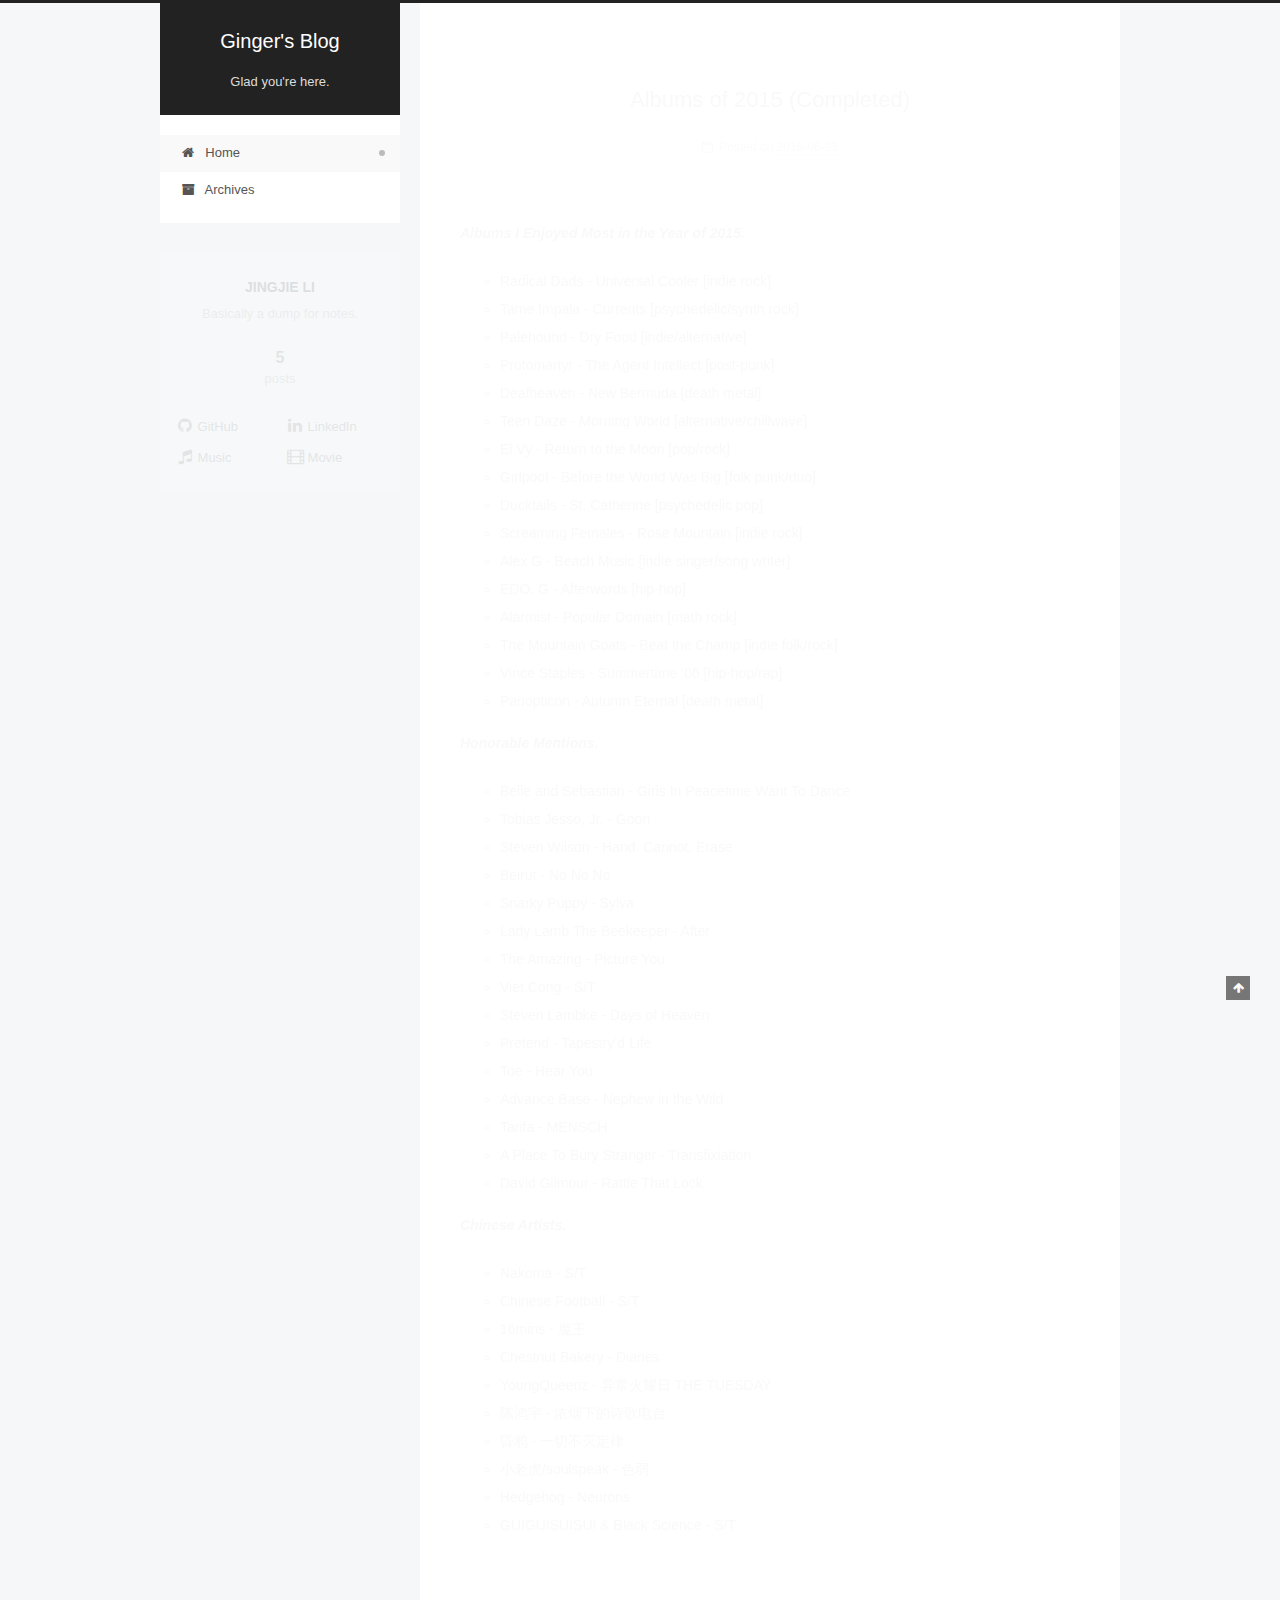
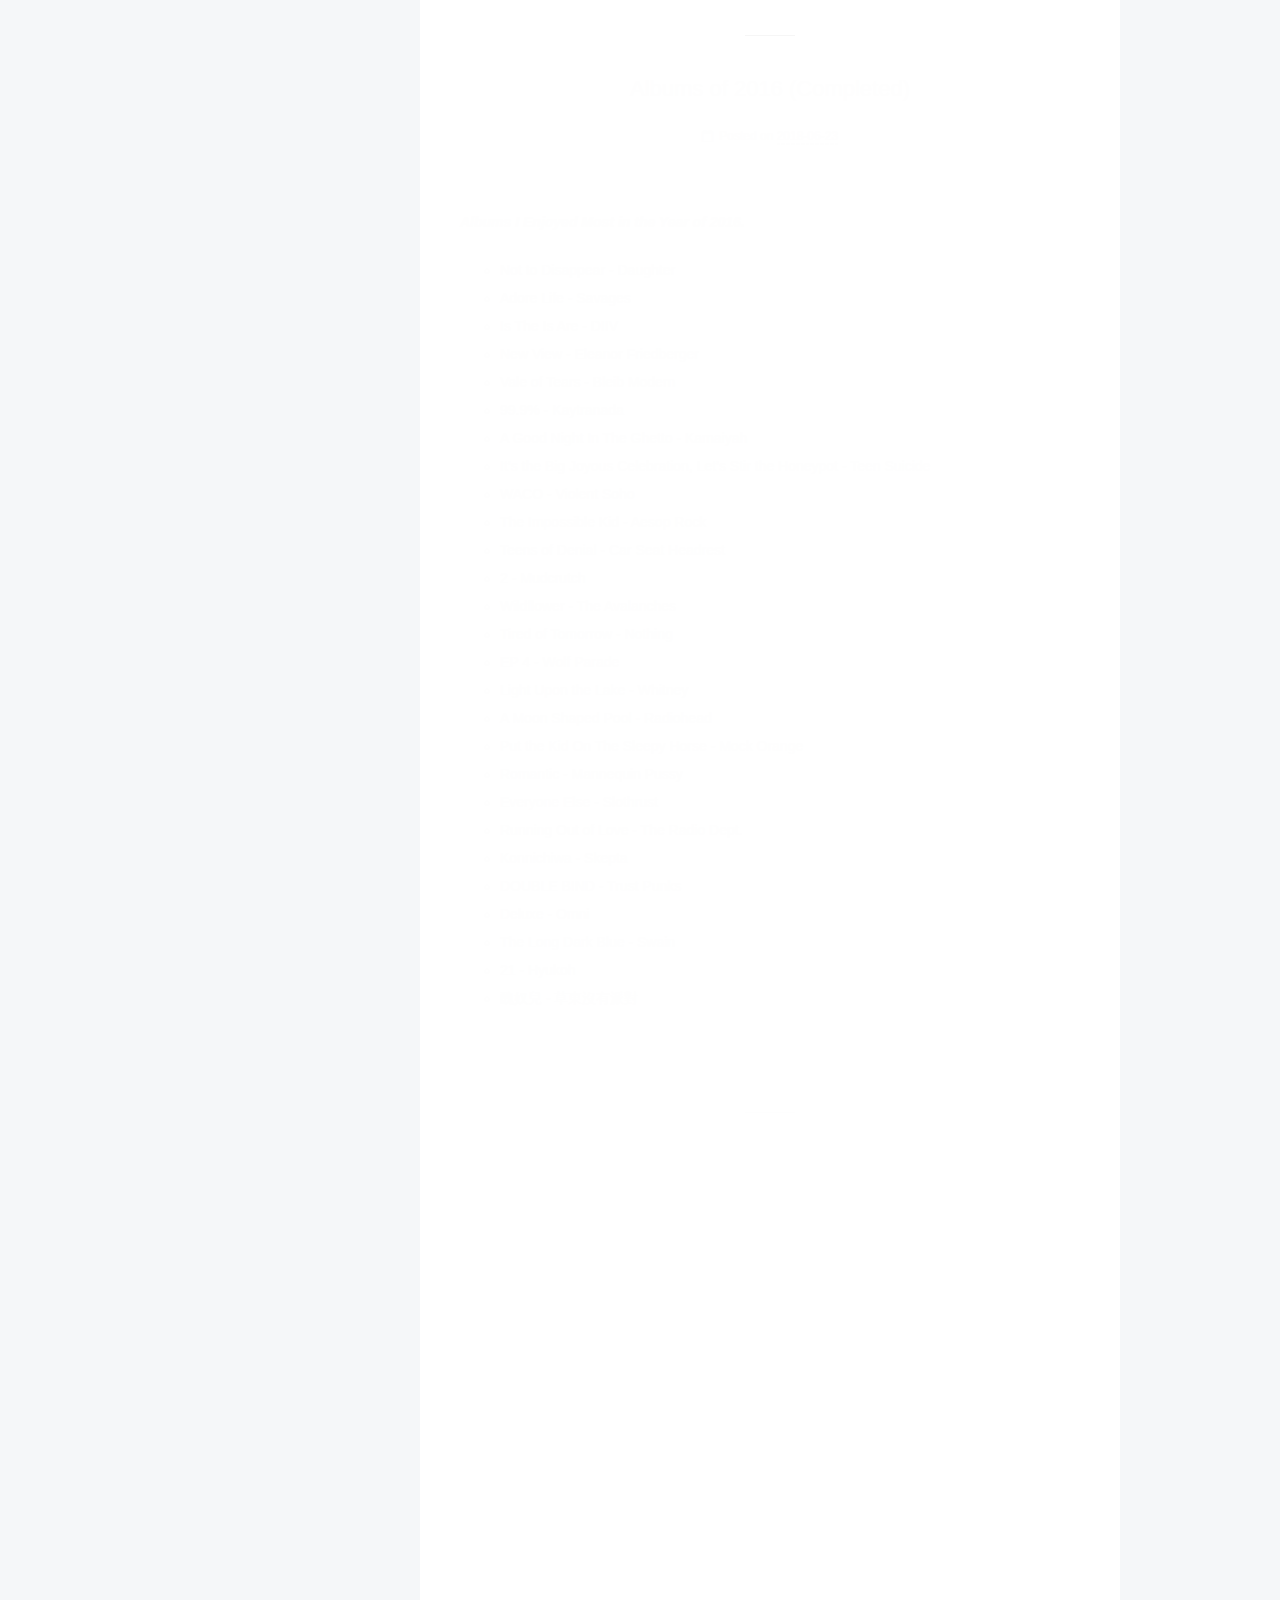
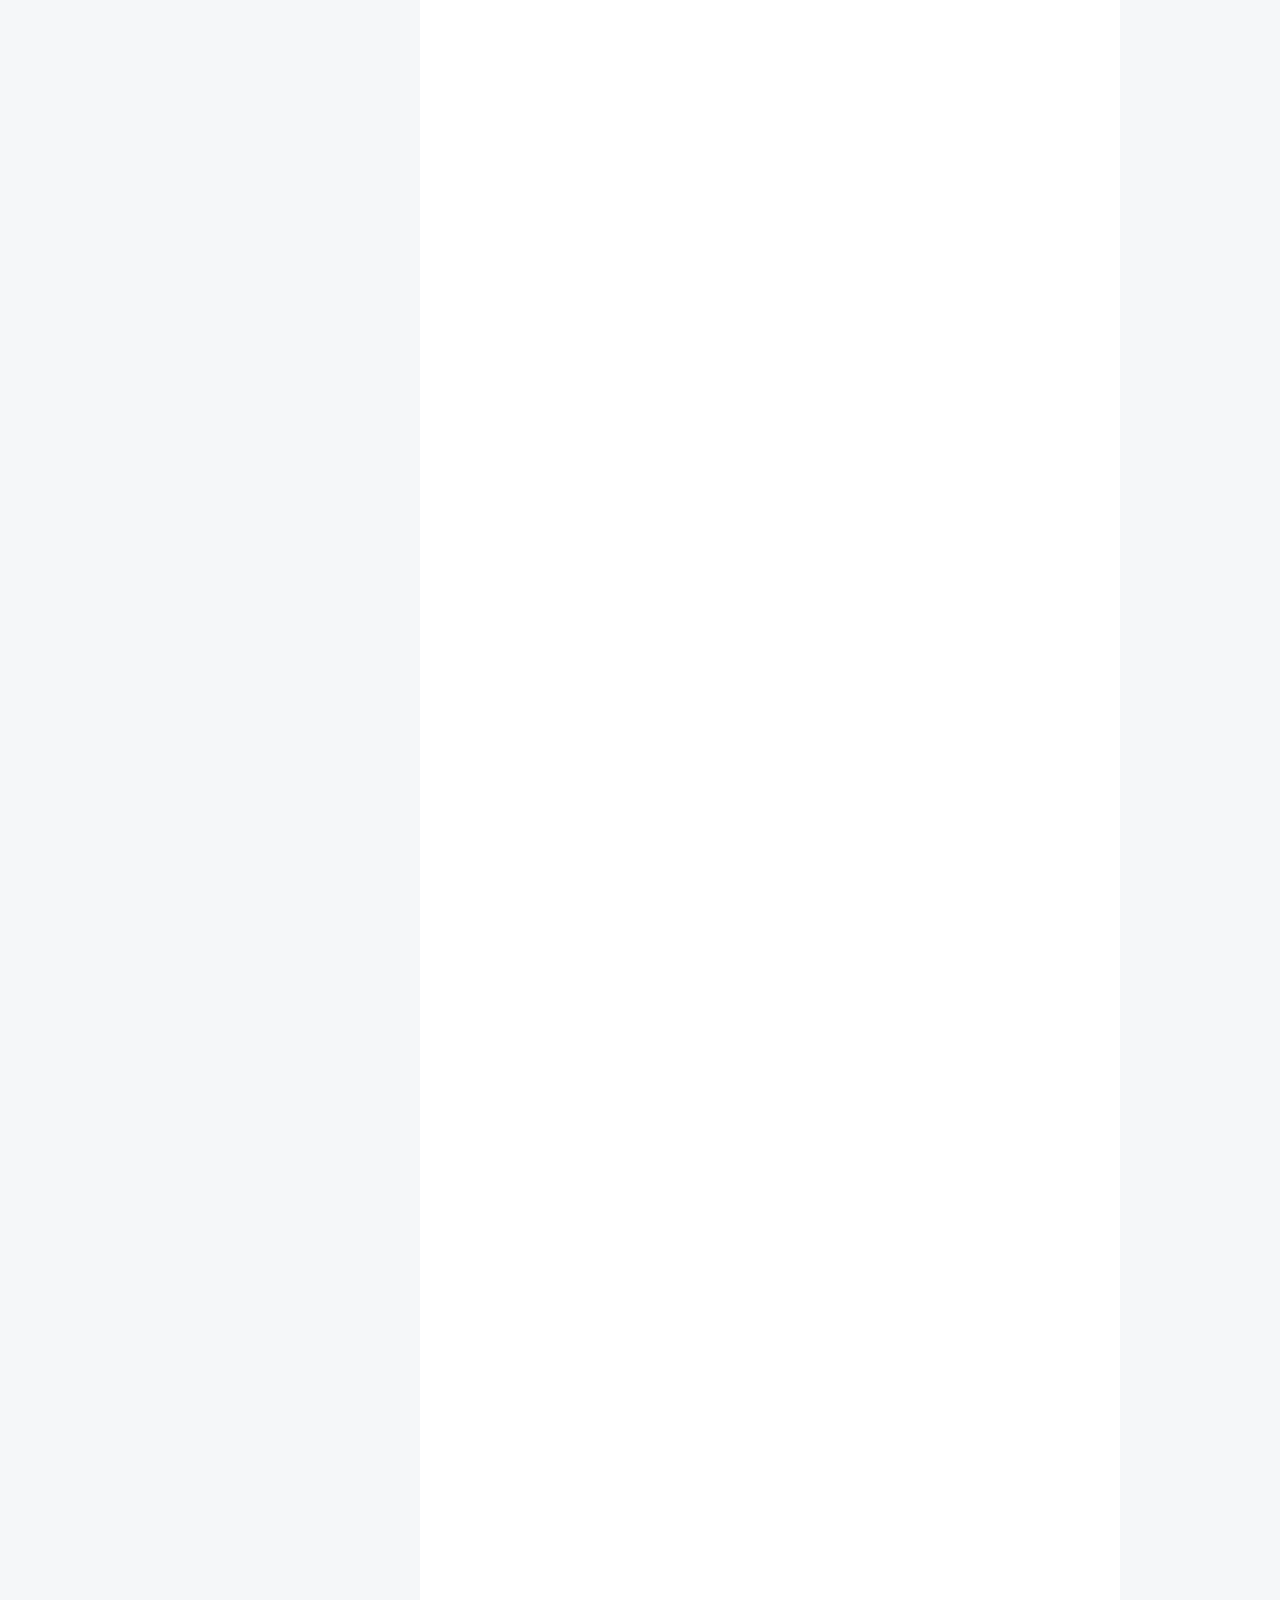
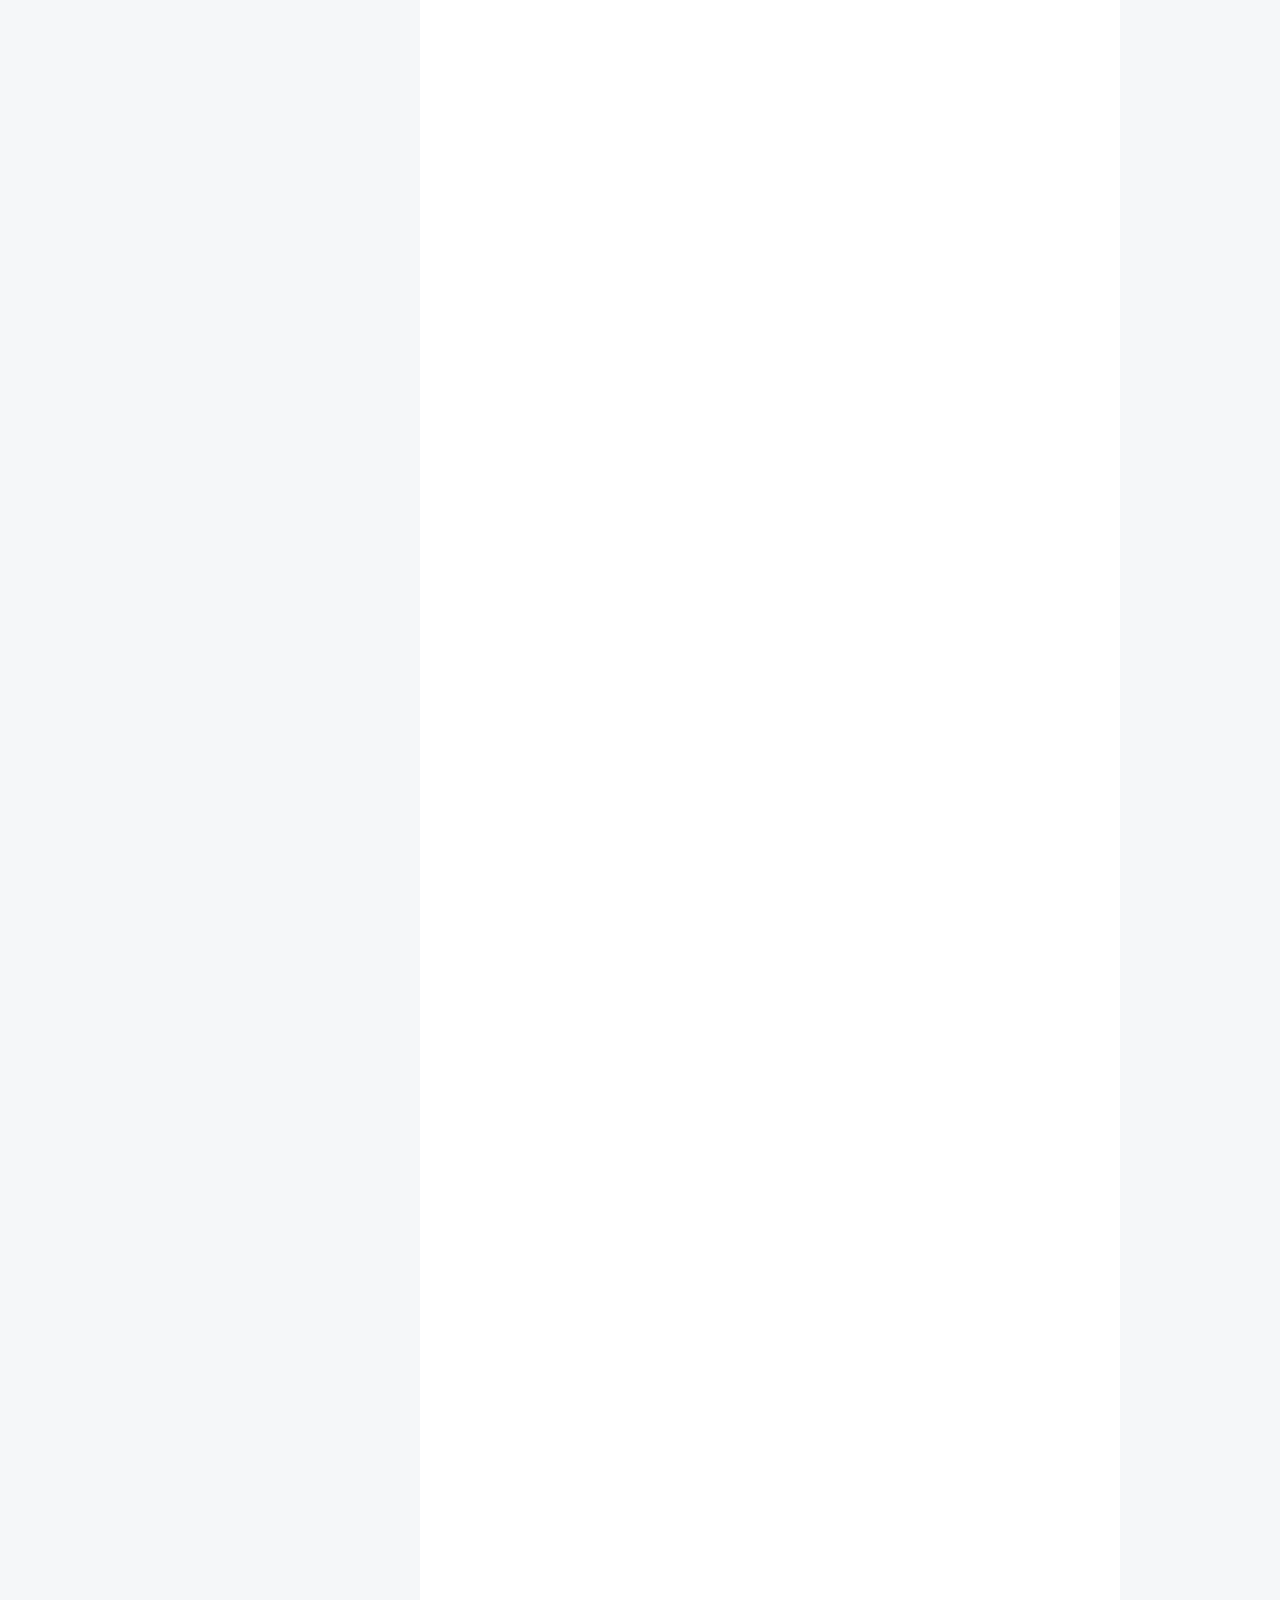
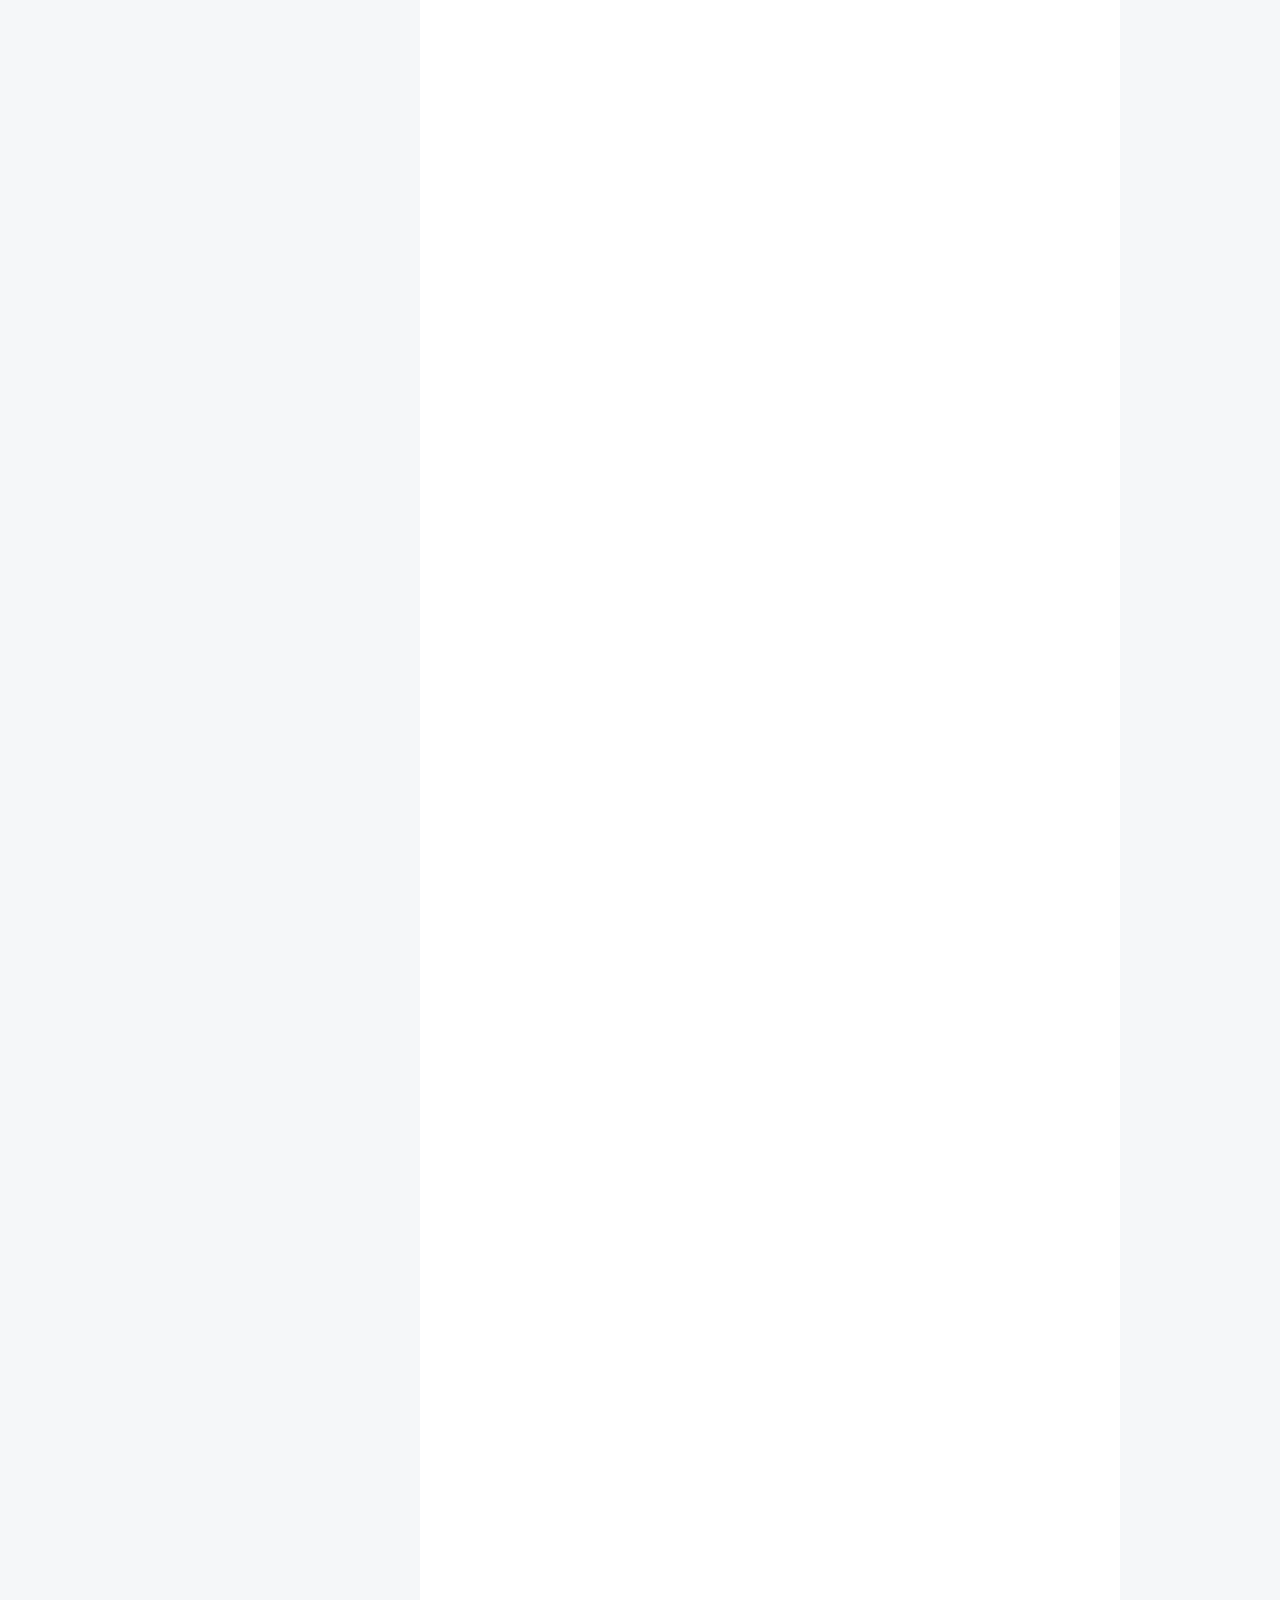
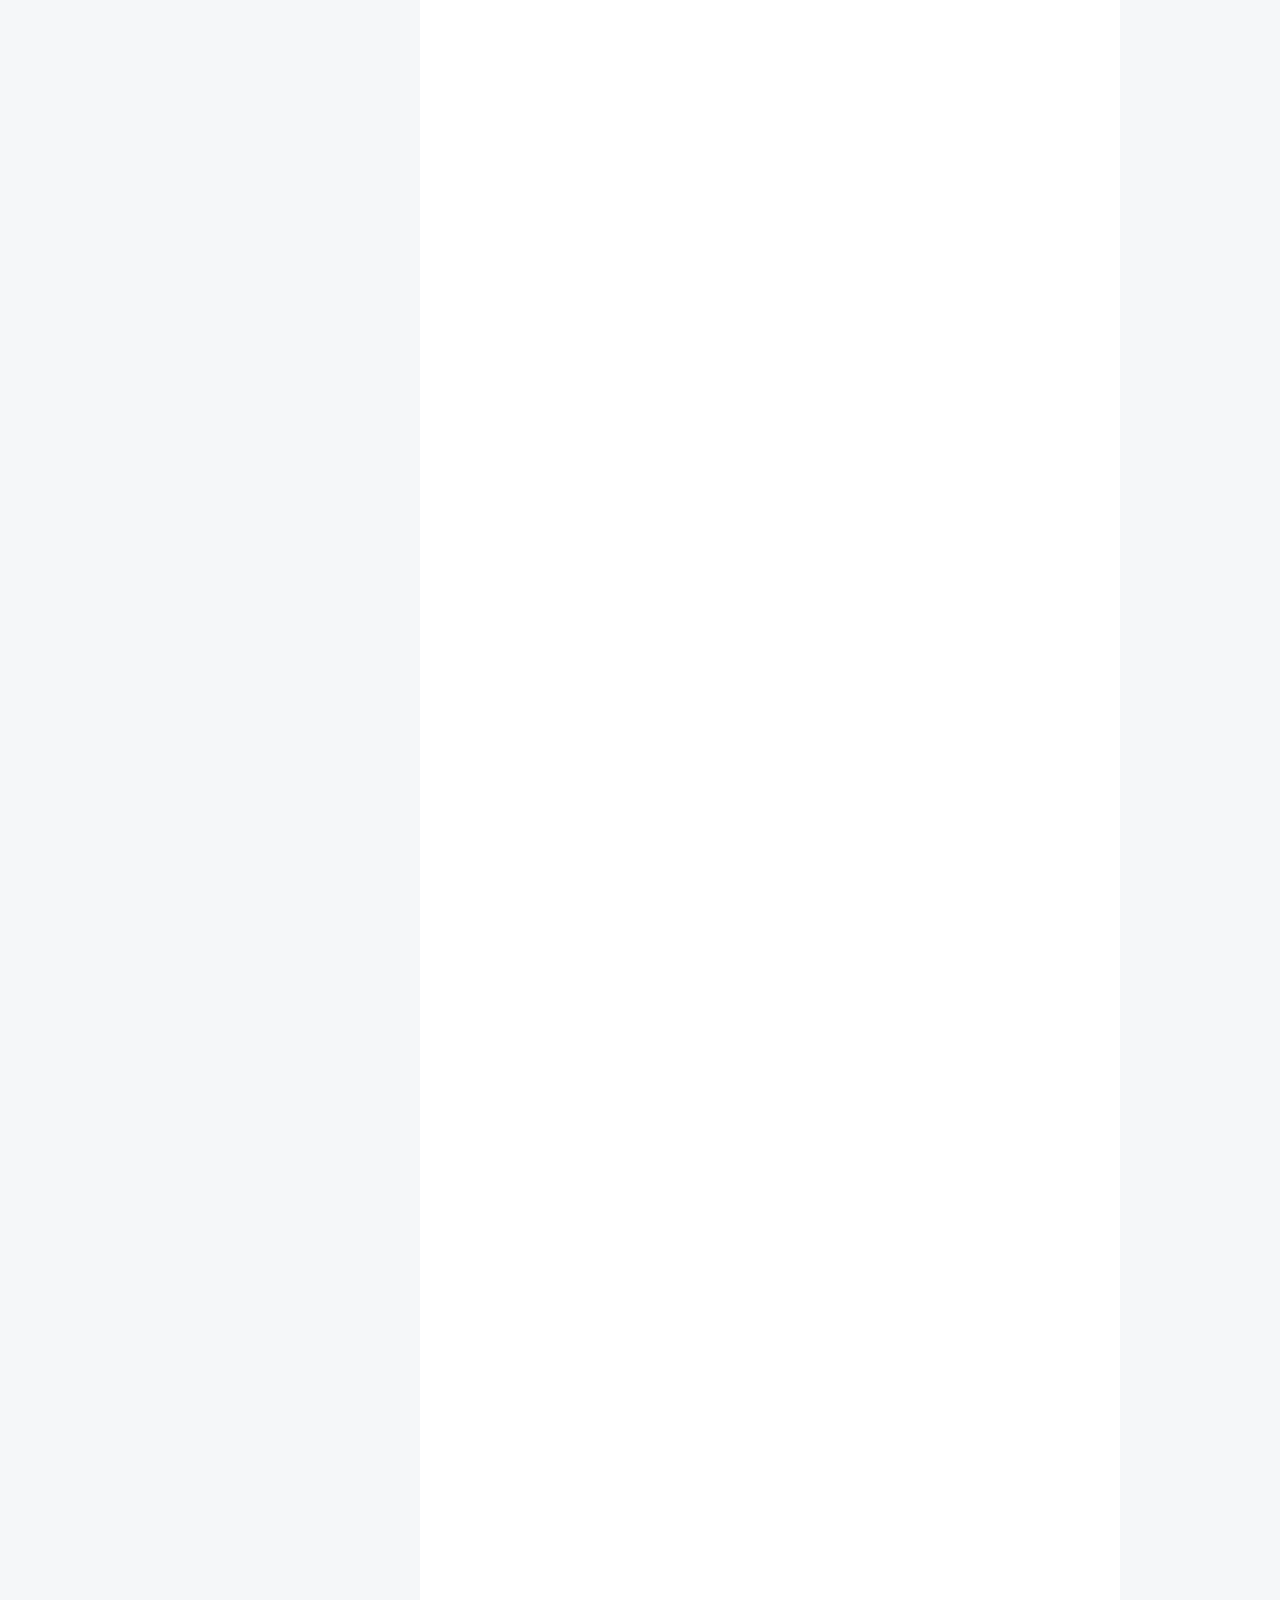
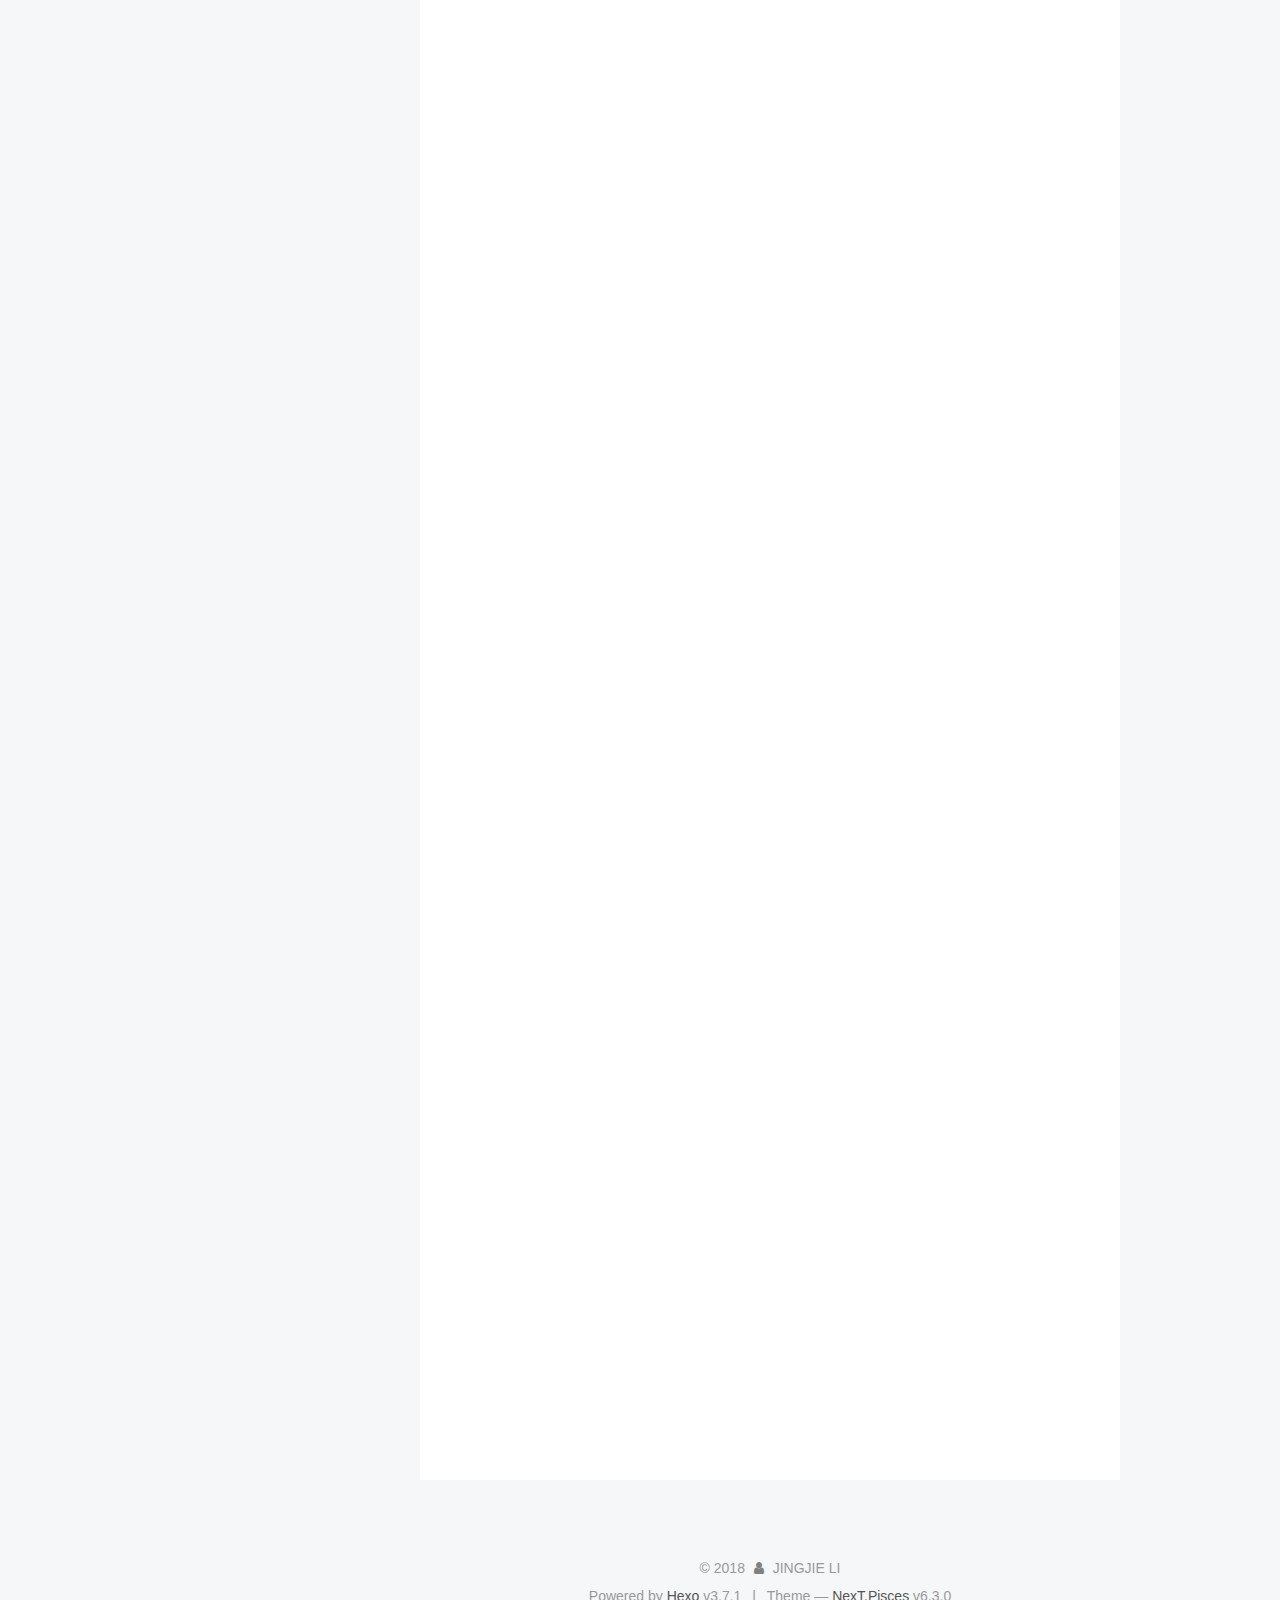
==== index.html @ 21498cc4 "Site updated: 2018-07-07 11:21:34" ====
<!DOCTYPE html>












  


<html class="theme-next pisces use-motion" lang="">
<head>
  <meta charset="UTF-8"/>
<meta http-equiv="X-UA-Compatible" content="IE=edge" />
<meta name="viewport" content="width=device-width, initial-scale=1, maximum-scale=2"/>
<meta name="theme-color" content="#222">












<meta http-equiv="Cache-Control" content="no-transform" />
<meta http-equiv="Cache-Control" content="no-siteapp" />






















<link href="/lib/font-awesome/css/font-awesome.min.css?v=4.6.2" rel="stylesheet" type="text/css" />

<link href="/css/main.css?v=6.3.0" rel="stylesheet" type="text/css" />


  <link rel="apple-touch-icon" sizes="180x180" href="/images/apple-touch-icon-next.png?v=6.3.0">


  <link rel="icon" type="image/png" sizes="32x32" href="/images/favicon-32x32-next.png?v=6.3.0">


  <link rel="icon" type="image/png" sizes="16x16" href="/images/favicon-16x16-next.png?v=6.3.0">


  <link rel="mask-icon" href="/images/logo.svg?v=6.3.0" color="#222">









<script type="text/javascript" id="hexo.configurations">
  var NexT = window.NexT || {};
  var CONFIG = {
    root: '/',
    scheme: 'Pisces',
    version: '6.3.0',
    sidebar: {"position":"left","display":"post","offset":12,"b2t":false,"scrollpercent":false,"onmobile":false},
    fancybox: false,
    fastclick: false,
    lazyload: false,
    tabs: true,
    motion: {"enable":true,"async":false,"transition":{"post_block":"fadeIn","post_header":"slideDownIn","post_body":"slideDownIn","coll_header":"slideLeftIn","sidebar":"slideUpIn"}},
    algolia: {
      applicationID: '',
      apiKey: '',
      indexName: '',
      hits: {"per_page":10},
      labels: {"input_placeholder":"Search for Posts","hits_empty":"We didn't find any results for the search: ${query}","hits_stats":"${hits} results found in ${time} ms"}
    }
  };
</script>


  




  <meta name="description" content="Basically a dump for notes.">
<meta property="og:type" content="website">
<meta property="og:title" content="Ginger&#39;s Blog">
<meta property="og:url" content="http://yoursite.com/index.html">
<meta property="og:site_name" content="Ginger&#39;s Blog">
<meta property="og:description" content="Basically a dump for notes.">
<meta property="og:locale" content="default">
<meta name="twitter:card" content="summary">
<meta name="twitter:title" content="Ginger&#39;s Blog">
<meta name="twitter:description" content="Basically a dump for notes.">






  <link rel="canonical" href="http://yoursite.com/"/>



<script type="text/javascript" id="page.configurations">
  CONFIG.page = {
    sidebar: "",
  };
</script>

  <title>Ginger's Blog</title>
  









  <noscript>
  <style type="text/css">
    .use-motion .motion-element,
    .use-motion .brand,
    .use-motion .menu-item,
    .sidebar-inner,
    .use-motion .post-block,
    .use-motion .pagination,
    .use-motion .comments,
    .use-motion .post-header,
    .use-motion .post-body,
    .use-motion .collection-title { opacity: initial; }

    .use-motion .logo,
    .use-motion .site-title,
    .use-motion .site-subtitle {
      opacity: initial;
      top: initial;
    }

    .use-motion {
      .logo-line-before i { left: initial; }
      .logo-line-after i { right: initial; }
    }
  </style>
</noscript>

</head>

<body itemscope itemtype="http://schema.org/WebPage" lang="default">

  
  
    
  

  <div class="container sidebar-position-left 
  page-home">
    <div class="headband"></div>

    <header id="header" class="header" itemscope itemtype="http://schema.org/WPHeader">
      <div class="header-inner"><div class="site-brand-wrapper">
  <div class="site-meta ">
    

    <div class="custom-logo-site-title">
      <a href="/" class="brand" rel="start">
        <span class="logo-line-before"><i></i></span>
        <span class="site-title">Ginger's Blog</span>
        <span class="logo-line-after"><i></i></span>
      </a>
    </div>
    
      
        <p class="site-subtitle">Glad you're here.</p>
      
    
  </div>

  <div class="site-nav-toggle">
    <button aria-label="Toggle navigation bar">
      <span class="btn-bar"></span>
      <span class="btn-bar"></span>
      <span class="btn-bar"></span>
    </button>
  </div>
</div>



<nav class="site-nav">
  
    <ul id="menu" class="menu">
      
        
        
        
          
          <li class="menu-item menu-item-home menu-item-active">
    <a href="/" rel="section">
      <i class="menu-item-icon fa fa-fw fa-home"></i> <br />Home</a>
  </li>
        
        
        
          
          <li class="menu-item menu-item-archives">
    <a href="/archives/" rel="section">
      <i class="menu-item-icon fa fa-fw fa-archive"></i> <br />Archives</a>
  </li>

      
      
    </ul>
  

  

  
</nav>



  



</div>
    </header>

    


    <main id="main" class="main">
      <div class="main-inner">
        <div class="content-wrap">
          
            

          
          <div id="content" class="content">
            
  <section id="posts" class="posts-expand">
    
      

  

  
  
  

  

  <article class="post post-type-normal" itemscope itemtype="http://schema.org/Article">
  
  
  
  <div class="post-block">
    <link itemprop="mainEntityOfPage" href="http://yoursite.com/2018/06/23/Albums-of-2015/">

    <span hidden itemprop="author" itemscope itemtype="http://schema.org/Person">
      <meta itemprop="name" content="JINGJIE LI">
      <meta itemprop="description" content="Basically a dump for notes.">
      <meta itemprop="image" content="/images/avatar.gif">
    </span>

    <span hidden itemprop="publisher" itemscope itemtype="http://schema.org/Organization">
      <meta itemprop="name" content="Ginger's Blog">
    </span>

    
      <header class="post-header">

        
        
          <h1 class="post-title" itemprop="name headline">
                
                <a class="post-title-link" href="/2018/06/23/Albums-of-2015/" itemprop="url">
                  Albums of 2015 (Completed)
                </a>
              
            
          </h1>
        

        <div class="post-meta">
          <span class="post-time">

            
            
            

            
              <span class="post-meta-item-icon">
                <i class="fa fa-calendar-o"></i>
              </span>
              
                <span class="post-meta-item-text">Posted on</span>
              

              
                
              

              <time title="Created: 2018-06-23 17:01:21 / Modified: 17:18:15" itemprop="dateCreated datePublished" datetime="2018-06-23T17:01:21+08:00">2018-06-23</time>
            

            
              

              
            
          </span>

          

          
            
          

          
          

          

          

          

        </div>
      </header>
    

    
    
    
    <div class="post-body" itemprop="articleBody">

      
      

      
        
          
            <p><strong><em>Albums I Enjoyed Most in the Year of 2015.</em></strong></p>
<ul>
<li>Radical Dads - Universal Cooler [indie rock]</li>
<li>Tame Impala - Currents [psychedelic/synth rock]</li>
<li>Palehound - Dry Food [indie/alternative]</li>
<li>Protomartyr - The Agent Intellect [post-punk]</li>
<li>Deafheaven - New Bermuda [death metal]</li>
<li>Teen Daze - Morning World [alternative/chillwave]</li>
<li>El Vy - Return to the Moon [pop/rock]</li>
<li>Girlpool - Before the World Was Big [folk punk/duo]</li>
<li>Ducktails - St. Catherine [psychedelic pop]</li>
<li>Screaming Females - Rose Mountain [indie rock]</li>
<li>Alex G - Beach Music [indie singer/song writer]</li>
<li>EDO. G - Afterwords [hip-hop]</li>
<li>Alarmist - Popular Domain [math rock]</li>
<li>The Mountain Goats - Beat the Champ [indie folk/rock]</li>
<li>Vince Staples - Summertime ‘06 [hip-hop/rap]</li>
<li>Panopticon - Autumn Eternal [death metal]</li>
</ul>
<p><strong><em>Honorable Mentions.</em></strong></p>
<ul>
<li>Belle and Sebastian - Girls In Peacetime Want To Dance</li>
<li>Tobias Jesso, Jr. - Goon</li>
<li>Steven Wilson - Hand. Cannot. Erase</li>
<li>Beirut - No No No</li>
<li>Snarky Puppy - Sylva</li>
<li>Lady Lamb The Beekeeper - After</li>
<li>The Amazing - Picture You</li>
<li>Viet Cong - S/T</li>
<li>Steven Lambke - Days of Heaven</li>
<li>Pretend - Tapestry’d Life</li>
<li>Toe - Hear You</li>
<li>Advance Base - Nephew in the Wild</li>
<li>Tarifa - MENSCH</li>
<li>A Place To Bury Stranger - Transfixiation</li>
<li>David Gilmour - Rattle That Lock</li>
</ul>
<p><strong><em>Chinese Artists.</em></strong></p>
<ul>
<li>Nakoma - S/T</li>
<li>Chinese Football - S/T</li>
<li>16mins - 魔王</li>
<li>Chestnut Bakery - Diaries</li>
<li>YoungQueenz - 异常火耀日 THE TUESDAY</li>
<li>陈鸿宇 - 浓烟下的诗歌电台</li>
<li>昏鸦 - 一切不灭定律</li>
<li>小老虎/soulspeak - 色弱</li>
<li>Hedgehog - Neurons</li>
<li>GUIGUISUISUI &amp; Black Science - S/T</li>
</ul>

          
        
      
    </div>

    

    
    
    

    

    

    

    <footer class="post-footer">
      

      

      

      
      
        <div class="post-eof"></div>
      
    </footer>
  </div>
  
  
  
  </article>


    
      

  

  
  
  

  

  <article class="post post-type-normal" itemscope itemtype="http://schema.org/Article">
  
  
  
  <div class="post-block">
    <link itemprop="mainEntityOfPage" href="http://yoursite.com/2018/06/23/Albums-of-2016/">

    <span hidden itemprop="author" itemscope itemtype="http://schema.org/Person">
      <meta itemprop="name" content="JINGJIE LI">
      <meta itemprop="description" content="Basically a dump for notes.">
      <meta itemprop="image" content="/images/avatar.gif">
    </span>

    <span hidden itemprop="publisher" itemscope itemtype="http://schema.org/Organization">
      <meta itemprop="name" content="Ginger's Blog">
    </span>

    
      <header class="post-header">

        
        
          <h1 class="post-title" itemprop="name headline">
                
                <a class="post-title-link" href="/2018/06/23/Albums-of-2016/" itemprop="url">
                  Albums of 2016 (Completed)
                </a>
              
            
          </h1>
        

        <div class="post-meta">
          <span class="post-time">

            
            
            

            
              <span class="post-meta-item-icon">
                <i class="fa fa-calendar-o"></i>
              </span>
              
                <span class="post-meta-item-text">Posted on</span>
              

              
                
              

              <time title="Created: 2018-06-23 16:47:11 / Modified: 18:03:41" itemprop="dateCreated datePublished" datetime="2018-06-23T16:47:11+08:00">2018-06-23</time>
            

            
              

              
            
          </span>

          

          
            
          

          
          

          

          

          

        </div>
      </header>
    

    
    
    
    <div class="post-body" itemprop="articleBody">

      
      

      
        
          
            <p><strong><em>Albums I Enjoyed Most in the Year of 2016.</em></strong></p>
<ul>
<li>Not to Disappear - Daughter</li>
<li>Adore Life - Savages</li>
<li>Is The Is Are - DIIV</li>
<li>New View - Eleanor Friedberger</li>
<li>Vale of Tears - Bleib Modern</li>
<li>99.9% - Kaytranada</li>
<li>A Good Night In The Ghetto - Kamaiyah</li>
<li>It’s the Big Joyous Celebration, Let’s Stir the Honeypot - Teen Suicide</li>
<li>WACO - Violent Soho</li>
<li>The Impossible Kid - Aesop Rock</li>
<li>Teens of Denial - Car Seat Headrest</li>
<li>2 - Mudcrutch</li>
<li>Wildflower - The Avalanches</li>
<li>Tired of Tomorrow - Nothing</li>
<li>EP 4 - Wolf Parade</li>
<li>Light Upon the Lake - Whitney</li>
<li>A Moon Shaped Pool - Radiohead</li>
<li>Put the Kid On The Sleepy Horse - Mock Orange</li>
<li>Romantic - Mannequin Pussy</li>
<li>Everyone Else - Slothrust</li>
<li>Running Out of Love - The Radio Dept.</li>
<li>Konnichiwa - Skepta</li>
<li>DOUBLE BIND - Trust Punks</li>
<li>Deluxe - Omni</li>
<li>The Long Dark Blue - Swain</li>
<li>21 - Hyukoh</li>
<li>醜奴兒 - 草東沒有派對</li>
</ul>

          
        
      
    </div>

    

    
    
    

    

    

    

    <footer class="post-footer">
      

      

      

      
      
        <div class="post-eof"></div>
      
    </footer>
  </div>
  
  
  
  </article>


    
      

  

  
  
  

  

  <article class="post post-type-normal" itemscope itemtype="http://schema.org/Article">
  
  
  
  <div class="post-block">
    <link itemprop="mainEntityOfPage" href="http://yoursite.com/2018/06/23/Albums-of-2017/">

    <span hidden itemprop="author" itemscope itemtype="http://schema.org/Person">
      <meta itemprop="name" content="JINGJIE LI">
      <meta itemprop="description" content="Basically a dump for notes.">
      <meta itemprop="image" content="/images/avatar.gif">
    </span>

    <span hidden itemprop="publisher" itemscope itemtype="http://schema.org/Organization">
      <meta itemprop="name" content="Ginger's Blog">
    </span>

    
      <header class="post-header">

        
        
          <h1 class="post-title" itemprop="name headline">
                
                <a class="post-title-link" href="/2018/06/23/Albums-of-2017/" itemprop="url">
                  Albums of 2017 (Completed)
                </a>
              
            
          </h1>
        

        <div class="post-meta">
          <span class="post-time">

            
            
            

            
              <span class="post-meta-item-icon">
                <i class="fa fa-calendar-o"></i>
              </span>
              
                <span class="post-meta-item-text">Posted on</span>
              

              
                
              

              <time title="Created: 2018-06-23 16:27:42 / Modified: 17:10:59" itemprop="dateCreated datePublished" datetime="2018-06-23T16:27:42+08:00">2018-06-23</time>
            

            
              

              
            
          </span>

          

          
            
          

          
          

          

          

          

        </div>
      </header>
    

    
    
    
    <div class="post-body" itemprop="articleBody">

      
      

      
        
          
            <p><strong><em>Albums I Enjoyed in the Year of 2017.</em></strong></p>
<ul>
<li>St. Vincent - Masseduction</li>
<li>The National - Sleep Well Beast</li>
<li>BROCKHAMPTON - BROCKHAMPTON I, II, III</li>
<li>Partner - In Search of Lost Time</li>
<li>Cults - Offering</li>
<li>Kelela - Take Me Apart</li>
<li>Protomartyr - Relatives in Descent</li>
<li>Kamasi Washington - Harmony of Difference</li>
<li>Torres - Three Futures</li>
<li>GY!BE - Luciferian Towers</li>
<li>Alvvays - Antisocialities</li>
<li>Cloakroom - Time Well</li>
<li>CYMBALS - Light In Your Mind</li>
<li>Steven Wilson - To Be Bone</li>
<li>Thee Oh Sees - A Weird Exits</li>
<li>METZ - Strange Peace</li>
<li>The War on Drugs - A Deeper Understanding</li>
<li>Broken Social Scene - Hug of Thunder</li>
<li>Japanese Breakfast - Soft Sounds from Another Planet</li>
<li>Manchester Orchestra - A Black Mile to the Surface</li>
<li>Slowdive - S/T</li>
<li>Cigarette After Sex - S/T</li>
<li>Thundercat - Drunk</li>
<li>The Jesus and Mary Chain - Damage and Joy</li>
<li>Ride - Weather Diaries</li>
<li>Sufjan Stevens/Bryce Dessen/Noco Muhly/James McAlister - Planetarium</li>
<li>The Raveonettes - 2016 Atomized</li>
<li>Joey Bada$$ - All-Amerikkkan Bada$$</li>
<li>The XX - I See You</li>
<li>Code Kunst - Muggles’ Mansion</li>
<li>Birdstriking - 头上的洞</li>
<li>Chui Wan - The Landscape The Tropics Never Had</li>
<li>Gate to Otherside - 龙车站</li>
<li>XXXTentacion - 17</li>
<li>Margo Price - All American Made</li>
<li>Courtney Barnett/Kurt Vile - Lotta Sea Lice</li>
<li>Hater - You Tried</li>
<li>Chad VanGaalen - Light Information</li>
<li>Kendrick Lamar - DAMN.</li>
<li>2 CHAINZ - Pretty Girls Like Trap Music</li>
<li>SZA - CTRL</li>
<li>Vince Staples - Fish Theory</li>
<li>Big Thief - Capacity</li>
<li>Explosions in the Sky - The Wilderness</li>
<li>Florist - If Blue Could Be Happiness</li>
<li>Wolf Parade - Cry Cry Cry</li>
<li>The Courtneys - The Courtneys II</li>
<li>Julien Baker - Turn Out the Light</li>
<li>Weezer - Pacific Daydream</li>
<li>Fever Ray - Plunge</li>
<li>Oh Sees - Orc</li>
<li>King Gizzard and the Lizard Wizard - Flying Microtonal Banana</li>
<li>Sheer Mag - Need to Feel Your Love</li>
<li>Omni - Multi-Task</li>
<li>Gingerlys - S/T</li>
<li>Stroppers -</li>
<li>Chastity Belt - I Used to Spend So Much Time Alone</li>
<li>Beach Fossils - Somersault</li>
<li>Hands Habbits - Wildly Idle (Humble Before the Void)</li>
<li>(Sandy) Alex G - Rocket</li>
<li>Major League - Good Love</li>
<li>Zebra Hunt - In Phrases</li>
<li>Sleaford Mods - English Tapas</li>
<li>British Sea Power - Let the Dancers Inherit the Party</li>
<li>Foxygen - Hang</li>
<li>Wolf Parade - Cry Cry Cry</li>
<li>Waxahatchee - Out in the Storm</li>
<li>Charly Bliss - Guppy</li>
<li>Naomi Punk - Yellow</li>
<li>Palberta - Bye Bye Berta</li>
<li>Kraus - Grip the Moon</li>
<li>Barlow - In a Stranger’s Car</li>
<li>Painted Fruite - PF II</li>
<li>Jock Gang - Cool</li>
<li>Spoon - Hot Thoughts</li>
<li>Say Sue Me - S/T</li>
<li>Bleib Modern - Antagonism</li>
<li>Miguel - War &amp; Leisure</li>
<li>Jlin - Black Origami</li>
</ul>

          
        
      
    </div>

    

    
    
    

    

    

    

    <footer class="post-footer">
      

      

      

      
      
        <div class="post-eof"></div>
      
    </footer>
  </div>
  
  
  
  </article>


    
      

  

  
  
  

  

  <article class="post post-type-normal" itemscope itemtype="http://schema.org/Article">
  
  
  
  <div class="post-block">
    <link itemprop="mainEntityOfPage" href="http://yoursite.com/2018/06/23/Albums-of-2018/">

    <span hidden itemprop="author" itemscope itemtype="http://schema.org/Person">
      <meta itemprop="name" content="JINGJIE LI">
      <meta itemprop="description" content="Basically a dump for notes.">
      <meta itemprop="image" content="/images/avatar.gif">
    </span>

    <span hidden itemprop="publisher" itemscope itemtype="http://schema.org/Organization">
      <meta itemprop="name" content="Ginger's Blog">
    </span>

    
      <header class="post-header">

        
        
          <h1 class="post-title" itemprop="name headline">
                
                <a class="post-title-link" href="/2018/06/23/Albums-of-2018/" itemprop="url">
                  Albums of 2018 (Updating)
                </a>
              
            
          </h1>
        

        <div class="post-meta">
          <span class="post-time">

            
            
            

            
              <span class="post-meta-item-icon">
                <i class="fa fa-calendar-o"></i>
              </span>
              
                <span class="post-meta-item-text">Posted on</span>
              

              
                
              

              <time title="Created: 2018-06-23 14:40:24" itemprop="dateCreated datePublished" datetime="2018-06-23T14:40:24+08:00">2018-06-23</time>
            

            
              

              
                
                <span class="post-meta-divider">|</span>
                

                <span class="post-meta-item-icon">
                  <i class="fa fa-calendar-check-o"></i>
                </span>
                
                  <span class="post-meta-item-text">Edited on</span>
                
                <time title="Modified: 2018-07-07 11:21:21" itemprop="dateModified" datetime="2018-07-07T11:21:21+08:00">2018-07-07</time>
              
            
          </span>

          

          
            
          

          
          

          

          

          

        </div>
      </header>
    

    
    
    
    <div class="post-body" itemprop="articleBody">

      
      

      
        
          
            <h4 id="Jan"><a href="#Jan" class="headerlink" title="Jan."></a><em>Jan.</em></h4><ul>
<li>Real Estate - In Mind (<u>2017</u>) (<strong>4/5</strong>)</li>
<li>Belle and Sebastian - How to Solve Our Human Problems, Pt. 1 (<u>2017</u>)</li>
<li>Belle and Sebastian - How to Solve Our Human Problems, Pt. 2 (<strong>X</strong>)</li>
<li>Grandaddy - Last Place (<u>2017</u>) (<strong>4/5</strong>)</li>
<li>The Flaming Lips - Oczy Mlody (<u>2017</u>) (<strong>4/5</strong>)</li>
<li>Frazerdaze - Morningside (<u>2017</u>) (<strong>4/5</strong>)</li>
<li>Tune-Yard - I Can Feel You Creep Into My Private Life (<strong>X</strong>)</li>
<li>Shopping - The Official Body (<strong>4/5</strong>)</li>
<li>The Go! Team - Semicircle (<strong>X</strong>)</li>
<li>First Aid Kit - Ruins (<strong>4/5</strong>)</li>
<li>CupcakKe - Ephorize</li>
<li>Charli XCX - Pop 2 (<strong>X</strong>)</li>
<li>Inara George - Dearest Everybody</li>
<li>Dave East - Paranoia 2</li>
<li>Hollie Cook - Vessel of Love</li>
<li>Bjork - Utopia (<u>2017</u>)</li>
<li>Foo Fighters - Concrete and Gold (<u>2017</u>)</li>
<li>In the Nursery - 1961 (<u>2017</u>)</li>
<li>Strange Ranger - DEMOS (<strong>4/5</strong>)</li>
<li>Jamison Ross - All For One</li>
<li>Calexico - The Thread That Keeps Us</li>
</ul>
<h4 id="Feb"><a href="#Feb" class="headerlink" title="Feb."></a><em>Feb.</em></h4><ul>
<li>Elephant Gym - Work</li>
<li>Elephant Gym - Angle (<strong>X</strong>)</li>
<li>拍谢少年 Sorry Youth - 兄弟没梦不应该 (<strong>X</strong>)</li>
<li>朴树 - 猎户星座 (<strong>X</strong>)</li>
<li>THE SOFT MOON - Criminal</li>
<li>VOX LOW -s/t</li>
<li>Ere - STORM{O}</li>
<li>Tiny Moving Parts - Swell</li>
<li>Various Artists - La Contra Ola</li>
<li>Ought - Room Inside the World (<strong>4/5</strong>)</li>
<li>Neon Lights - A Slice of Life</li>
<li>Wobbler - From Silence to Somewhere</li>
<li>Tim Darcy - Saturday Night (<u>2017</u>)</li>
<li>Yogee New Waves - WAVES (<u>2017</u>) (<strong>4/5</strong>)</li>
<li>B. Fleischmann - Stop Making Fans (<strong>4/5</strong>)</li>
<li>Hey Colossus - The Guillotine (<u>2017</u>) (<strong>4/5</strong>)</li>
<li>Rhye - Blood (<strong>4/5</strong>)</li>
<li>Totorro - Come to Mexico (<u>2016</u>) (<strong>4/5</strong>)</li>
<li>Totorro - Home Alone (<u>2014</u>)</li>
<li>Spaceslug - Mountains &amp; Reminiscene</li>
<li>Hockey Dad - Blend Inn</li>
<li>Prettiest Eyes - Pools (<u>2017</u>)</li>
<li>Cicada - 不在的你们都去了哪里 (<u>2017</u>)</li>
<li>Ought - Room Inside the World (<strong>4/5</strong>)</li>
<li>Strange Ranger - Daymoon (<u>2017</u>) (<strong>4/5</strong>)</li>
<li>Naxatras - III (<strong>4/5</strong>)</li>
<li>Sound and Fury - Sprout (<u>2017</u>) (<strong>4/5</strong>)</li>
<li>Butterbeer - Obliviate (<u>2017</u>)</li>
<li>U.S. Girls - In a Poem Unlimited</li>
<li>Mammal Hands - Shadow Work (<u>2017</u>) (<strong>4/5</strong>)</li>
<li>GoGo Penguin - A Humdrum Star (<strong>4/5</strong>)</li>
<li>toe - That’s Another Story</li>
</ul>
<h4 id="Mar"><a href="#Mar" class="headerlink" title="Mar."></a><em>Mar.</em></h4><ul>
<li>Low Hum - Low Hum EP (<strong>4/5</strong>)</li>
<li>Car Seat Headrest - Twin Fantasy (<strong>4/5</strong>)</li>
<li>JC SATAN - CENTAUR DESIRE</li>
<li>Palm - Rock Island</li>
<li>Crack Cloud - Anchoring Point (<u>2017</u>) (<strong>4/5</strong>)</li>
<li>American Pleasure Club - A Whole Fucking Lifetime of This</li>
<li>Cosmic Child - Blue</li>
<li>Subsonic Eye - Strawberry Feels (<u>2017</u>)</li>
<li>Sobs - Catflap (<u>2017</u>)</li>
<li>Superchunk - What a Time to Be Alive</li>
<li>Nap Eyes - I’m Bad Now</li>
<li>Barely Civil - We Can Live Here Forever</li>
<li>Tom Waits - Closing Time (Remastered)</li>
<li>BOY HARSHER - Yr Body is Nothing (<u>2016</u>)</li>
<li>BOY HARSHER - Lesser Man (<u>2017</u>)</li>
<li>ACTORS - It Will Come To You</li>
<li>Green Druid - Ashen Blood</li>
<li>Purpur Spytt - Nitpick &amp; Split</li>
<li>Snacks - Nobody Else</li>
<li>Wild Child &amp; The Wild Reeds - Tour Sampler</li>
<li>Bleach Birth - Hatching Inside The Womb (<strong>4/5</strong>)</li>
<li>Soccer Mommy - Clean (<strong>4/5</strong>)</li>
<li>The Men - Drift</li>
<li>Ed Schrader’s Music Beat - Riddles</li>
<li>This Patch of Sky - These Small Spaces</li>
<li>Arsonists - Lost In The Fire</li>
<li>Once - Peggy Gou</li>
<li>lojii - lofeye</li>
</ul>
<h4 id="Apr"><a href="#Apr" class="headerlink" title="Apr."></a><em>Apr.</em></h4><ul>
<li>Olden Yolk - Olden Yolk (<strong>4/5</strong>)</li>
<li>Fiddlehead - Springtime and Blind (<strong>4/5</strong>)</li>
<li>A Place to Bury Strangers -</li>
<li>Say Sue Me - Where We Were Together (<strong>4/5</strong>)</li>
<li>Moderator - Sinner’s Syndrome (<strong>4/5</strong>)</li>
<li>J. Cole - KOD</li>
<li>Saba - Care For Me</li>
<li>Panopticon - Revisions of the Past</li>
<li>刺猬 - 生之响望</li>
<li>Jack White - Boarding House Reach</li>
<li>Superorganism - Superorganism</li>
</ul>
<h4 id="May"><a href="#May" class="headerlink" title="May"></a><em>May</em></h4><ul>
<li>The Sciences - Sleep</li>
<li>EarthGang - Royalty (<strong>4/5</strong>)</li>
<li>Janelle Monae - Dirty Computer (<strong>4/5</strong>)</li>
<li>Cardi B - Invasion of Privacy (<strong>4/5</strong>)</li>
<li>Kali Uchis - Isolation</li>
<li>Kacey Musgraves - Golden Hour</li>
<li>Hop Along - Bark Off Your Head Off, Dog</li>
<li>The Voidz - Virtue</li>
<li>Post Malone - Beerbongs &amp; Bentleys</li>
<li>Post Malone - Stoney (<u>2016</u>)</li>
<li>Parquet Courts - Wide Awake (<strong>4/5</strong>)</li>
<li>Stephen Malkmus and the Jicks - Sparkle Hard</li>
<li>Playboi Carti - Die Lit (<strong>4/5</strong>)</li>
<li>Arctic Monkeys - Tranquility Base Hotel &amp; Casino (<strong>4/5</strong>)</li>
<li>Beach House - 7 (<strong>4/5</strong>)</li>
<li>Damien Jurado - The Horizon Just Laughed</li>
<li>Iceage - Beyondless</li>
<li>Screaming Females - All At Once</li>
<li>Courtney Barnett - Tell Me How You Really Feel</li>
<li>Pusha T - DAYTONA (<strong>4/5</strong>)</li>
<li>Eternal Summers - Everyday It Feels Like I’m Dying …</li>
</ul>
<h4 id="June"><a href="#June" class="headerlink" title="June"></a><em>June</em></h4><ul>
<li>Clairo - Diary 001 EP (<strong>4/5</strong>)</li>
<li>Kanye West - ye (<strong>4/5</strong>)</li>
<li>Oneohtrix Point Never - Age Of</li>
<li>Father John Misty - God’s Favourite Customer</li>
<li>Jean Grae x Quelle Chris - Everything’s Fine</li>
<li>Grimes - Art Angels (<u>2015</u>)</li>
<li>Built To Spill -</li>
<li>Jorja Smith - Lost &amp; Found</li>
<li>Lily Allen - No Shame</li>
<li>Tierra Whack - Whack World</li>
<li>Lebanon Hanover - Let Them Be Alien</li>
<li>Protomartyr - Consolation E.P. (<strong>4/5</strong>)</li>
<li>Melody’s Echo Chamber - Bon Voyage</li>
<li>Maeth - Whaling Village</li>
<li>Second Still - Equals EP</li>
<li>Second Still - Part Time Punks Session</li>
<li>XXXTenacion - ? (<strong>4/5</strong>)</li>
<li>Hyukoh - 23 (<u>2017</u>)</li>
<li>Hyukoh - 24</li>
<li>A$AP Rocky - Testing</li>
<li>Snail Mail - Lush</li>
<li>Nine Inch Nails - Bad Witch</li>
<li>Deeper - Deeper</li>
<li>Stranger Things (OST)</li>
</ul>
<h4 id="July"><a href="#July" class="headerlink" title="July"></a><em>July</em></h4><ul>
<li>Red Hot Chilli Peppers - Gateway (<u>2016</u>)</li>
<li>Rico Nasty - Nasty</li>
<li>03 Greedo - God Level</li>
<li>MorMor - Heaven’s Only Wishful</li>
<li>Let’s Eat Grandma - I’m All Ears</li>
<li>Rolling Blackouts Costal Fever - Hope Downs</li>
<li>Kids See Ghosts - s/t</li>
</ul>

          
        
      
    </div>

    

    
    
    

    

    

    

    <footer class="post-footer">
      

      

      

      
      
        <div class="post-eof"></div>
      
    </footer>
  </div>
  
  
  
  </article>


    
      

  

  
  
  

  

  <article class="post post-type-normal" itemscope itemtype="http://schema.org/Article">
  
  
  
  <div class="post-block">
    <link itemprop="mainEntityOfPage" href="http://yoursite.com/2018/06/23/hello-world/">

    <span hidden itemprop="author" itemscope itemtype="http://schema.org/Person">
      <meta itemprop="name" content="JINGJIE LI">
      <meta itemprop="description" content="Basically a dump for notes.">
      <meta itemprop="image" content="/images/avatar.gif">
    </span>

    <span hidden itemprop="publisher" itemscope itemtype="http://schema.org/Organization">
      <meta itemprop="name" content="Ginger's Blog">
    </span>

    
      <header class="post-header">

        
        
          <h1 class="post-title" itemprop="name headline">
                
                <a class="post-title-link" href="/2018/06/23/hello-world/" itemprop="url">
                  Hello World
                </a>
              
            
          </h1>
        

        <div class="post-meta">
          <span class="post-time">

            
            
            

            
              <span class="post-meta-item-icon">
                <i class="fa fa-calendar-o"></i>
              </span>
              
                <span class="post-meta-item-text">Posted on</span>
              

              
                
              

              <time title="Created: 2018-06-23 09:30:39" itemprop="dateCreated datePublished" datetime="2018-06-23T09:30:39+08:00">2018-06-23</time>
            

            
          </span>

          

          
            
          

          
          

          

          

          

        </div>
      </header>
    

    
    
    
    <div class="post-body" itemprop="articleBody">

      
      

      
        
          
            <p>Welcome to <a href="https://hexo.io/" target="_blank" rel="noopener">Hexo</a>! This is your very first post. Check <a href="https://hexo.io/docs/" target="_blank" rel="noopener">documentation</a> for more info. If you get any problems when using Hexo, you can find the answer in <a href="https://hexo.io/docs/troubleshooting.html" target="_blank" rel="noopener">troubleshooting</a> or you can ask me on <a href="https://github.com/hexojs/hexo/issues" target="_blank" rel="noopener">GitHub</a>.</p>
<h2 id="Quick-Start"><a href="#Quick-Start" class="headerlink" title="Quick Start"></a>Quick Start</h2><h3 id="Create-a-new-post"><a href="#Create-a-new-post" class="headerlink" title="Create a new post"></a>Create a new post</h3><figure class="highlight bash"><table><tr><td class="gutter"><pre><span class="line">1</span><br></pre></td><td class="code"><pre><span class="line">$ hexo new <span class="string">"My New Post"</span></span><br></pre></td></tr></table></figure>
<p>More info: <a href="https://hexo.io/docs/writing.html" target="_blank" rel="noopener">Writing</a></p>
<h3 id="Run-server"><a href="#Run-server" class="headerlink" title="Run server"></a>Run server</h3><figure class="highlight bash"><table><tr><td class="gutter"><pre><span class="line">1</span><br></pre></td><td class="code"><pre><span class="line">$ hexo server</span><br></pre></td></tr></table></figure>
<p>More info: <a href="https://hexo.io/docs/server.html" target="_blank" rel="noopener">Server</a></p>
<h3 id="Generate-static-files"><a href="#Generate-static-files" class="headerlink" title="Generate static files"></a>Generate static files</h3><figure class="highlight bash"><table><tr><td class="gutter"><pre><span class="line">1</span><br></pre></td><td class="code"><pre><span class="line">$ hexo generate</span><br></pre></td></tr></table></figure>
<p>More info: <a href="https://hexo.io/docs/generating.html" target="_blank" rel="noopener">Generating</a></p>
<h3 id="Deploy-to-remote-sites"><a href="#Deploy-to-remote-sites" class="headerlink" title="Deploy to remote sites"></a>Deploy to remote sites</h3><figure class="highlight bash"><table><tr><td class="gutter"><pre><span class="line">1</span><br></pre></td><td class="code"><pre><span class="line">$ hexo deploy</span><br></pre></td></tr></table></figure>
<p>More info: <a href="https://hexo.io/docs/deployment.html" target="_blank" rel="noopener">Deployment</a></p>

          
        
      
    </div>

    

    
    
    

    

    

    

    <footer class="post-footer">
      

      

      

      
      
        <div class="post-eof"></div>
      
    </footer>
  </div>
  
  
  
  </article>


    
  </section>

  


          </div>
          

        </div>
        
          
  
  <div class="sidebar-toggle">
    <div class="sidebar-toggle-line-wrap">
      <span class="sidebar-toggle-line sidebar-toggle-line-first"></span>
      <span class="sidebar-toggle-line sidebar-toggle-line-middle"></span>
      <span class="sidebar-toggle-line sidebar-toggle-line-last"></span>
    </div>
  </div>

  <aside id="sidebar" class="sidebar">
    
    <div class="sidebar-inner">

      

      

      <section class="site-overview-wrap sidebar-panel sidebar-panel-active">
        <div class="site-overview">
          <div class="site-author motion-element" itemprop="author" itemscope itemtype="http://schema.org/Person">
            
              <p class="site-author-name" itemprop="name">JINGJIE LI</p>
              <p class="site-description motion-element" itemprop="description">Basically a dump for notes.</p>
          </div>

          
            <nav class="site-state motion-element">
              
                <div class="site-state-item site-state-posts">
                
                  <a href="/archives/">
                
                    <span class="site-state-item-count">5</span>
                    <span class="site-state-item-name">posts</span>
                  </a>
                </div>
              

              

              
            </nav>
          

          

          
            <div class="links-of-author motion-element">
              
                <span class="links-of-author-item">
                  <a href="https://github.com/jingjieli/" target="_blank" title="GitHub"><i class="fa fa-fw fa-github"></i>GitHub</a>
                  
                </span>
              
                <span class="links-of-author-item">
                  <a href="https://hk.linkedin.com/in/jingjie-li-498b56137" target="_blank" title="LinkedIn"><i class="fa fa-fw fa-linkedin"></i>LinkedIn</a>
                  
                </span>
              
                <span class="links-of-author-item">
                  <a href="https://music.163.com/#/user/home?id=133055" target="_blank" title="Music"><i class="fa fa-fw fa-music"></i>Music</a>
                  
                </span>
              
                <span class="links-of-author-item">
                  <a href="https://www.douban.com/people/60904069/" target="_blank" title="Movie"><i class="fa fa-fw fa-film"></i>Movie</a>
                  
                </span>
              
            </div>
          

          
          

          
          

          
            
          
          

        </div>
      </section>

      

      

    </div>
  </aside>


        
      </div>
    </main>

    <footer id="footer" class="footer">
      <div class="footer-inner">
        <div class="copyright">&copy; <span itemprop="copyrightYear">2018</span>
  <span class="with-love" id="animate">
    <i class="fa fa-user"></i>
  </span>
  <span class="author" itemprop="copyrightHolder">JINGJIE LI</span>

  

  
</div>




  <div class="powered-by">Powered by <a class="theme-link" target="_blank" href="https://hexo.io">Hexo</a> v3.7.1</div>



  <span class="post-meta-divider">|</span>



  <div class="theme-info">Theme &mdash; <a class="theme-link" target="_blank" href="https://theme-next.org">NexT.Pisces</a> v6.3.0</div>




        








        
      </div>
    </footer>

    
      <div class="back-to-top">
        <i class="fa fa-arrow-up"></i>
        
      </div>
    

    

  </div>

  

<script type="text/javascript">
  if (Object.prototype.toString.call(window.Promise) !== '[object Function]') {
    window.Promise = null;
  }
</script>


























  
  
    <script type="text/javascript" src="/lib/jquery/index.js?v=2.1.3"></script>
  

  
  
    <script type="text/javascript" src="/lib/velocity/velocity.min.js?v=1.2.1"></script>
  

  
  
    <script type="text/javascript" src="/lib/velocity/velocity.ui.min.js?v=1.2.1"></script>
  


  


  <script type="text/javascript" src="/js/src/utils.js?v=6.3.0"></script>

  <script type="text/javascript" src="/js/src/motion.js?v=6.3.0"></script>



  
  


  <script type="text/javascript" src="/js/src/affix.js?v=6.3.0"></script>

  <script type="text/javascript" src="/js/src/schemes/pisces.js?v=6.3.0"></script>



  

  


  <script type="text/javascript" src="/js/src/bootstrap.js?v=6.3.0"></script>



  



	





  





  










  





  

  

  

  

  
  

  

  

  

  

  

</body>
</html>
---- css/main.css ----
/* normalize.css v3.0.2 | MIT License | git.io/normalize */
html {
  font-family: sans-serif; /* 1 */
  -ms-text-size-adjust: 100%; /* 2 */
  -webkit-text-size-adjust: 100%; /* 2 */
}
body {
  margin: 0;
}
article,
aside,
details,
figcaption,
figure,
footer,
header,
hgroup,
main,
menu,
nav,
section,
summary {
  display: block;
}
audio,
canvas,
progress,
video {
  display: inline-block; /* 1 */
  vertical-align: baseline; /* 2 */
}
audio:not([controls]) {
  display: none;
  height: 0;
}
[hidden],
template {
  display: none;
}
a {
  background-color: transparent;
}
a:active,
a:hover {
  outline: 0;
}
abbr[title] {
  border-bottom: 1px dotted;
}
b,
strong {
  font-weight: bold;
}
dfn {
  font-style: italic;
}
h1 {
  font-size: 2em;
  margin: 0.67em 0;
}
mark {
  background: #ff0;
  color: #000;
}
small {
  font-size: 80%;
}
sub,
sup {
  font-size: 75%;
  line-height: 0;
  position: relative;
  vertical-align: baseline;
}
sup {
  top: -0.5em;
}
sub {
  bottom: -0.25em;
}
img {
  border: 0;
}
svg:not(:root) {
  overflow: hidden;
}
figure {
  margin: 1em 40px;
}
hr {
  -moz-box-sizing: content-box;
  box-sizing: content-box;
  height: 0;
}
pre {
  overflow: auto;
}
code,
kbd,
pre,
samp {
  font-family: monospace, monospace;
  font-size: 1em;
}
button,
input,
optgroup,
select,
textarea {
  color: inherit; /* 1 */
  font: inherit; /* 2 */
  margin: 0; /* 3 */
}
button {
  overflow: visible;
}
button,
select {
  text-transform: none;
}
button,
html input[type="button"],
input[type="reset"],
input[type="submit"] {
  -webkit-appearance: button; /* 2 */
  cursor: pointer; /* 3 */
}
button[disabled],
html input[disabled] {
  cursor: default;
}
button::-moz-focus-inner,
input::-moz-focus-inner {
  border: 0;
  padding: 0;
}
input {
  line-height: normal;
}
input[type="checkbox"],
input[type="radio"] {
  box-sizing: border-box; /* 1 */
  padding: 0; /* 2 */
}
input[type="number"]::-webkit-inner-spin-button,
input[type="number"]::-webkit-outer-spin-button {
  height: auto;
}
input[type="search"] {
  -webkit-appearance: textfield; /* 1 */
  -moz-box-sizing: content-box;
  -webkit-box-sizing: content-box; /* 2 */
  box-sizing: content-box;
}
input[type="search"]::-webkit-search-cancel-button,
input[type="search"]::-webkit-search-decoration {
  -webkit-appearance: none;
}
fieldset {
  border: 1px solid #c0c0c0;
  margin: 0 2px;
  padding: 0.35em 0.625em 0.75em;
}
legend {
  border: 0; /* 1 */
  padding: 0; /* 2 */
}
textarea {
  overflow: auto;
}
optgroup {
  font-weight: bold;
}
table {
  border-collapse: collapse;
  border-spacing: 0;
}
td,
th {
  padding: 0;
}
::selection {
  background: #262a30;
  color: #fff;
}
body {
  position: relative;
  font-family: 'Lato', "PingFang SC", "Microsoft YaHei", sans-serif;
  font-size: 14px;
  line-height: 2;
  color: #555;
  background: #f5f7f9;
}
@media (max-width: 767px) {
  body {
    padding-right: 0 !important;
  }
}
@media (min-width: 768px) and (max-width: 991px) {
  body {
    padding-right: 0 !important;
  }
}
@media (min-width: 1600px) {
  body {
    font-size: 16px;
  }
}
h1,
h2,
h3,
h4,
h5,
h6 {
  margin: 0;
  padding: 0;
  font-weight: bold;
  line-height: 1.5;
  font-family: 'Lato', "PingFang SC", "Microsoft YaHei", sans-serif;
}
h1,
h2,
h3,
h4,
h5,
h6 {
  margin: 20px 0 15px;
}
h1 {
  font-size: 22px;
}
@media (max-width: 767px) {
  h1 {
    font-size: 18px;
  }
}
h2 {
  font-size: 20px;
}
@media (max-width: 767px) {
  h2 {
    font-size: 16px;
  }
}
h3 {
  font-size: 18px;
}
@media (max-width: 767px) {
  h3 {
    font-size: 14px;
  }
}
h4 {
  font-size: 16px;
}
@media (max-width: 767px) {
  h4 {
    font-size: 12px;
  }
}
h5 {
  font-size: 14px;
}
@media (max-width: 767px) {
  h5 {
    font-size: 10px;
  }
}
h6 {
  font-size: 12px;
}
@media (max-width: 767px) {
  h6 {
    font-size: 8px;
  }
}
p {
  margin: 0 0 20px 0;
}
a {
  color: #555;
  text-decoration: none;
  outline: none;
  border-bottom: 1px solid #999;
  word-wrap: break-word;
}
a:hover {
  color: #222;
  border-bottom-color: #222;
}
blockquote {
  margin: 0;
  padding: 0;
}
img {
  display: block;
  margin: auto;
  max-width: 100%;
  height: auto;
}
hr {
  margin: 40px 0;
  height: 3px;
  border: none;
  background-color: #ddd;
  background-image: repeating-linear-gradient(-45deg, #fff, #fff 4px, transparent 4px, transparent 8px);
}
blockquote {
  padding: 0 15px;
  color: #666;
  border-left: 4px solid #ddd;
}
blockquote cite::before {
  content: "-";
  padding: 0 5px;
}
dt {
  font-weight: 700;
}
dd {
  margin: 0;
  padding: 0;
}
kbd {
  border: 1px solid #ccc;
  border-radius: 0.2em;
  box-shadow: 0.1em 0.1em 0.2em rgba(0,0,0,0.1);
  background-color: #f9f9f9;
  font-family: inherit;
  background-image: -webkit-linear-gradient(top, #eee, #fff, #eee);
  padding: 0.1em 0.3em;
  white-space: nowrap;
}
.text-left {
  text-align: left;
}
.text-center {
  text-align: center;
}
.text-right {
  text-align: right;
}
.text-justify {
  text-align: justify;
}
.text-nowrap {
  white-space: nowrap;
}
.text-lowercase {
  text-transform: lowercase;
}
.text-uppercase {
  text-transform: uppercase;
}
.text-capitalize {
  text-transform: capitalize;
}
.center-block {
  display: block;
  margin-left: auto;
  margin-right: auto;
}
.clearfix:before,
.clearfix:after {
  content: " ";
  display: table;
}
.clearfix:after {
  clear: both;
}
.pullquote {
  width: 45%;
}
.pullquote.left {
  float: left;
  margin-left: 5px;
  margin-right: 10px;
}
.pullquote.right {
  float: right;
  margin-left: 10px;
  margin-right: 5px;
}
.affix.affix.affix {
  position: fixed;
}
.translation {
  margin-top: -20px;
  font-size: 14px;
  color: #999;
}
.scrollbar-measure {
  width: 100px;
  height: 100px;
  overflow: scroll;
  position: absolute;
  top: -9999px;
}
.use-motion .motion-element {
  opacity: 0;
}
table {
  margin: 20px 0;
  width: 100%;
  border-collapse: collapse;
  border-spacing: 0;
  border: 1px solid #ddd;
  font-size: 14px;
  word-wrap: break-all;
}
table>tbody>tr:nth-of-type(odd) {
  background-color: #f9f9f9;
}
table>tbody>tr:hover {
  background-color: #f5f5f5;
}
caption,
th,
td {
  padding: 8px;
  text-align: left;
  vertical-align: middle;
  font-weight: normal;
}
th,
td {
  border-bottom: 3px solid #ddd;
  border-right: 1px solid #eee;
}
th {
  padding-bottom: 10px;
  font-weight: 700;
}
td {
  border-bottom-width: 1px;
}
html,
body {
  height: 100%;
}
.container {
  position: relative;
  min-height: 100%;
}
.header-inner {
  margin: 0 auto;
  padding: 100px 0 70px;
  width: 700px;
}
@media (min-width: 1600px) {
  .container .header-inner {
    width: 900px;
  }
}
.main {
  padding-bottom: 150px;
}
.main-inner {
  margin: 0 auto;
  width: 700px;
}
@media (min-width: 1600px) {
  .container .main-inner {
    width: 900px;
  }
}
.footer {
  position: absolute;
  left: 0;
  bottom: 0;
  width: 100%;
  min-height: 50px;
}
.footer-inner {
  box-sizing: border-box;
  margin: 20px auto;
  width: 700px;
}
@media (min-width: 1600px) {
  .container .footer-inner {
    width: 900px;
  }
}
pre,
.highlight {
  overflow: auto;
  margin: 20px 0;
  padding: 0;
  font-size: 14px;
  color: #4d4d4c;
  background: #f7f7f7;
  line-height: 1.6;
}
pre,
code {
  font-family: consolas, Menlo, "PingFang SC", "Microsoft YaHei", monospace;
}
code {
  padding: 2px 4px;
  word-wrap: break-word;
  color: #555;
  background: #eee;
  border-radius: 3px;
  font-size: 14px;
}
pre {
  padding: 10px;
}
pre code {
  padding: 0;
  color: #4d4d4c;
  background: none;
  text-shadow: none;
}
.highlight {
  border-radius: 1px;
}
.highlight pre {
  border: none;
  margin: 0;
  padding: 10px 0;
}
.highlight table {
  margin: 0;
  width: auto;
  border: none;
}
.highlight td {
  border: none;
  padding: 0;
}
.highlight figcaption {
  font-size: 1em;
  color: #4d4d4c;
  line-height: 1em;
  margin-bottom: 1em;
  margin: 0em;
  padding: 0.5em;
  background: #eee;
  border-bottom: 1px solid #e9e9e9;
}
.highlight figcaption:before,
.highlight figcaption:after {
  content: " ";
  display: table;
}
.highlight figcaption:after {
  clear: both;
}
.highlight figcaption a {
  float: right;
  color: #4d4d4c;
}
.highlight figcaption a:hover {
  border-bottom-color: #4d4d4c;
}
.highlight .gutter pre {
  padding-left: 10px;
  padding-right: 10px;
  color: #869194;
  text-align: right;
  background-color: #eff2f3;
}
.highlight .code pre {
  width: 100%;
  padding-left: 10px;
  padding-right: 10px;
  background-color: #f7f7f7;
}
.highlight .line {
  height: 20px;
}
.gutter {
  -webkit-user-select: none;
  -moz-user-select: none;
  -ms-user-select: none;
  user-select: none;
}
.gist table {
  width: auto;
}
.gist table td {
  border: none;
}
pre .deletion {
  background: #fdd;
}
pre .addition {
  background: #dfd;
}
pre .meta {
  color: #8959a8;
}
pre .comment {
  color: #8e908c;
}
pre .variable,
pre .attribute,
pre .tag,
pre .regexp,
pre .ruby .constant,
pre .xml .tag .title,
pre .xml .pi,
pre .xml .doctype,
pre .html .doctype,
pre .css .id,
pre .css .class,
pre .css .pseudo {
  color: #c82829;
}
pre .number,
pre .preprocessor,
pre .built_in,
pre .literal,
pre .params,
pre .constant,
pre .command {
  color: #f5871f;
}
pre .ruby .class .title,
pre .css .rules .attribute,
pre .string,
pre .value,
pre .inheritance,
pre .header,
pre .ruby .symbol,
pre .xml .cdata,
pre .special,
pre .number,
pre .formula {
  color: #718c00;
}
pre .title,
pre .css .hexcolor {
  color: #3e999f;
}
pre .function,
pre .python .decorator,
pre .python .title,
pre .ruby .function .title,
pre .ruby .title .keyword,
pre .perl .sub,
pre .javascript .title,
pre .coffeescript .title {
  color: #4271ae;
}
pre .keyword,
pre .javascript .function {
  color: #8959a8;
}
.posts-expand .post-body img.full-image {
  border: none;
}
.blockquote-center,
.page-home .post-type-quote blockquote,
.page-post-detail .post-type-quote blockquote {
  position: relative;
  margin: 40px 0;
  padding: 0;
  border-left: none;
  text-align: center;
}
.blockquote-center::before,
.page-home .post-type-quote blockquote::before,
.page-post-detail .post-type-quote blockquote::before,
.blockquote-center::after,
.page-home .post-type-quote blockquote::after,
.page-post-detail .post-type-quote blockquote::after {
  position: absolute;
  content: ' ';
  display: block;
  width: 100%;
  height: 24px;
  opacity: 0.2;
  background-repeat: no-repeat;
  background-position: 0 -6px;
  background-size: 22px 22px;
}
.blockquote-center::before,
.page-home .post-type-quote blockquote::before,
.page-post-detail .post-type-quote blockquote::before {
  top: -20px;
  background-image: url("../images/quote-l.svg");
  border-top: 1px solid #ccc;
}
.blockquote-center::after,
.page-home .post-type-quote blockquote::after,
.page-post-detail .post-type-quote blockquote::after {
  bottom: -20px;
  background-image: url("../images/quote-r.svg");
  border-bottom: 1px solid #ccc;
  background-position: 100% 8px;
}
.blockquote-center p,
.page-home .post-type-quote blockquote p,
.page-post-detail .post-type-quote blockquote p,
.blockquote-center div,
.page-home .post-type-quote blockquote div,
.page-post-detail .post-type-quote blockquote div {
  text-align: center;
}
.post .post-body .group-picture img {
  box-sizing: border-box;
  padding: 0 3px;
  border: none;
}
.post .group-picture-row {
  overflow: hidden;
  margin-top: 6px;
}
.post .group-picture-row:first-child {
  margin-top: 0;
}
.post .group-picture-column {
  float: left;
}
.page-post-detail .post-body .group-picture-column {
  float: none;
  margin-top: 10px;
  width: auto !important;
}
.page-post-detail .post-body .group-picture-column img {
  margin: 0 auto;
}
.page-archive .group-picture-container {
  overflow: hidden;
}
.page-archive .group-picture-row {
  float: left;
}
.page-archive .group-picture-row:first-child {
  margin-top: 6px;
}
.page-archive .group-picture-column {
  max-width: 150px;
  max-height: 150px;
}
.post-body .note {
  position: relative;
  padding: 15px;
  margin-bottom: 20px;
  border: 1px solid #eee;
  border-left-width: 5px;
  border-radius: 3px;
}
.post-body .note h2,
.post-body .note h3,
.post-body .note h4,
.post-body .note h5,
.post-body .note h6 {
  margin-top: 0;
  margin-bottom: 0;
  border-bottom: initial;
  padding-top: 0 !important;
}
.post-body .note p:first-child,
.post-body .note ul:first-child,
.post-body .note ol:first-child,
.post-body .note table:first-child,
.post-body .note pre:first-child,
.post-body .note blockquote:first-child {
  margin-top: 0;
}
.post-body .note p:last-child,
.post-body .note ul:last-child,
.post-body .note ol:last-child,
.post-body .note table:last-child,
.post-body .note pre:last-child,
.post-body .note blockquote:last-child {
  margin-bottom: 0;
}
.post-body .note.default {
  border-left-color: #777;
}
.post-body .note.default h2,
.post-body .note.default h3,
.post-body .note.default h4,
.post-body .note.default h5,
.post-body .note.default h6 {
  color: #777;
}
.post-body .note.primary {
  border-left-color: #6f42c1;
}
.post-body .note.primary h2,
.post-body .note.primary h3,
.post-body .note.primary h4,
.post-body .note.primary h5,
.post-body .note.primary h6 {
  color: #6f42c1;
}
.post-body .note.info {
  border-left-color: #428bca;
}
.post-body .note.info h2,
.post-body .note.info h3,
.post-body .note.info h4,
.post-body .note.info h5,
.post-body .note.info h6 {
  color: #428bca;
}
.post-body .note.success {
  border-left-color: #5cb85c;
}
.post-body .note.success h2,
.post-body .note.success h3,
.post-body .note.success h4,
.post-body .note.success h5,
.post-body .note.success h6 {
  color: #5cb85c;
}
.post-body .note.warning {
  border-left-color: #f0ad4e;
}
.post-body .note.warning h2,
.post-body .note.warning h3,
.post-body .note.warning h4,
.post-body .note.warning h5,
.post-body .note.warning h6 {
  color: #f0ad4e;
}
.post-body .note.danger {
  border-left-color: #d9534f;
}
.post-body .note.danger h2,
.post-body .note.danger h3,
.post-body .note.danger h4,
.post-body .note.danger h5,
.post-body .note.danger h6 {
  color: #d9534f;
}
.post-body .label {
  display: inline;
  padding: 0 2px;
  white-space: nowrap;
}
.post-body .label.default {
  background-color: #f0f0f0;
}
.post-body .label.primary {
  background-color: #efe6f7;
}
.post-body .label.info {
  background-color: #e5f2f8;
}
.post-body .label.success {
  background-color: #e7f4e9;
}
.post-body .label.warning {
  background-color: #fcf6e1;
}
.post-body .label.danger {
  background-color: #fae8eb;
}
.post-body .tabs {
  position: relative;
  display: block;
  margin-bottom: 20px;
  padding-top: 10px;
}
.post-body .tabs ul.nav-tabs {
  margin: 0;
  padding: 0;
  display: flex;
  margin-bottom: -1px;
}
@media (max-width: 413px) {
  .post-body .tabs ul.nav-tabs {
    display: block;
    margin-bottom: 5px;
  }
}
.post-body .tabs ul.nav-tabs li.tab {
  list-style-type: none !important;
  margin: 0 0.25em 0 0;
  border-top: 3px solid transparent;
  border-left: 1px solid transparent;
  border-right: 1px solid transparent;
}
@media (max-width: 413px) {
  .post-body .tabs ul.nav-tabs li.tab {
    margin: initial;
    border-top: 1px solid transparent;
    border-left: 3px solid transparent;
    border-right: 1px solid transparent;
    border-bottom: 1px solid transparent;
  }
}
.post-body .tabs ul.nav-tabs li.tab a {
  outline: 0;
  border-bottom: initial;
  display: block;
  line-height: 1.8em;
  padding: 0.25em 0.75em;
  transition-duration: 0.2s;
  transition-timing-function: ease-out;
  transition-delay: 0s;
}
.post-body .tabs ul.nav-tabs li.tab a i {
  width: 1.285714285714286em;
}
.post-body .tabs ul.nav-tabs li.tab.active {
  border-top: 3px solid #fc6423;
  border-left: 1px solid #ddd;
  border-right: 1px solid #ddd;
  background-color: #fff;
}
@media (max-width: 413px) {
  .post-body .tabs ul.nav-tabs li.tab.active {
    border-top: 1px solid #ddd;
    border-left: 3px solid #fc6423;
    border-right: 1px solid #ddd;
    border-bottom: 1px solid #ddd;
  }
}
.post-body .tabs ul.nav-tabs li.tab.active a {
  cursor: default;
  color: #555;
}
.post-body .tabs .tab-content {
  background-color: #fff;
}
.post-body .tabs .tab-content .tab-pane {
  border: 1px solid #ddd;
  padding: 20px 20px 0 20px;
}
.post-body .tabs .tab-content .tab-pane:not(.active) {
  display: none !important;
}
.post-body .tabs .tab-content .tab-pane.active {
  display: block !important;
}
.btn {
  display: inline-block;
  padding: 0 20px;
  font-size: 14px;
  color: #555;
  background: #fff;
  border: 2px solid #555;
  text-decoration: none;
  border-radius: 2px;
  transition-property: background-color;
  transition-duration: 0.2s;
  transition-timing-function: ease-in-out;
  transition-delay: 0s;
  line-height: 2;
}
.btn:hover {
  border-color: #222;
  color: #fff;
  background: #222;
}
.btn +.btn {
  margin: 0 0 8px 8px;
}
.btn .fa-fw {
  width: 1.285714285714286em;
  text-align: left;
}
.btn-bar {
  display: block;
  width: 22px;
  height: 2px;
  background: #555;
  border-radius: 1px;
}
.btn-bar+.btn-bar {
  margin-top: 4px;
}
.pagination {
  margin: 120px 0 40px;
  text-align: center;
  border-top: 1px solid #eee;
}
.page-number-basic,
.pagination .prev,
.pagination .next,
.pagination .page-number,
.pagination .space {
  display: inline-block;
  position: relative;
  top: -1px;
  margin: 0 10px;
  padding: 0 11px;
}
@media (max-width: 767px) {
  .page-number-basic,
  .pagination .prev,
  .pagination .next,
  .pagination .page-number,
  .pagination .space {
    margin: 0 5px;
  }
}
.pagination .prev,
.pagination .next,
.pagination .page-number {
  border-bottom: 0;
  border-top: 1px solid #eee;
  transition-property: border-color;
  transition-duration: 0.2s;
  transition-timing-function: ease-in-out;
  transition-delay: 0s;
}
.pagination .prev:hover,
.pagination .next:hover,
.pagination .page-number:hover {
  border-top-color: #222;
}
.pagination .space {
  padding: 0;
  margin: 0;
}
.pagination .prev {
  margin-left: 0;
}
.pagination .next {
  margin-right: 0;
}
.pagination .page-number.current {
  color: #fff;
  background: #ccc;
  border-top-color: #ccc;
}
@media (max-width: 767px) {
  .pagination {
    border-top: none;
  }
  .pagination .prev,
  .pagination .next,
  .pagination .page-number {
    margin-bottom: 10px;
    border-top: 0;
    border-bottom: 1px solid #eee;
    padding: 0 10px;
  }
  .pagination .prev:hover,
  .pagination .next:hover,
  .pagination .page-number:hover {
    border-bottom-color: #222;
  }
}
.comments {
  margin: 60px 20px 0;
}
.tag-cloud {
  text-align: center;
}
.tag-cloud a {
  display: inline-block;
  margin: 10px;
}
.back-to-top {
  box-sizing: border-box;
  position: fixed;
  bottom: -100px;
  right: 30px;
  z-index: 1050;
  padding: 0 6px;
  width: 24px;
  background: #222;
  font-size: 12px;
  opacity: 0.6;
  color: #fff;
  cursor: pointer;
  text-align: center;
  -webkit-transform: translateZ(0);
  transition-property: bottom;
  transition-duration: 0.2s;
  transition-timing-function: ease-in-out;
  transition-delay: 0s;
}
@media (min-width: 768px) and (max-width: 991px) {
  .back-to-top {
    display: none !important;
  }
}
@media (max-width: 767px) {
  .back-to-top {
    display: none !important;
  }
}
.back-to-top.back-to-top-on {
  bottom: 30px;
}
.header {
  background: transparent;
}
.header-inner {
  position: relative;
}
.headband {
  height: 3px;
  background: #222;
}
.site-meta {
  margin: 0;
  text-align: center;
}
@media (max-width: 767px) {
  .site-meta {
    text-align: center;
  }
}
.brand {
  position: relative;
  display: inline-block;
  padding: 0 40px;
  color: #fff;
  background: #222;
  border-bottom: none;
}
.brand:hover {
  color: #fff;
}
.logo {
  display: inline-block;
  margin-right: 5px;
  line-height: 36px;
  vertical-align: top;
}
.site-title {
  display: inline-block;
  vertical-align: top;
  line-height: 36px;
  font-size: 20px;
  font-weight: normal;
  font-family: 'Lato', "PingFang SC", "Microsoft YaHei", sans-serif;
}
.site-subtitle {
  margin-top: 10px;
  font-size: 13px;
  color: #ddd;
}
.use-motion .brand {
  opacity: 0;
}
.use-motion .logo,
.use-motion .site-title,
.use-motion .site-subtitle {
  opacity: 0;
  position: relative;
  top: -10px;
}
.site-nav-toggle {
  display: none;
  position: absolute;
  top: 10px;
  left: 10px;
}
@media (max-width: 767px) {
  .site-nav-toggle {
    display: block;
  }
}
.site-nav-toggle button {
  margin-top: 2px;
  padding: 9px 10px;
  background: transparent;
  border: none;
}
@media (max-width: 767px) {
  .site-nav {
    display: none;
    margin: 0 -10px;
    padding: 0 10px;
    clear: both;
    border-top: 1px solid #ddd;
  }
}
@media (min-width: 768px) and (max-width: 991px) {
  .site-nav {
    display: block !important;
  }
}
@media (min-width: 992px) {
  .site-nav {
    display: block !important;
  }
}
.menu {
  margin-top: 20px;
  padding-left: 0;
  text-align: center;
}
.menu .menu-item {
  display: inline-block;
  margin: 0 10px;
  list-style: none;
}
@media screen and (max-width: 767px) {
  .menu .menu-item {
    margin-top: 10px;
  }
}
.menu .menu-item a {
  display: block;
  font-size: 13px;
  line-height: inherit;
  border-bottom: 1px solid transparent;
  transition-property: border-color;
  transition-duration: 0.2s;
  transition-timing-function: ease-in-out;
  transition-delay: 0s;
}
.menu .menu-item a:hover,
.menu-item-active a {
  border-bottom-color: #222;
}
.menu .menu-item .fa {
  margin-right: 5px;
}
.use-motion .menu-item {
  opacity: 0;
}
.post-body {
  font-family: 'Lato', "PingFang SC", "Microsoft YaHei", sans-serif;
}
@media (max-width: 767px) {
  .post-body {
    word-break: break-word;
  }
}
.post-body .fancybox img {
  display: block !important;
  margin: 0 auto;
  cursor: pointer;
  cursor: zoom-in;
  cursor: -webkit-zoom-in;
}
.post-body .image-caption,
.post-body .figure .caption {
  margin: -20px auto 15px;
  text-align: center;
  font-size: 14px;
  color: #999;
  font-weight: bold;
  line-height: 1;
}
.post-sticky-flag {
  display: inline-block;
  font-size: 16px;
  -ms-transform: rotate(30deg);
  -webkit-transform: rotate(30deg);
  -moz-transform: rotate(30deg);
  -ms-transform: rotate(30deg);
  -o-transform: rotate(30deg);
  transform: rotate(30deg);
}
.use-motion .post-block,
.use-motion .pagination,
.use-motion .comments {
  opacity: 0;
}
.use-motion .post-header {
  opacity: 0;
}
.use-motion .post-body {
  opacity: 0;
}
.use-motion .collection-title {
  opacity: 0;
}
.posts-expand {
  padding-top: 40px;
}
@media (max-width: 767px) {
  .posts-expand {
    margin: 0 20px;
  }
  .post-body pre .gutter pre {
    padding-right: 10px;
  }
  .post-body .highlight {
    margin-left: 0px;
    margin-right: 0px;
    padding: 0;
  }
  .post-body .highlight .gutter pre {
    padding-right: 10px;
  }
}
@media (min-width: 992px) {
  .posts-expand .post-body {
    text-align: justify;
  }
}
.posts-expand .post-body h2,
.posts-expand .post-body h3,
.posts-expand .post-body h4,
.posts-expand .post-body h5,
.posts-expand .post-body h6 {
  padding-top: 10px;
}
.posts-expand .post-body h2 .header-anchor,
.posts-expand .post-body h3 .header-anchor,
.posts-expand .post-body h4 .header-anchor,
.posts-expand .post-body h5 .header-anchor,
.posts-expand .post-body h6 .header-anchor {
  float: right;
  margin-left: 10px;
  color: #ccc;
  border-bottom-style: none;
  visibility: hidden;
}
.posts-expand .post-body h2 .header-anchor:hover,
.posts-expand .post-body h3 .header-anchor:hover,
.posts-expand .post-body h4 .header-anchor:hover,
.posts-expand .post-body h5 .header-anchor:hover,
.posts-expand .post-body h6 .header-anchor:hover {
  color: inherit;
}
.posts-expand .post-body h2:hover .header-anchor,
.posts-expand .post-body h3:hover .header-anchor,
.posts-expand .post-body h4:hover .header-anchor,
.posts-expand .post-body h5:hover .header-anchor,
.posts-expand .post-body h6:hover .header-anchor {
  visibility: visible;
}
.posts-expand .post-body ul li {
  list-style: circle;
}
.posts-expand .post-body img {
  box-sizing: border-box;
  margin: auto;
  padding: 3px;
  border: 1px solid #ddd;
}
.posts-expand .post-body .fancybox img {
  margin: 0 auto 25px;
}
.posts-expand .post-body img {
  margin: 0 auto 25px;
}
@media (max-width: 767px) {
  .posts-collapse {
    margin: 0 20px;
  }
  .posts-collapse .post-title,
  .posts-collapse .post-meta {
    display: block;
    width: auto;
    text-align: left;
  }
}
.posts-collapse {
  position: relative;
  z-index: 1010;
  margin-left: 55px;
}
.posts-collapse::after {
  content: " ";
  position: absolute;
  top: 20px;
  left: 0;
  margin-left: -2px;
  width: 4px;
  height: 100%;
  background: #f5f5f5;
  z-index: -1;
}
@media (max-width: 767px) {
  .posts-collapse {
    margin: 0 20px;
  }
}
.posts-collapse .collection-title {
  position: relative;
  margin: 60px 0;
}
.posts-collapse .collection-title h1,
.posts-collapse .collection-title h2 {
  margin-left: 20px;
}
.posts-collapse .collection-title small {
  color: #bbb;
  margin-left: 5px;
}
.posts-collapse .collection-title::before {
  content: " ";
  position: absolute;
  left: 0;
  top: 50%;
  margin-left: -4px;
  margin-top: -4px;
  width: 8px;
  height: 8px;
  background: #bbb;
  border-radius: 50%;
}
.posts-collapse .post {
  margin: 30px 0;
}
.posts-collapse .post-header {
  position: relative;
  transition-duration: 0.2s;
  transition-timing-function: ease-in-out;
  transition-delay: 0s;
  transition-property: border;
  border-bottom: 1px dashed #ccc;
}
.posts-collapse .post-header::before {
  content: " ";
  position: absolute;
  left: 0;
  top: 12px;
  width: 6px;
  height: 6px;
  margin-left: -4px;
  background: #bbb;
  border-radius: 50%;
  border: 1px solid #fff;
  transition-duration: 0.2s;
  transition-timing-function: ease-in-out;
  transition-delay: 0s;
  transition-property: background;
}
.posts-collapse .post-header:hover {
  border-bottom-color: #666;
}
.posts-collapse .post-header:hover::before {
  background: #222;
}
.posts-collapse .post-meta {
  position: absolute;
  font-size: 12px;
  left: 20px;
  top: 5px;
}
.posts-collapse .post-comments-count {
  display: none;
}
.posts-collapse .post-title {
  margin-left: 60px;
  font-size: 16px;
  font-weight: normal;
  line-height: inherit;
}
.posts-collapse .post-title::after {
  margin-left: 3px;
  opacity: 0.6;
}
.posts-collapse .post-title a {
  color: #666;
  border-bottom: none;
}
.page-home .post-type-quote .post-header,
.page-post-detail .post-type-quote .post-header,
.page-home .post-type-quote .post-tags,
.page-post-detail .post-type-quote .post-tags {
  display: none;
}
.posts-expand .post-title {
  text-align: center;
  word-break: break-word;
  font-weight: 400;
}
.posts-expand .post-title-link {
  display: inline-block;
  position: relative;
  color: #555;
  border-bottom: none;
  line-height: 1.2;
  vertical-align: top;
}
.posts-expand .post-title-link::before {
  content: "";
  position: absolute;
  width: 100%;
  height: 2px;
  bottom: 0;
  left: 0;
  background-color: #000;
  visibility: hidden;
  -webkit-transform: scaleX(0);
  -moz-transform: scaleX(0);
  -ms-transform: scaleX(0);
  -o-transform: scaleX(0);
  transform: scaleX(0);
  transition-duration: 0.2s;
  transition-timing-function: ease-in-out;
  transition-delay: 0s;
}
.posts-expand .post-title-link:hover::before {
  visibility: visible;
  -webkit-transform: scaleX(1);
  -moz-transform: scaleX(1);
  -ms-transform: scaleX(1);
  -o-transform: scaleX(1);
  transform: scaleX(1);
}
.posts-expand .post-title-link .fa {
  font-size: 16px;
}
.posts-expand .post-meta {
  margin: 3px 0 60px 0;
  color: #999;
  font-family: 'Lato', "PingFang SC", "Microsoft YaHei", sans-serif;
  font-size: 12px;
  text-align: center;
}
.posts-expand .post-meta .post-category-list {
  display: inline-block;
  margin: 0;
  padding: 3px;
}
.posts-expand .post-meta .post-category-list-link {
  color: #999;
}
.posts-expand .post-meta .post-description {
  font-size: 14px;
  margin-top: 2px;
}
.posts-expand .post-meta time {
  border-bottom: 1px dashed #999;
  cursor: help;
}
.post-meta-divider {
  margin: 0 0.5em;
}
.post-meta-item-icon {
  margin-right: 3px;
}
@media (min-width: 768px) and (max-width: 991px) {
  .post-meta-item-icon {
    display: inline-block;
  }
}
@media (max-width: 767px) {
  .post-meta-item-icon {
    display: inline-block;
  }
}
@media (min-width: 768px) and (max-width: 991px) {
  .post-meta-item-text {
    display: none;
  }
}
@media (max-width: 767px) {
  .post-meta-item-text {
    display: none;
  }
}
.post-button {
  margin-top: 40px;
}
.posts-expand .post-tags {
  margin-top: 40px;
  text-align: center;
}
.posts-expand .post-tags a {
  display: inline-block;
  margin-right: 10px;
  font-size: 13px;
}
.post-nav {
  display: table;
  margin-top: 15px;
  width: 100%;
  border-top: 1px solid #eee;
}
.post-nav-divider {
  display: table-cell;
  width: 10%;
}
.post-nav-item {
  display: table-cell;
  padding: 10px 0 0 0;
  width: 45%;
  vertical-align: top;
}
.post-nav-item a {
  position: relative;
  display: block;
  line-height: 25px;
  font-size: 14px;
  color: #555;
  border-bottom: none;
}
.post-nav-item a:hover {
  color: #222;
  border-bottom: none;
}
.post-nav-item a:active {
  top: 2px;
}
.post-nav-item .fa {
  position: absolute;
  top: 8px;
  left: 0;
  font-size: 12px;
}
.post-nav-next a {
  padding-left: 15px;
}
.post-nav-prev {
  text-align: right;
}
.post-nav-prev a {
  padding-right: 15px;
}
.post-nav-prev .fa {
  right: 0;
  left: auto;
}
.posts-expand .post-eof {
  display: block;
  margin: 80px auto 60px;
  width: 8%;
  height: 1px;
  background: #ccc;
  text-align: center;
}
.post:last-child .post-eof.post-eof.post-eof {
  display: none;
}
.post-gallery {
  display: table;
  table-layout: fixed;
  width: 100%;
  border-collapse: separate;
}
.post-gallery-row {
  display: table-row;
}
.post-gallery .post-gallery-img {
  display: table-cell;
  text-align: center;
  vertical-align: middle;
  border: none;
}
.post-gallery .post-gallery-img img {
  max-width: 100%;
  max-height: 100%;
  border: none;
}
.fancybox-close,
.fancybox-close:hover {
  border: none;
}
.rtl.post-body p,
.rtl.post-body a,
.rtl.post-body h1,
.rtl.post-body h2,
.rtl.post-body h3,
.rtl.post-body h4,
.rtl.post-body h5,
.rtl.post-body h6,
.rtl.post-body li,
.rtl.post-body ul,
.rtl.post-body ol {
  direction: rtl;
  font-family: UKIJ Ekran;
}
.rtl.post-title {
  font-family: UKIJ Ekran;
}
.sidebar {
  position: fixed;
  right: 0;
  top: 0;
  bottom: 0;
  width: 0;
  z-index: 1040;
  box-shadow: inset 0 2px 6px #000;
  background: #222;
  -webkit-transform: translateZ(0);
}
.sidebar a,
.sidebar .exturl {
  color: #999;
  border-bottom-color: #555;
}
.sidebar a:hover,
.sidebar .exturl:hover {
  color: #eee;
}
@media (min-width: 768px) and (max-width: 991px) {
  .sidebar {
    display: none !important;
  }
}
@media (max-width: 767px) {
  .sidebar {
    display: none !important;
  }
}
.sidebar-inner {
  position: relative;
  padding: 20px 10px;
  color: #999;
  text-align: center;
}
.site-overview-wrap {
  overflow: hidden;
}
.site-overview {
  overflow-y: auto;
  overflow-x: hidden;
}
.sidebar-toggle {
  position: fixed;
  right: 30px;
  bottom: 45px;
  width: 14px;
  height: 14px;
  padding: 5px;
  background: #222;
  line-height: 0;
  z-index: 1050;
  cursor: pointer;
  -webkit-transform: translateZ(0);
}
@media (min-width: 768px) and (max-width: 991px) {
  .sidebar-toggle {
    display: none !important;
  }
}
@media (max-width: 767px) {
  .sidebar-toggle {
    display: none !important;
  }
}
.sidebar-toggle-line {
  position: relative;
  display: inline-block;
  vertical-align: top;
  height: 2px;
  width: 100%;
  background: #fff;
  margin-top: 3px;
}
.sidebar-toggle-line:first-child {
  margin-top: 0;
}
.site-author-image {
  display: block;
  margin: 0 auto;
  padding: 2px;
  max-width: 120px;
  height: auto;
  border: 1px solid #eee;
  opacity: 1;
}
img:hover {
  -webkit-transform: rotateZ(360deg);
  -moz-transform: rotateZ(360deg);
  -ms-transform: rotate(360deg);
  -webkit-transform: rotateZ(360deg);
  -moz-transform: rotateZ(360deg);
  -ms-transform: rotateZ(360deg);
  -o-transform: rotateZ(360deg);
  transform: rotateZ(360deg);
}
.site-author-name {
  margin: 0;
  text-align: center;
  color: #222;
  font-weight: 600;
}
.site-description {
  margin-top: 0;
  text-align: center;
  font-size: 13px;
  color: #999;
}
.site-state {
  overflow: hidden;
  line-height: 1.4;
  white-space: nowrap;
  text-align: center;
}
.site-state-item {
  display: inline-block;
  padding: 0 15px;
  border-left: 1px solid #eee;
}
.site-state-item:first-child {
  border-left: none;
}
.site-state-item a {
  border-bottom: none;
}
.site-state-item-count {
  display: block;
  text-align: center;
  color: inherit;
  font-weight: 600;
  font-size: 16px;
}
.site-state-item-name {
  font-size: 13px;
  color: #999;
}
.feed-link {
  margin-top: 20px;
}
.feed-link a {
  display: inline-block;
  padding: 0 15px;
  color: #fc6423;
  border: 1px solid #fc6423;
  border-radius: 4px;
}
.feed-link a i {
  color: #fc6423;
  font-size: 14px;
}
.feed-link a:hover {
  color: #fff;
  background: #fc6423;
}
.feed-link a:hover i {
  color: #fff;
}
.links-of-author {
  margin-top: 20px;
}
.links-of-author a,
.links-of-author .exturl {
  display: inline-block;
  vertical-align: middle;
  margin-right: 10px;
  margin-bottom: 10px;
  border-bottom-color: #555;
  font-size: 13px;
}
.links-of-author a:before,
.links-of-author .exturl:before {
  display: inline-block;
  vertical-align: middle;
  margin-right: 3px;
  content: " ";
  width: 4px;
  height: 4px;
  border-radius: 50%;
  background: #6374af;
}
.links-of-blogroll {
  font-size: 13px;
}
.links-of-blogroll-title {
  margin-top: 20px;
  font-size: 14px;
  font-weight: 600;
}
.links-of-blogroll-list {
  margin: 0;
  padding: 0;
  list-style: none;
}
.links-of-blogroll-item {
  padding: 2px 10px;
}
.links-of-blogroll-item a {
  max-width: 280px;
  box-sizing: border-box;
  display: inline-block;
  overflow: hidden;
  white-space: nowrap;
  text-overflow: ellipsis;
}
.sidebar-nav {
  margin: 0 0 20px;
  padding-left: 0;
}
.sidebar-nav li {
  display: inline-block;
  cursor: pointer;
  border-bottom: 1px solid transparent;
  font-size: 14px;
  color: #555;
}
.sidebar-nav li:hover {
  color: #fc6423;
}
.page-post-detail .sidebar-nav-toc {
  padding: 0 5px;
}
.page-post-detail .sidebar-nav-overview {
  margin-left: 10px;
}
.sidebar-nav .sidebar-nav-active {
  color: #fc6423;
  border-bottom-color: #fc6423;
}
.sidebar-nav .sidebar-nav-active:hover {
  color: #fc6423;
}
.sidebar-panel {
  display: none;
}
.sidebar-panel-active {
  display: block;
}
.post-toc-empty {
  font-size: 14px;
  color: #666;
}
.post-toc-wrap {
  overflow: hidden;
}
.post-toc {
  overflow: auto;
}
.post-toc ol {
  margin: 0;
  padding: 0 2px 5px 10px;
  text-align: left;
  list-style: none;
  font-size: 14px;
}
.post-toc ol > ol {
  padding-left: 0;
}
.post-toc ol a {
  transition-duration: 0.2s;
  transition-timing-function: ease-in-out;
  transition-delay: 0s;
  transition-property: all;
  color: #666;
  border-bottom-color: #ccc;
}
.post-toc ol a:hover {
  color: #000;
  border-bottom-color: #000;
}
.post-toc .nav-item {
  overflow: hidden;
  text-overflow: ellipsis;
  white-space: nowrap;
  line-height: 1.8;
}
.post-toc .nav .nav-child {
  display: none;
}
.post-toc .nav .active > .nav-child {
  display: block;
}
.post-toc .nav .active-current > .nav-child {
  display: block;
}
.post-toc .nav .active-current > .nav-child > .nav-item {
  display: block;
}
.post-toc .nav .active > a {
  color: #fc6423;
  border-bottom-color: #fc6423;
}
.post-toc .nav .active-current > a {
  color: #fc6423;
}
.post-toc .nav .active-current > a:hover {
  color: #fc6423;
}
.footer {
  font-size: 14px;
  color: #999;
}
.footer img {
  border: none;
}
.footer-inner {
  text-align: center;
}
.with-love {
  display: inline-block;
  margin: 0 5px;
  color: #808080;
}
.powered-by,
.theme-info {
  display: inline-block;
}
.cc-license {
  margin-top: 10px;
  text-align: center;
}
.cc-license .cc-opacity {
  opacity: 0.7;
  border-bottom: none;
}
.cc-license .cc-opacity:hover {
  opacity: 0.9;
}
.cc-license img {
  display: inline-block;
}
@-moz-keyframes iconAnimate {
  0%, 100% {
    -webkit-transform: scale(1);
    -moz-transform: scale(1);
    -ms-transform: scale(1);
    -o-transform: scale(1);
    transform: scale(1);
  }
  10%, 30% {
    -webkit-transform: scale(0.9);
    -moz-transform: scale(0.9);
    -ms-transform: scale(0.9);
    -o-transform: scale(0.9);
    transform: scale(0.9);
  }
  20%, 40%, 60%, 80% {
    -webkit-transform: scale(1.1);
    -moz-transform: scale(1.1);
    -ms-transform: scale(1.1);
    -o-transform: scale(1.1);
    transform: scale(1.1);
  }
  50%, 70% {
    -webkit-transform: scale(1.1);
    -moz-transform: scale(1.1);
    -ms-transform: scale(1.1);
    -o-transform: scale(1.1);
    transform: scale(1.1);
  }
}
@-webkit-keyframes iconAnimate {
  0%, 100% {
    -webkit-transform: scale(1);
    -moz-transform: scale(1);
    -ms-transform: scale(1);
    -o-transform: scale(1);
    transform: scale(1);
  }
  10%, 30% {
    -webkit-transform: scale(0.9);
    -moz-transform: scale(0.9);
    -ms-transform: scale(0.9);
    -o-transform: scale(0.9);
    transform: scale(0.9);
  }
  20%, 40%, 60%, 80% {
    -webkit-transform: scale(1.1);
    -moz-transform: scale(1.1);
    -ms-transform: scale(1.1);
    -o-transform: scale(1.1);
    transform: scale(1.1);
  }
  50%, 70% {
    -webkit-transform: scale(1.1);
    -moz-transform: scale(1.1);
    -ms-transform: scale(1.1);
    -o-transform: scale(1.1);
    transform: scale(1.1);
  }
}
@-o-keyframes iconAnimate {
  0%, 100% {
    -webkit-transform: scale(1);
    -moz-transform: scale(1);
    -ms-transform: scale(1);
    -o-transform: scale(1);
    transform: scale(1);
  }
  10%, 30% {
    -webkit-transform: scale(0.9);
    -moz-transform: scale(0.9);
    -ms-transform: scale(0.9);
    -o-transform: scale(0.9);
    transform: scale(0.9);
  }
  20%, 40%, 60%, 80% {
    -webkit-transform: scale(1.1);
    -moz-transform: scale(1.1);
    -ms-transform: scale(1.1);
    -o-transform: scale(1.1);
    transform: scale(1.1);
  }
  50%, 70% {
    -webkit-transform: scale(1.1);
    -moz-transform: scale(1.1);
    -ms-transform: scale(1.1);
    -o-transform: scale(1.1);
    transform: scale(1.1);
  }
}
@keyframes iconAnimate {
  0%, 100% {
    -webkit-transform: scale(1);
    -moz-transform: scale(1);
    -ms-transform: scale(1);
    -o-transform: scale(1);
    transform: scale(1);
  }
  10%, 30% {
    -webkit-transform: scale(0.9);
    -moz-transform: scale(0.9);
    -ms-transform: scale(0.9);
    -o-transform: scale(0.9);
    transform: scale(0.9);
  }
  20%, 40%, 60%, 80% {
    -webkit-transform: scale(1.1);
    -moz-transform: scale(1.1);
    -ms-transform: scale(1.1);
    -o-transform: scale(1.1);
    transform: scale(1.1);
  }
  50%, 70% {
    -webkit-transform: scale(1.1);
    -moz-transform: scale(1.1);
    -ms-transform: scale(1.1);
    -o-transform: scale(1.1);
    transform: scale(1.1);
  }
}
.post-spread {
  margin-top: 20px;
  text-align: center;
}
.jiathis_style {
  display: inline-block;
}
.jiathis_style a {
  border: none;
}
.fa {
  font-family: FontAwesome !important;
}
.post-spread {
  margin-top: 20px;
  text-align: center;
}
.bdshare-slide-button-box a {
  border: none;
}
.bdsharebuttonbox {
  display: inline-block;
}
.bdsharebuttonbox a {
  border: none;
}
.local-search-pop-overlay {
  position: fixed;
  width: 100%;
  height: 100%;
  top: 0;
  left: 0;
  z-index: 2080;
  background-color: rgba(0,0,0,0.3);
}
.local-search-popup {
  display: none;
  position: fixed;
  top: 10%;
  left: 50%;
  margin-left: -350px;
  width: 700px;
  height: 80%;
  padding: 0;
  background: #fff;
  color: #333;
  z-index: 9999;
  border-radius: 5px;
}
@media (max-width: 767px) {
  .local-search-popup {
    padding: 0;
    top: 0;
    left: 0;
    margin: 0;
    width: 100%;
    height: 100%;
    border-radius: 0;
  }
}
.local-search-popup ul.search-result-list {
  padding: 0;
  margin: 0 5px;
}
.local-search-popup p.search-result {
  border-bottom: 1px dashed #ccc;
  padding: 5px 0;
}
.local-search-popup a.search-result-title {
  font-weight: bold;
  font-size: 16px;
}
.local-search-popup .search-keyword {
  border-bottom: 1px dashed #f00;
  font-weight: bold;
  color: #f00;
}
.local-search-popup .local-search-header {
  padding: 5px;
  height: 36px;
  background: #f5f5f5;
  border-top-left-radius: 5px;
  border-top-right-radius: 5px;
}
.local-search-popup #local-search-result {
  overflow: auto;
  position: relative;
  padding: 5px 25px;
  height: calc(100% - 55px);
}
.local-search-popup .local-search-input-wrapper {
  display: inline-block;
  width: calc(100% - 90px);
  height: 36px;
  line-height: 36px;
  padding: 0 5px;
}
.local-search-popup .local-search-input-wrapper input {
  padding: 8px 0;
  height: 20px;
  display: block;
  width: 100%;
  outline: none;
  border: none;
  background: transparent;
  vertical-align: middle;
}
.local-search-popup .search-icon,
.local-search-popup .popup-btn-close {
  display: inline-block;
  font-size: 18px;
  color: #999;
  height: 36px;
  width: 18px;
  padding-left: 10px;
  padding-right: 10px;
}
.local-search-popup .search-icon {
  float: left;
}
.local-search-popup .popup-btn-close {
  border-left: 1px solid #eee;
  float: right;
  cursor: pointer;
}
.local-search-popup #no-result {
  position: absolute;
  left: 50%;
  top: 50%;
  -webkit-transform: translate(-50%, -50%);
  -webkit-transform: translate(-50%, -50%);
  -moz-transform: translate(-50%, -50%);
  -ms-transform: translate(-50%, -50%);
  -o-transform: translate(-50%, -50%);
  transform: translate(-50%, -50%);
  color: #ccc;
}
@media (min-width: 768px) and (max-width: 991px) {
  .busuanzi-count {
    width: auto;
  }
}
@media (max-width: 767px) {
  .busuanzi-count {
    width: auto;
  }
}
.site-uv,
.site-pv,
.page-pv {
  display: inline-block;
}
.site-uv .busuanzi-value,
.site-pv .busuanzi-value,
.page-pv .busuanzi-value {
  margin: 0 5px;
}
.page-archive .archive-page-counter {
  position: relative;
  top: 3px;
  left: 20px;
}
@media (max-width: 767px) {
  .page-archive .archive-page-counter {
    top: 5px;
  }
}
.page-archive .posts-collapse .archive-move-on {
  position: absolute;
  top: 11px;
  left: 0;
  margin-left: -6px;
  width: 10px;
  height: 10px;
  opacity: 0.5;
  background: #555;
  border: 1px solid #fff;
  border-radius: 50%;
}
.category-all-page .category-all-title {
  text-align: center;
}
.category-all-page .category-all {
  margin-top: 20px;
}
.category-all-page .category-list {
  margin: 0;
  padding: 0;
  list-style: none;
}
.category-all-page .category-list-item {
  margin: 5px 10px;
}
.category-all-page .category-list-count {
  color: #bbb;
}
.category-all-page .category-list-count:before {
  display: inline;
  content: " (";
}
.category-all-page .category-list-count:after {
  display: inline;
  content: ") ";
}
.category-all-page .category-list-child {
  padding-left: 10px;
}
#schedule ul#event-list {
  padding-left: 30px;
}
#schedule ul#event-list hr {
  margin: 20px 0 45px 0 !important;
  background: #222;
}
#schedule ul#event-list hr:after {
  display: inline-block;
  content: 'NOW';
  background: #222;
  color: #fff;
  font-weight: bold;
  text-align: right;
  padding: 0 5px;
}
#schedule ul#event-list li.event {
  margin: 20px 0px;
  background: #f9f9f9;
  padding-left: 10px;
  min-height: 40px;
}
#schedule ul#event-list li.event h2.event-summary {
  margin: 0;
  padding-bottom: 3px;
}
#schedule ul#event-list li.event h2.event-summary:before {
  display: inline-block;
  font-family: FontAwesome;
  font-size: 8px;
  content: '\f111';
  vertical-align: middle;
  margin-right: 25px;
  color: #bbb;
}
#schedule ul#event-list li.event span.event-relative-time {
  display: inline-block;
  font-size: 12px;
  font-weight: 400;
  padding-left: 12px;
  color: #bbb;
}
#schedule ul#event-list li.event span.event-details {
  display: block;
  color: #bbb;
  margin-left: 56px;
  padding-top: 3px;
  padding-bottom: 6px;
  text-indent: -24px;
  line-height: 18px;
}
#schedule ul#event-list li.event span.event-details:before {
  text-indent: 0;
  display: inline-block;
  width: 14px;
  font-family: FontAwesome;
  text-align: center;
  margin-right: 9px;
  color: #bbb;
}
#schedule ul#event-list li.event span.event-details.event-location:before {
  content: '\f041';
}
#schedule ul#event-list li.event span.event-details.event-duration:before {
  content: '\f017';
}
#schedule ul#event-list li.event-past {
  background: #fcfcfc;
}
#schedule ul#event-list li.event-past > * {
  opacity: 0.6;
}
#schedule ul#event-list li.event-past h2.event-summary {
  color: #bbb;
}
#schedule ul#event-list li.event-past h2.event-summary:before {
  color: #dfdfdf;
}
#schedule ul#event-list li.event-now {
  background: #222;
  color: #fff;
  padding: 15px 0 15px 10px;
}
#schedule ul#event-list li.event-now h2.event-summary:before {
  -webkit-transform: scale(1.2);
  -moz-transform: scale(1.2);
  -ms-transform: scale(1.2);
  -o-transform: scale(1.2);
  transform: scale(1.2);
  color: #fff;
  animation: dot-flash 1s alternate infinite ease-in-out;
}
#schedule ul#event-list li.event-now * {
  color: #fff !important;
}
@-moz-keyframes dot-flash {
  from {
    opacity: 1;
    -webkit-transform: scale(1.1);
    -moz-transform: scale(1.1);
    -ms-transform: scale(1.1);
    -o-transform: scale(1.1);
    transform: scale(1.1);
  }
  to {
    opacity: 0;
    -webkit-transform: scale(1);
    -moz-transform: scale(1);
    -ms-transform: scale(1);
    -o-transform: scale(1);
    transform: scale(1);
  }
}
@-webkit-keyframes dot-flash {
  from {
    opacity: 1;
    -webkit-transform: scale(1.1);
    -moz-transform: scale(1.1);
    -ms-transform: scale(1.1);
    -o-transform: scale(1.1);
    transform: scale(1.1);
  }
  to {
    opacity: 0;
    -webkit-transform: scale(1);
    -moz-transform: scale(1);
    -ms-transform: scale(1);
    -o-transform: scale(1);
    transform: scale(1);
  }
}
@-o-keyframes dot-flash {
  from {
    opacity: 1;
    -webkit-transform: scale(1.1);
    -moz-transform: scale(1.1);
    -ms-transform: scale(1.1);
    -o-transform: scale(1.1);
    transform: scale(1.1);
  }
  to {
    opacity: 0;
    -webkit-transform: scale(1);
    -moz-transform: scale(1);
    -ms-transform: scale(1);
    -o-transform: scale(1);
    transform: scale(1);
  }
}
@keyframes dot-flash {
  from {
    opacity: 1;
    -webkit-transform: scale(1.1);
    -moz-transform: scale(1.1);
    -ms-transform: scale(1.1);
    -o-transform: scale(1.1);
    transform: scale(1.1);
  }
  to {
    opacity: 0;
    -webkit-transform: scale(1);
    -moz-transform: scale(1);
    -ms-transform: scale(1);
    -o-transform: scale(1);
    transform: scale(1);
  }
}
.page-post-detail .sidebar-toggle-line {
  background: #fc6423;
}
.page-post-detail .comments {
  overflow: hidden;
}
ul.breadcrumb {
  list-style: none;
  margin: 1em 0;
  padding: 0 2em;
  text-align: center;
  font-size: 12px;
}
ul.breadcrumb li {
  display: inline;
}
ul.breadcrumb li+li:before {
  padding: 0.5em;
  font-weight: normal;
  content: "/\00a0";
}
ul.breadcrumb li+li:last-child {
  font-weight: bold;
}
.header {
  position: relative;
  margin: 0 auto;
  width: 960px;
}
@media (min-width: 768px) and (max-width: 991px) {
  .header {
    width: auto;
  }
}
@media (max-width: 767px) {
  .header {
    width: auto;
  }
}
.header-inner {
  position: absolute;
  top: 0;
  overflow: hidden;
  padding: 0;
  width: 240px;
  background: #fff;
  box-shadow: initial;
  border-radius: initial;
}
@media (min-width: 1600px) {
  .container .header-inner {
    width: 240px;
  }
}
@media (min-width: 768px) and (max-width: 991px) {
  .header-inner {
    position: relative;
    width: auto;
    border-radius: initial;
  }
}
@media (max-width: 767px) {
  .header-inner {
    position: relative;
    width: auto;
    border-radius: initial;
  }
}
.main:before,
.main:after {
  content: " ";
  display: table;
}
.main:after {
  clear: both;
}
@media (min-width: 768px) and (max-width: 991px) {
  .main {
    padding-bottom: 100px;
  }
}
@media (max-width: 767px) {
  .main {
    padding-bottom: 100px;
  }
}
.container .main-inner {
  width: 960px;
}
@media (min-width: 768px) and (max-width: 991px) {
  .container .main-inner {
    width: auto;
  }
}
@media (max-width: 767px) {
  .container .main-inner {
    width: auto;
  }
}
.content-wrap {
  float: right;
  box-sizing: border-box;
  padding: 40px;
  width: 700px;
  background: #fff;
  min-height: 700px;
  box-shadow: initial;
  border-radius: initial;
}
@media (min-width: 768px) and (max-width: 991px) {
  .content-wrap {
    width: 100%;
    padding: 20px;
    border-radius: initial;
  }
}
@media (max-width: 767px) {
  .content-wrap {
    width: 100%;
    padding: 20px;
    min-height: auto;
    border-radius: initial;
  }
}
.sidebar {
  position: static;
  float: left;
  margin-top: 300px;
  width: 240px;
  background: #f5f7f9;
  box-shadow: none;
}
@media (min-width: 768px) and (max-width: 991px) {
  .sidebar {
    display: none;
  }
}
@media (max-width: 767px) {
  .sidebar {
    display: none;
  }
}
.sidebar-toggle {
  display: none;
}
.footer-inner {
  width: 960px;
  padding-left: 260px;
}
@media (min-width: 768px) and (max-width: 991px) {
  .footer-inner {
    width: auto;
    padding-left: 0 !important;
    padding-right: 0 !important;
  }
}
@media (max-width: 767px) {
  .footer-inner {
    width: auto;
    padding-left: 0 !important;
    padding-right: 0 !important;
  }
}
.sidebar-position-right .header-inner {
  right: 0;
}
.sidebar-position-right .content-wrap {
  float: left;
}
.sidebar-position-right .sidebar {
  float: right;
}
.sidebar-position-right .footer-inner {
  padding-left: 0;
  padding-right: 260px;
}
.site-brand-wrapper {
  position: relative;
}
.site-meta {
  padding: 20px 0;
  color: #fff;
  background: #222;
}
@media (min-width: 768px) and (max-width: 991px) {
  .site-meta {
    box-shadow: 0 0 16px rgba(0,0,0,0.5);
  }
}
@media (max-width: 767px) {
  .site-meta {
    box-shadow: 0 0 16px rgba(0,0,0,0.5);
  }
}
.brand {
  padding: 0;
  background: none;
}
.brand:hover {
  color: #fff;
}
.site-subtitle {
  margin: 10px 10px 0;
  font-weight: initial;
}
.site-search form {
  display: none;
}
.site-nav {
  border-top: none;
}
@media (min-width: 768px) and (max-width: 991px) {
  .site-nav {
    display: none !important;
  }
}
@media (min-width: 768px) and (max-width: 991px) {
  .site-nav-on {
    display: block !important;
  }
}
.menu .menu-item {
  display: block;
  margin: 0;
}
.menu .menu-item a {
  position: relative;
  box-sizing: border-box;
  padding: 5px 20px;
  text-align: left;
  line-height: inherit;
  transition-property: background-color;
  transition-duration: 0.2s;
  transition-timing-function: ease-in-out;
  transition-delay: 0s;
}
.menu .menu-item a:hover,
.menu-item-active a {
  background: #f9f9f9;
  border-bottom-color: #fff;
}
.menu .menu-item .badge {
  display: inline-block;
  padding: 2px 5px;
  font-weight: 700;
  line-height: 1;
  color: #fff;
  text-align: center;
  white-space: nowrap;
  vertical-align: middle;
  background-color: #ccc;
  border-radius: 10px;
  float: right;
  margin: 0.35em 0 0 0;
  text-shadow: 1px 1px 0px rgba(0,0,0,0.1);
}
.menu .menu-item br {
  display: none;
}
.menu-item-active a:after {
  content: " ";
  position: absolute;
  top: 50%;
  margin-top: -3px;
  right: 15px;
  width: 6px;
  height: 6px;
  border-radius: 50%;
  background-color: #bbb;
}
.btn-bar {
  background-color: #fff;
}
.site-nav-toggle {
  left: 20px;
  top: 50%;
  -webkit-transform: translateY(-50%);
  -webkit-transform: translateY(-50%);
  -moz-transform: translateY(-50%);
  -ms-transform: translateY(-50%);
  -o-transform: translateY(-50%);
  transform: translateY(-50%);
}
@media (min-width: 768px) and (max-width: 991px) {
  .site-nav-toggle {
    display: block;
  }
}
.sub-menu {
  margin: 0;
  padding: 6px 0;
  background: #fff !important;
  border-bottom: 1px solid #ddd;
}
.sub-menu .menu-item {
  display: inline-block !important;
}
.sub-menu .menu-item a {
  padding: initial !important;
  margin: 5px 10px;
}
.sub-menu .menu-item a:hover {
  background: initial !important;
  color: #fc6423;
}
.sub-menu .menu-item-active a {
  background: #fff !important;
  color: #fc6423;
  border-bottom-color: #fc6423;
}
.sub-menu .menu-item-active a:hover {
  background: #fff !important;
  border-bottom-color: #fc6423;
}
.sub-menu .menu-item-active a:after {
  content: initial;
}
.use-motion .sidebar .motion-element {
  opacity: 1;
}
.sidebar {
  margin-left: -100%;
  right: auto;
  bottom: auto;
  -webkit-transform: none;
}
.sidebar-inner {
  box-sizing: border-box;
  width: 240px;
  color: #555;
  background: #fff;
  box-shadow: initial;
  border-radius: initial;
  opacity: 0;
}
.sidebar-inner.affix {
  position: fixed;
  top: 12px;
}
.sidebar-inner.affix-bottom {
  position: absolute;
}
.site-overview {
  text-align: left;
}
.site-author:before,
.site-author:after {
  content: " ";
  display: table;
}
.site-author:after {
  clear: both;
}
.sidebar a,
.sidebar .exturl {
  color: #555;
}
.sidebar a:hover,
.sidebar .exturl:hover {
  color: #222;
}
.site-state-item {
  padding: 0 10px;
}
.links-of-author-item a:before,
.links-of-author-item .exturl:before {
  display: none;
}
.links-of-author-item a,
.links-of-author-item .exturl {
  border-bottom: none;
  text-decoration: underline;
}
.feed-link {
  border-top: 1px dotted #ccc;
  border-bottom: 1px dotted #ccc;
  text-align: center;
}
.feed-link a {
  display: block;
  color: #fc6423;
  border: none;
}
.feed-link a:hover {
  background: none;
  color: #e34603;
}
.feed-link a:hover i {
  color: #e34603;
}
.links-of-author {
  display: flex;
  flex-wrap: wrap;
  justify-content: center;
}
.links-of-author .exturl {
  font-size: 13px;
}
.links-of-author-item {
  margin: 5px 0 0;
  width: 50%;
}
.links-of-author-item a,
.links-of-author-item .exturl {
  max-width: 216px;
  box-sizing: border-box;
  display: inline-block;
  margin-right: 0;
  margin-bottom: 0;
  padding: 0 5px;
  overflow: hidden;
  white-space: nowrap;
  text-overflow: ellipsis;
}
.links-of-author-item a,
.links-of-author-item .exturl {
  display: block;
  text-decoration: none;
}
.links-of-author-item a:hover,
.links-of-author-item .exturl:hover {
  border-radius: 4px;
  background: #eee;
}
.links-of-author-item .fa {
  margin-right: 2px;
  font-size: 16px;
}
.links-of-author-item .fa-globe {
  font-size: 15px;
}
.links-of-blogroll {
  text-align: center;
  margin-top: 20px;
  padding: 3px 0 0;
  border-top: 1px dotted #ccc;
}
.links-of-blogroll-title {
  margin-top: 0;
}
.links-of-blogroll-item {
  padding: 0;
}
.links-of-blogroll-inline:before,
.links-of-blogroll-inline:after {
  content: " ";
  display: table;
}
.links-of-blogroll-inline:after {
  clear: both;
}
.links-of-blogroll-inline .links-of-blogroll-item {
  margin: 5px 0 0;
  width: 50%;
  display: inline-block;
  width: unset;
}
.links-of-blogroll-inline .links-of-blogroll-item a,
.links-of-blogroll-inline .links-of-blogroll-item .exturl {
  max-width: 216px;
  box-sizing: border-box;
  display: inline-block;
  margin-right: 0;
  margin-bottom: 0;
  padding: 0 5px;
  overflow: hidden;
  white-space: nowrap;
  text-overflow: ellipsis;
}
@media (max-width: 767px) {
  .post-body {
    text-align: justify;
  }
}
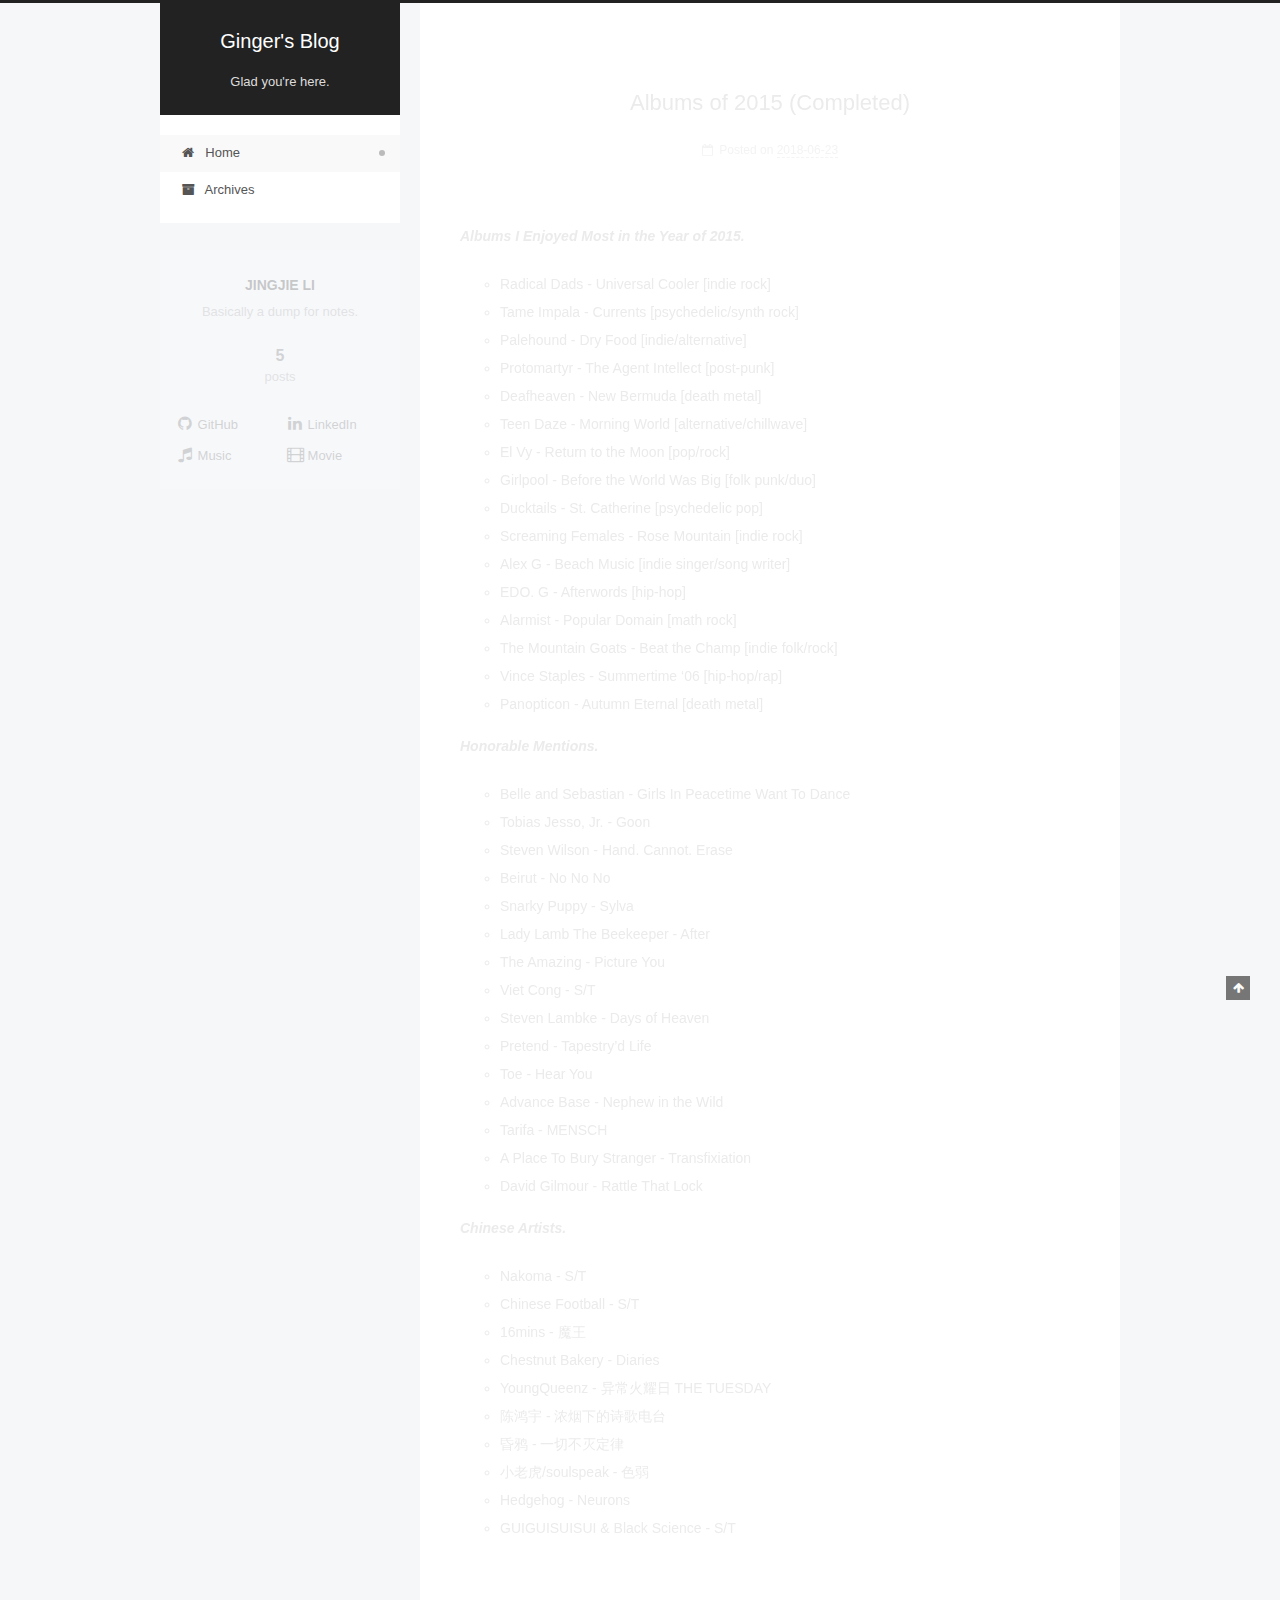
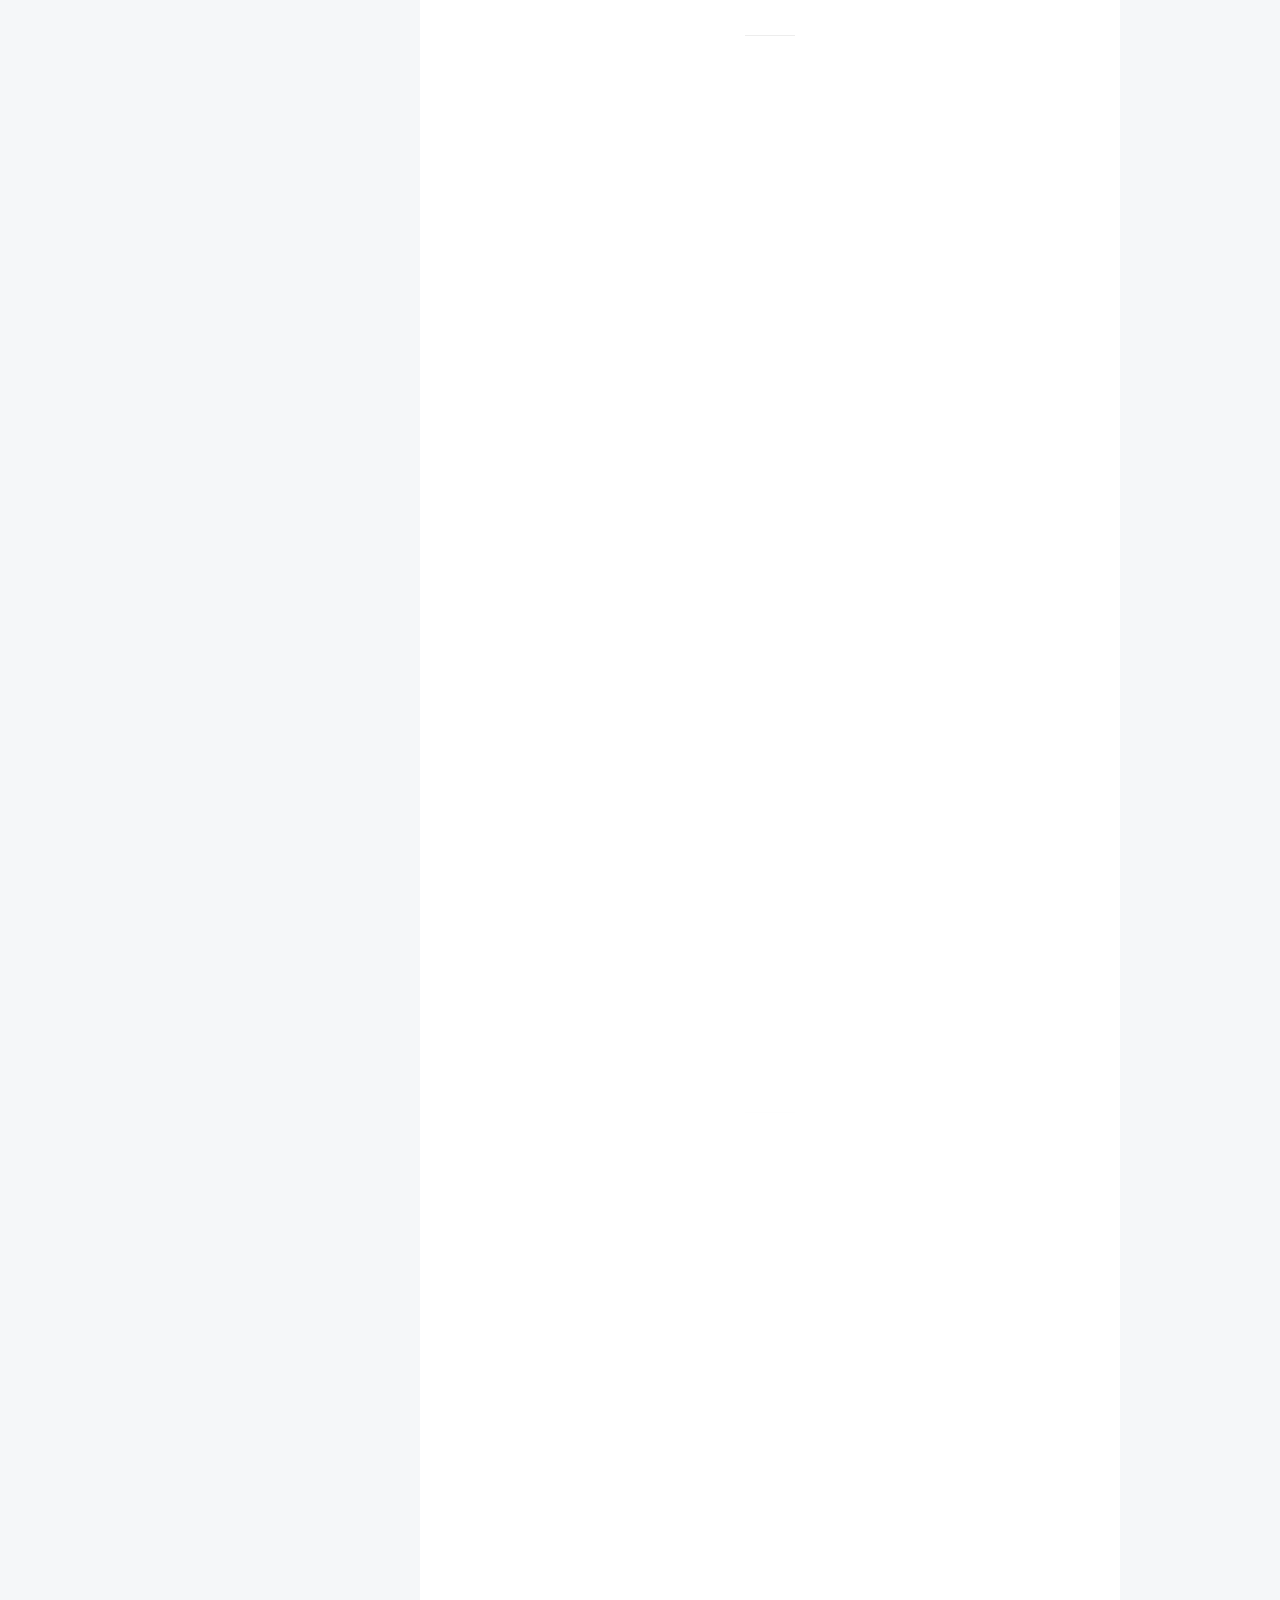
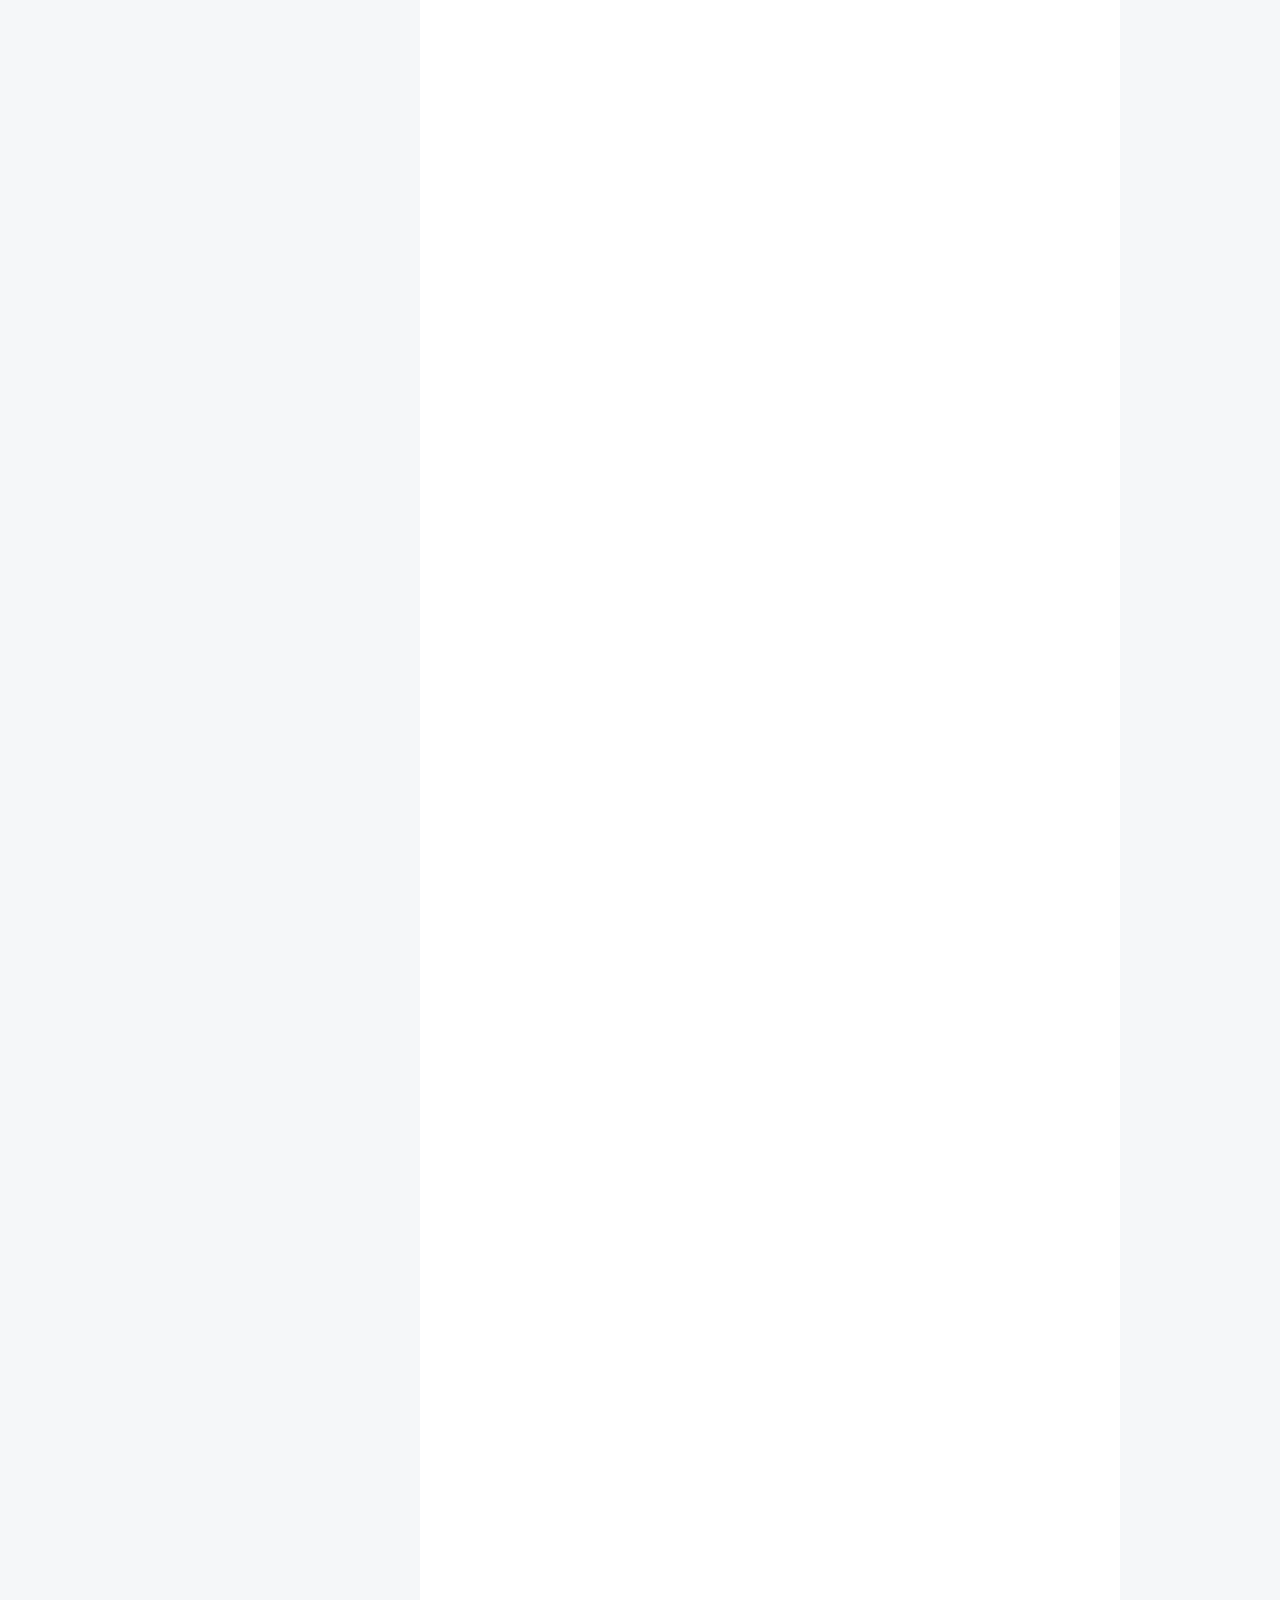
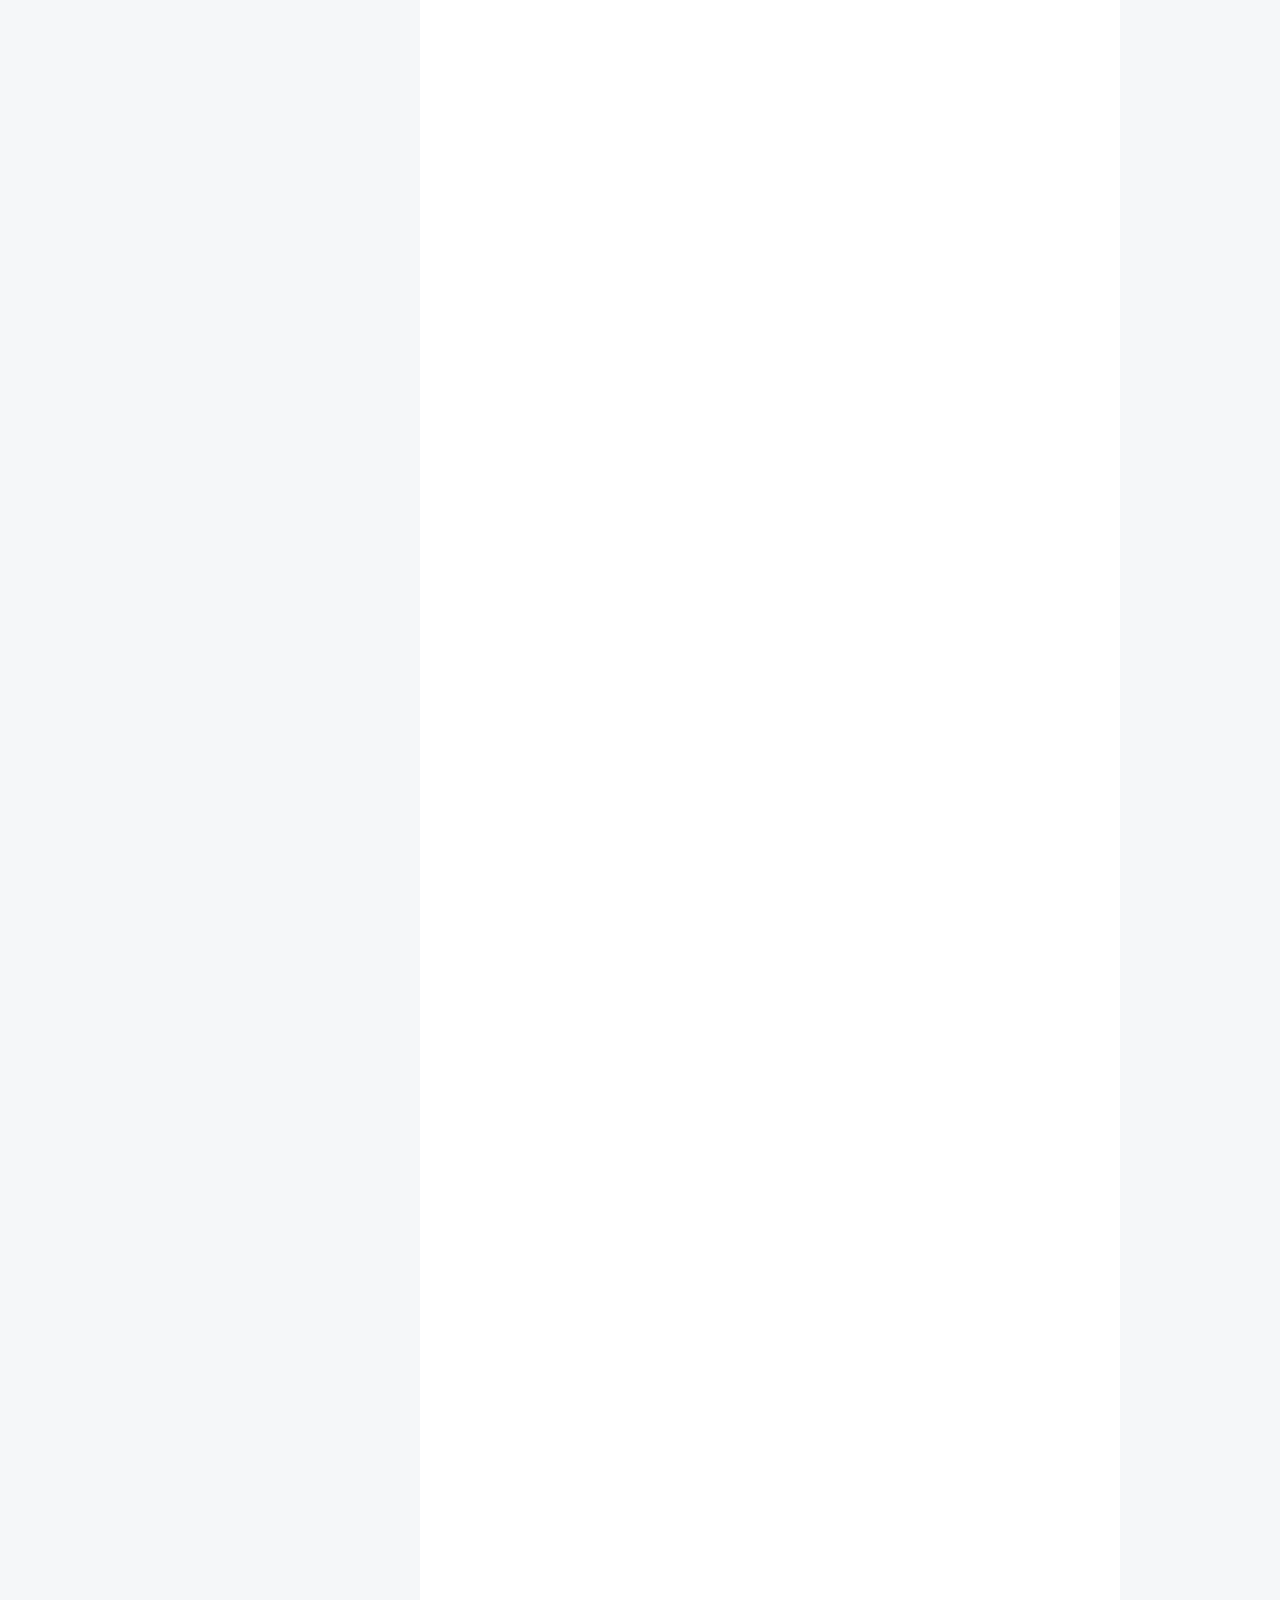
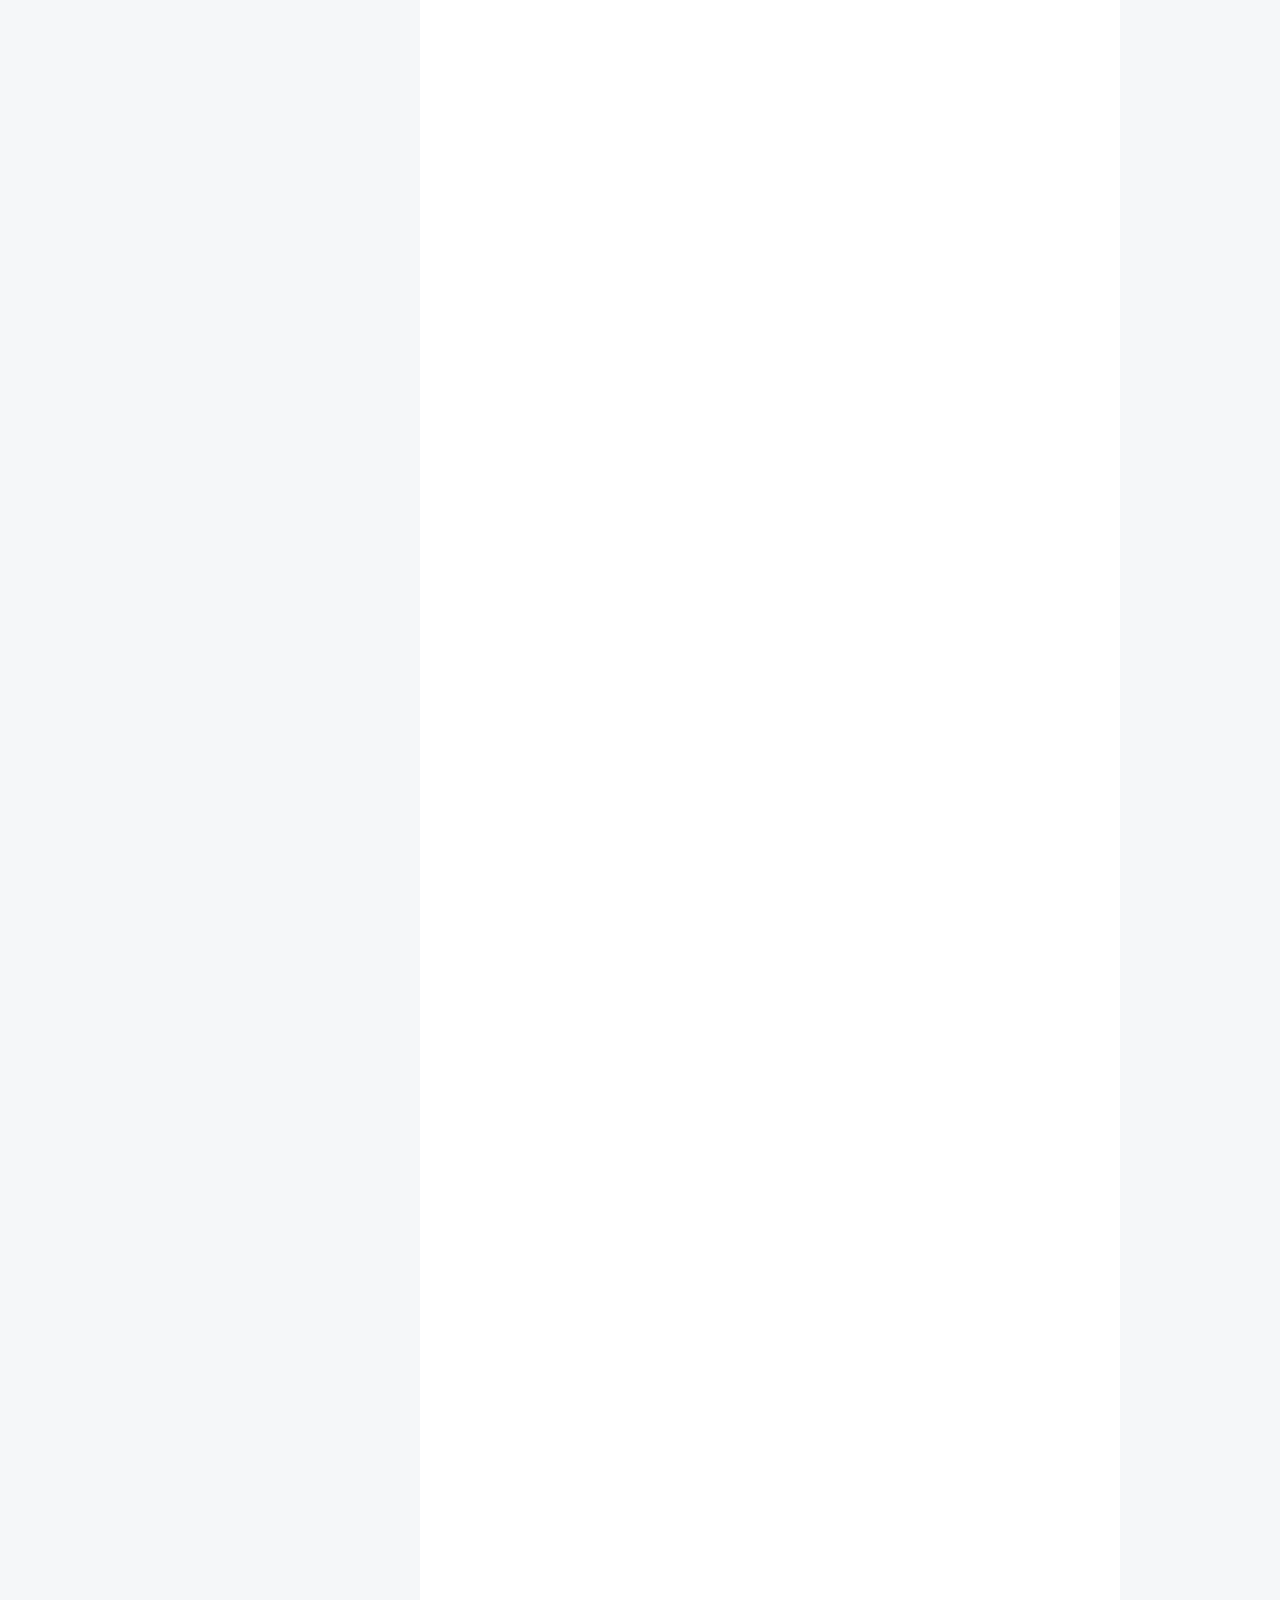
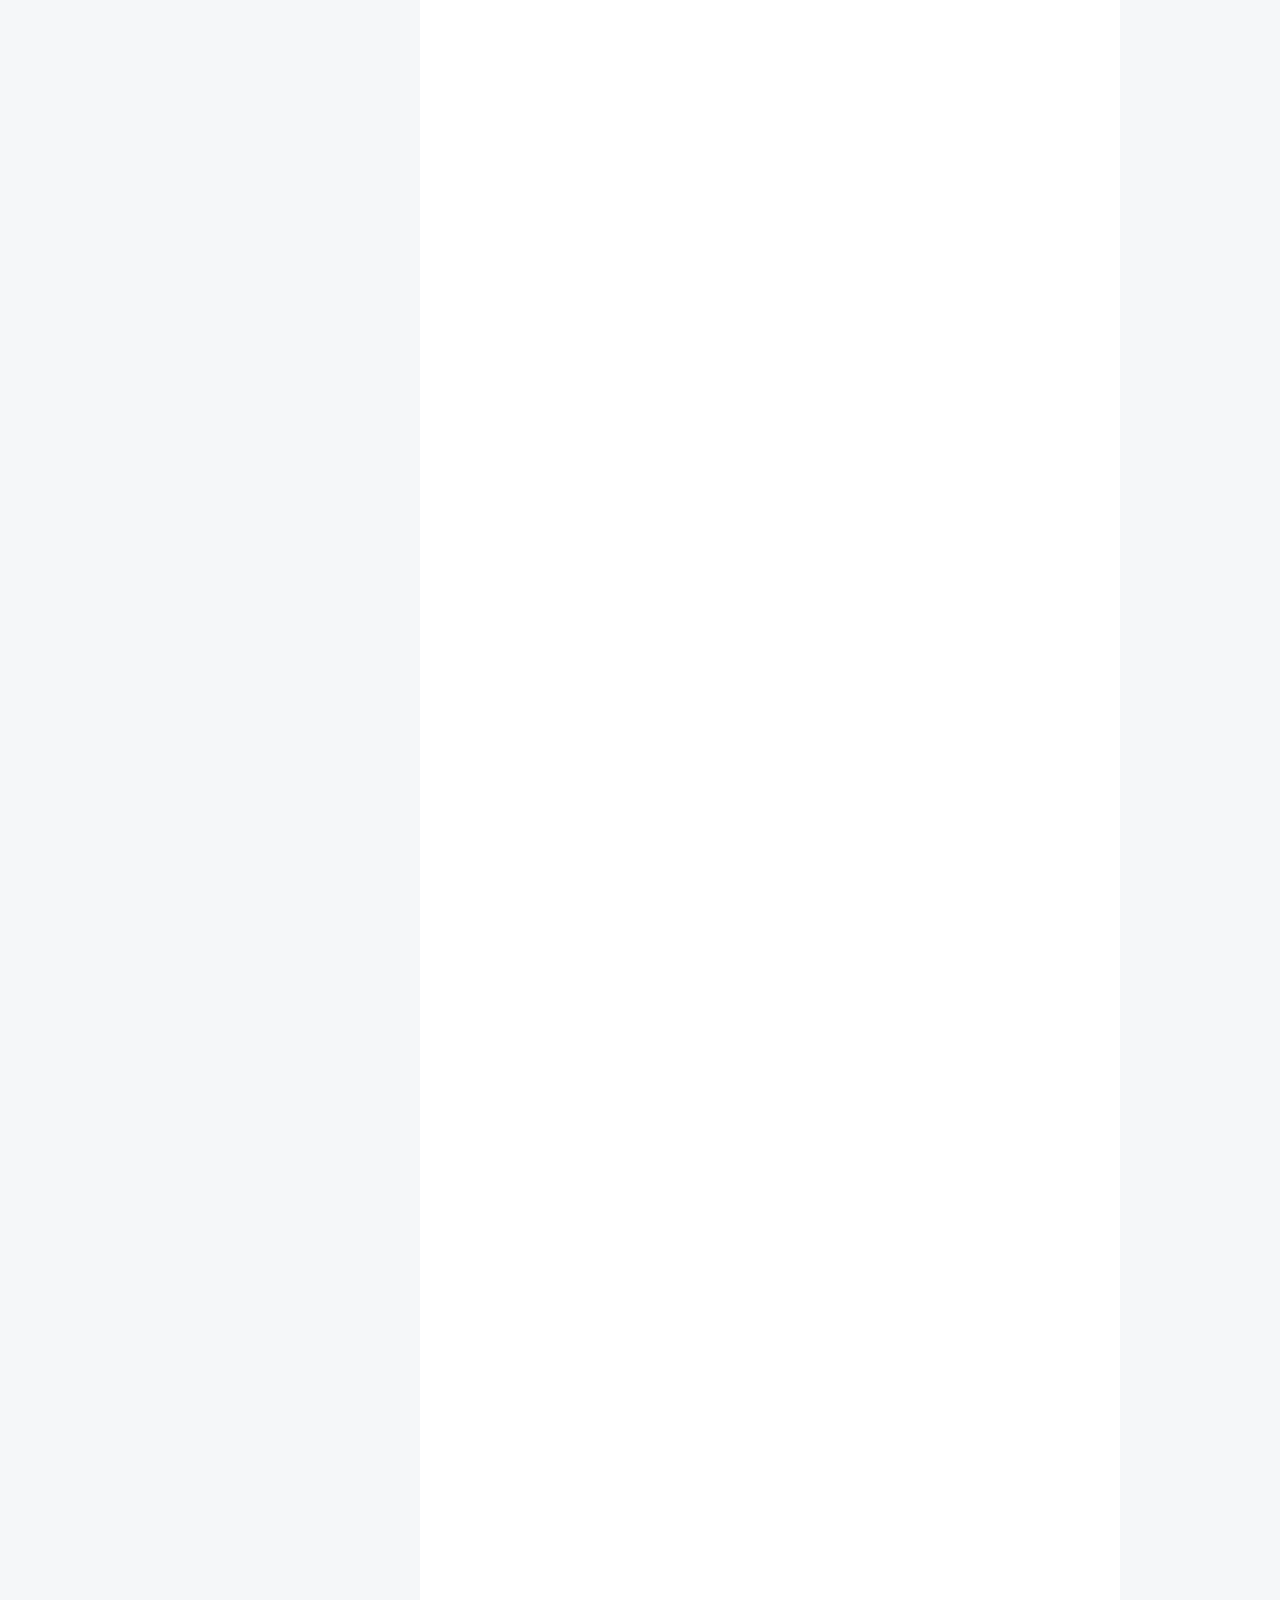
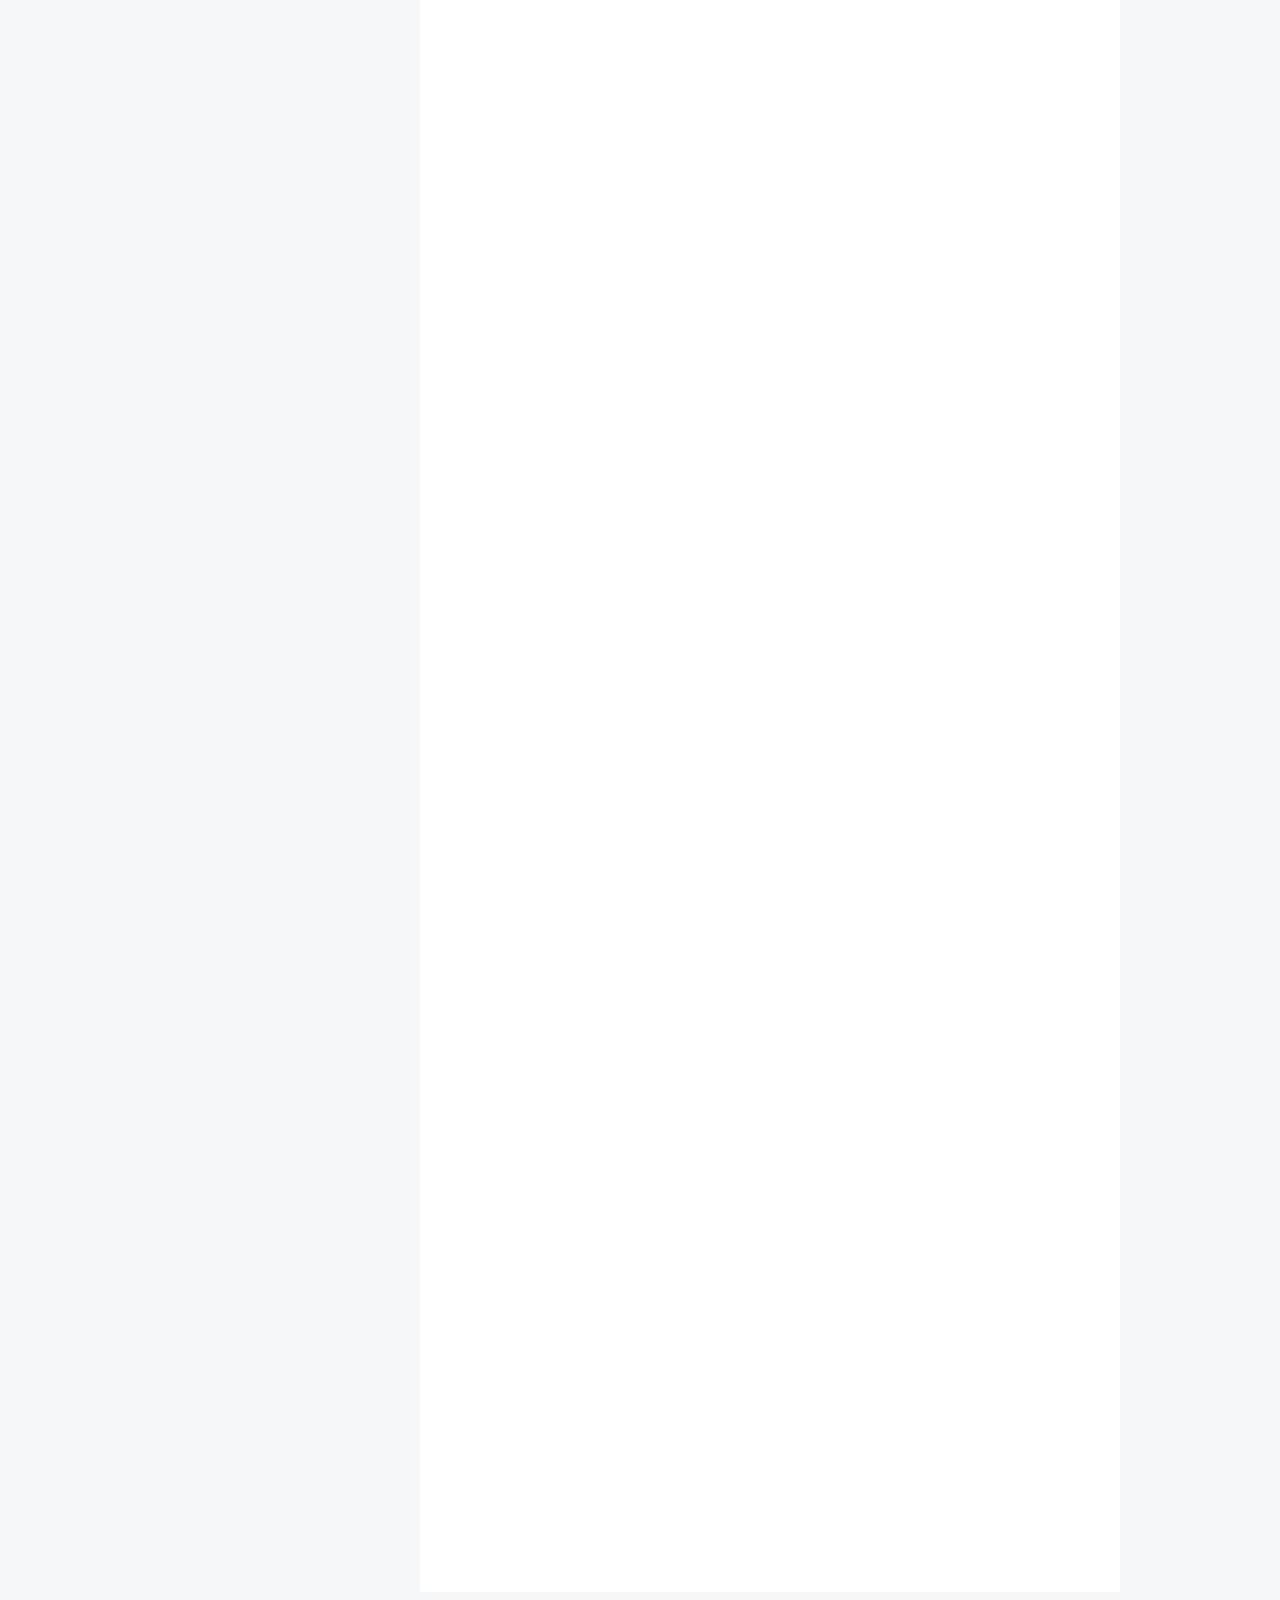
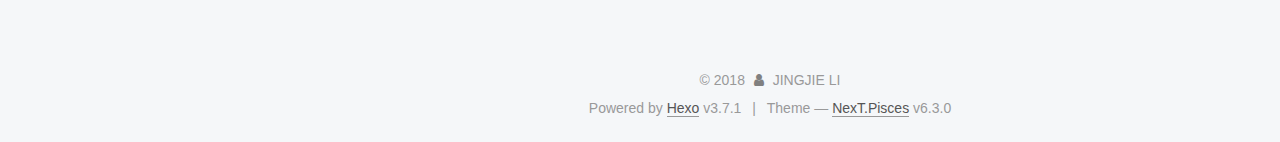
==== commit 2567abb0: "Site updated: 2018-07-17 23:35:43" ====
--- a/index.html
+++ b/index.html
@@ -926,7 +926,7 @@
                 
                   <span class="post-meta-item-text">Edited on</span>
                 
-                <time title="Modified: 2018-07-07 11:21:21" itemprop="dateModified" datetime="2018-07-07T11:21:21+08:00">2018-07-07</time>
+                <time title="Modified: 2018-07-17 23:35:32" itemprop="dateModified" datetime="2018-07-17T23:35:32+08:00">2018-07-17</time>
               
             
           </span>
@@ -1118,6 +1118,10 @@
 <li>Let’s Eat Grandma - I’m All Ears</li>
 <li>Rolling Blackouts Costal Fever - Hope Downs</li>
 <li>Kids See Ghosts - s/t</li>
+<li>Future - BEASTMODE 2</li>
+<li>Deadpool 2 OST</li>
+<li>Guardiand of Galaxy: Awesome Mix Vol.1 &amp; 2</li>
+<li>Deafheaven - Ordinary Corrupt Human Love</li>
 </ul>
 
           
--- a/css/main.css
+++ b/css/main.css
@@ -1834,7 +1834,7 @@
   width: 4px;
   height: 4px;
   border-radius: 50%;
-  background: #6374af;
+  background: #ffd658;
 }
 .links-of-blogroll {
   font-size: 13px;
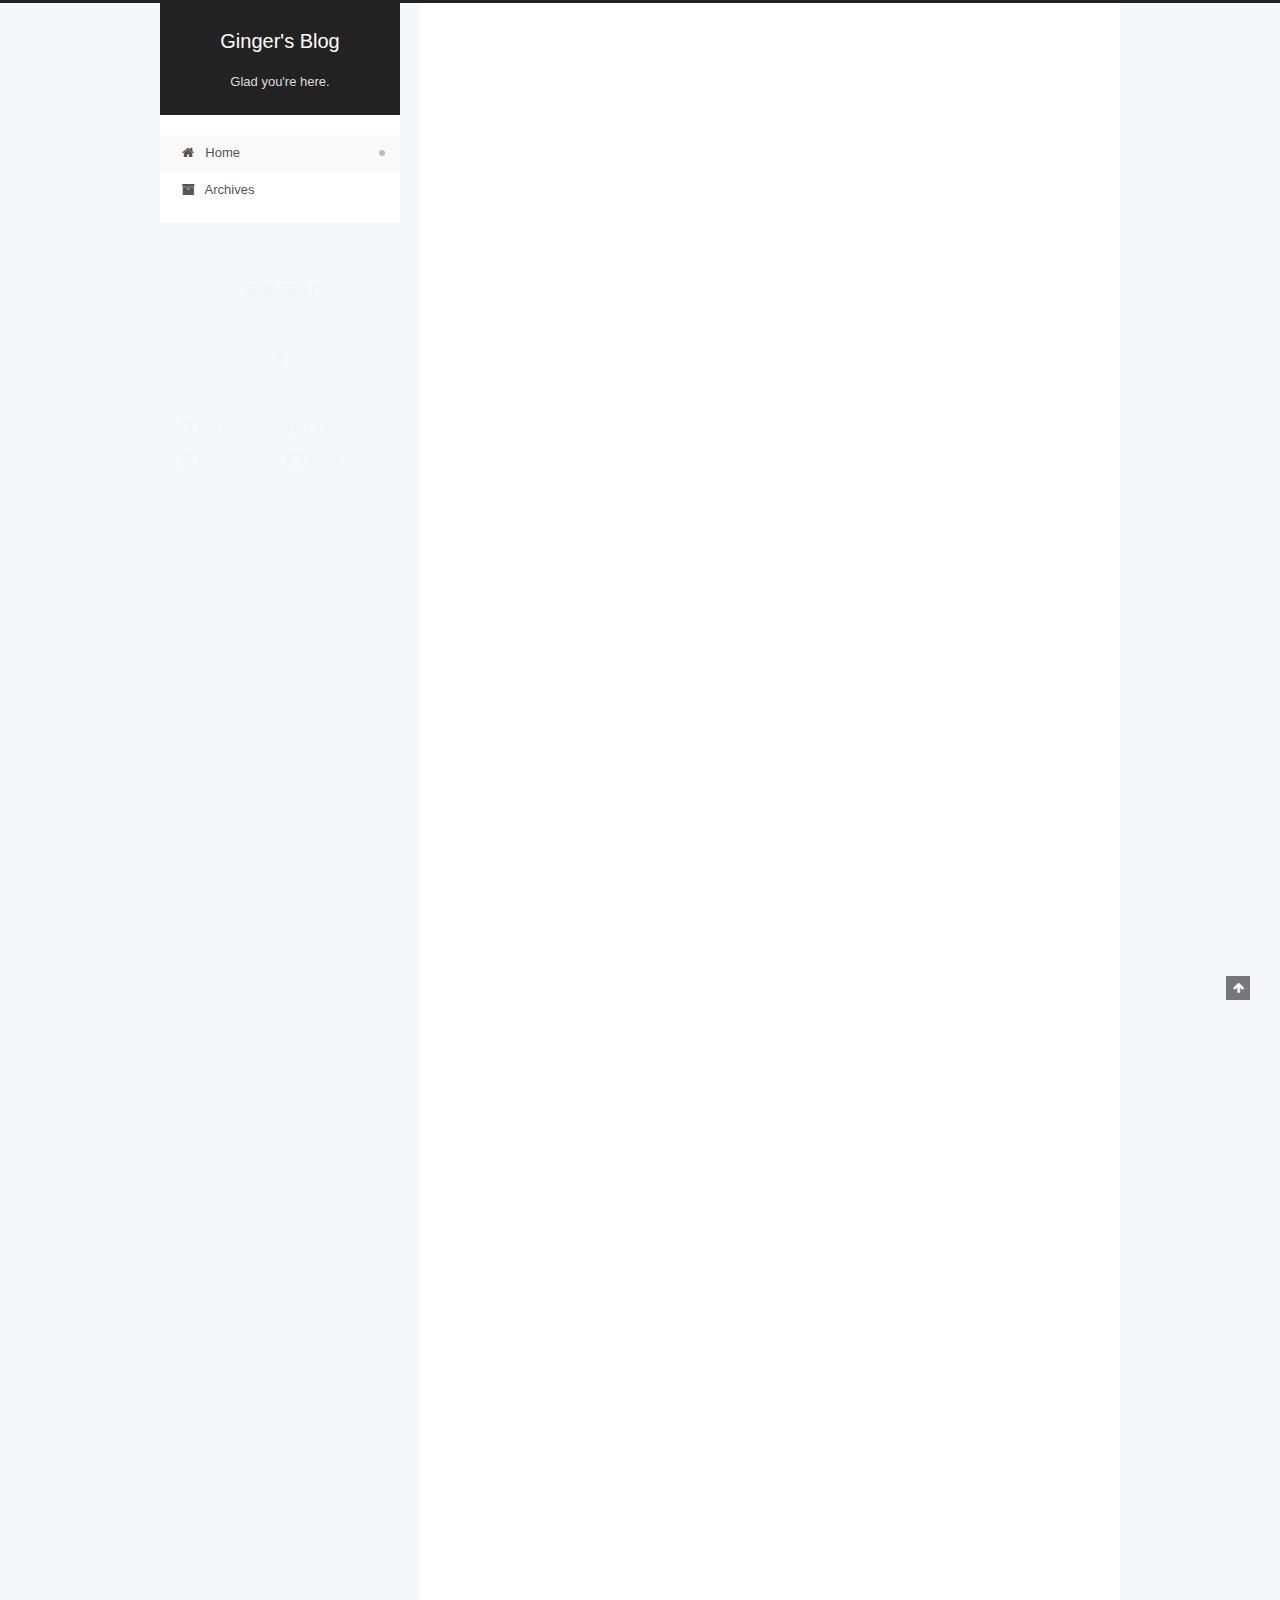
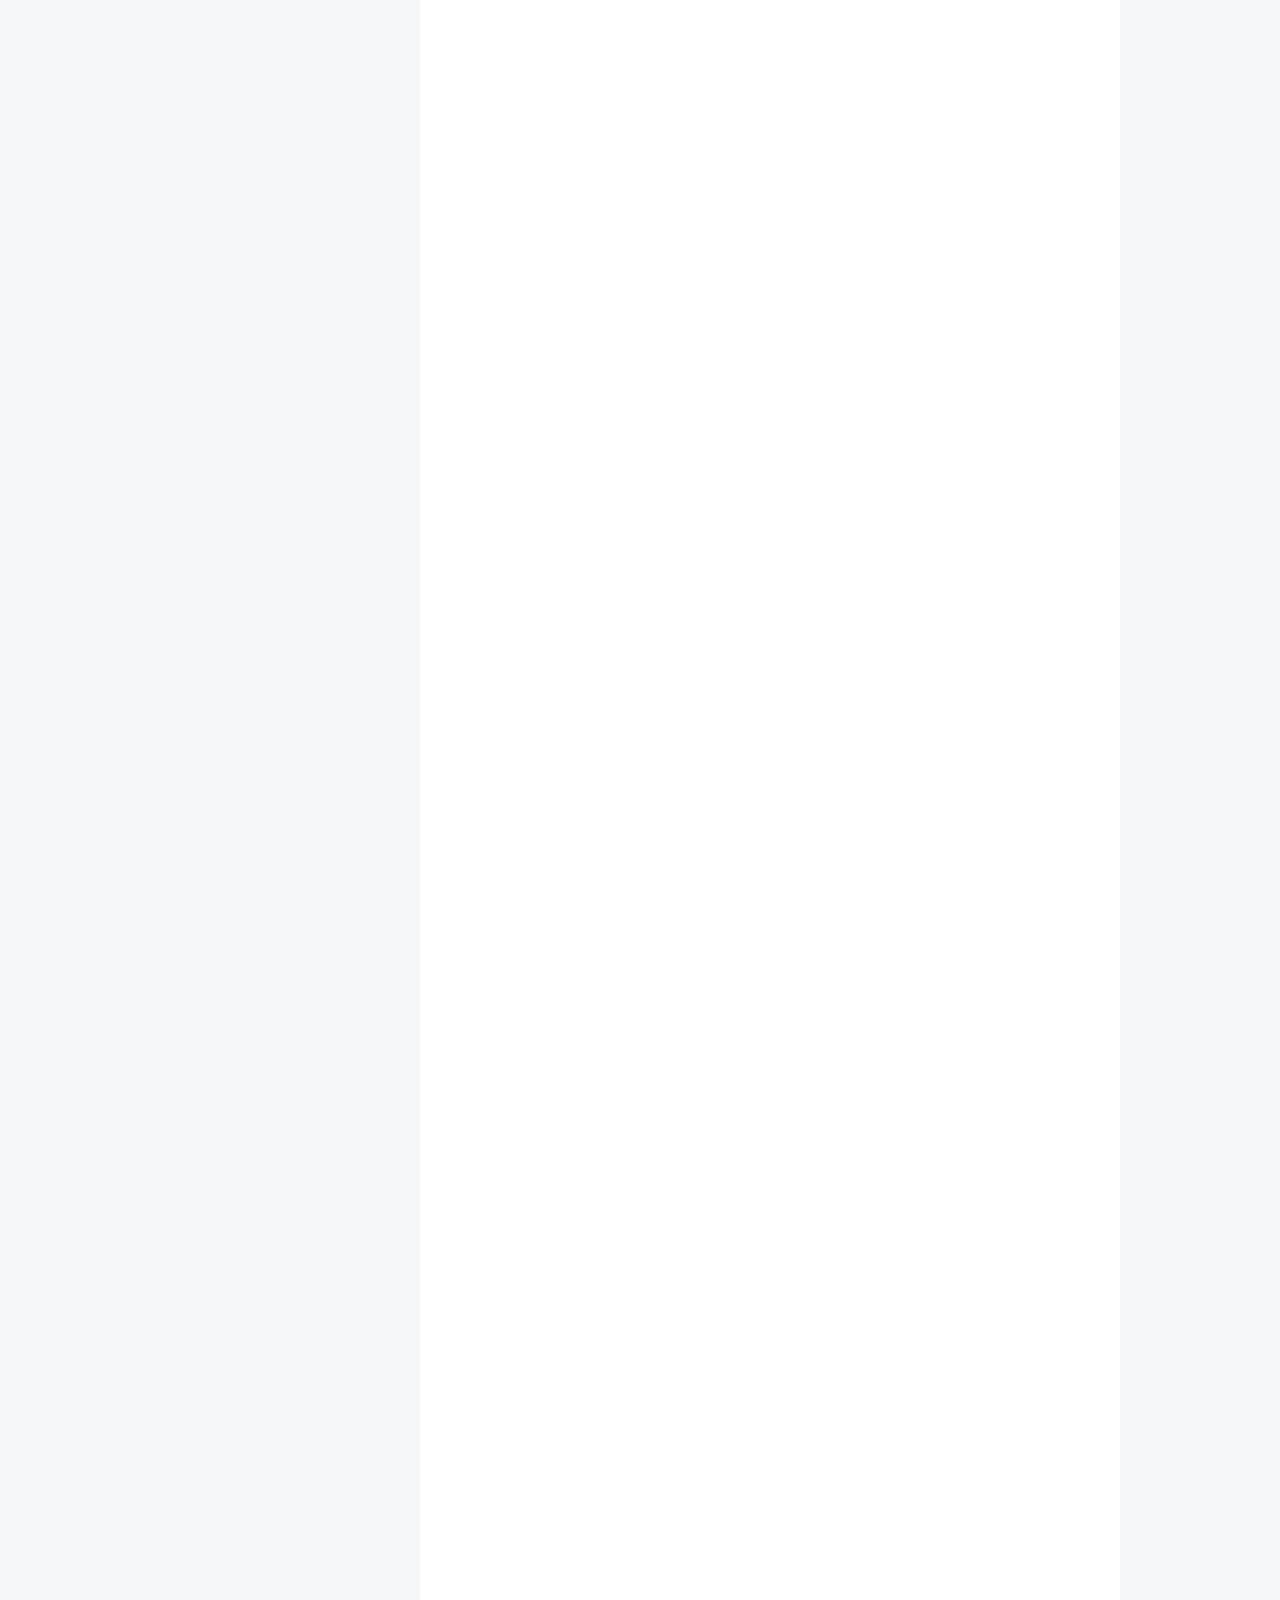
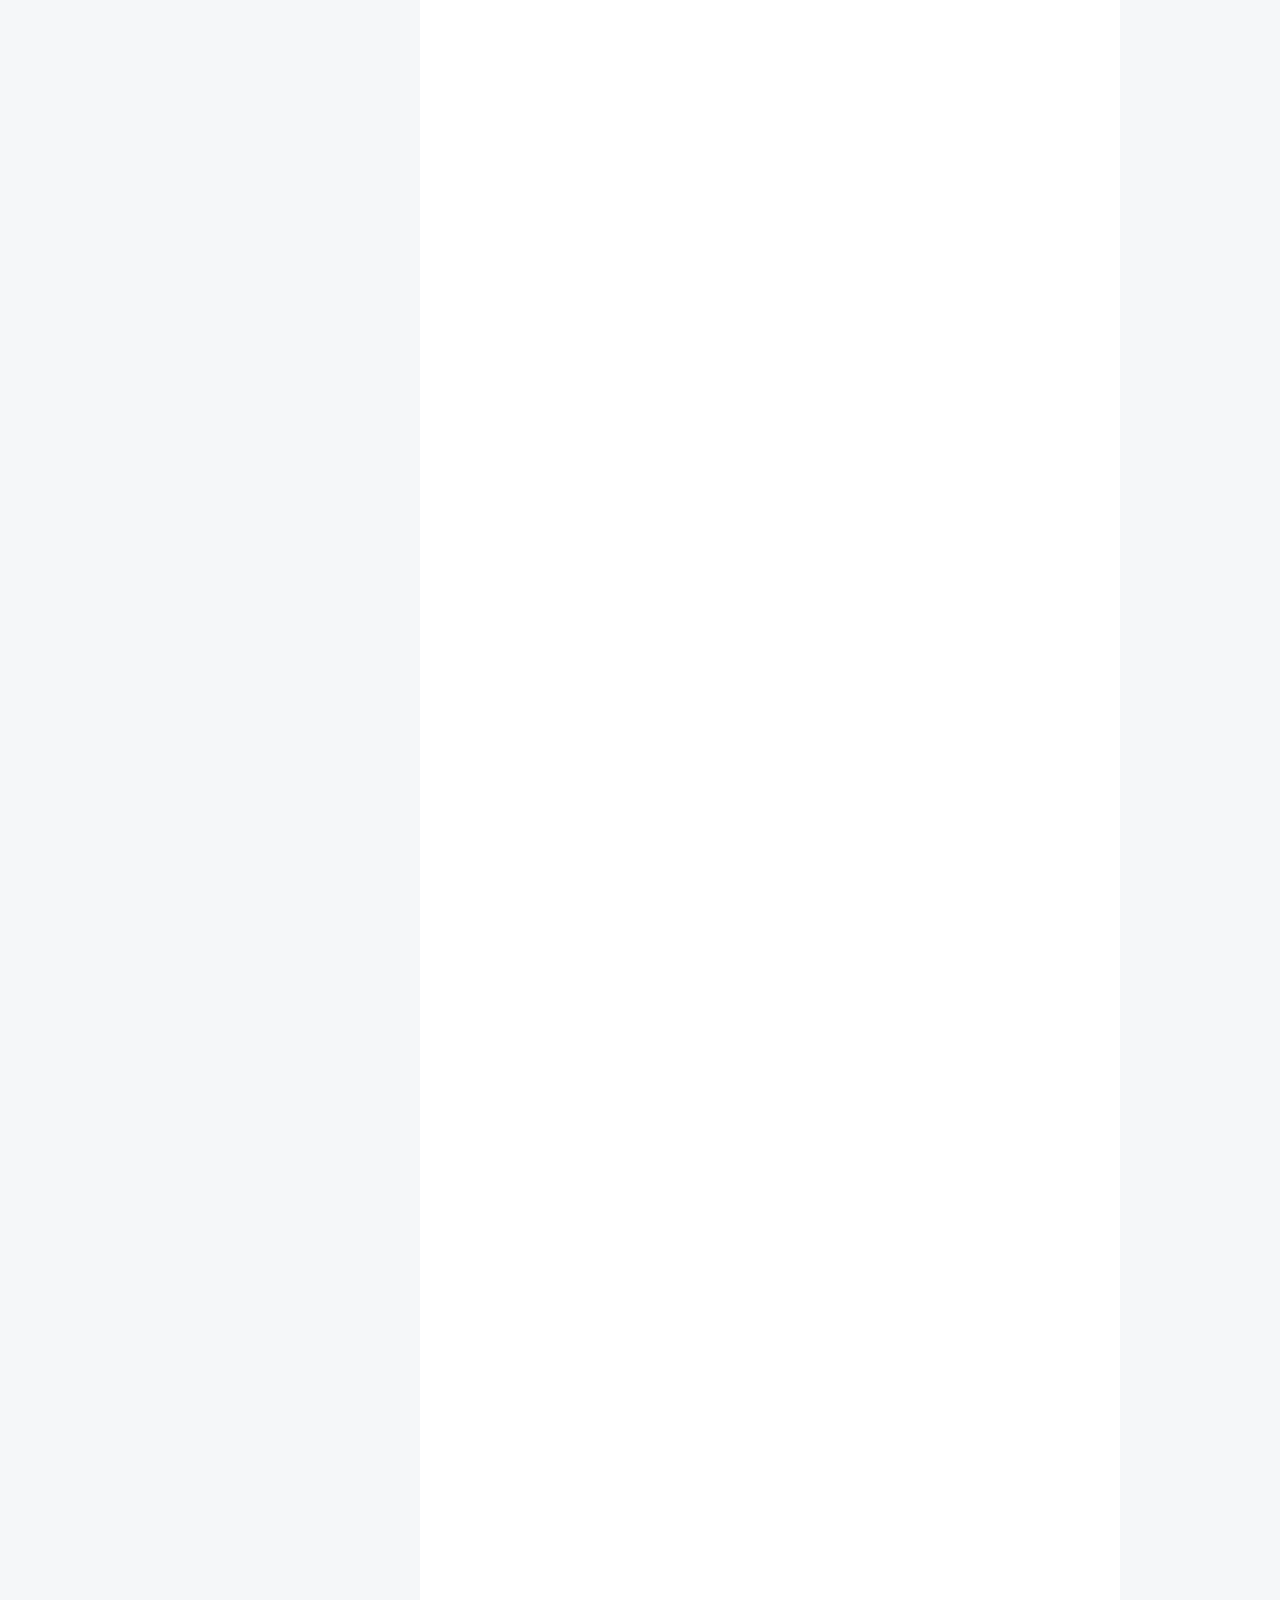
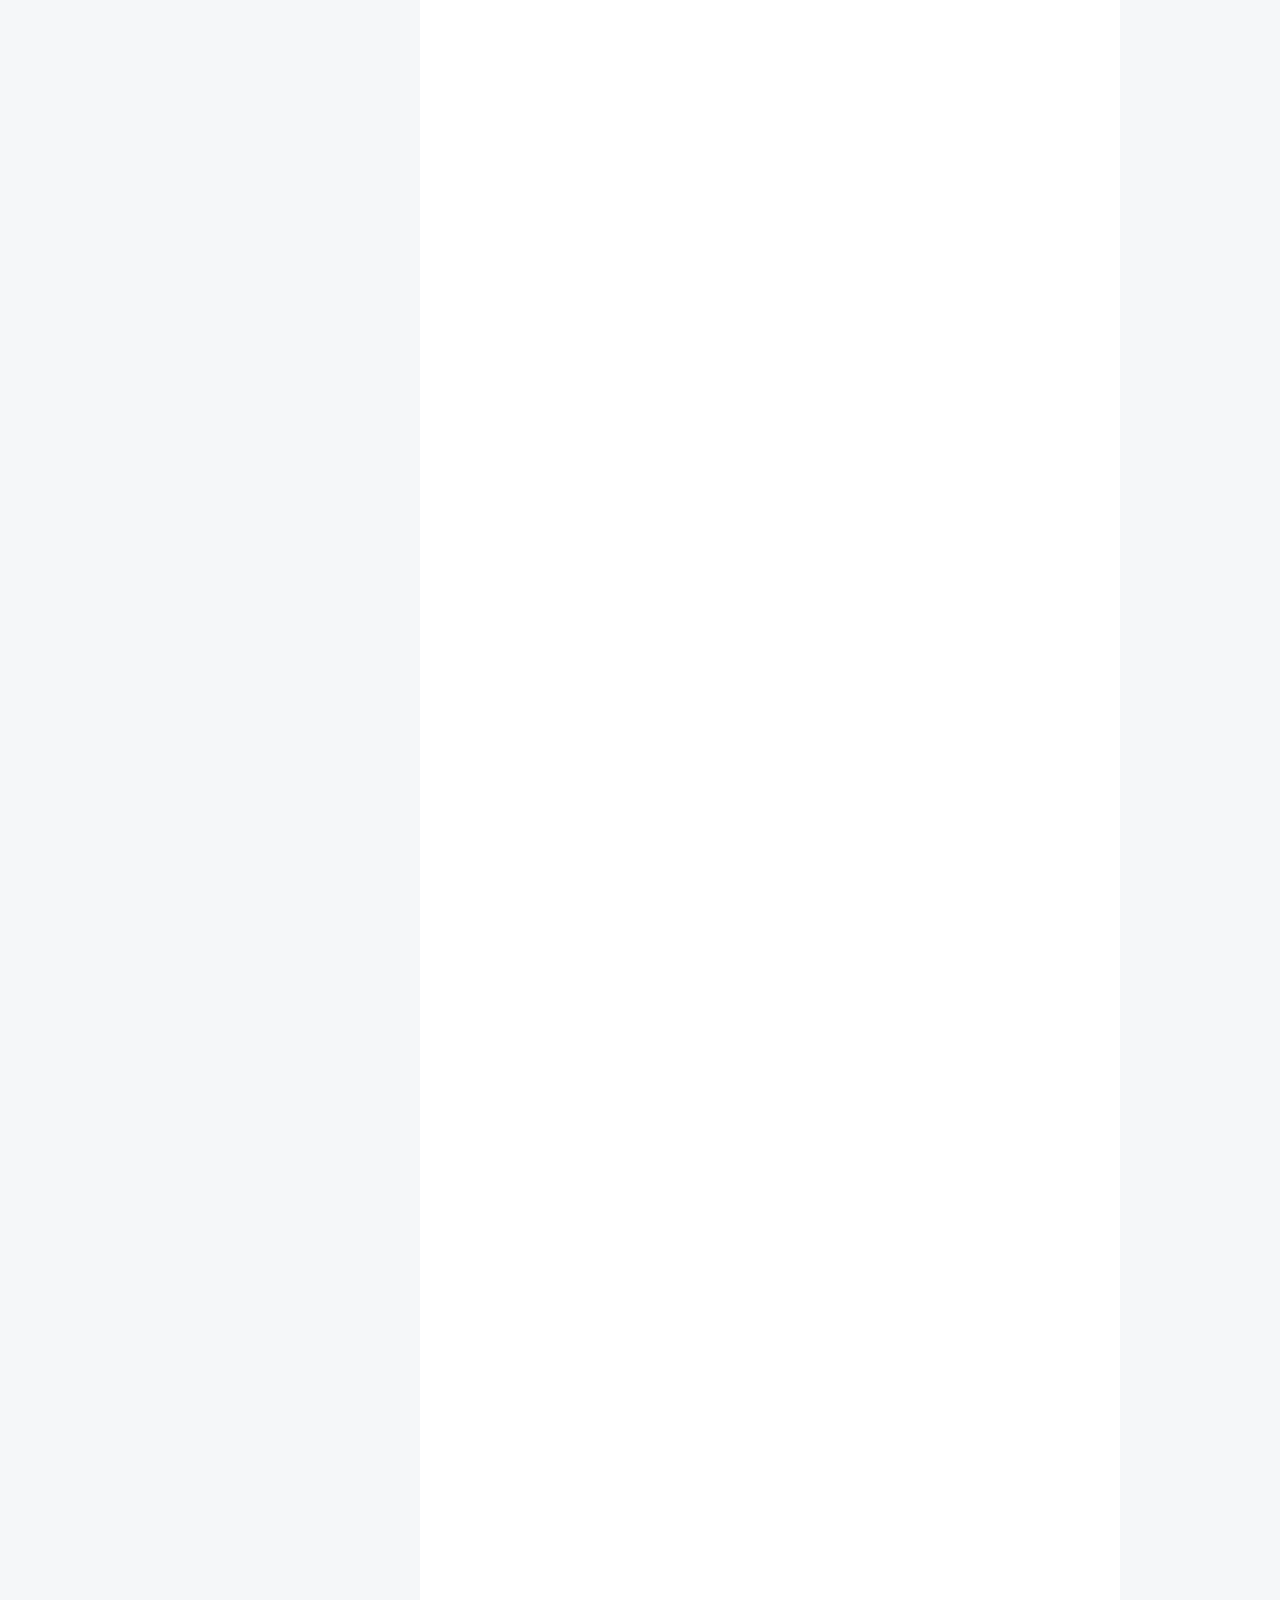
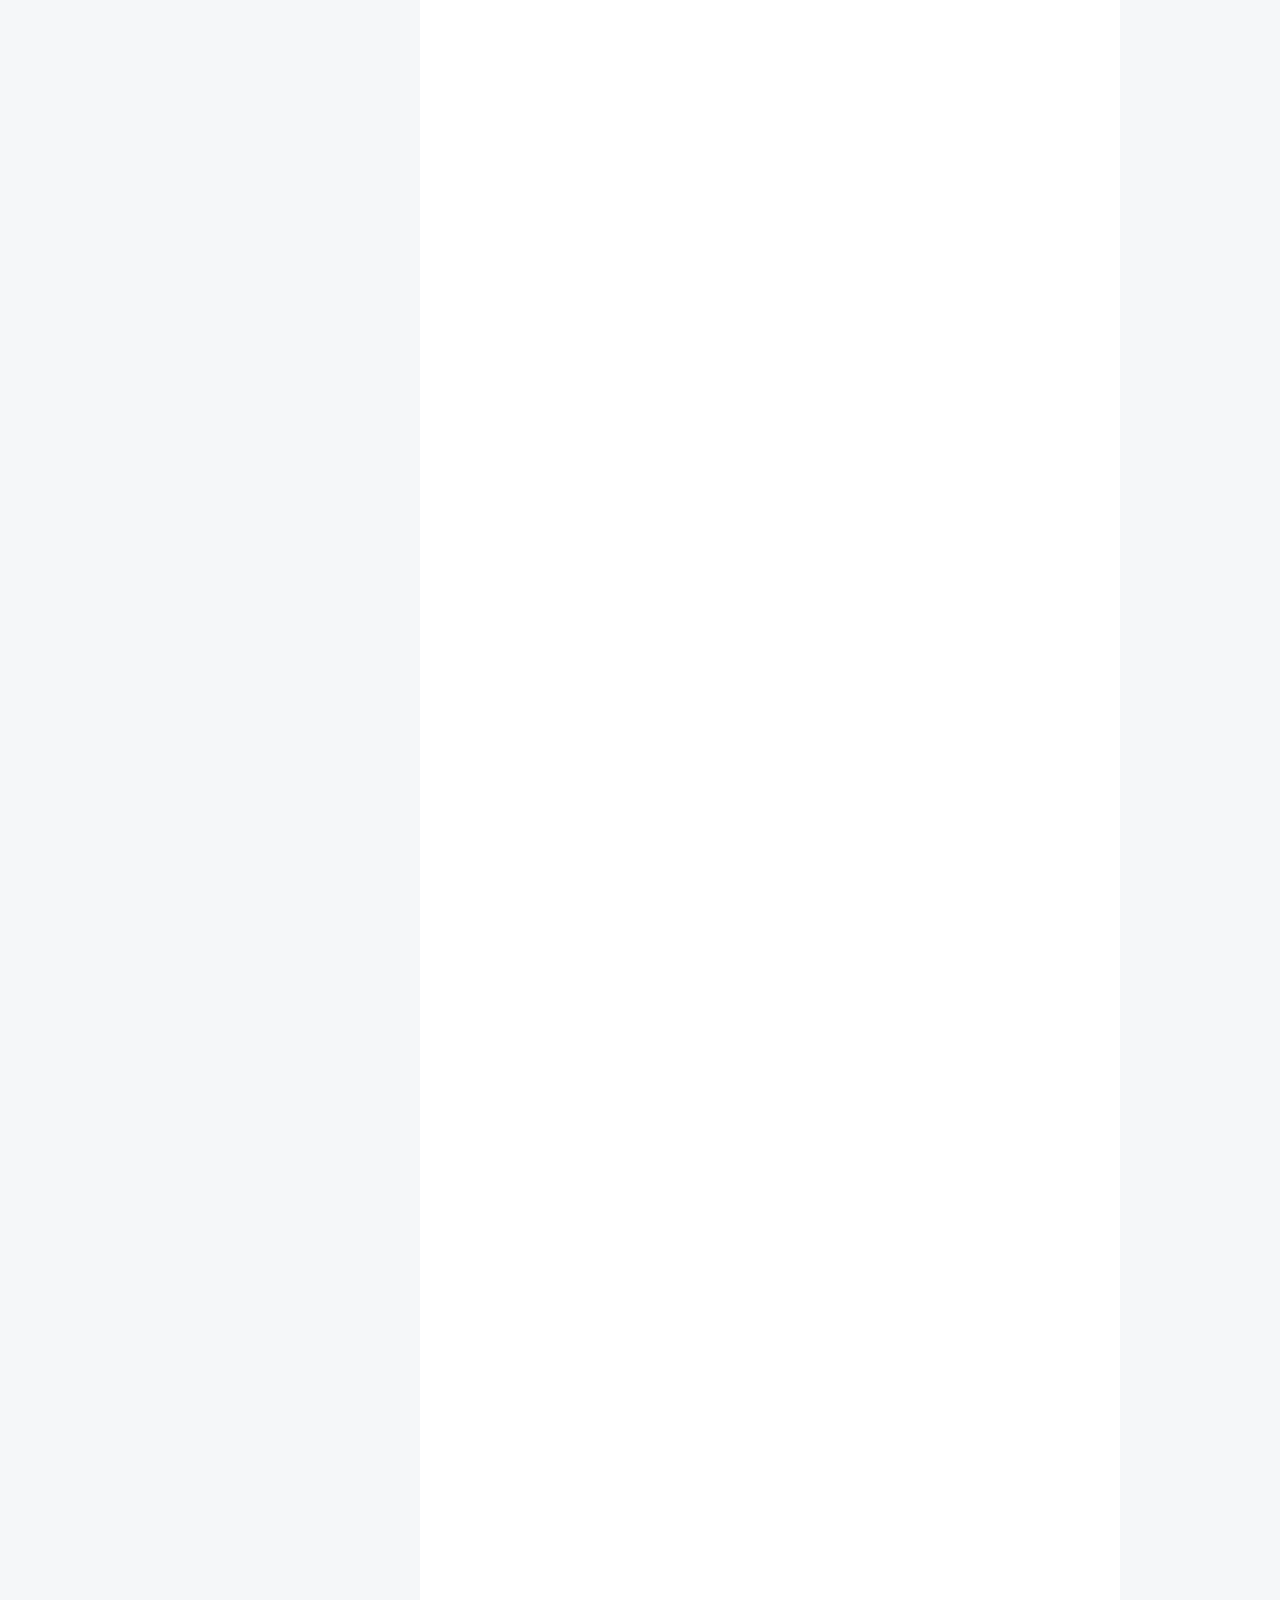
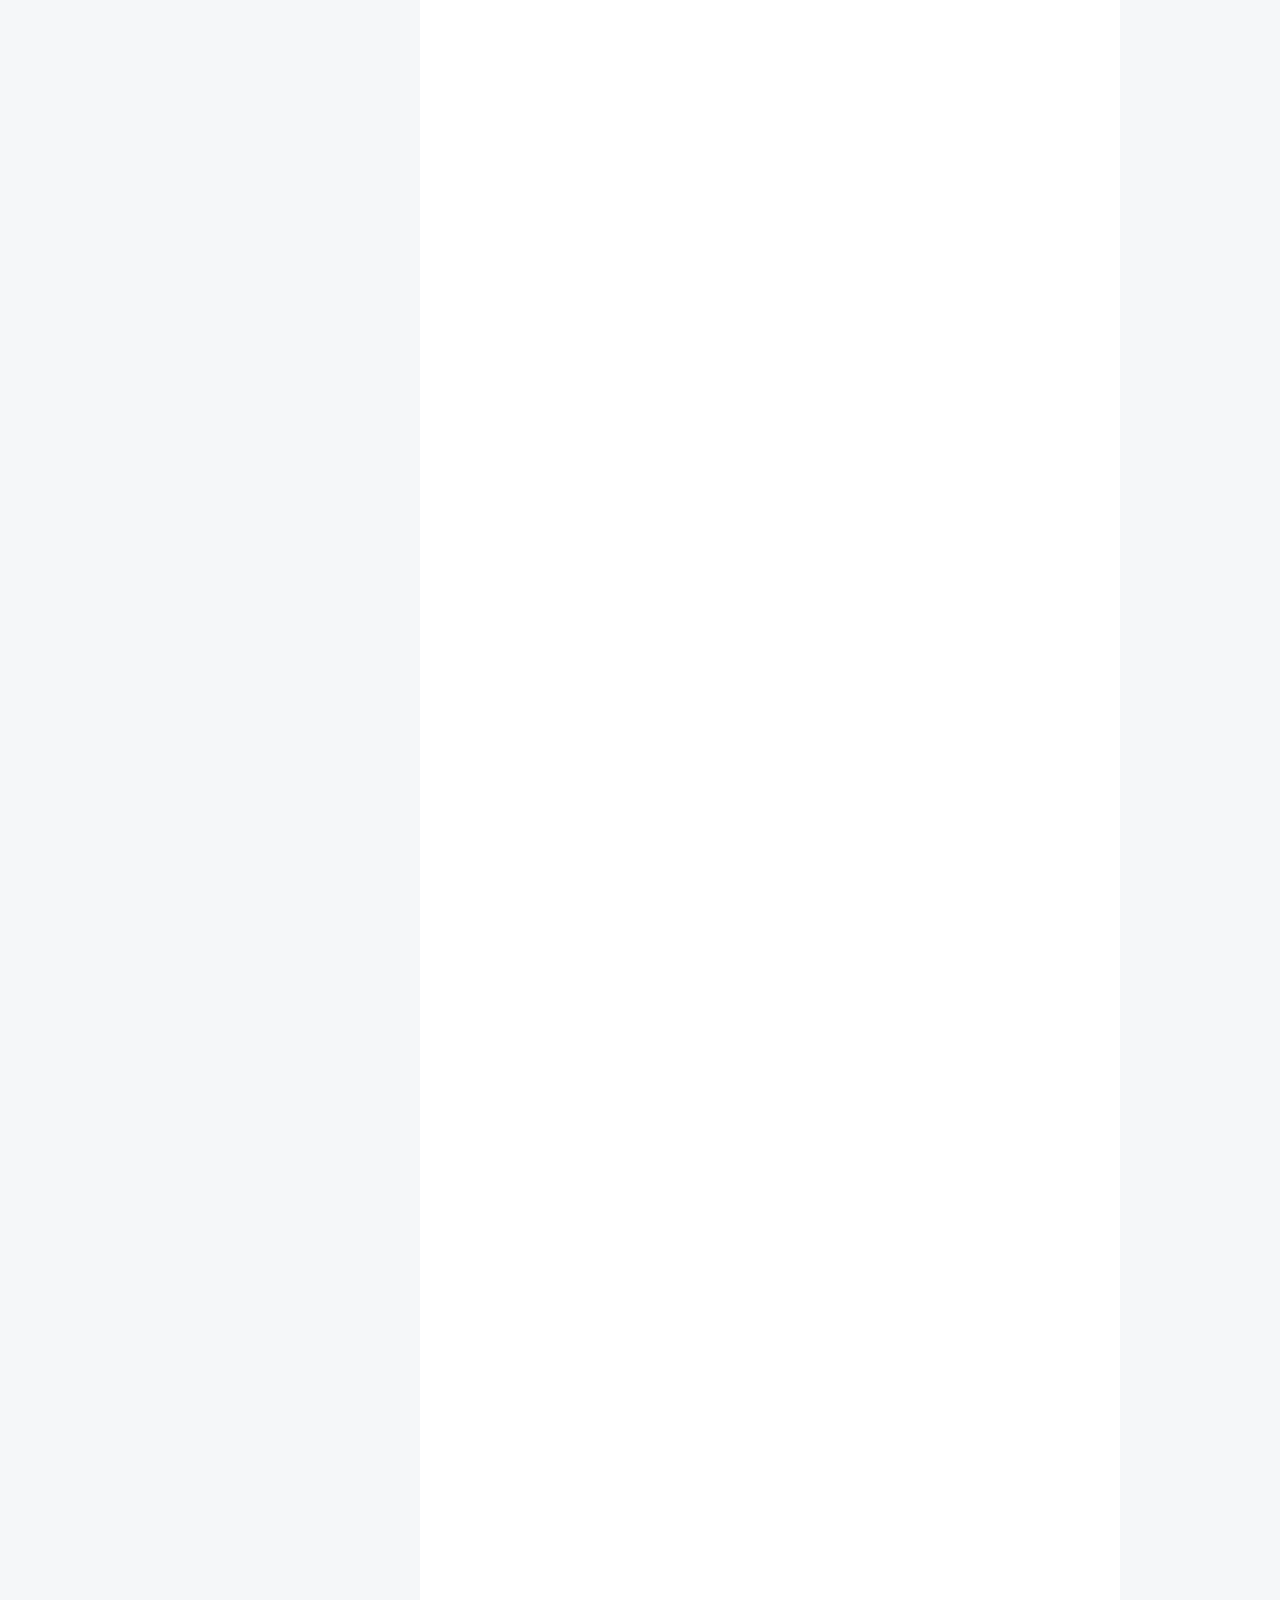
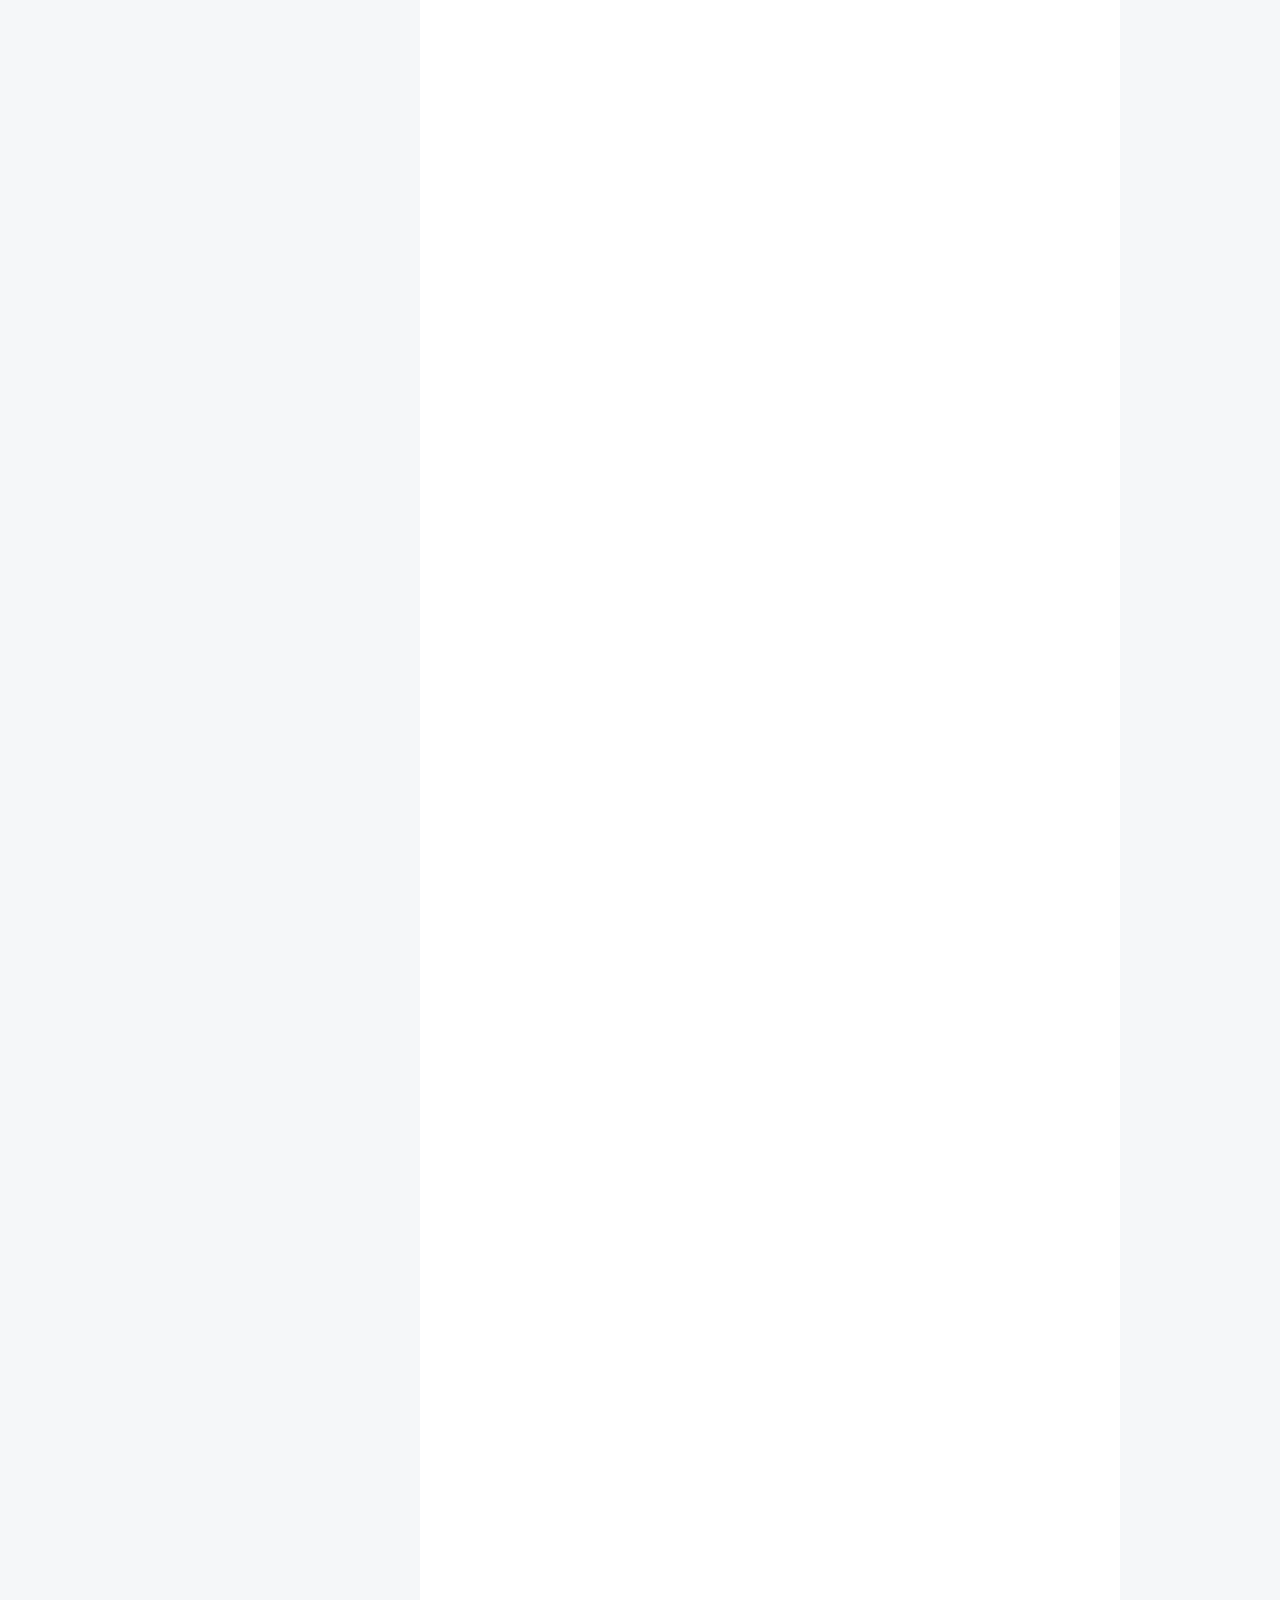
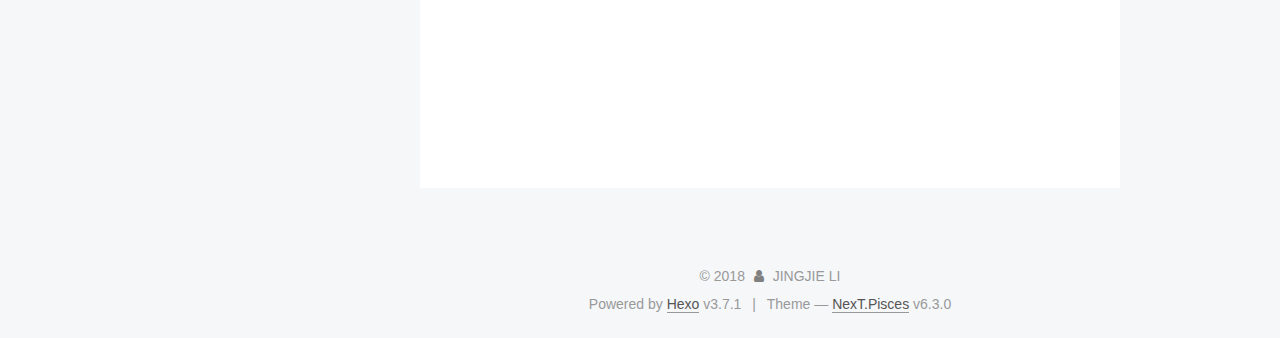
==== commit b365d3ff: "Site updated: 2018-07-25 23:14:40" ====
--- a/index.html
+++ b/index.html
@@ -926,7 +926,7 @@
                 
                   <span class="post-meta-item-text">Edited on</span>
                 
-                <time title="Modified: 2018-07-17 23:35:32" itemprop="dateModified" datetime="2018-07-17T23:35:32+08:00">2018-07-17</time>
+                <time title="Modified: 2018-07-25 23:13:54" itemprop="dateModified" datetime="2018-07-25T23:13:54+08:00">2018-07-25</time>
               
             
           </span>
@@ -1119,9 +1119,16 @@
 <li>Rolling Blackouts Costal Fever - Hope Downs</li>
 <li>Kids See Ghosts - s/t</li>
 <li>Future - BEASTMODE 2</li>
-<li>Deadpool 2 OST</li>
+<li>Deadpool 2 (OST)</li>
 <li>Guardiand of Galaxy: Awesome Mix Vol.1 &amp; 2</li>
-<li>Deafheaven - Ordinary Corrupt Human Love</li>
+<li>Deafheaven - Ordinary Corrupt Human Love (<strong>4/5</strong>)</li>
+<li>Bodega - Endless Scroll (<strong>4/5</strong>)</li>
+<li>Lithics - Mating Surfaces</li>
+<li>Bulldada - What a Bunch of Bulldada (<strong>4/5</strong>)</li>
+<li>Petal - Magic Gone</li>
+<li>Ovlov - TRU</li>
+<li>Dirty Projectors - Lamp Lit Prose</li>
+<li>Sean Henry - Fink</li>
 </ul>
 
           
--- a/css/main.css
+++ b/css/main.css
@@ -1834,7 +1834,7 @@
   width: 4px;
   height: 4px;
   border-radius: 50%;
-  background: #ffd658;
+  background: #a7ffff;
 }
 .links-of-blogroll {
   font-size: 13px;
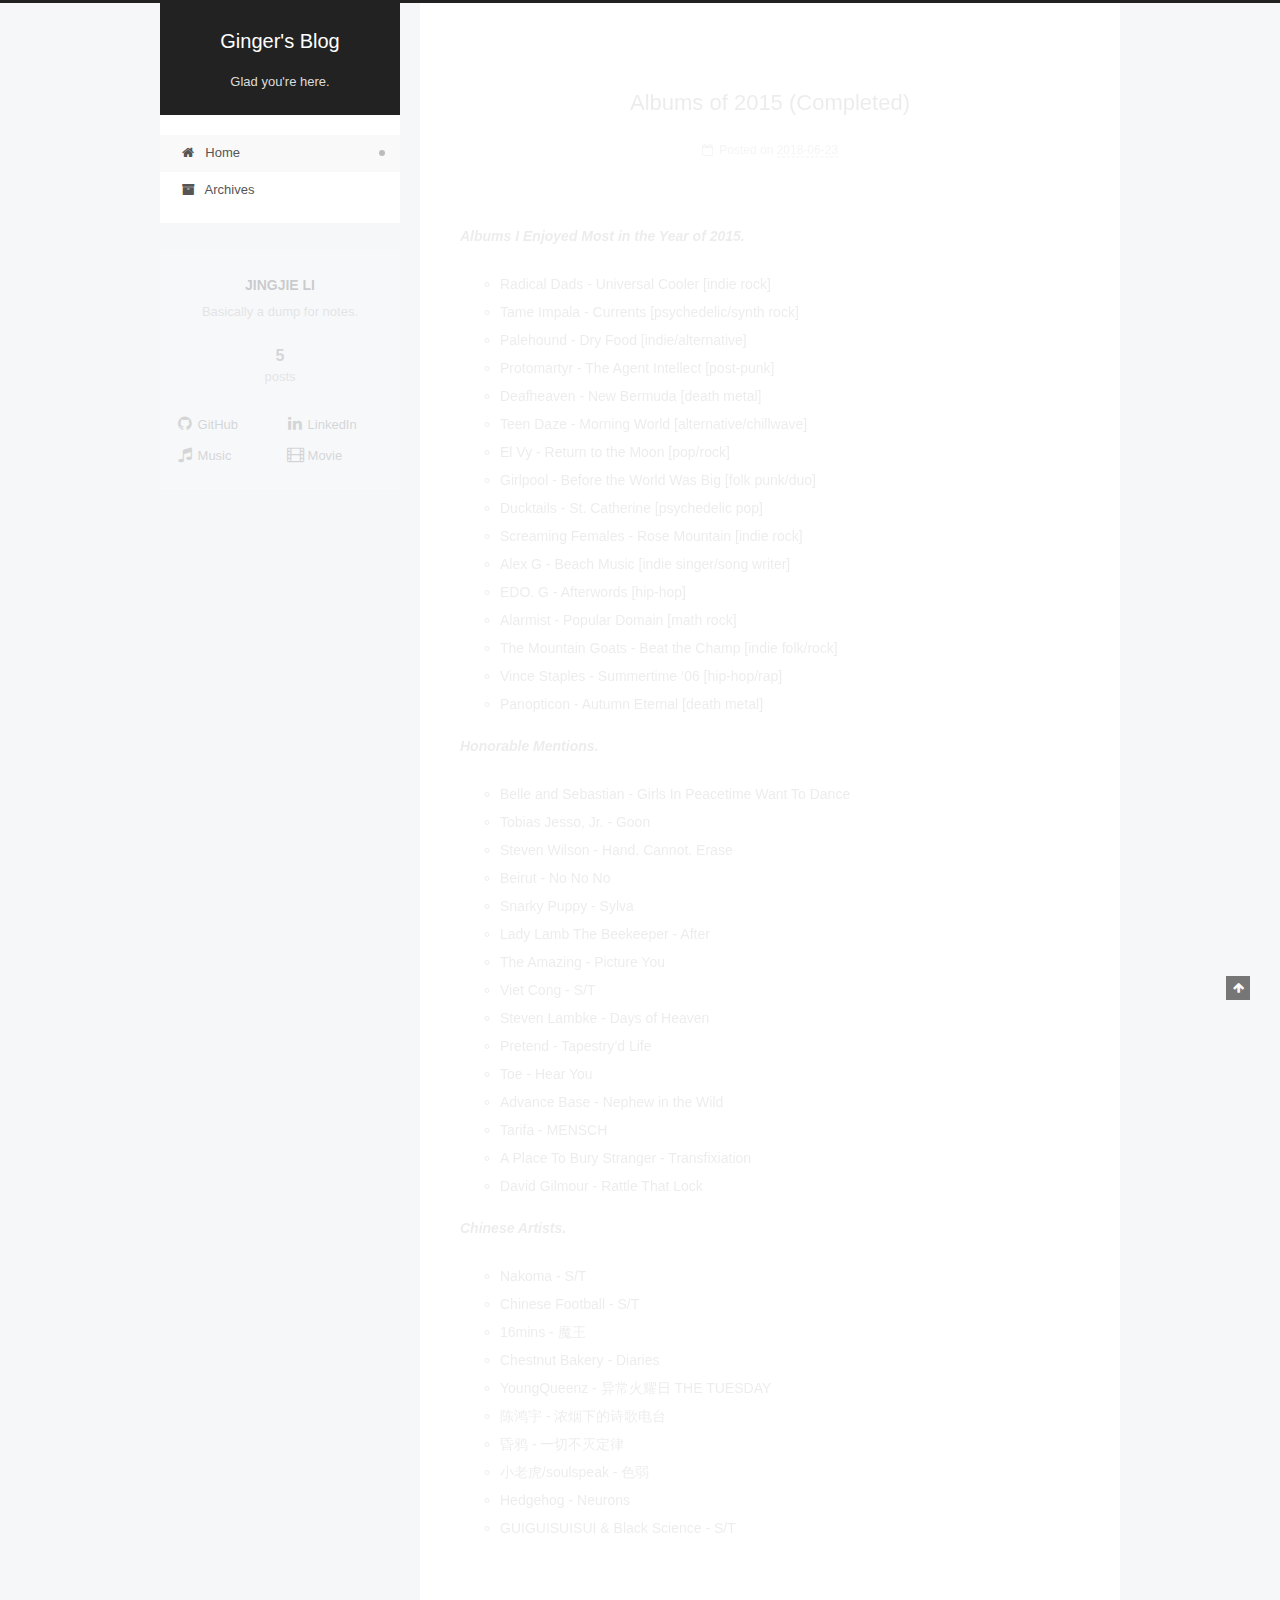
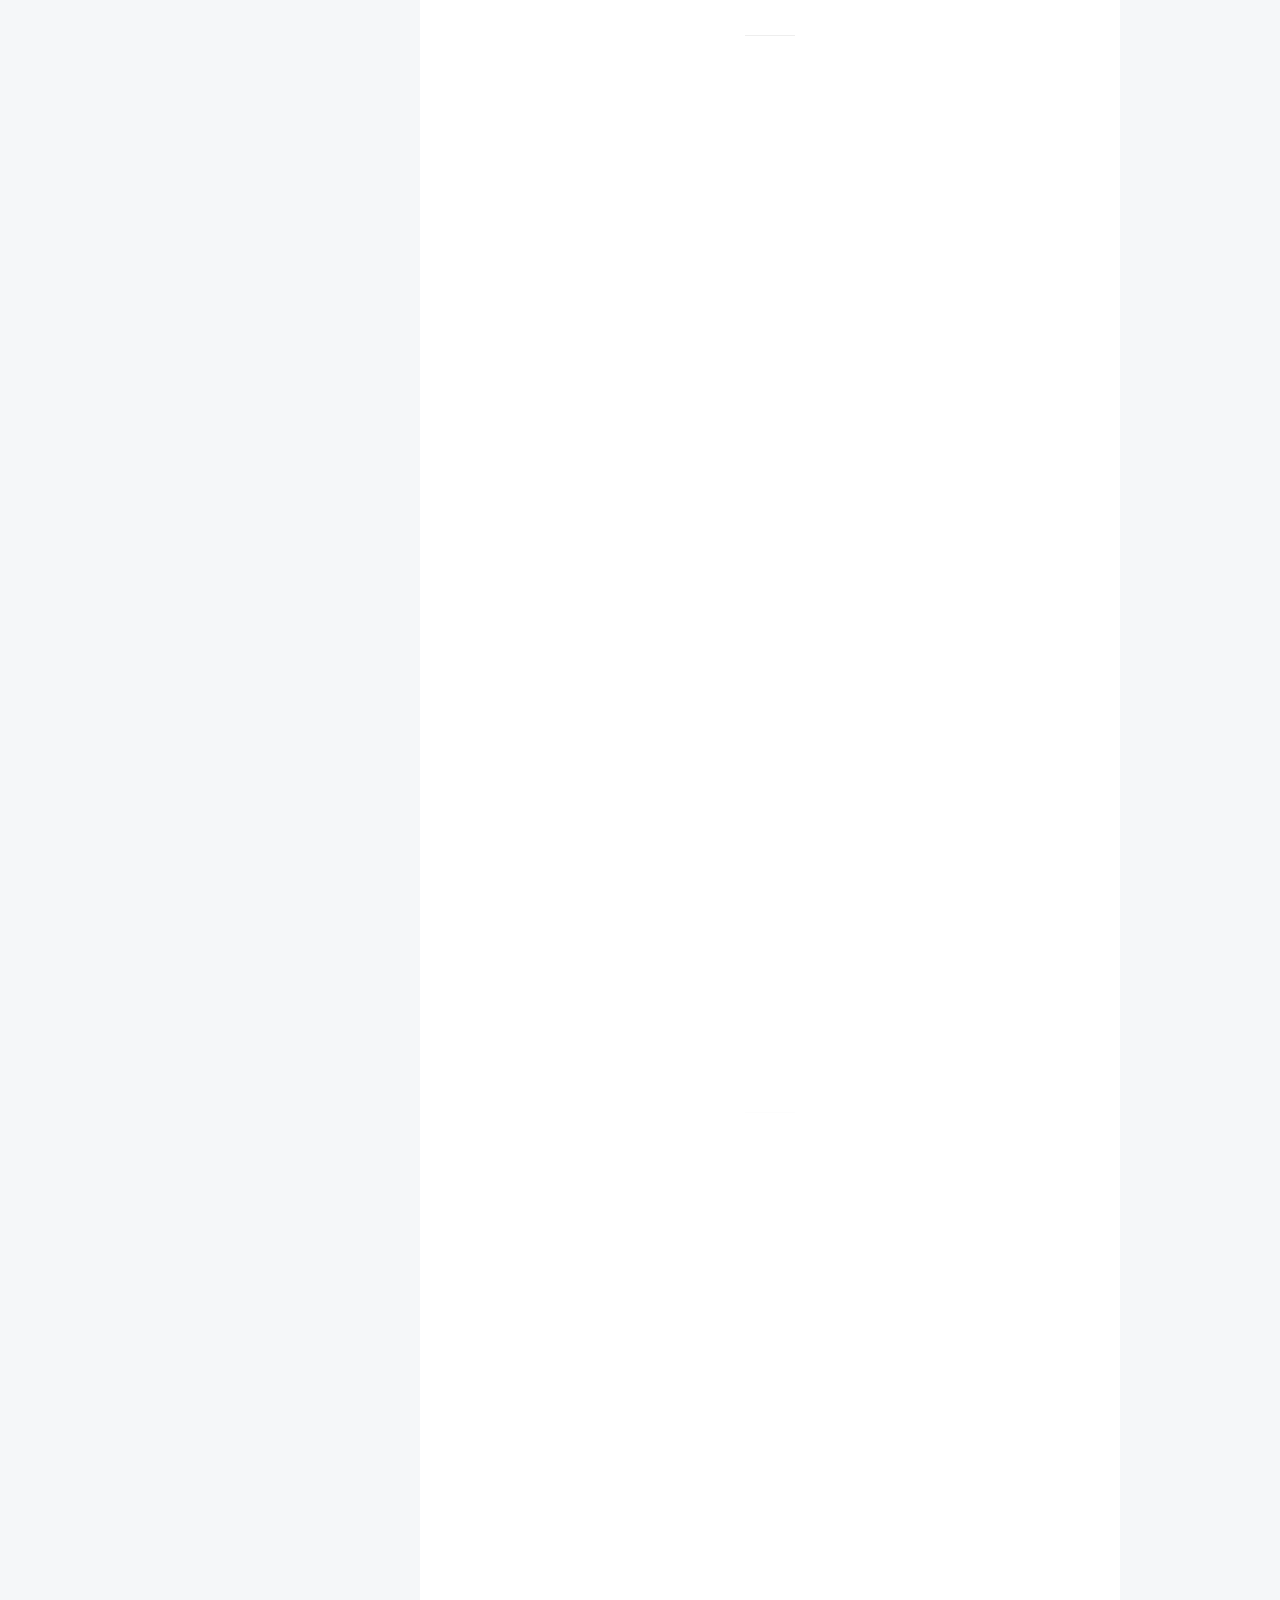
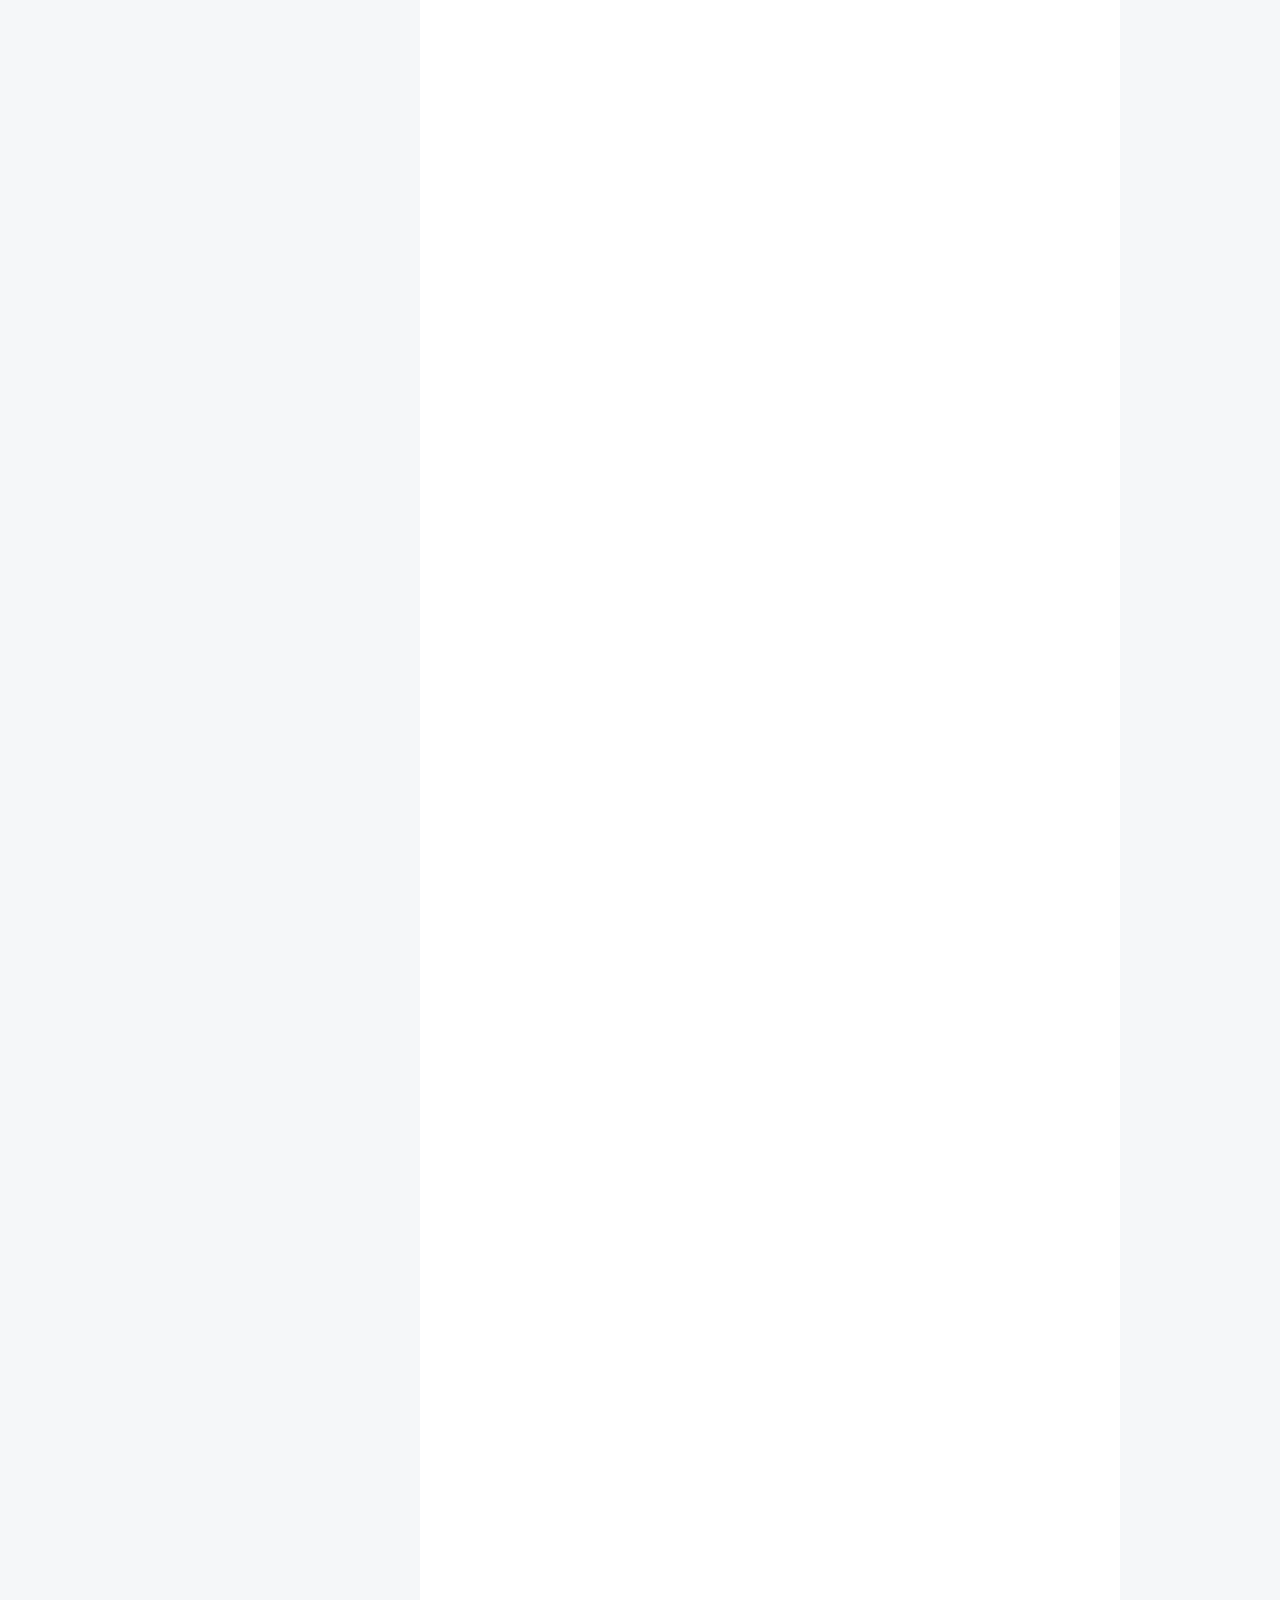
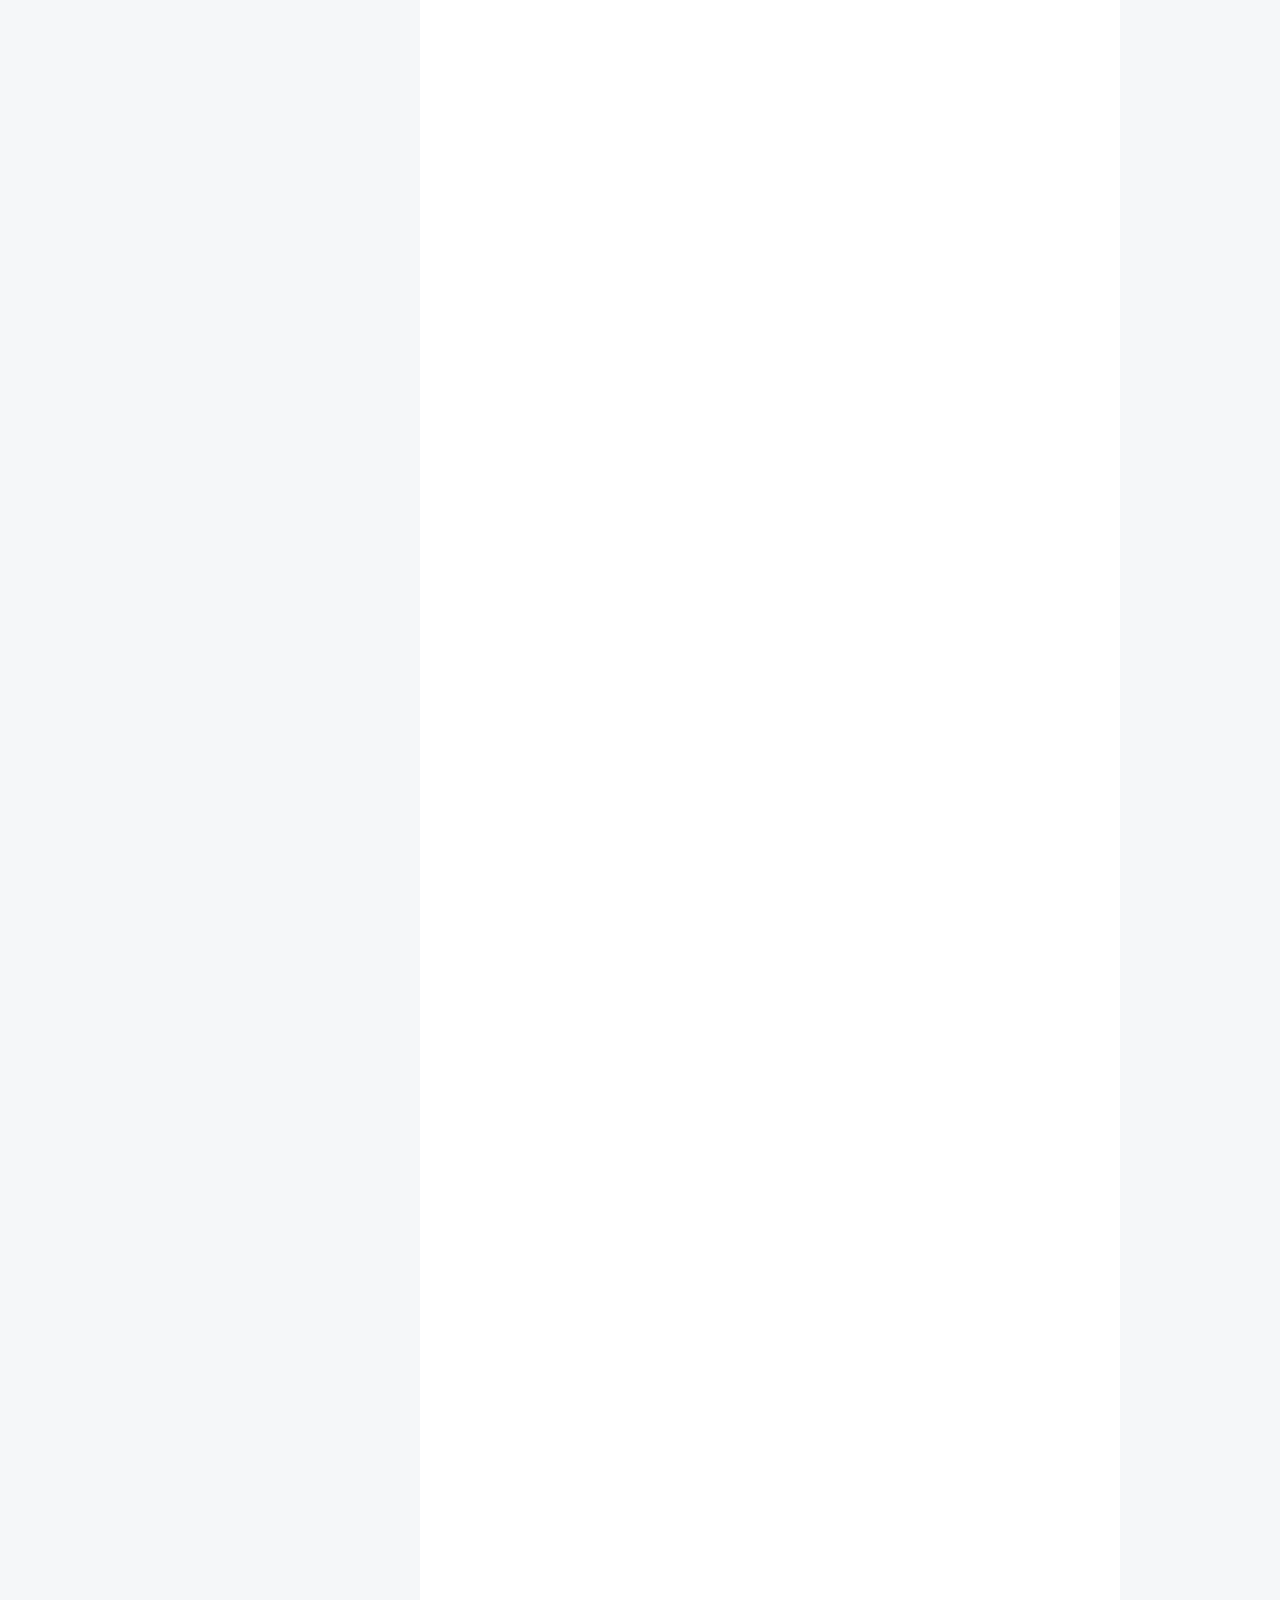
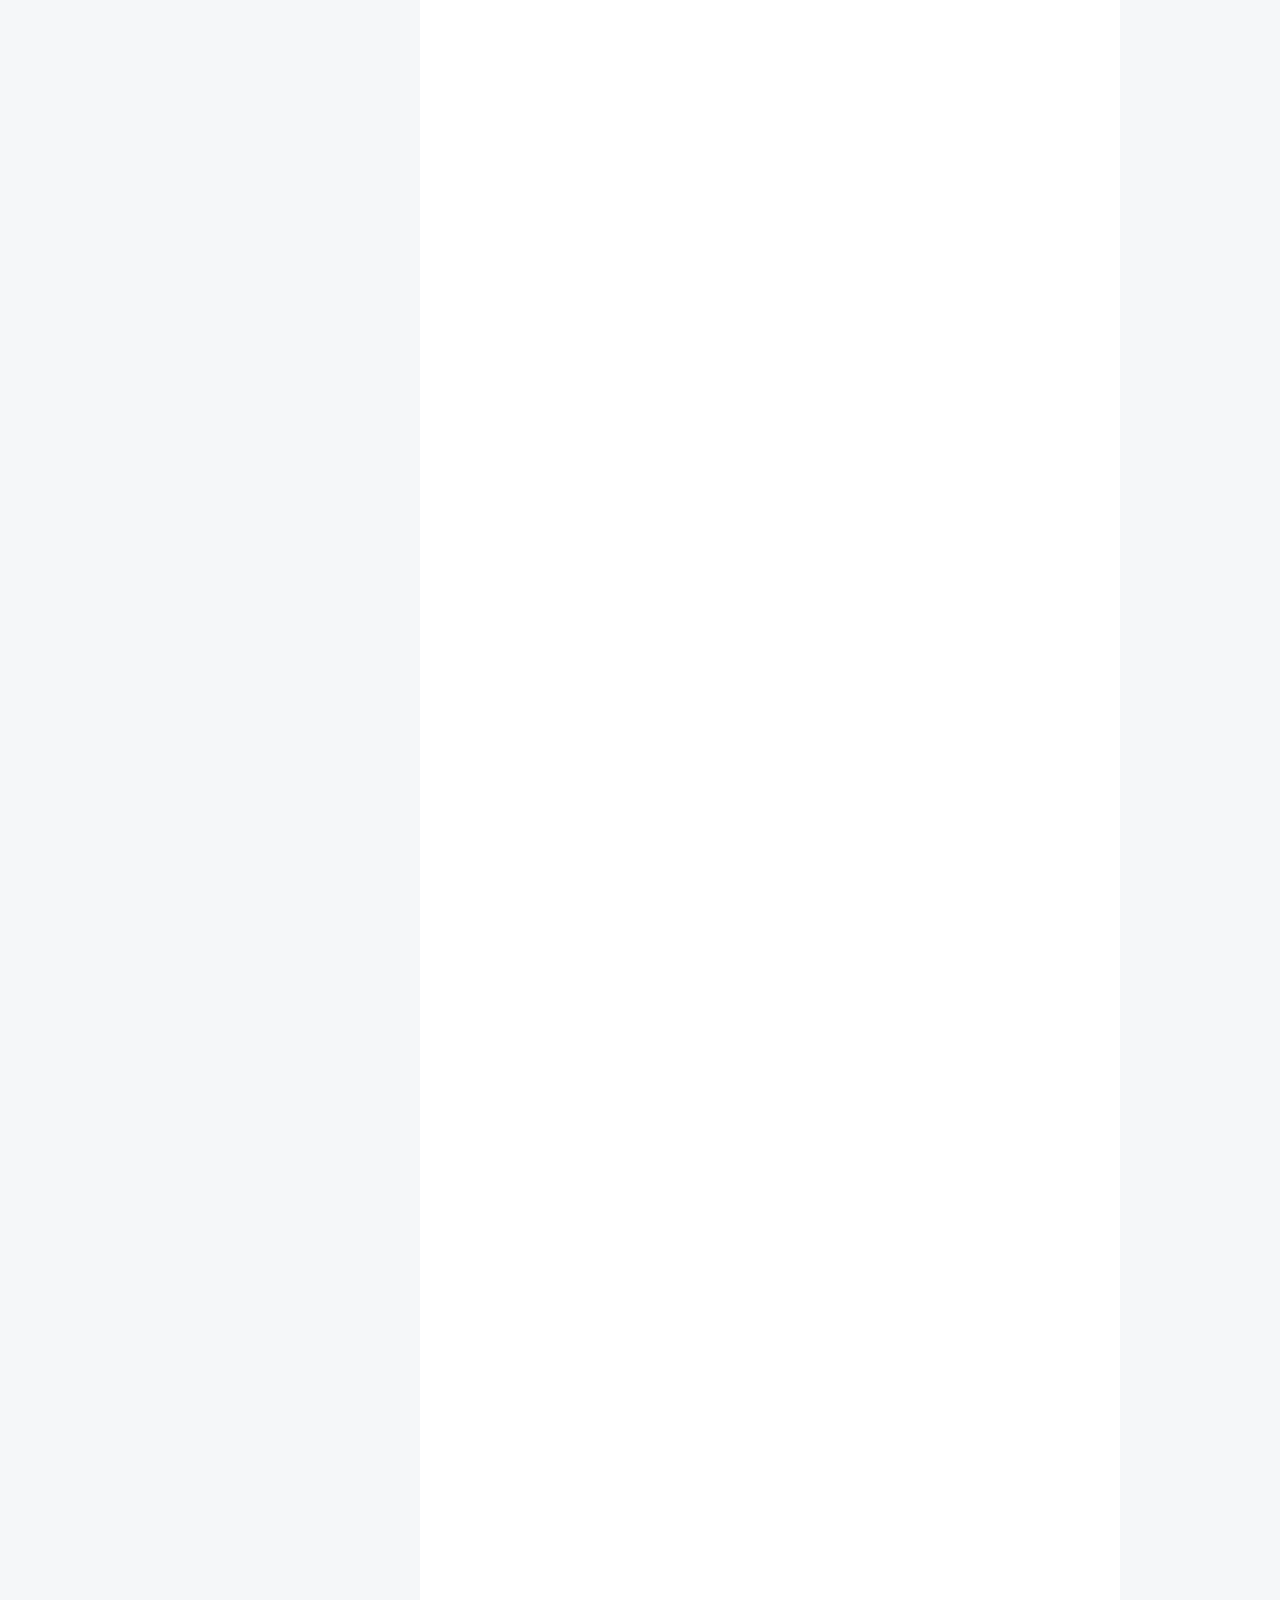
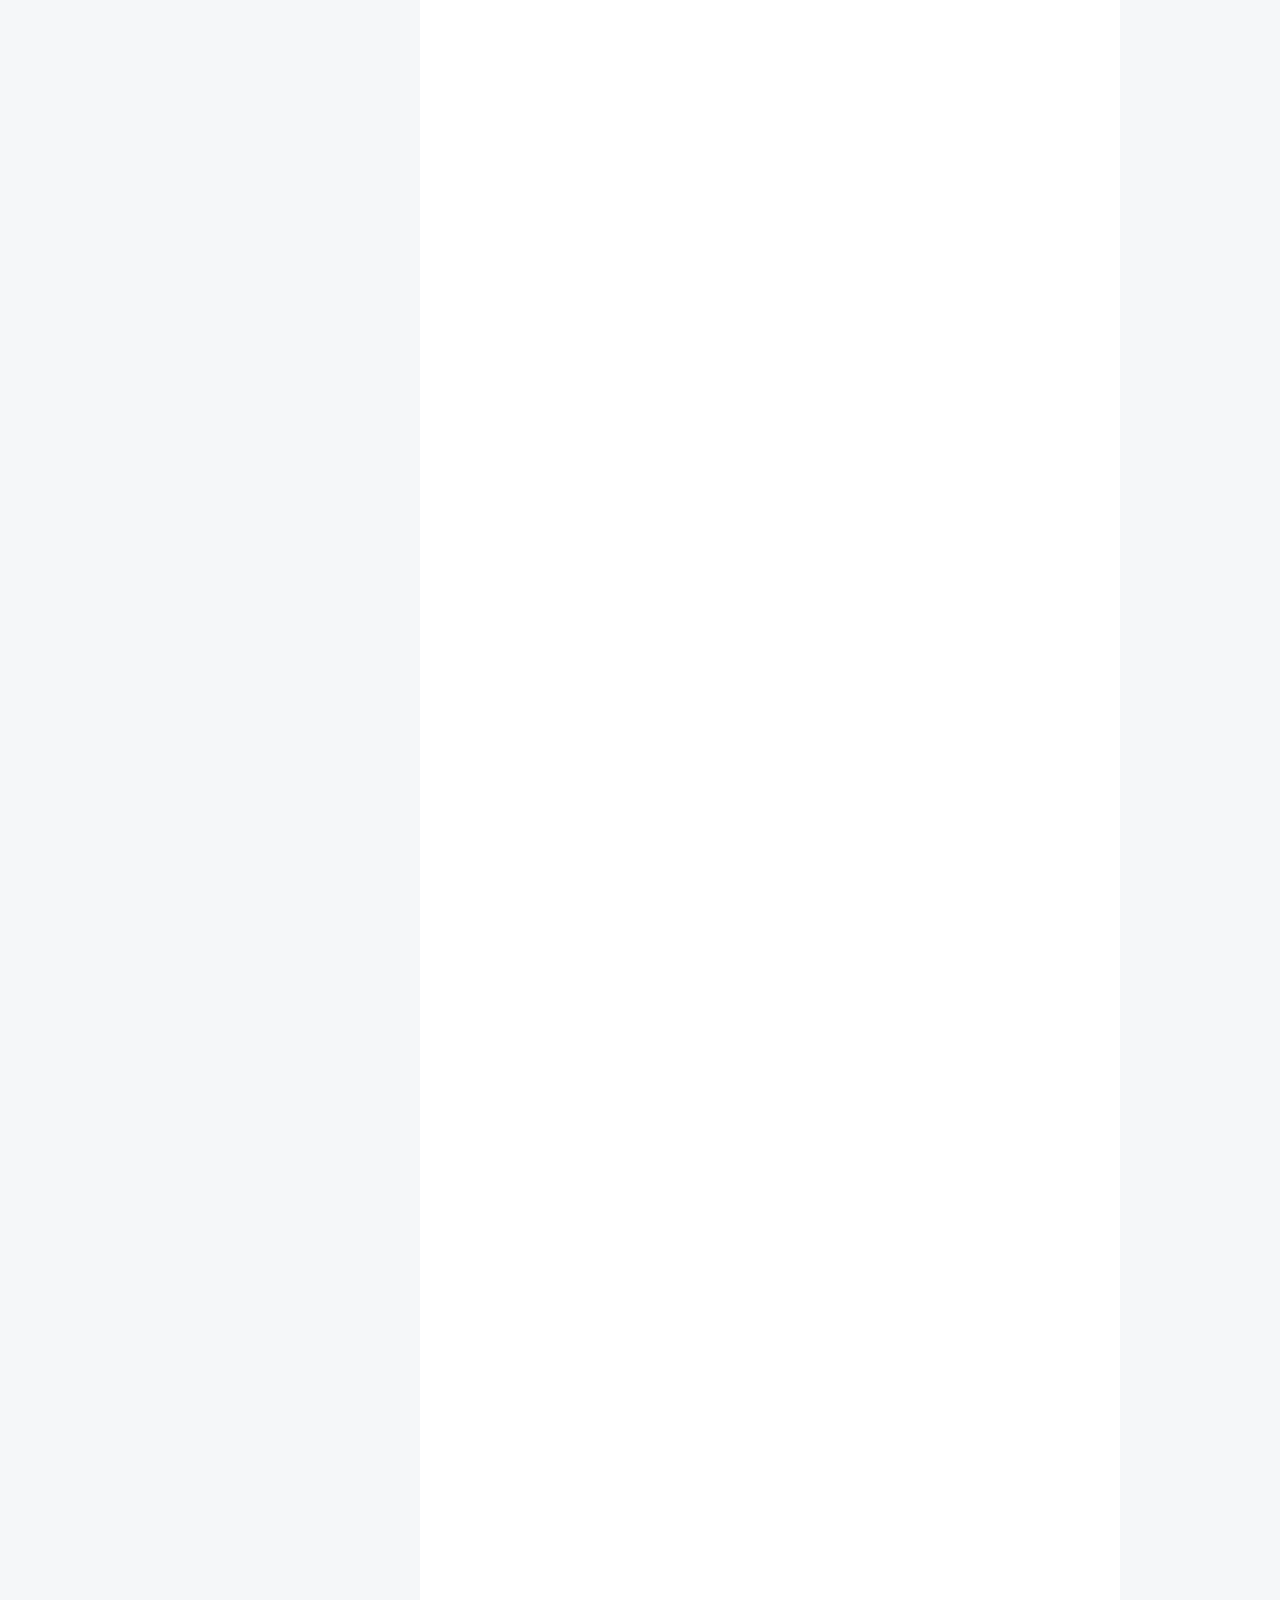
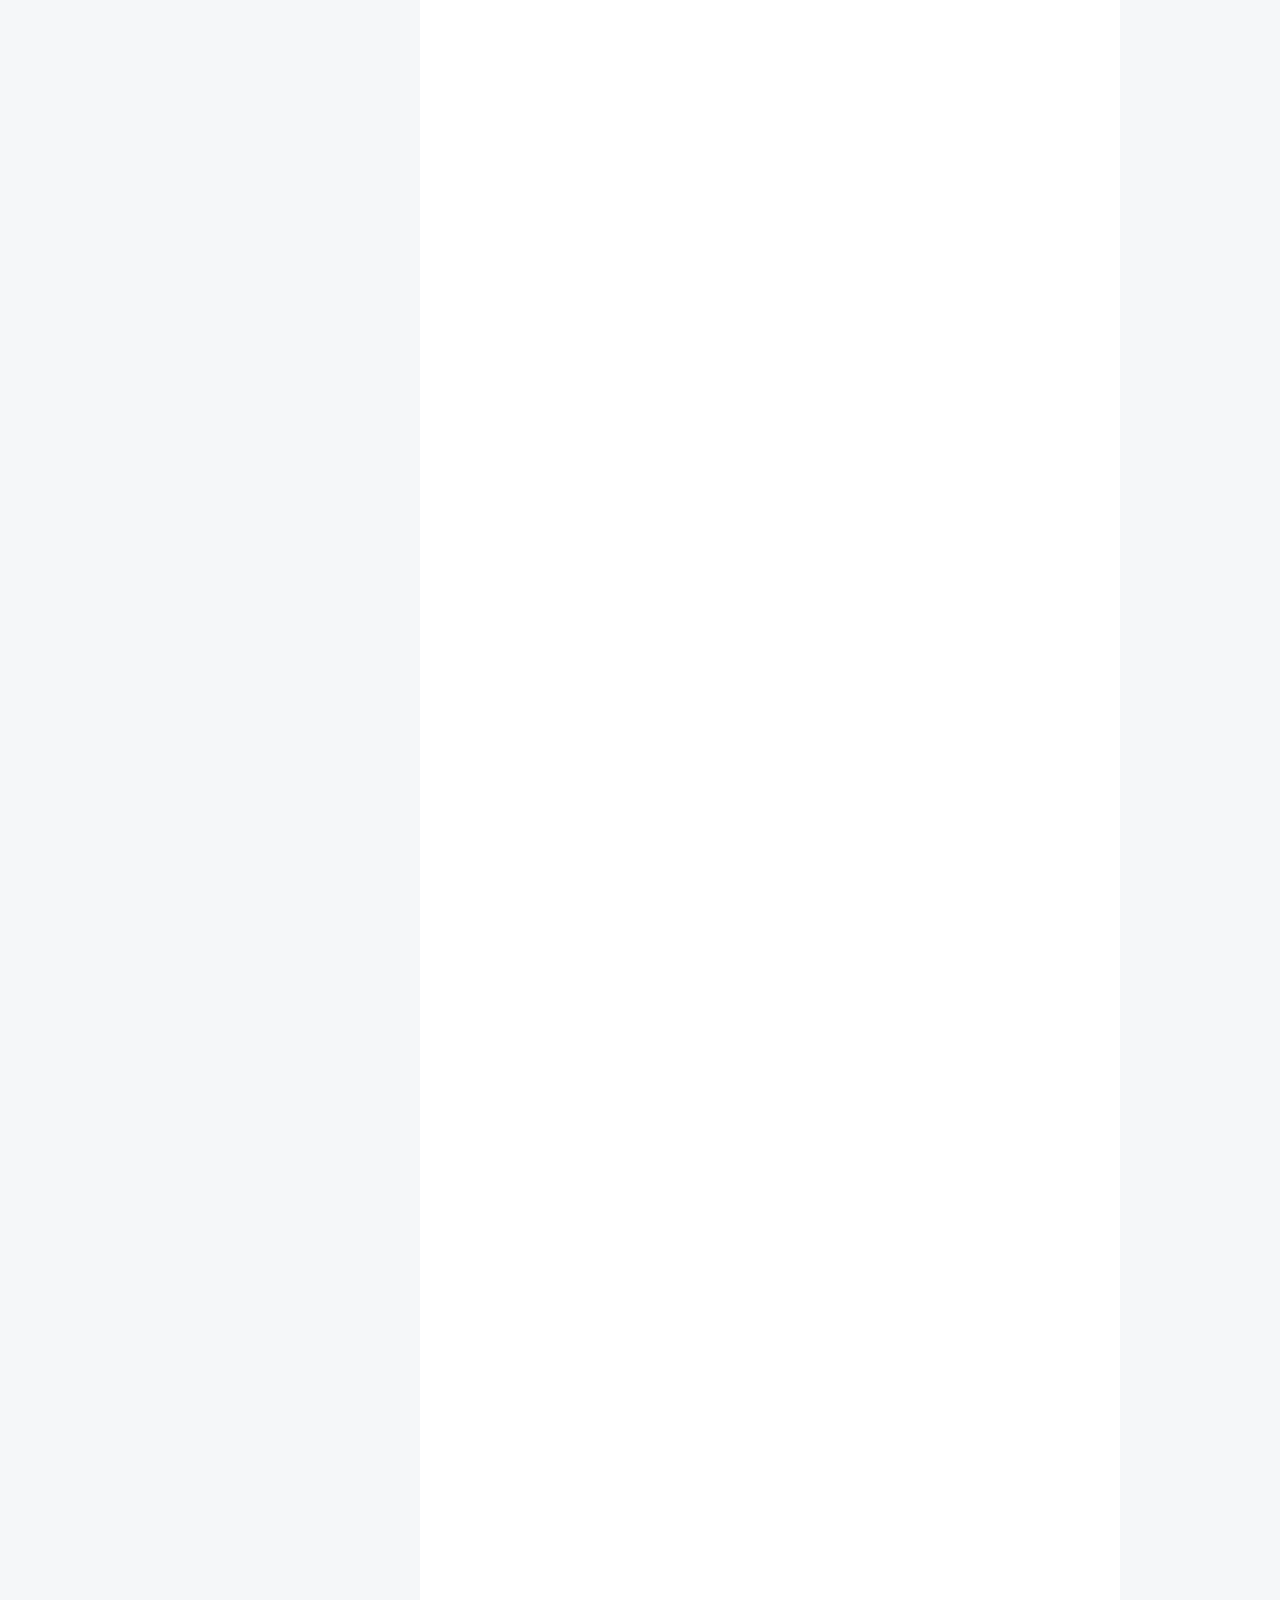
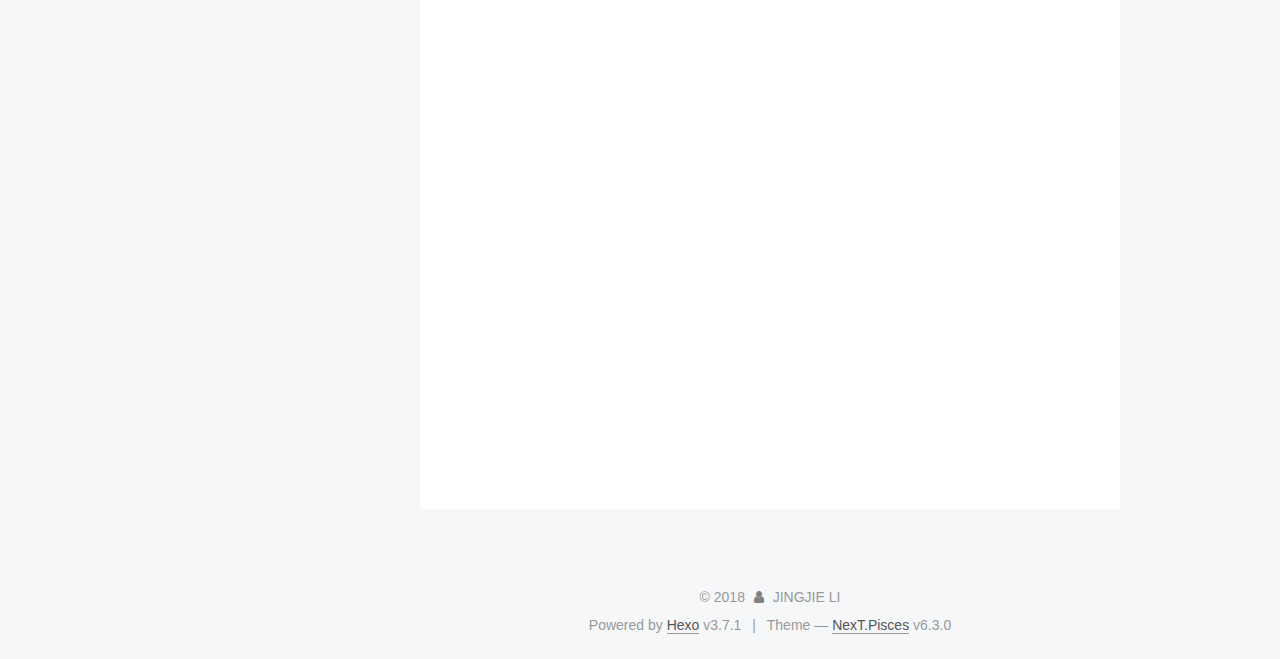
==== commit 3bfb52d4: "Site updated: 2018-08-06 22:56:34" ====
--- a/index.html
+++ b/index.html
@@ -926,7 +926,7 @@
                 
                   <span class="post-meta-item-text">Edited on</span>
                 
-                <time title="Modified: 2018-07-25 23:13:54" itemprop="dateModified" datetime="2018-07-25T23:13:54+08:00">2018-07-25</time>
+                <time title="Modified: 2018-08-06 22:48:21" itemprop="dateModified" datetime="2018-08-06T22:48:21+08:00">2018-08-06</time>
               
             
           </span>
@@ -1129,6 +1129,17 @@
 <li>Ovlov - TRU</li>
 <li>Dirty Projectors - Lamp Lit Prose</li>
 <li>Sean Henry - Fink</li>
+<li>Mac Demarco - This Old Dog (<u>2017</u>)</li>
+<li>Wild Pink - Yolk in the Fur</li>
+<li>The Internet - Hive Mind</li>
+</ul>
+<h4 id="August"><a href="#August" class="headerlink" title="August"></a><em>August</em></h4><ul>
+<li>Datenight - Comin’ Atcha 100MPH</li>
+<li>KOHH - DIRTII (<u>2016</u>)</li>
+<li>AraabMuzik - Goon Loops 2</li>
+<li>Panic - Panic (<u>1995</u>)</li>
+<li>张震岳 - 我是海雅谷慕 (<u>2013</u>)</li>
+<li>Clearance - At Your Leisure</li>
 </ul>
 
           
--- a/css/main.css
+++ b/css/main.css
@@ -1834,7 +1834,7 @@
   width: 4px;
   height: 4px;
   border-radius: 50%;
-  background: #a7ffff;
+  background: #5c8fe4;
 }
 .links-of-blogroll {
   font-size: 13px;
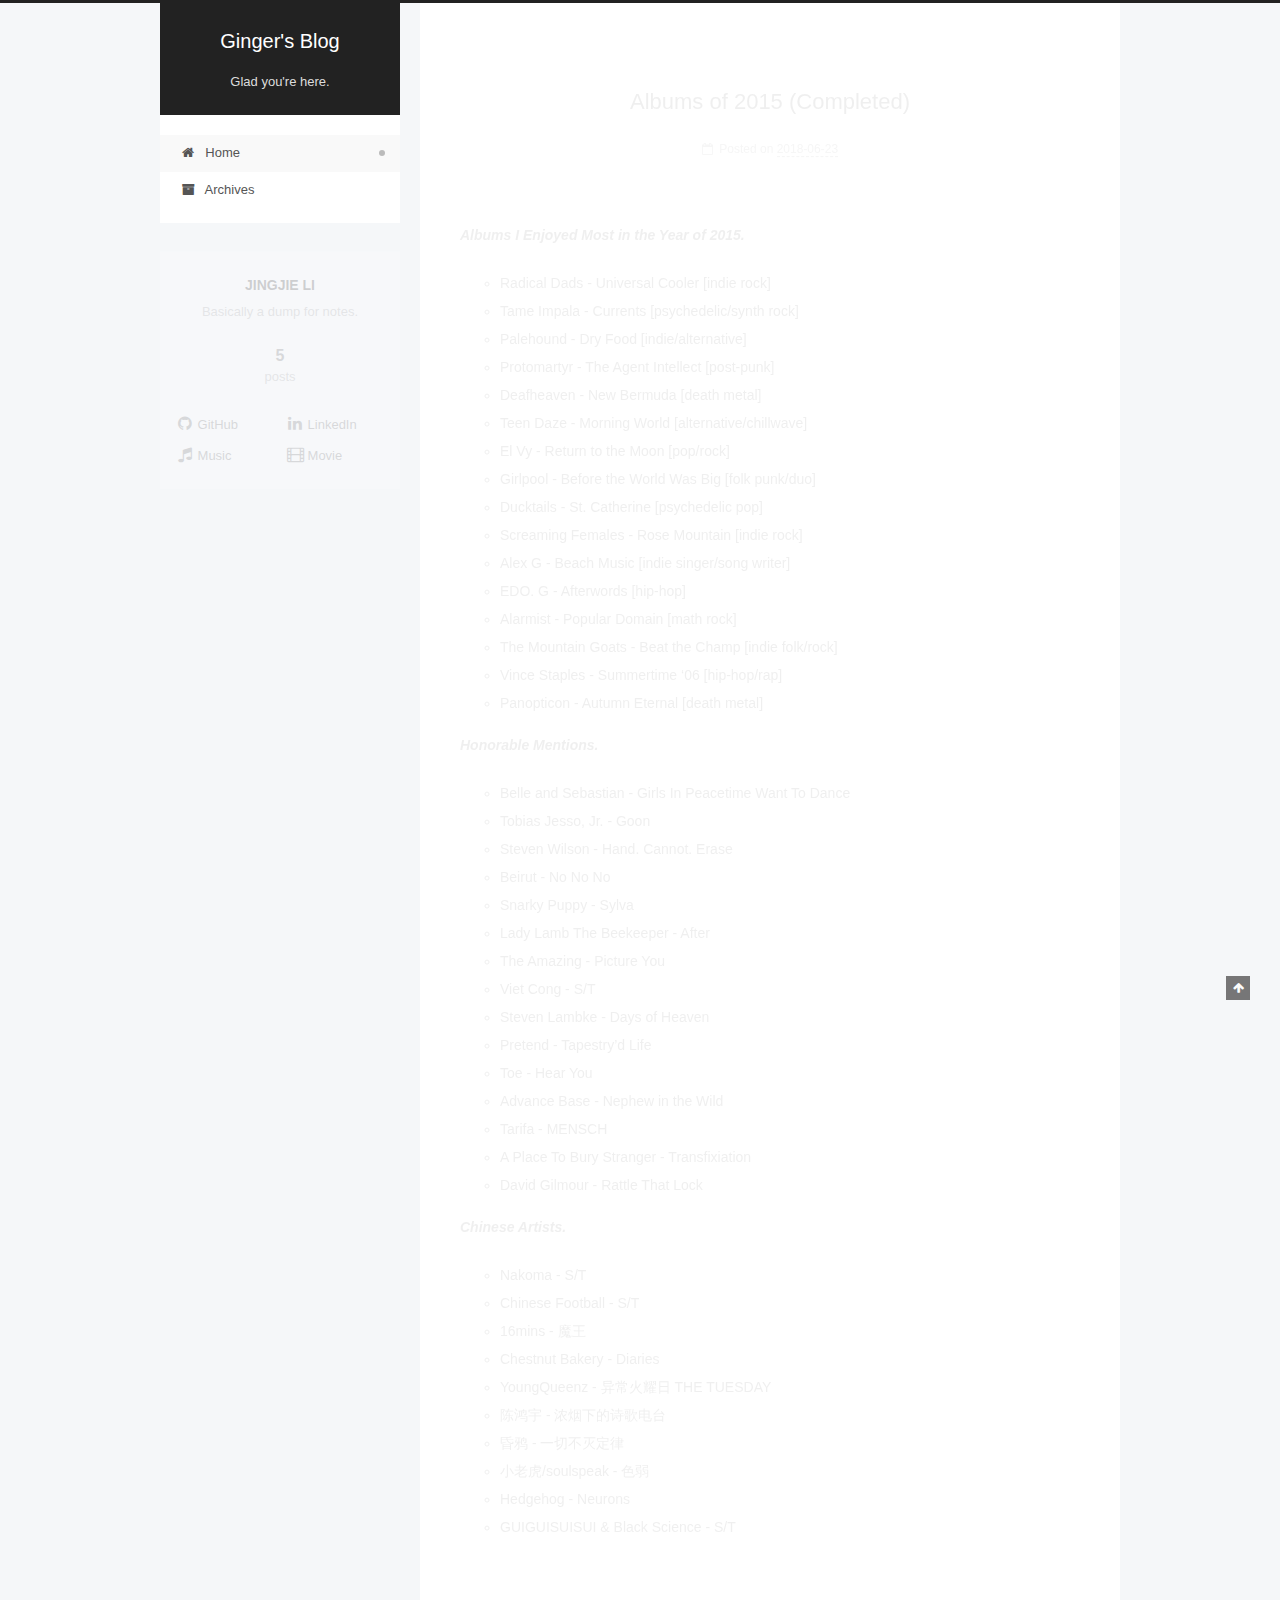
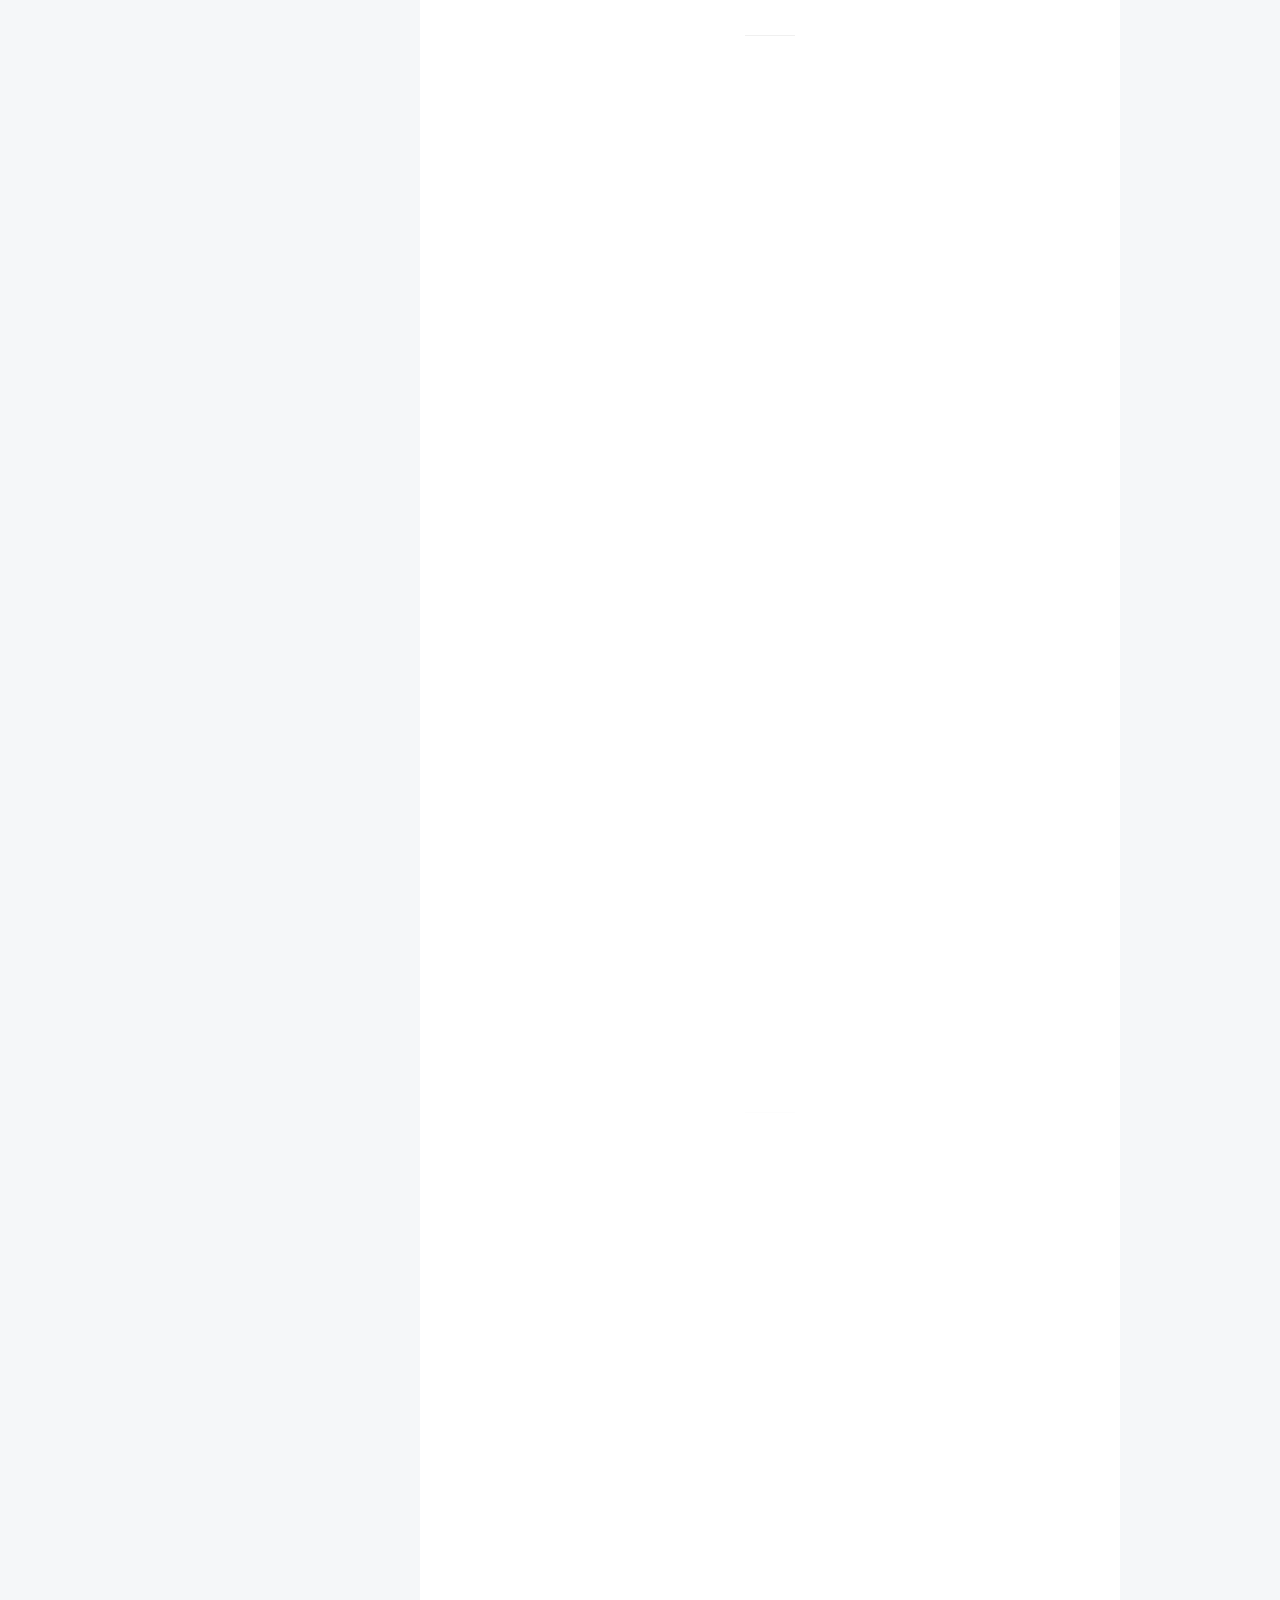
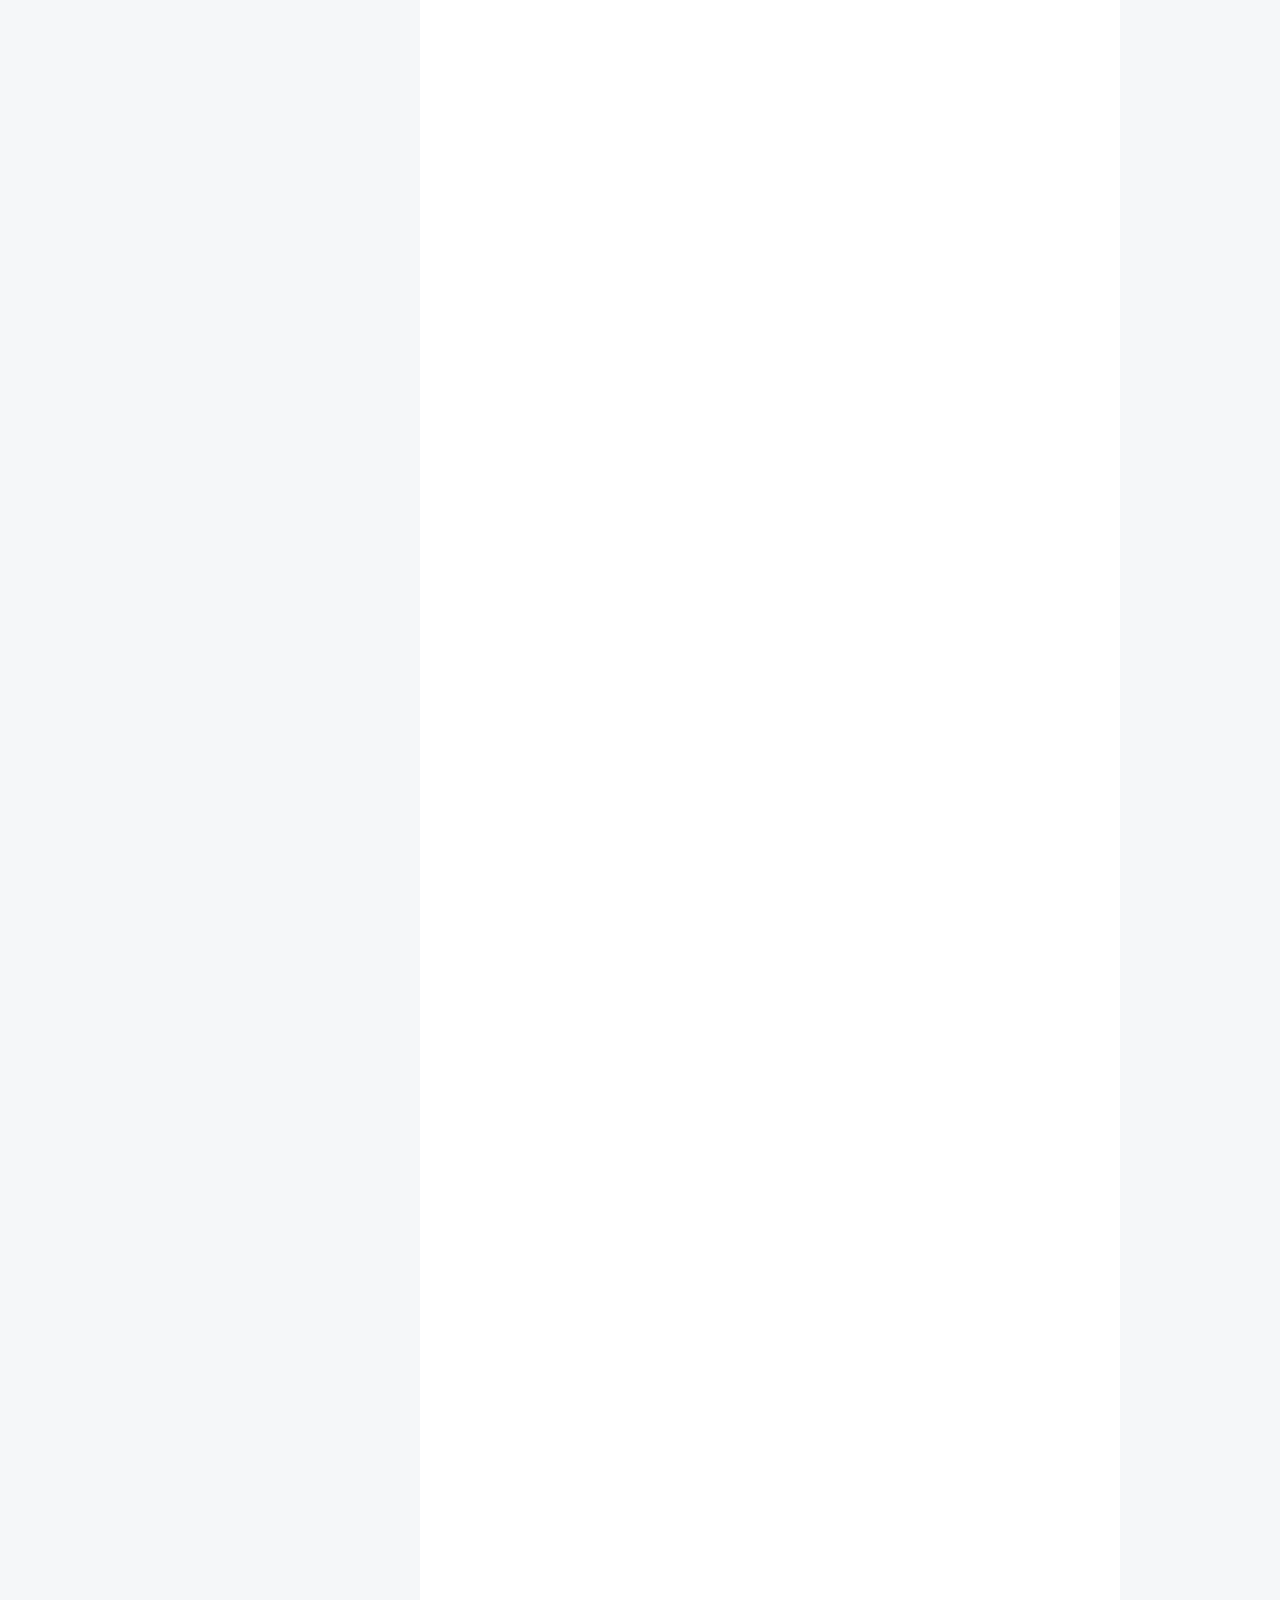
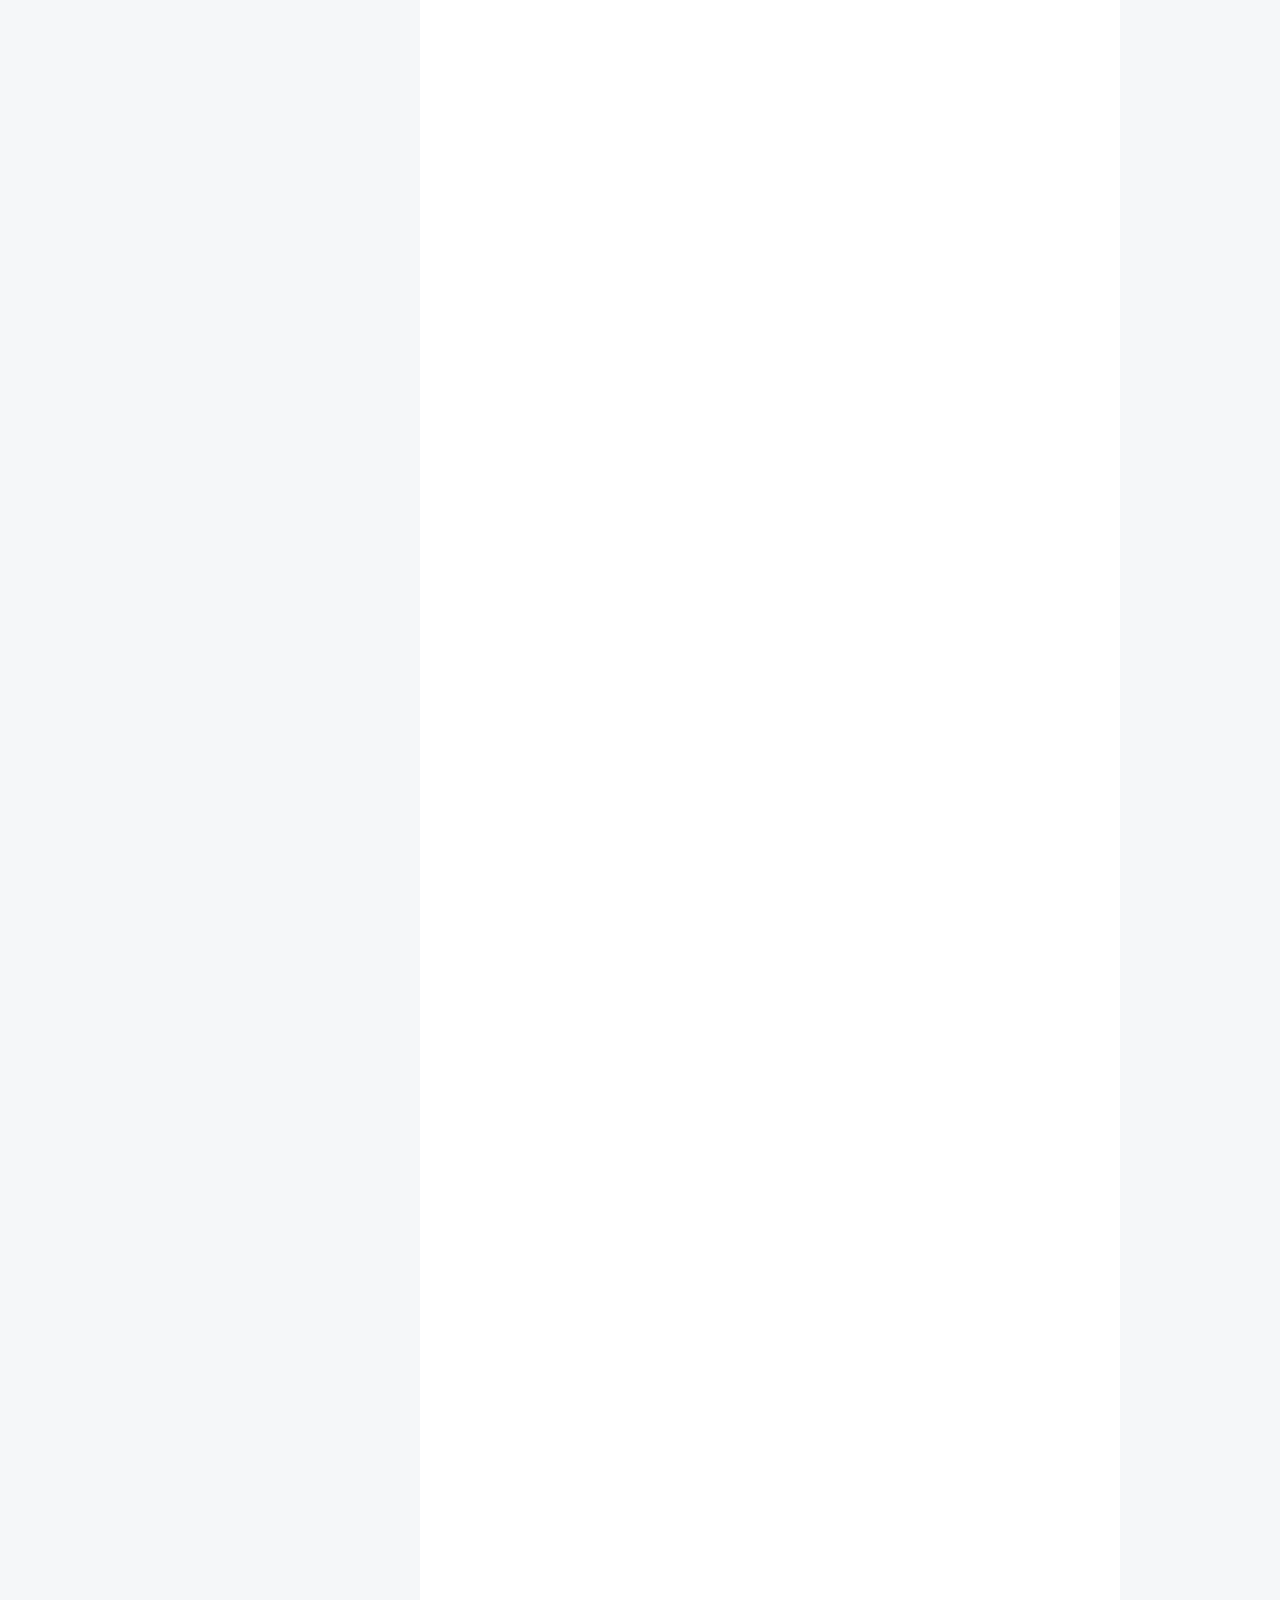
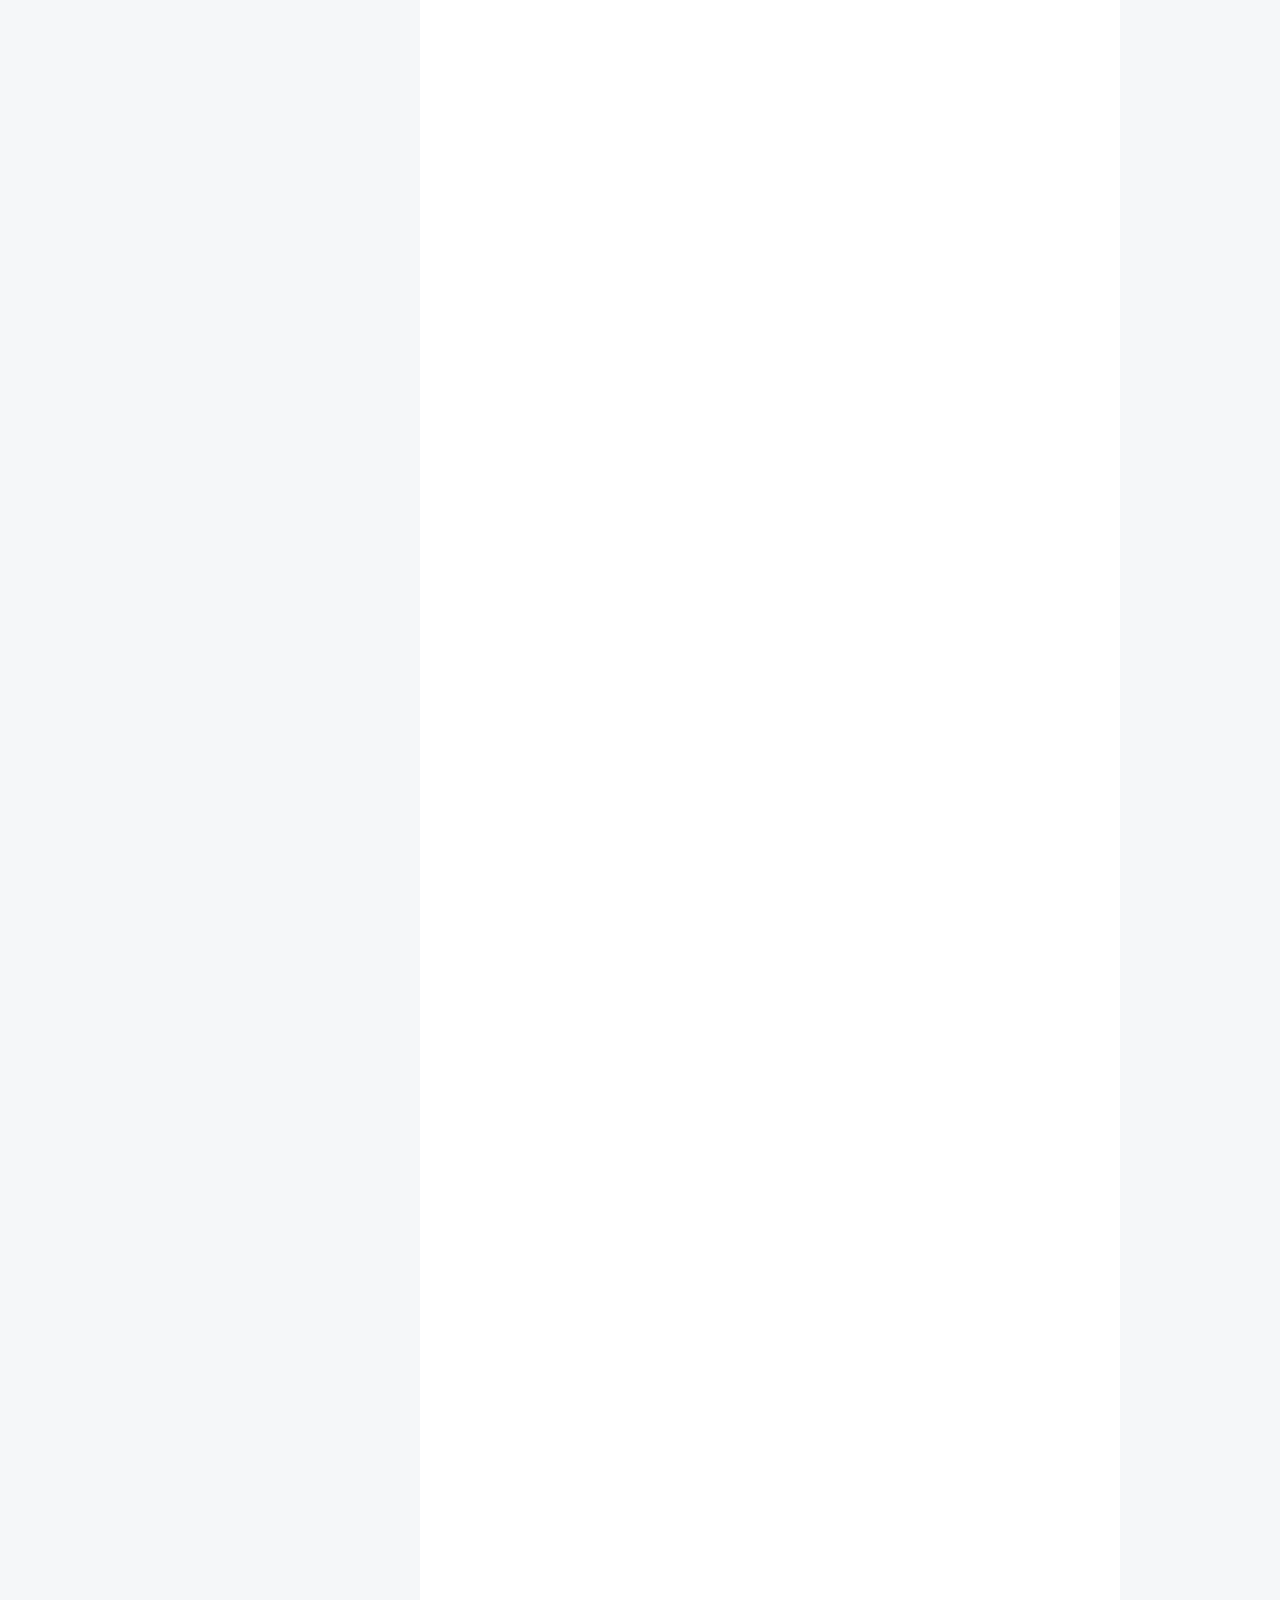
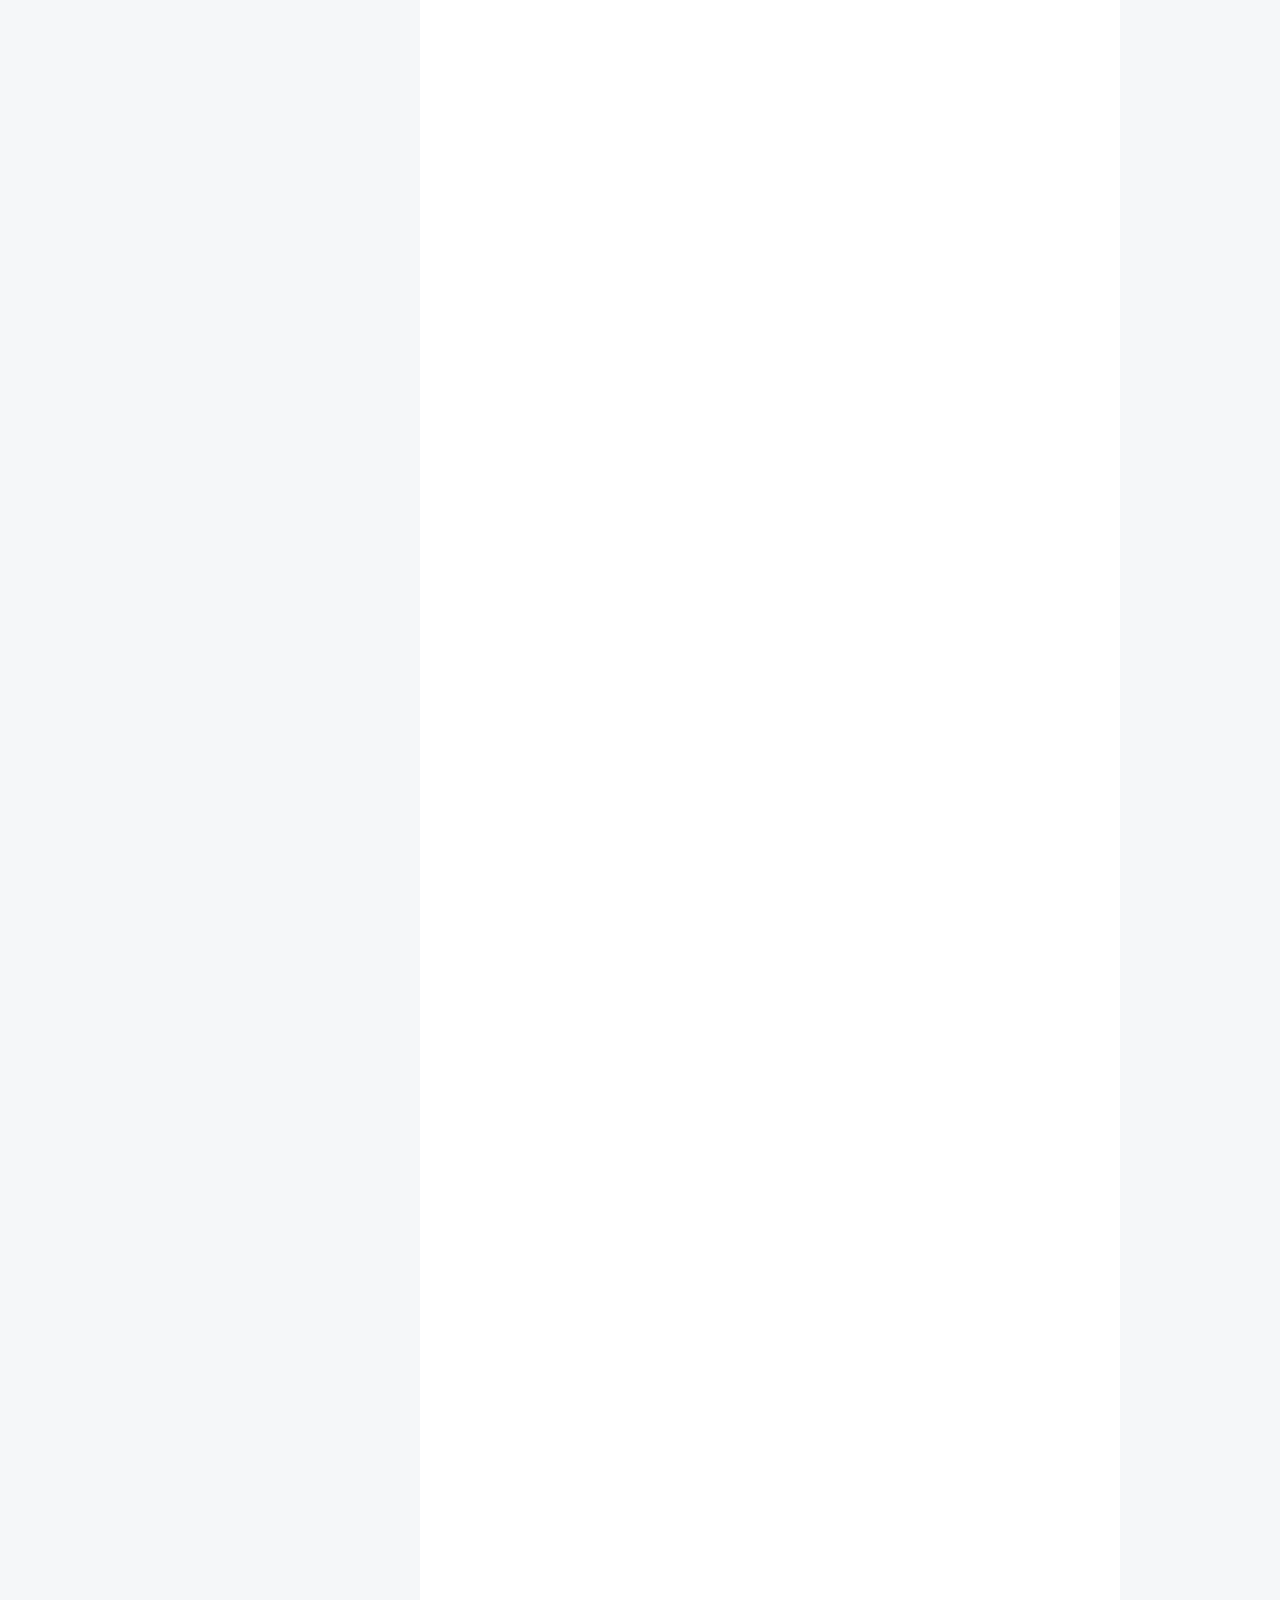
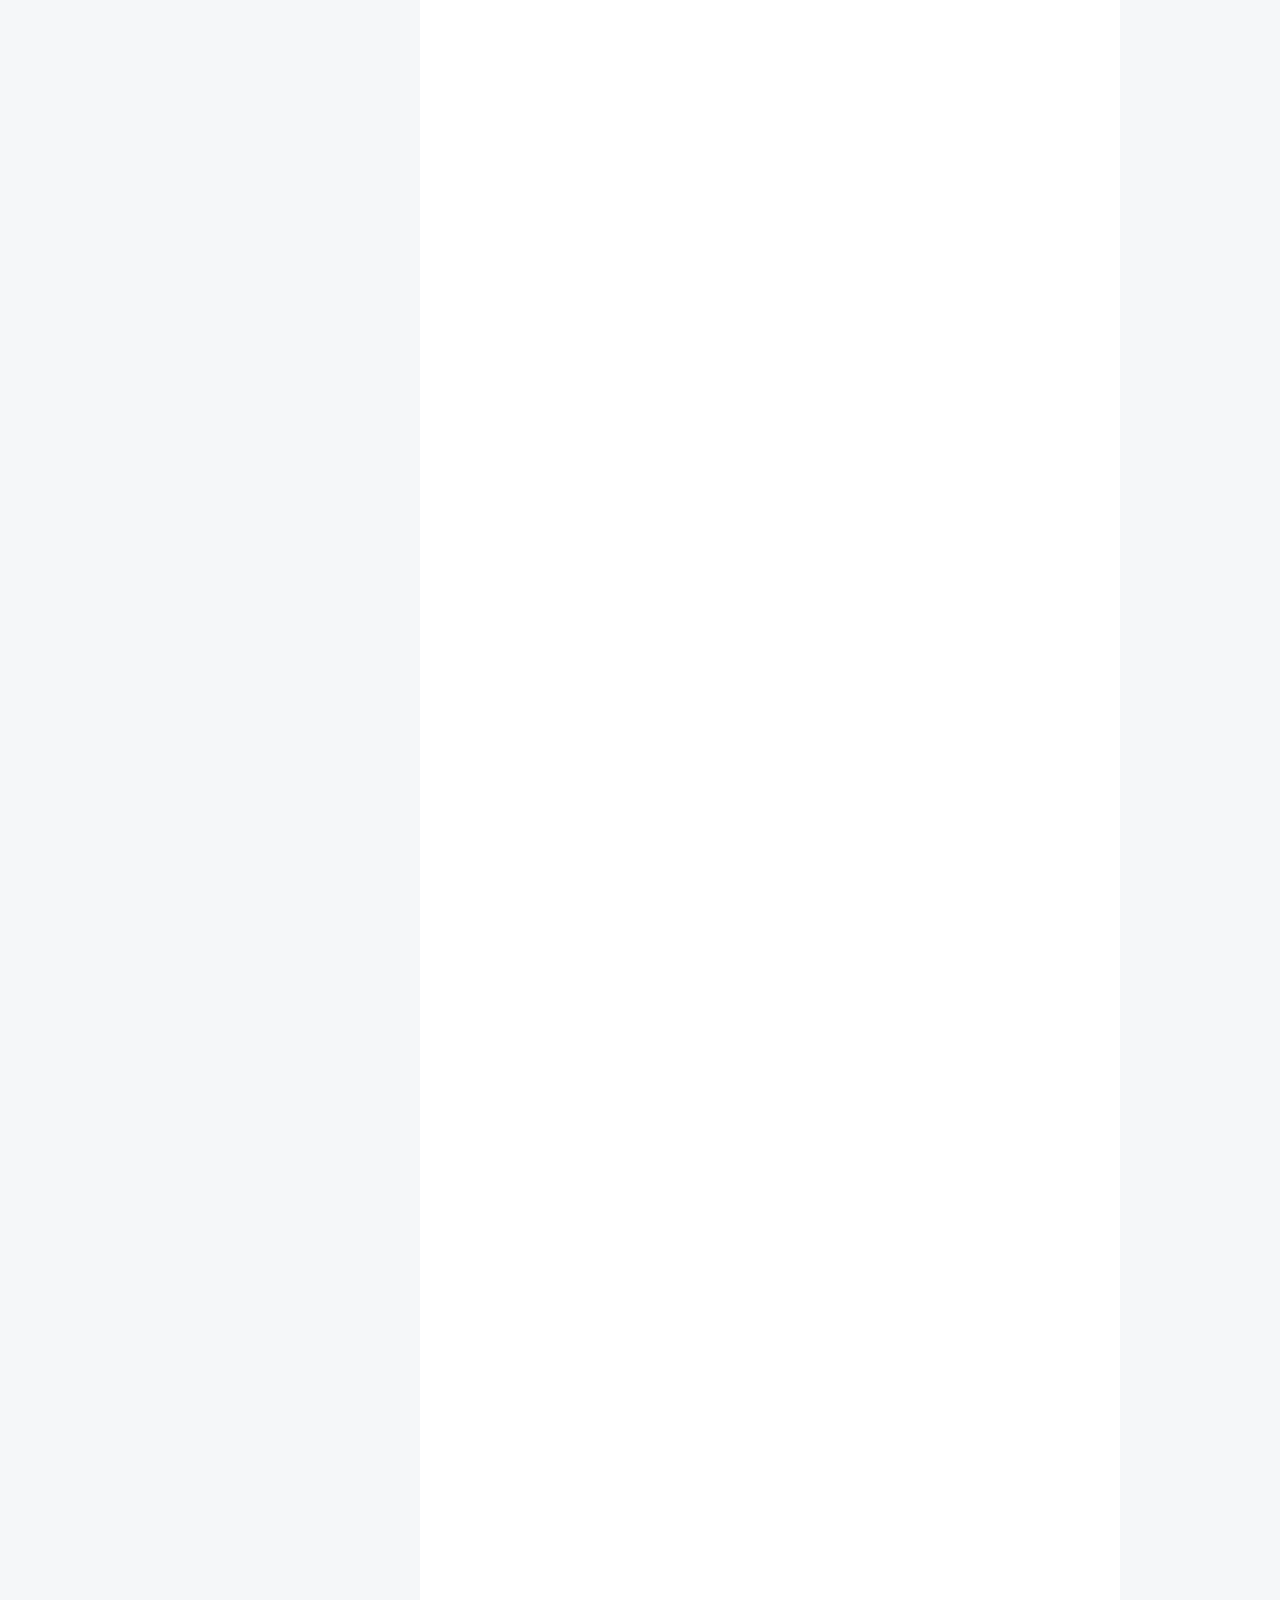
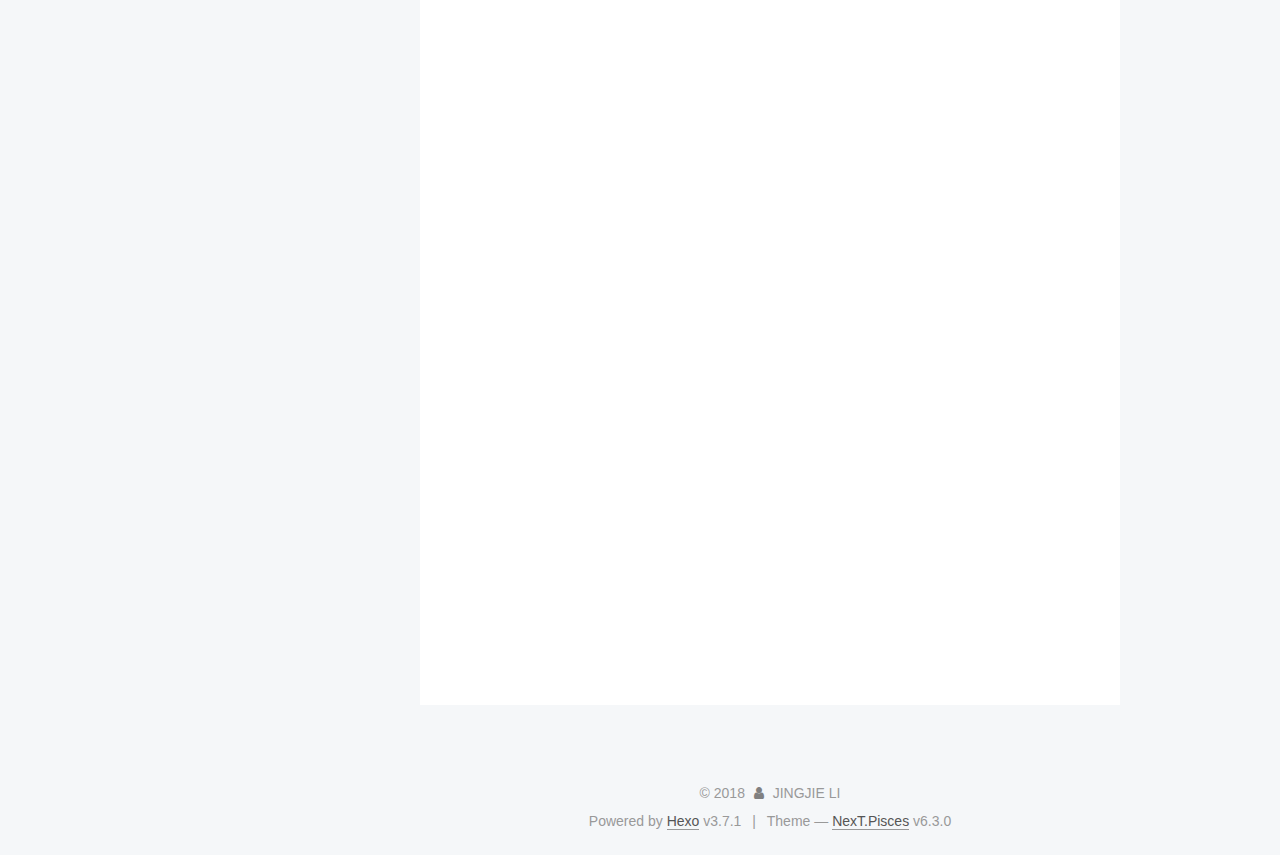
==== commit 0ae3710b: "Site updated: 2018-08-15 22:37:05" ====
--- a/index.html
+++ b/index.html
@@ -926,7 +926,7 @@
                 
                   <span class="post-meta-item-text">Edited on</span>
                 
-                <time title="Modified: 2018-08-06 22:48:21" itemprop="dateModified" datetime="2018-08-06T22:48:21+08:00">2018-08-06</time>
+                <time title="Modified: 2018-08-15 22:36:39" itemprop="dateModified" datetime="2018-08-15T22:36:39+08:00">2018-08-15</time>
               
             
           </span>
@@ -1140,6 +1140,13 @@
 <li>Panic - Panic (<u>1995</u>)</li>
 <li>张震岳 - 我是海雅谷慕 (<u>2013</u>)</li>
 <li>Clearance - At Your Leisure</li>
+<li>Foxing - Nearer My God</li>
+<li>DJ Muggs - Dia del Asesinato</li>
+<li>Travis Scott - Astroworld</li>
+<li>Spider Bags - Someday Everything Will Be Fine</li>
+<li>Baka Not Nice - 4Milli</li>
+<li>Phantastic Feniture - s/t</li>
+<li>SALES - forever &amp; ever</li>
 </ul>
 
           
--- a/css/main.css
+++ b/css/main.css
@@ -1834,7 +1834,7 @@
   width: 4px;
   height: 4px;
   border-radius: 50%;
-  background: #5c8fe4;
+  background: #6f831b;
 }
 .links-of-blogroll {
   font-size: 13px;
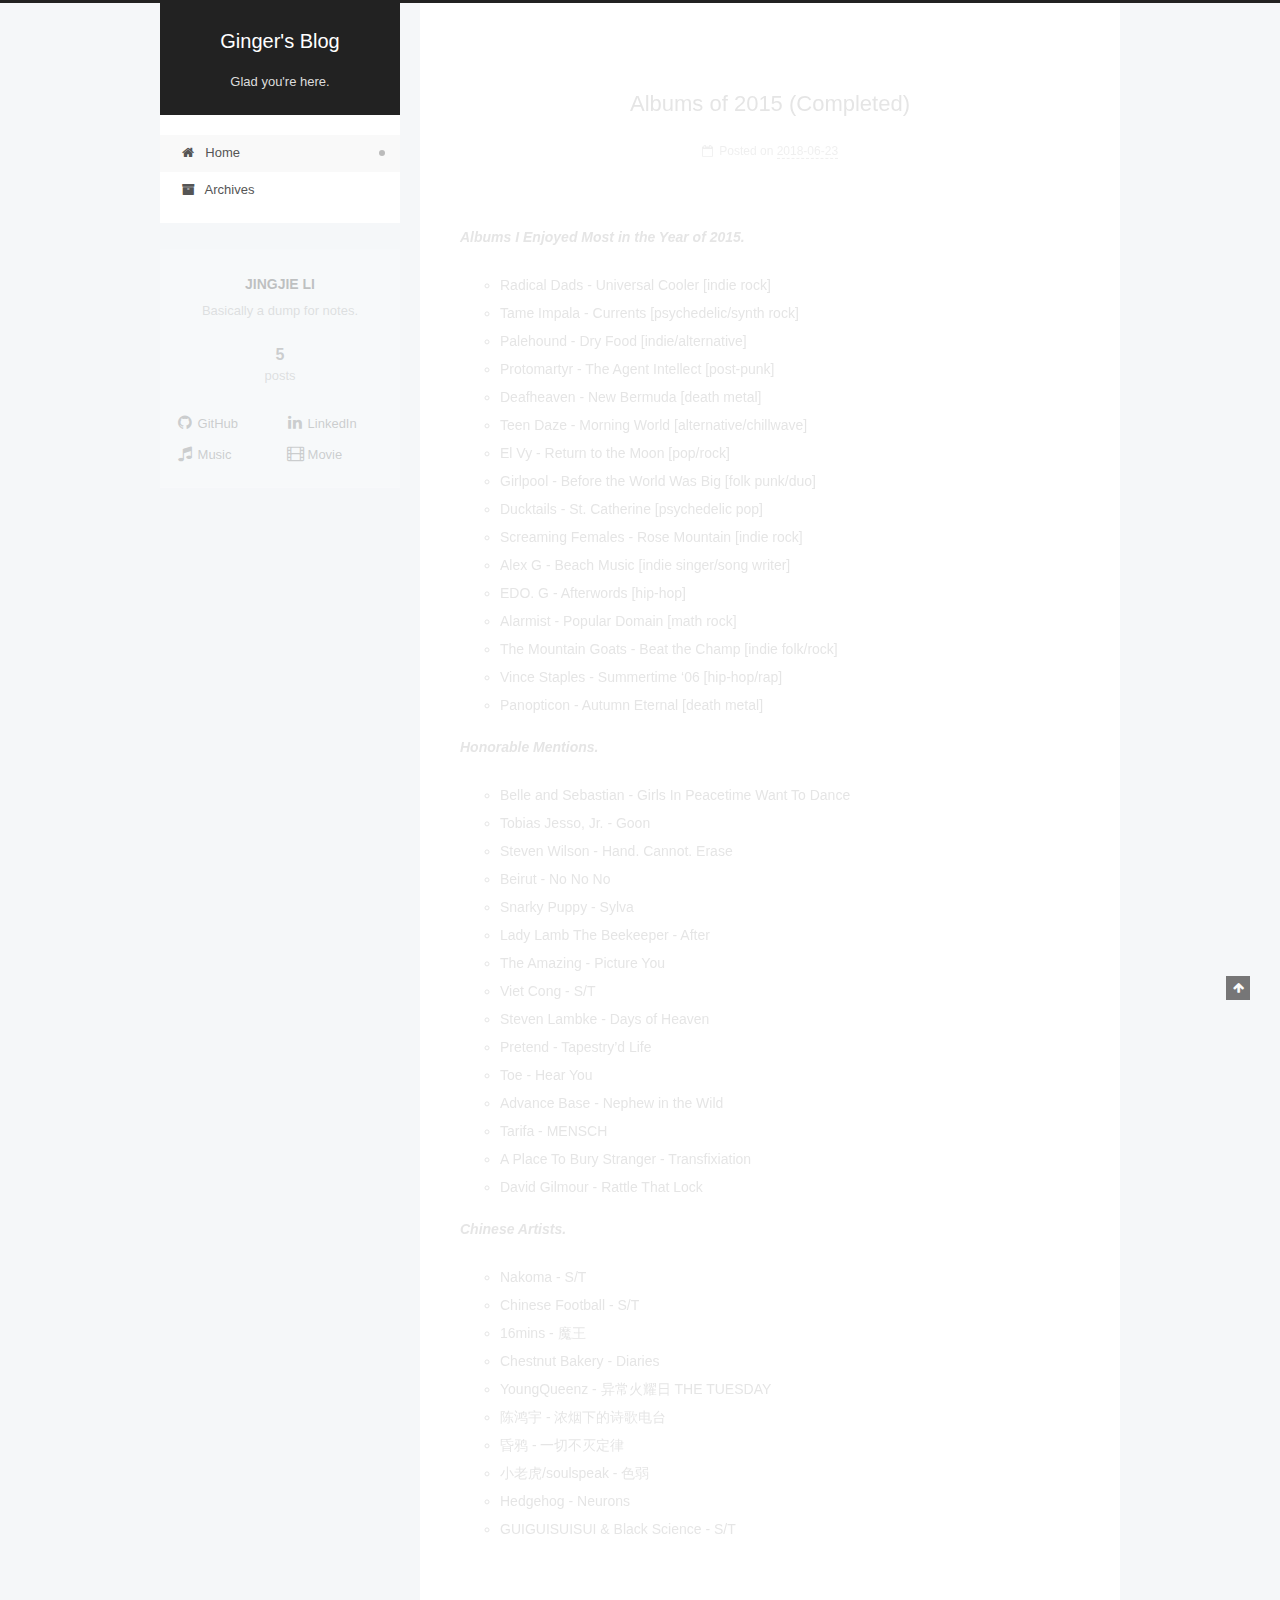
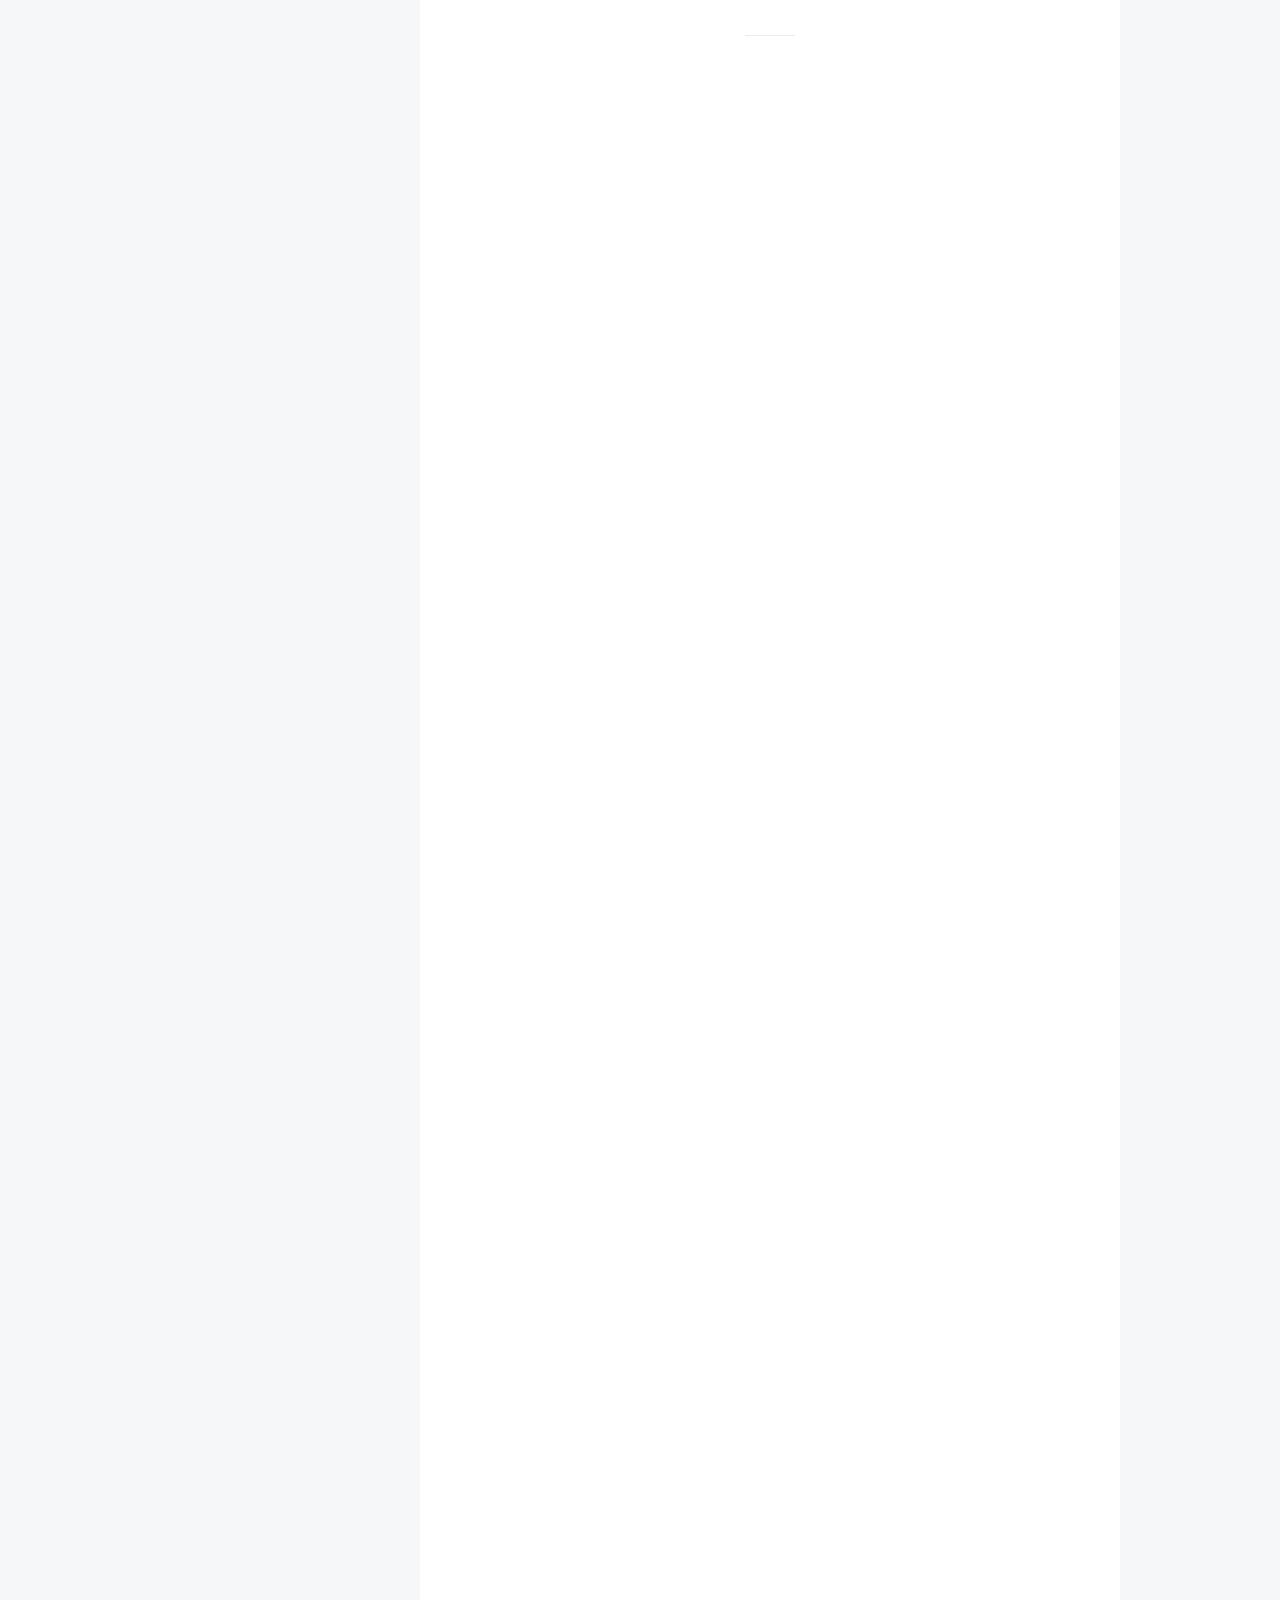
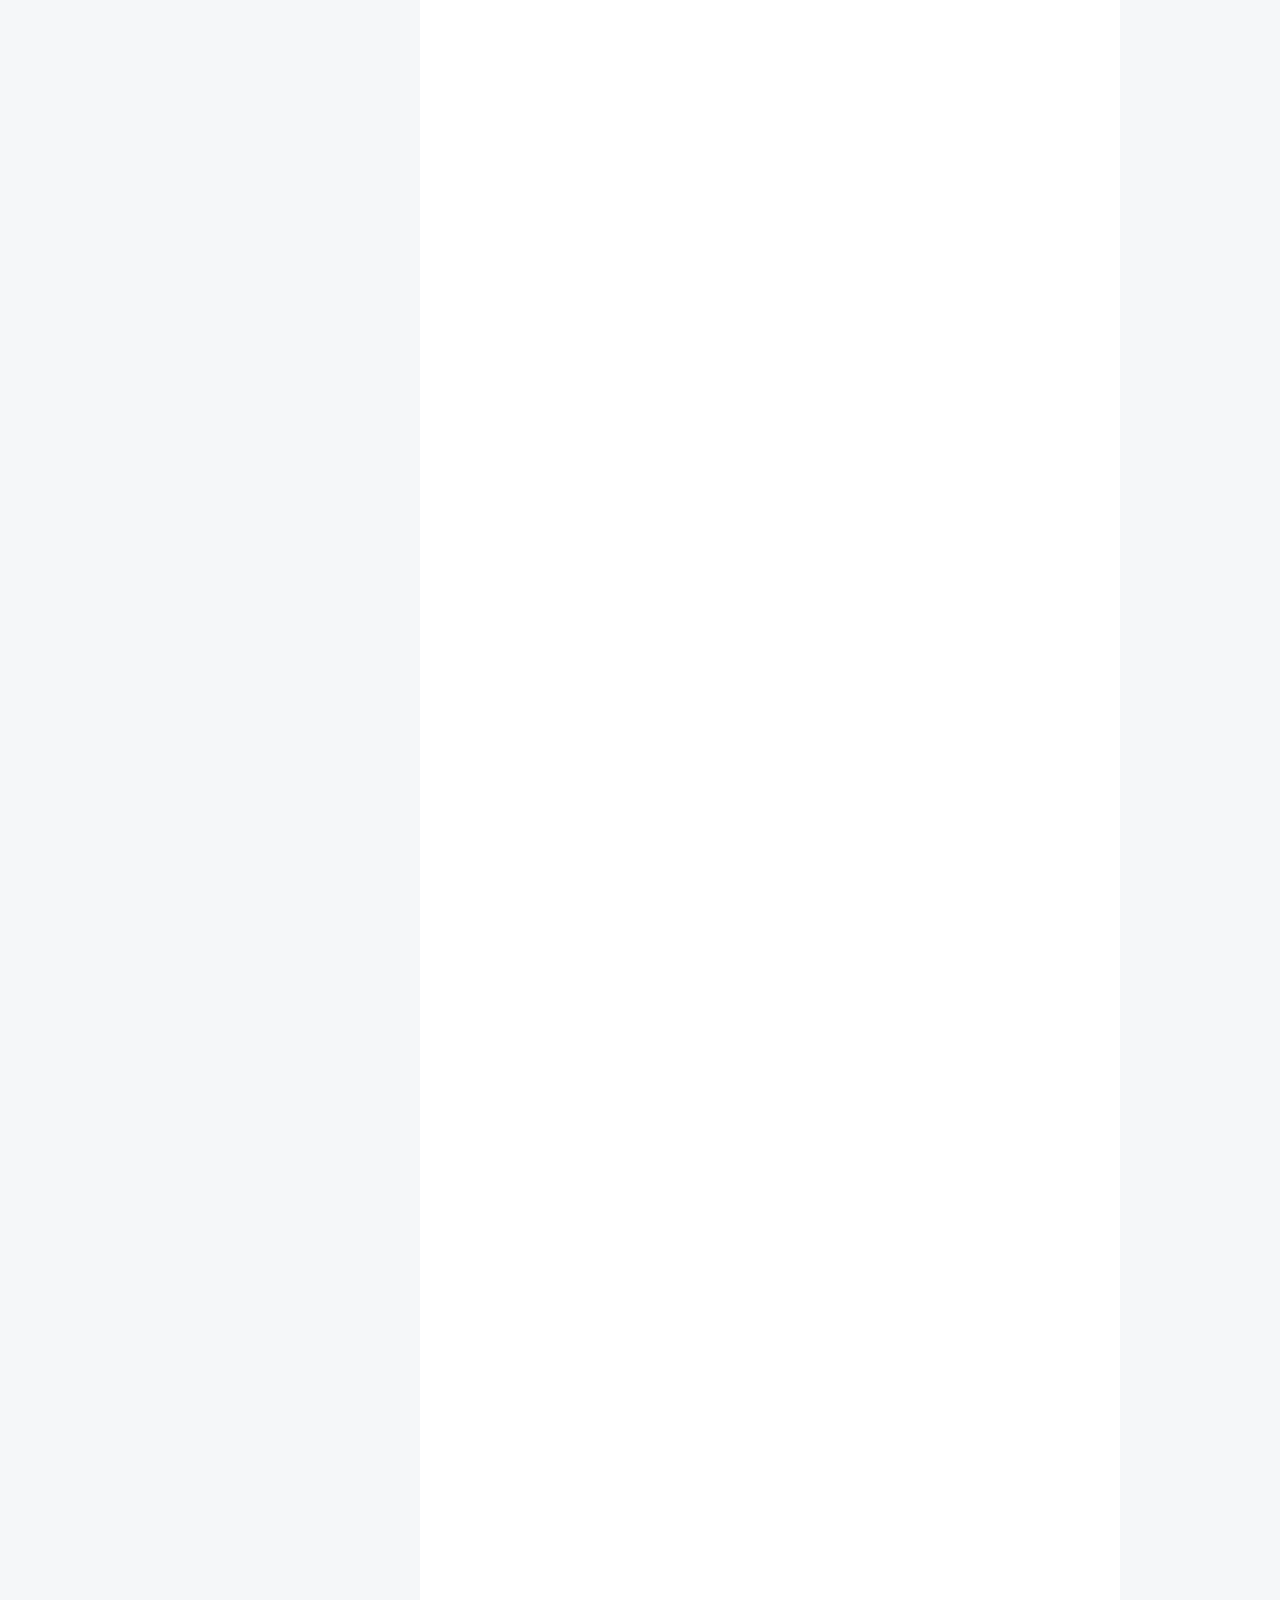
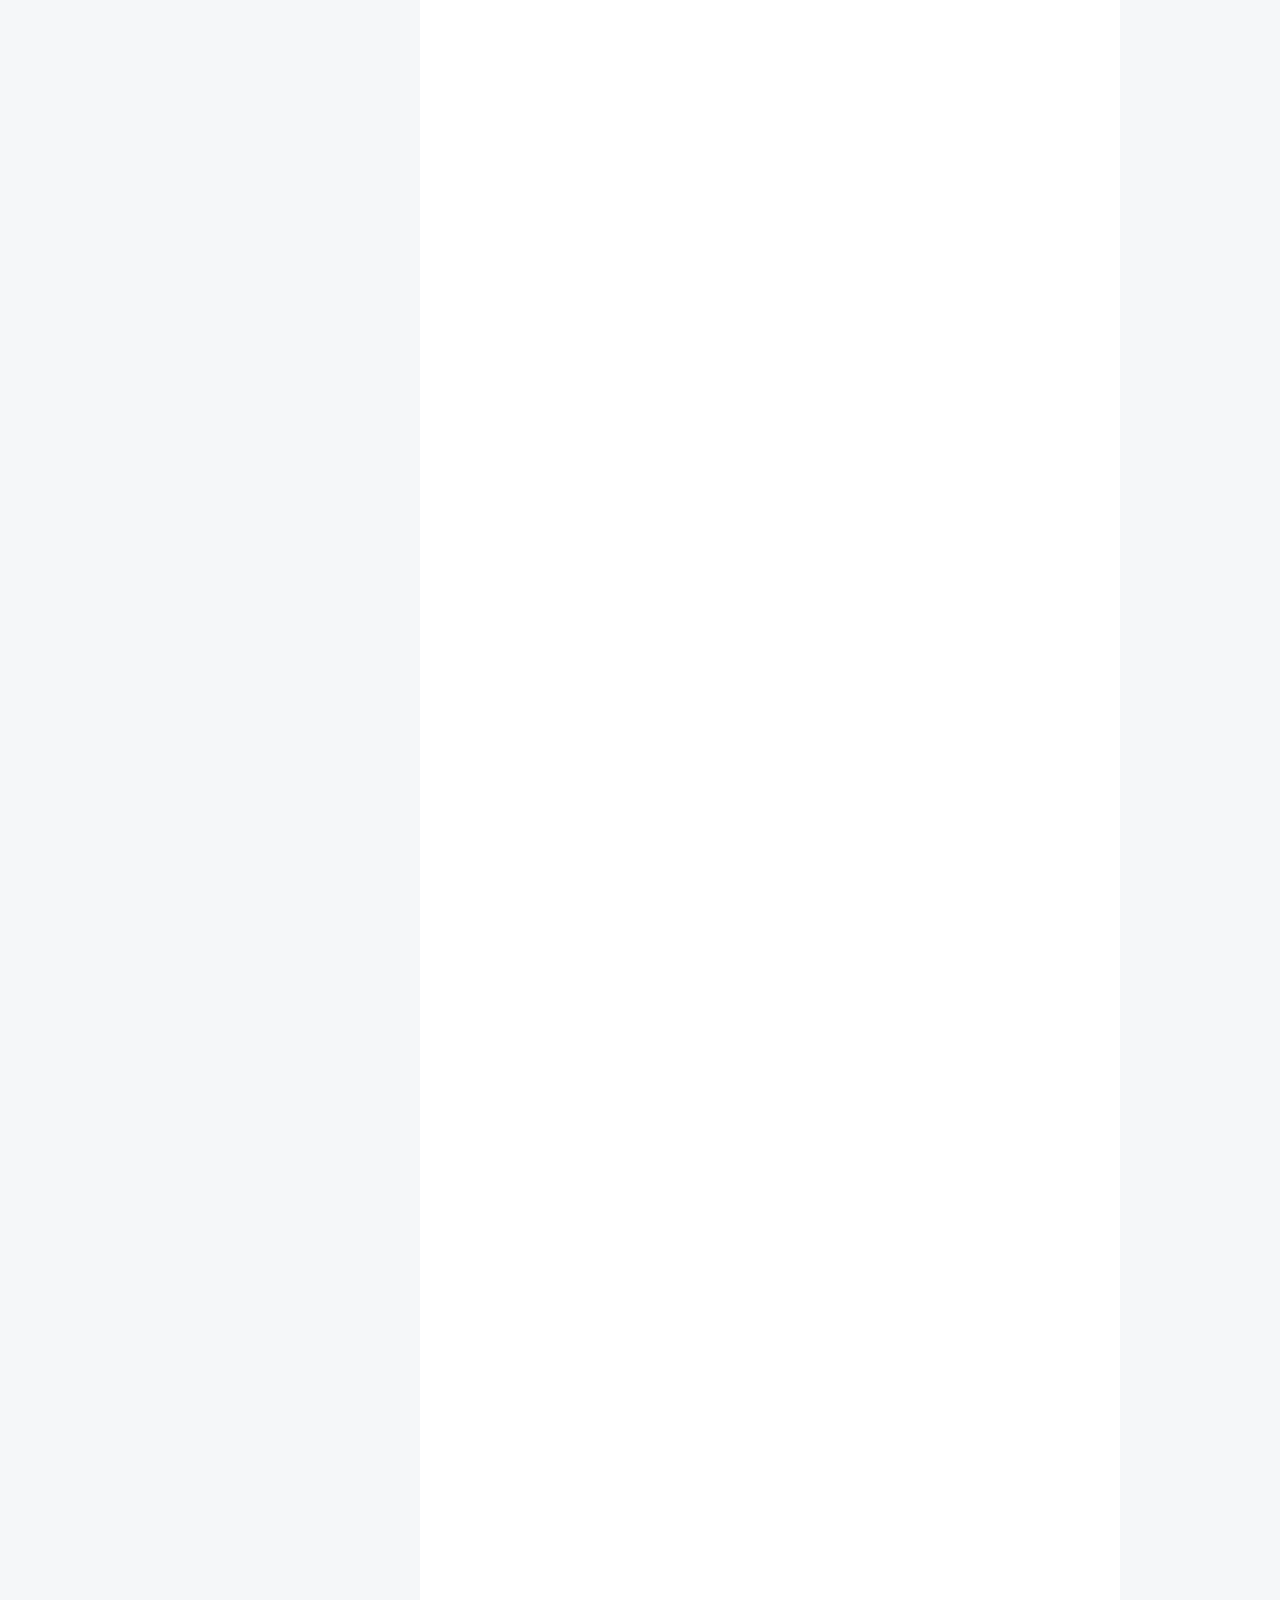
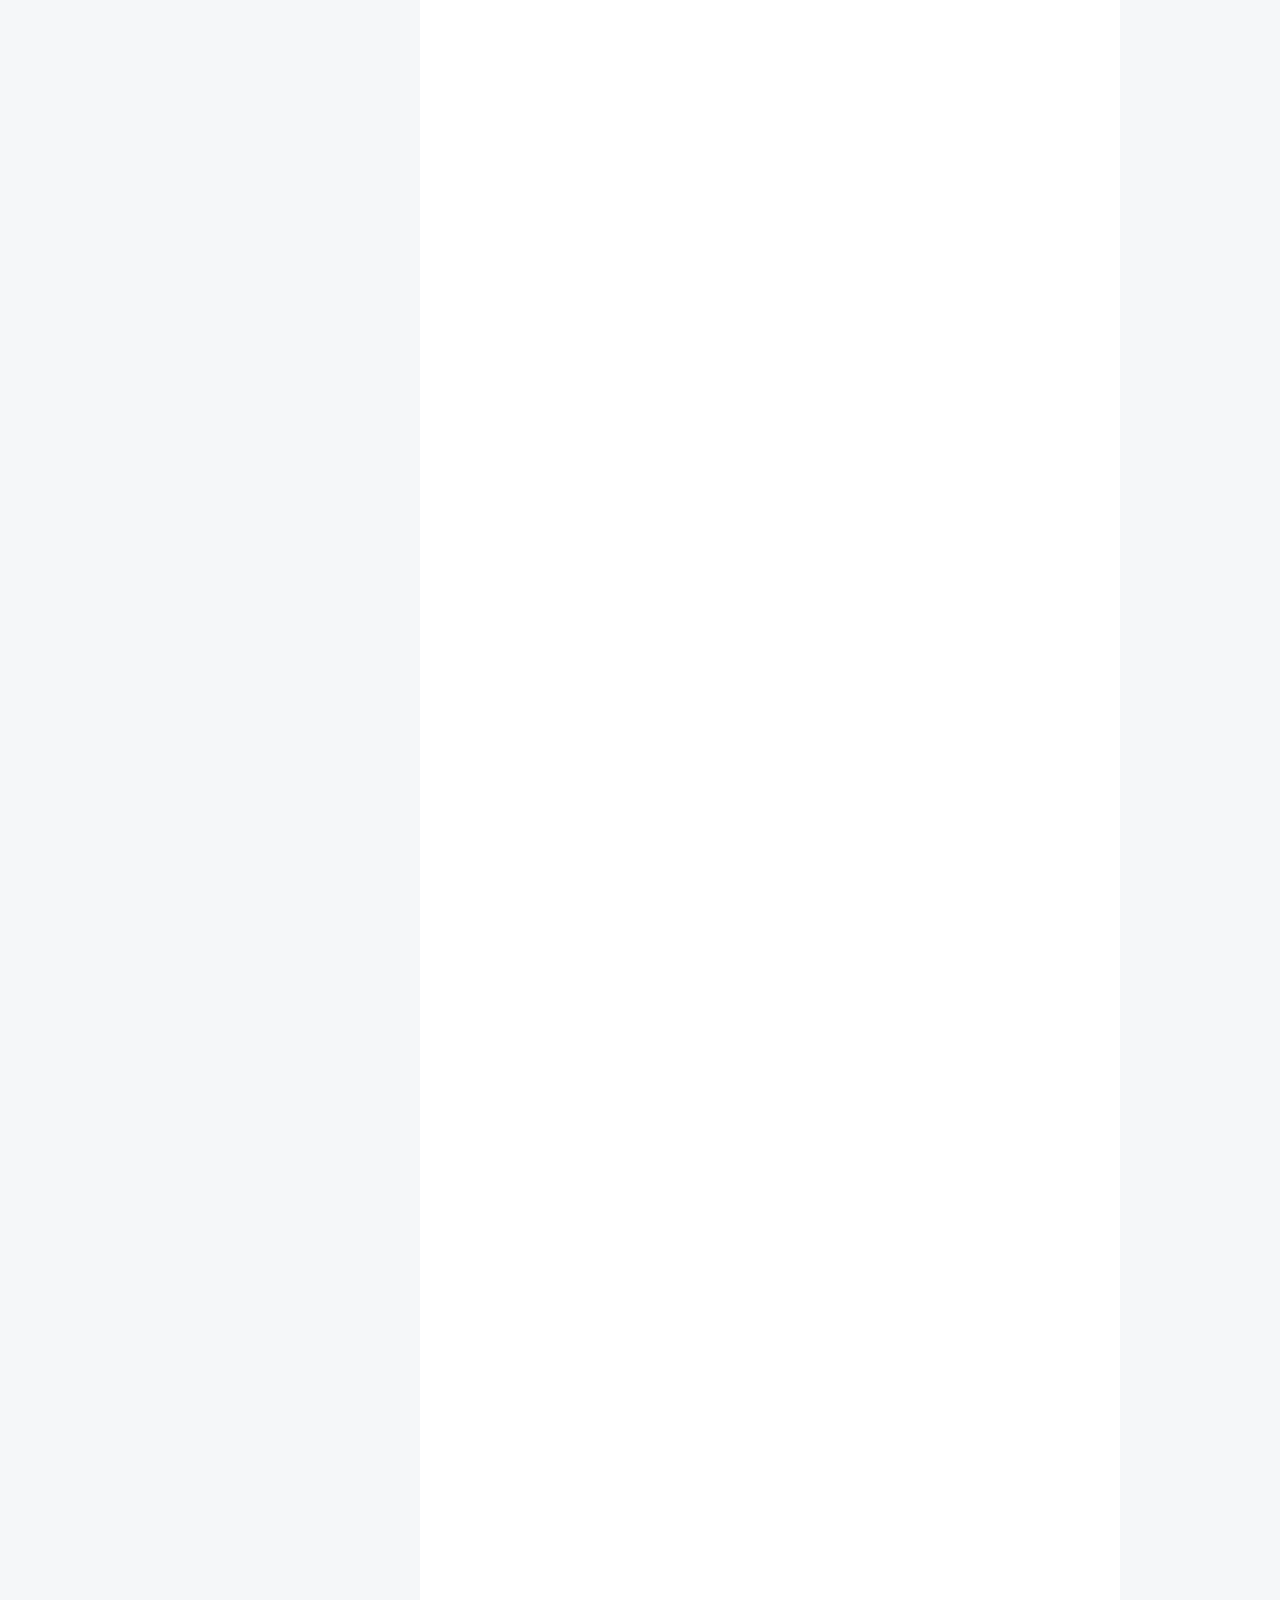
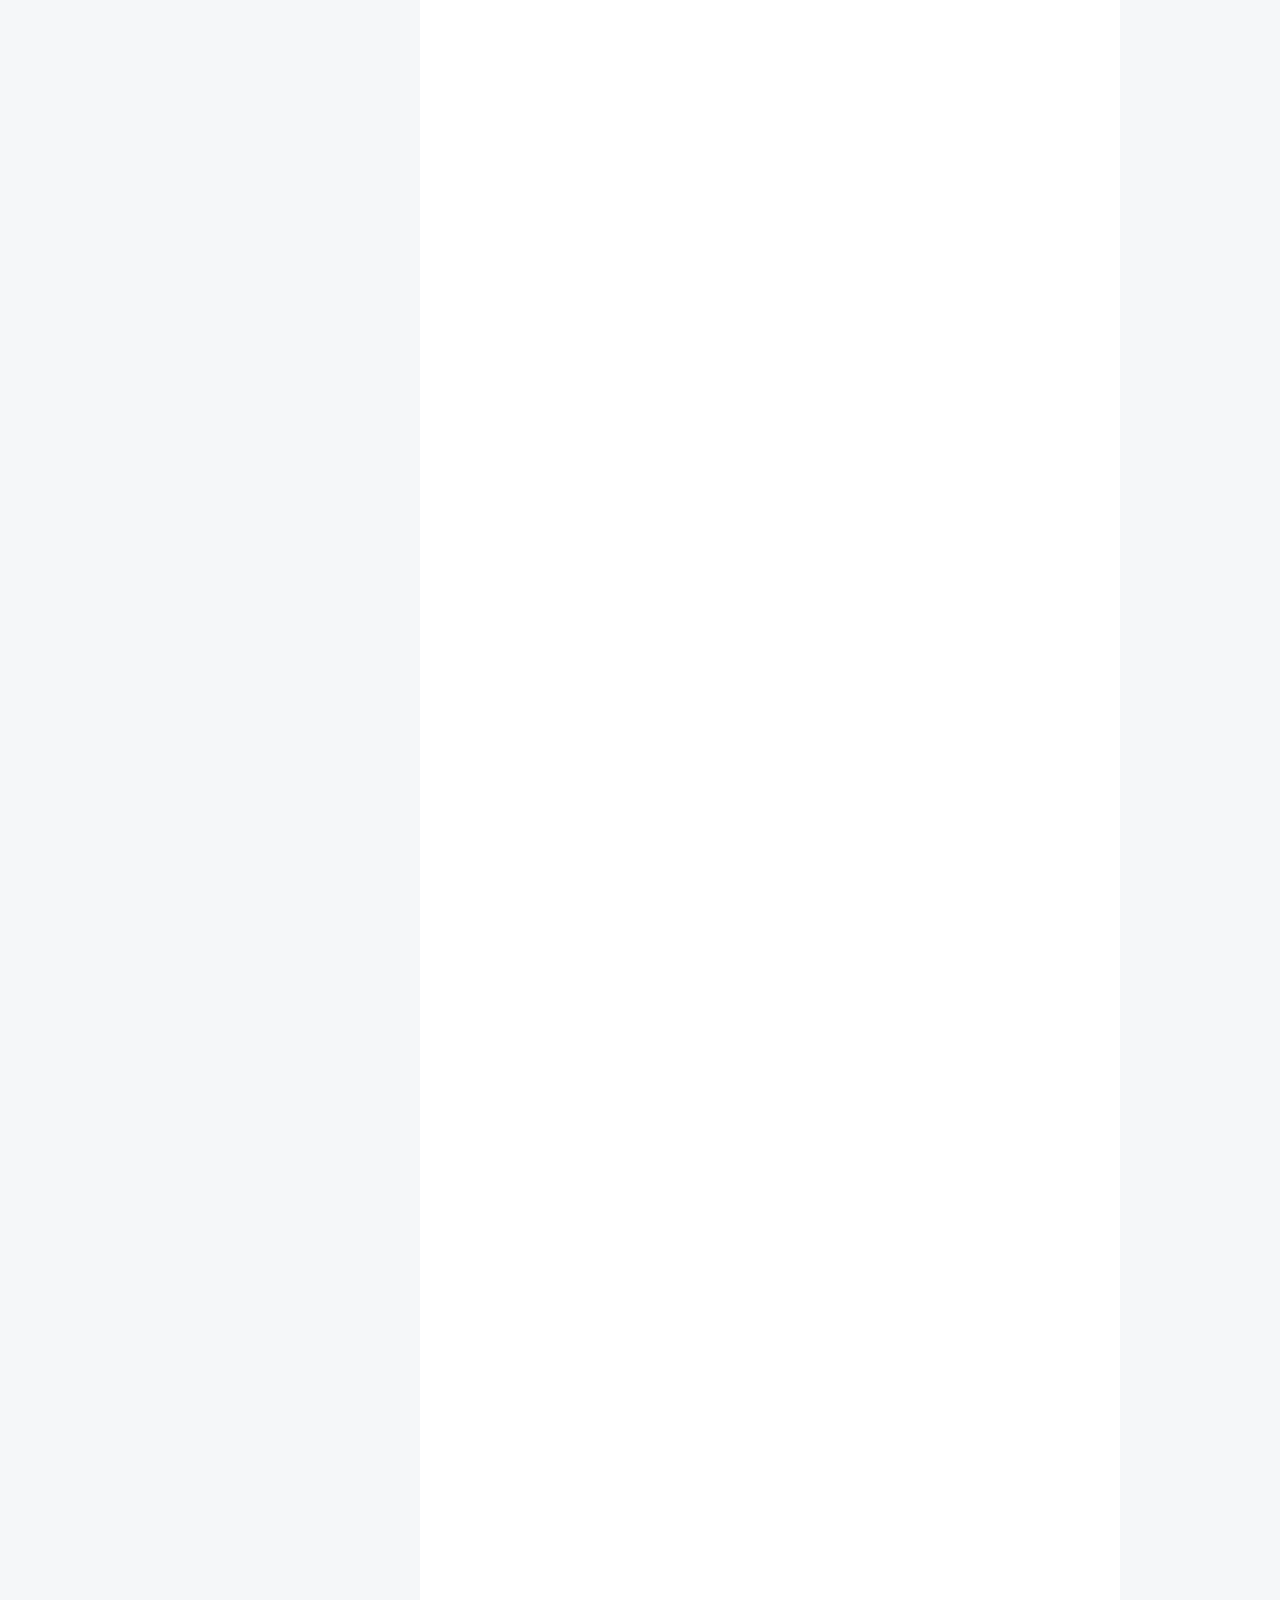
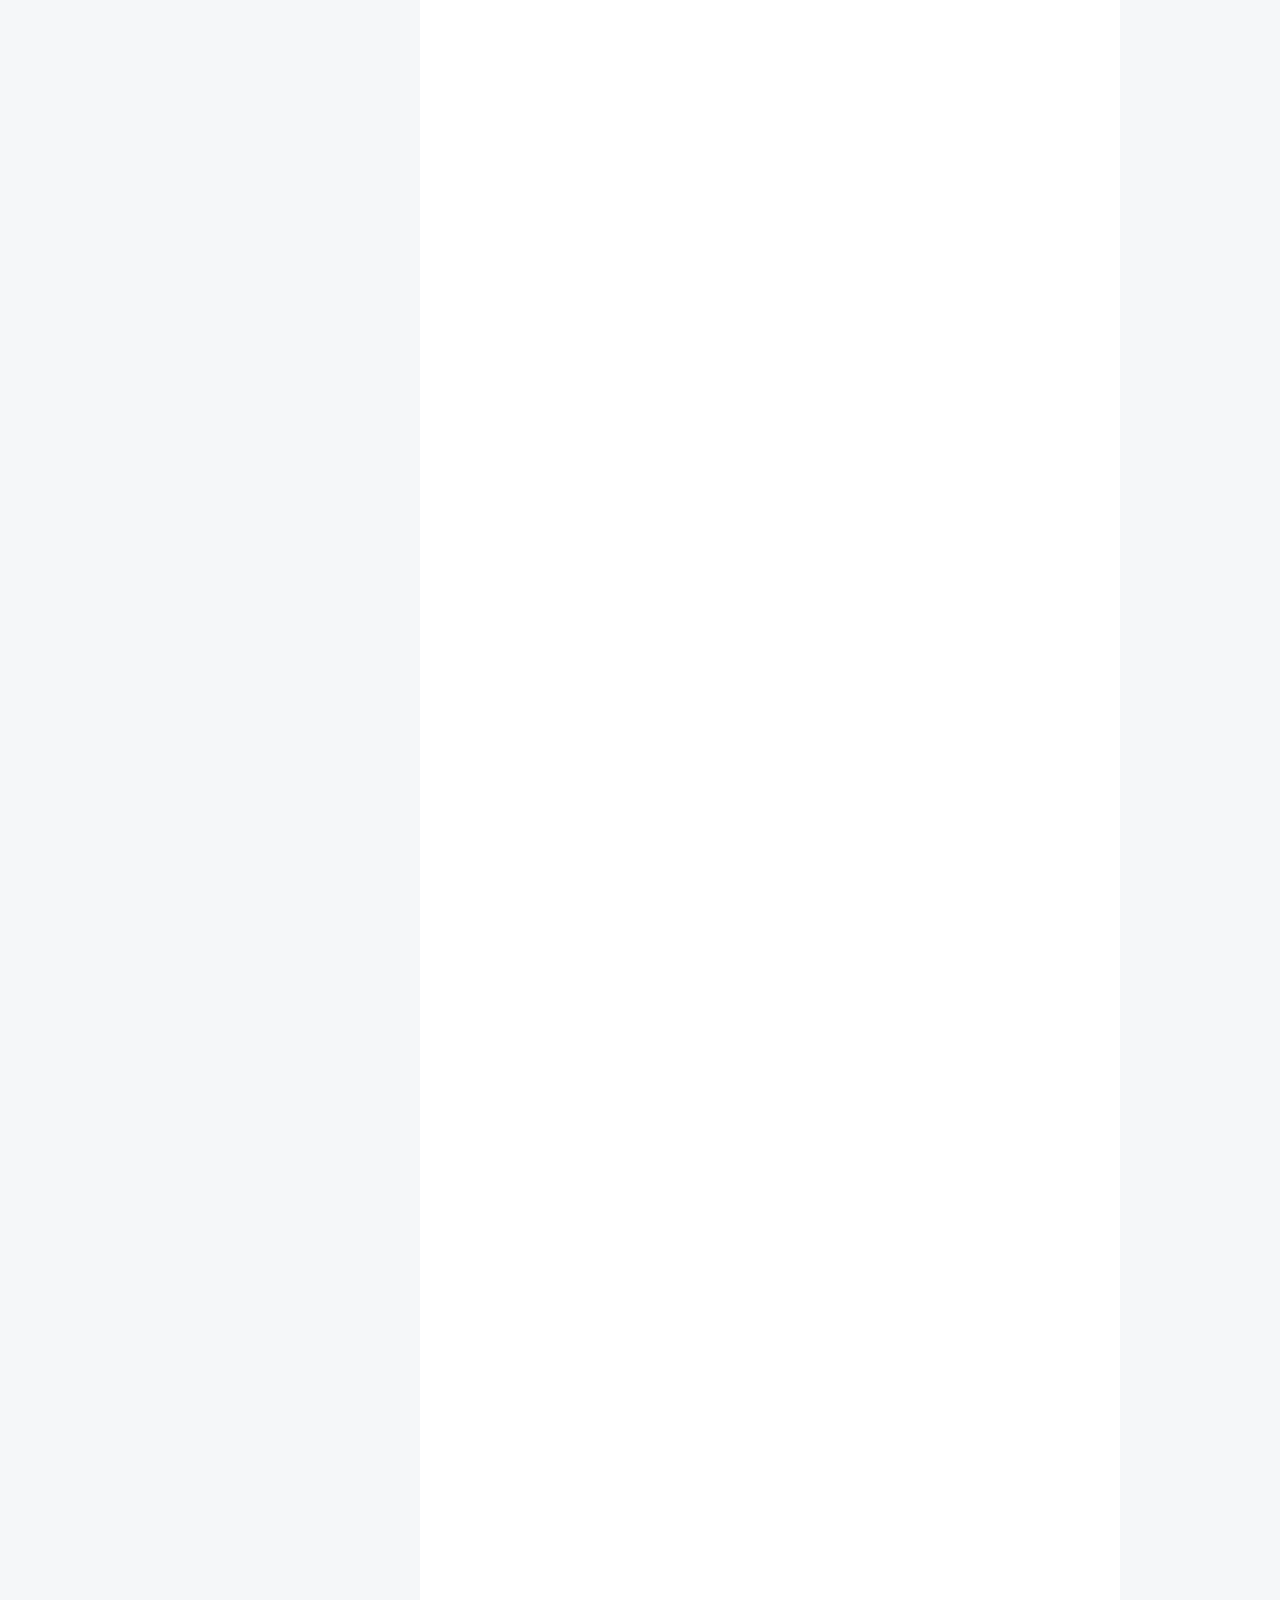
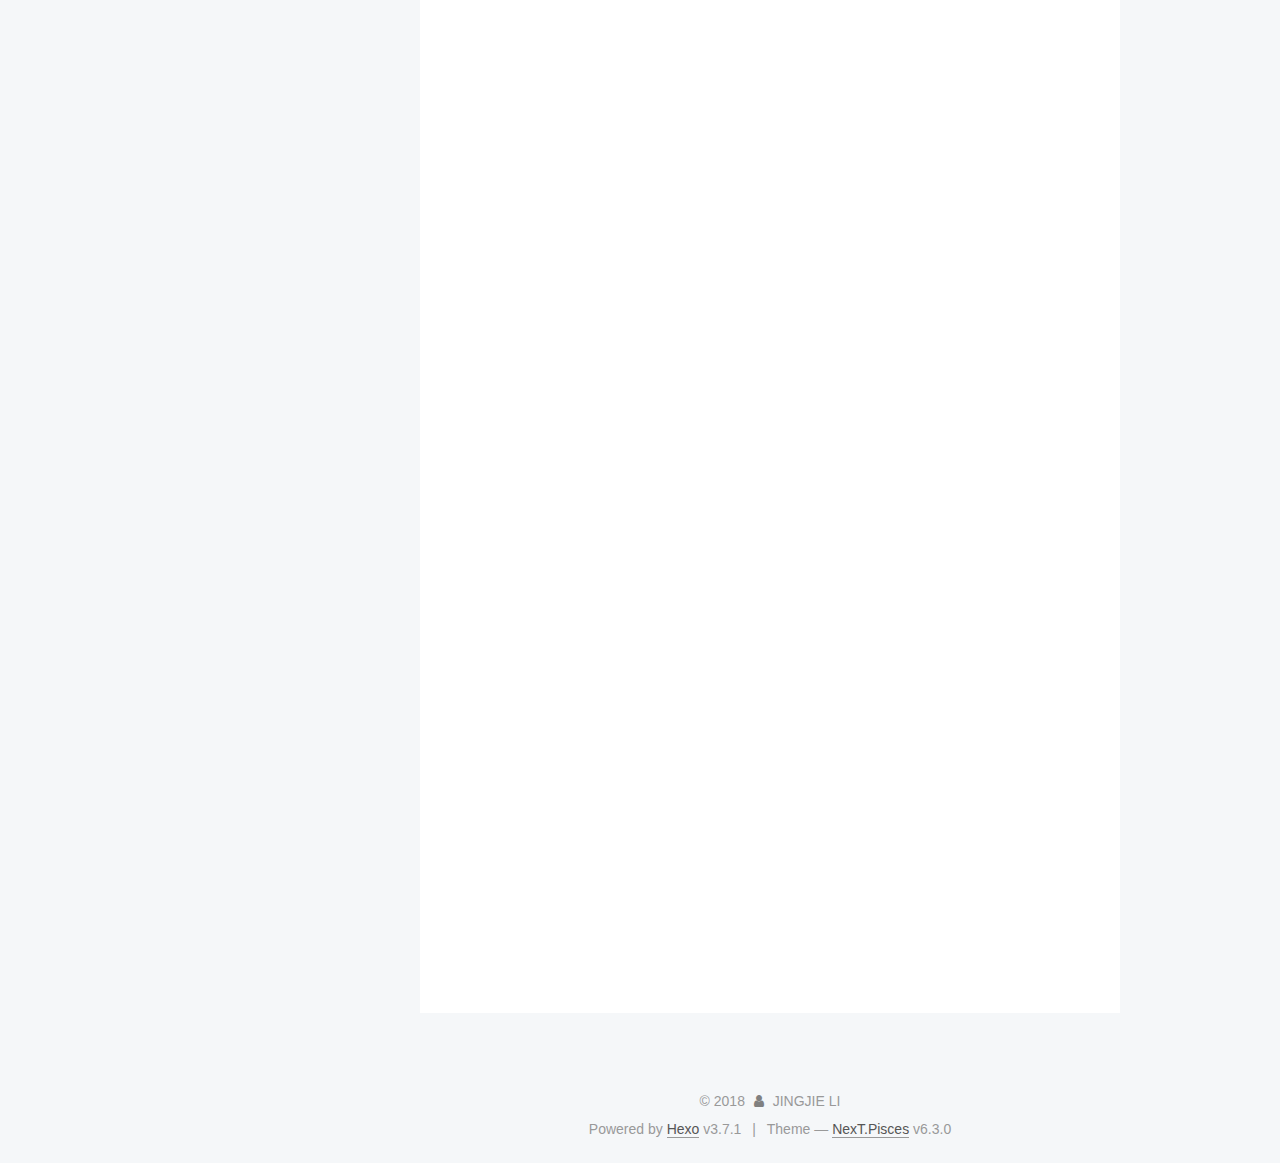
==== commit fdcd7df5: "Site updated: 2018-09-01 23:55:03" ====
--- a/index.html
+++ b/index.html
@@ -926,7 +926,7 @@
                 
                   <span class="post-meta-item-text">Edited on</span>
                 
-                <time title="Modified: 2018-08-15 22:36:39" itemprop="dateModified" datetime="2018-08-15T22:36:39+08:00">2018-08-15</time>
+                <time title="Modified: 2018-09-01 23:52:33" itemprop="dateModified" datetime="2018-09-01T23:52:33+08:00">2018-09-01</time>
               
             
           </span>
@@ -1139,14 +1139,25 @@
 <li>AraabMuzik - Goon Loops 2</li>
 <li>Panic - Panic (<u>1995</u>)</li>
 <li>张震岳 - 我是海雅谷慕 (<u>2013</u>)</li>
-<li>Clearance - At Your Leisure</li>
-<li>Foxing - Nearer My God</li>
-<li>DJ Muggs - Dia del Asesinato</li>
+<li>Clearance - At Your Leisure (<strong>4/5</strong>)</li>
+<li>Foxing - Nearer My God (<strong>4/5</strong>)</li>
+<li>DJ Muggs - Soul Assassins: Dia del Asesinato (<strong>4/5</strong>)</li>
 <li>Travis Scott - Astroworld</li>
-<li>Spider Bags - Someday Everything Will Be Fine</li>
+<li>Spider Bags - Someday Everything Will Be Fine (<strong>4/5</strong>)</li>
 <li>Baka Not Nice - 4Milli</li>
 <li>Phantastic Feniture - s/t</li>
-<li>SALES - forever &amp; ever</li>
+<li>SALES - forever &amp; ever (<strong>4/5</strong>)</li>
+<li>21 Savage x Offset x Metro Boomin - Without Warning (<u>2017</u>)</li>
+<li>Massage - Oh Boy (<strong>4/5</strong>)</li>
+<li>Blood Orange - Negro Swan (<strong>4/5</strong>)</li>
+<li>Death Cab for Cutie - Thank You for Today</li>
+<li>White Denim - Performance</li>
+<li>Halestorm - Vicious</li>
+<li>88rising - Head in the Clouds</li>
+<li>Mitski - Be the Cowboy (<strong>4/5</strong>)</li>
+<li>Sidney Gish - No Dogs Alloed (<u>2017</u>)</li>
+<li>The Beths - Future Me Hates Me (<strong>4/5</strong>)</li>
+<li>The Ocean Party - I.B.O.</li>
 </ul>
 
           
--- a/css/main.css
+++ b/css/main.css
@@ -1834,7 +1834,7 @@
   width: 4px;
   height: 4px;
   border-radius: 50%;
-  background: #6f831b;
+  background: #30a2b4;
 }
 .links-of-blogroll {
   font-size: 13px;
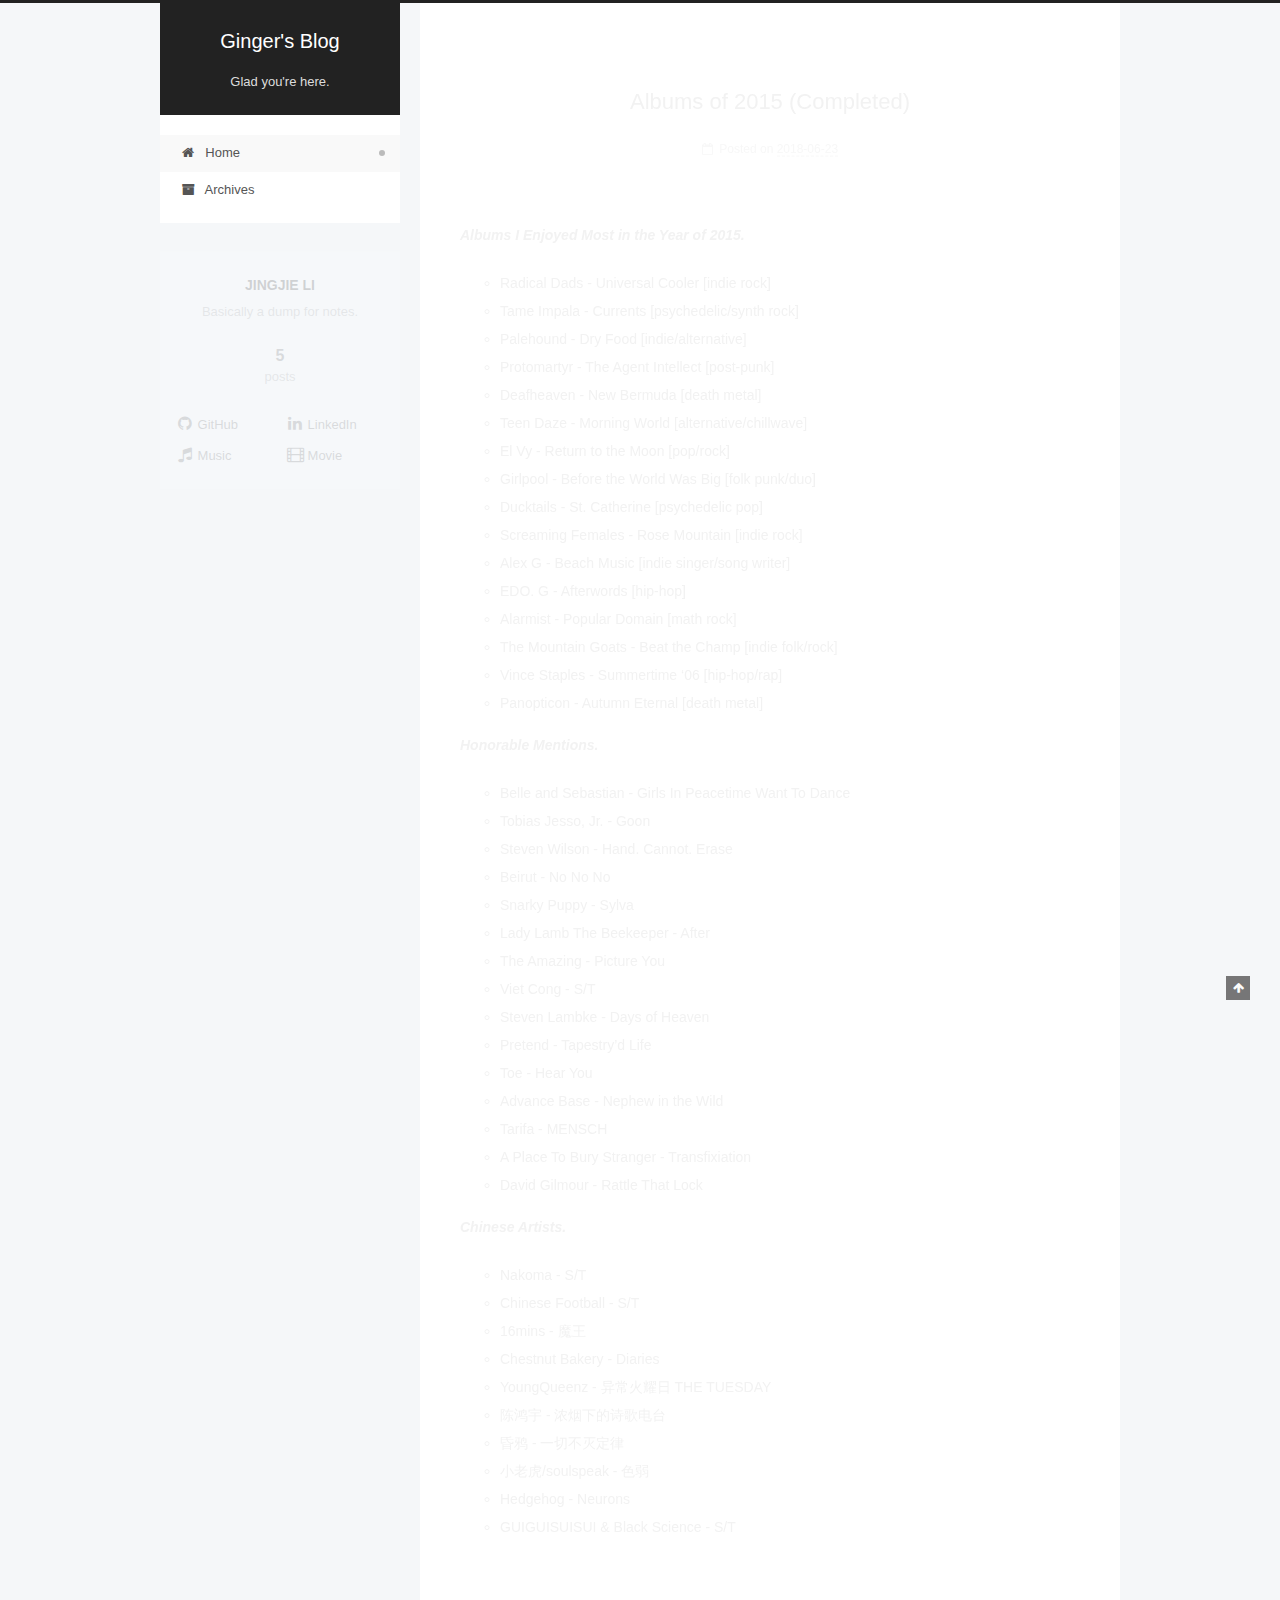
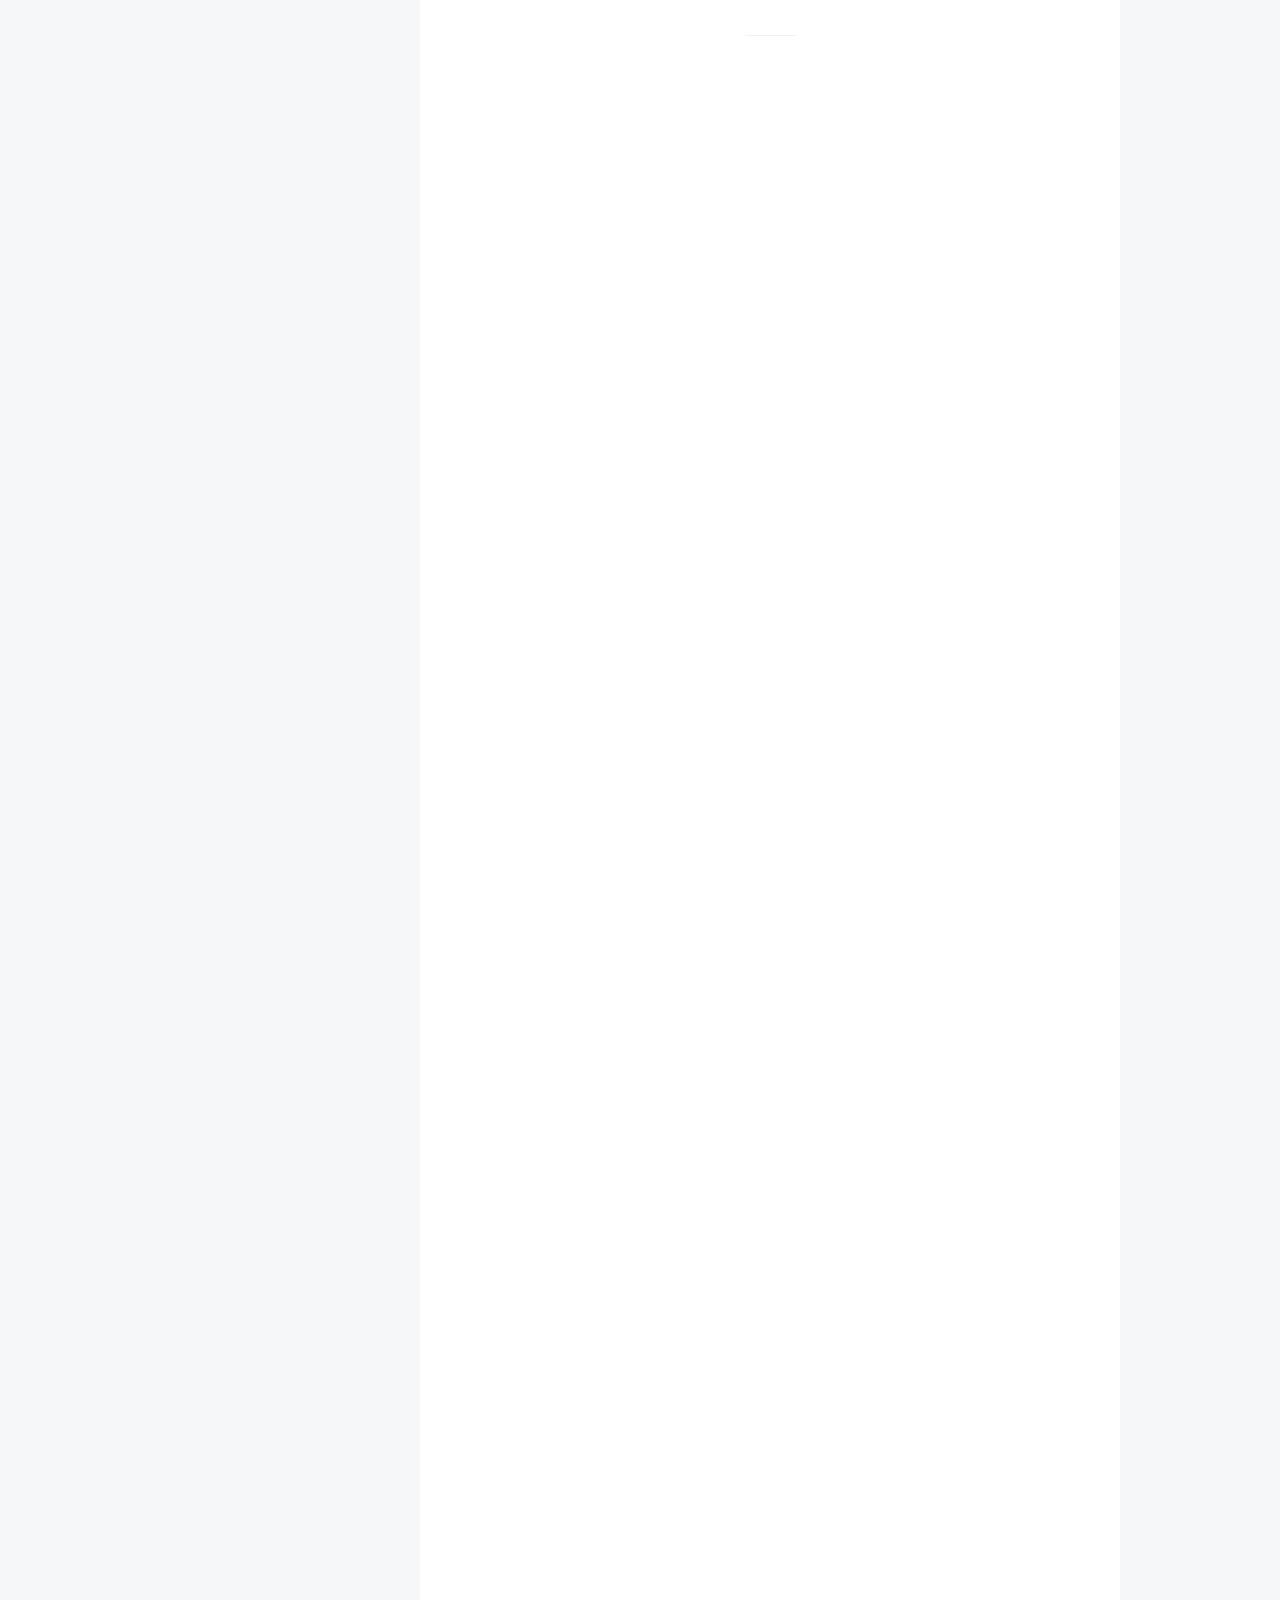
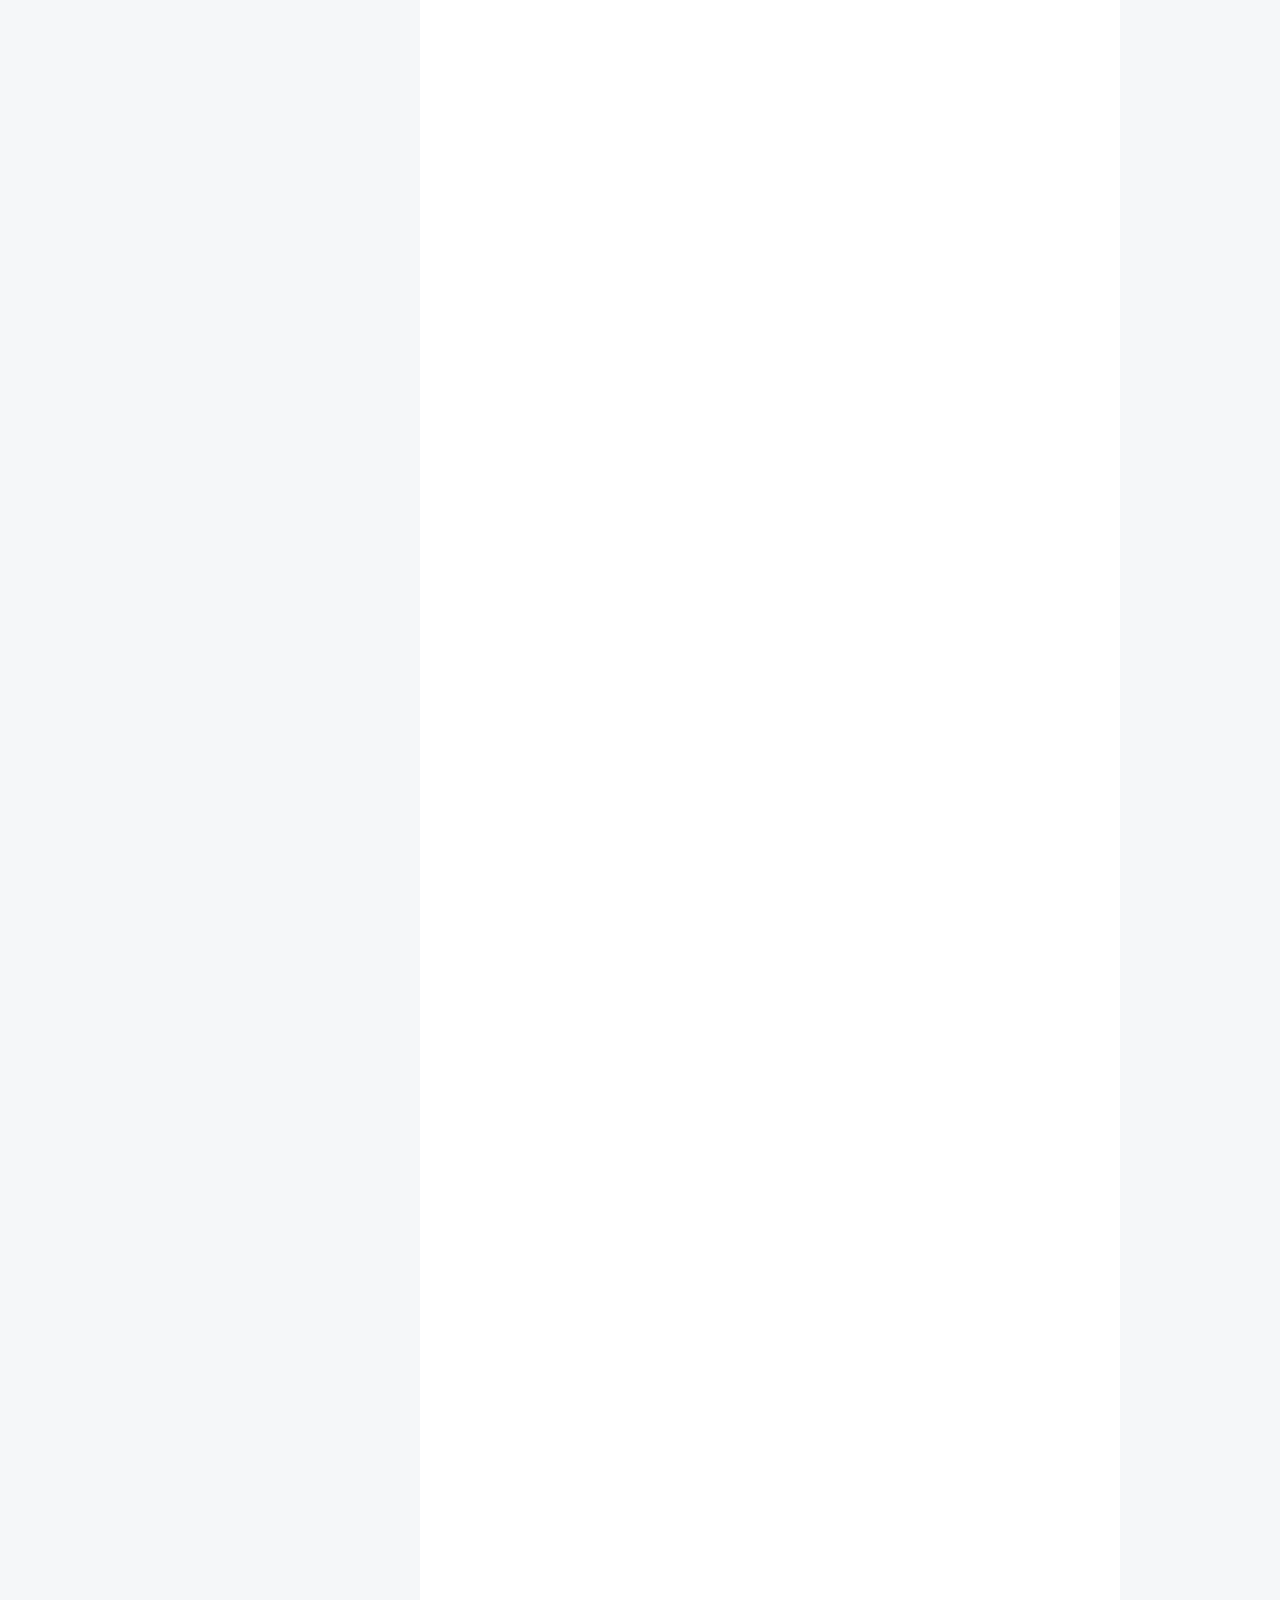
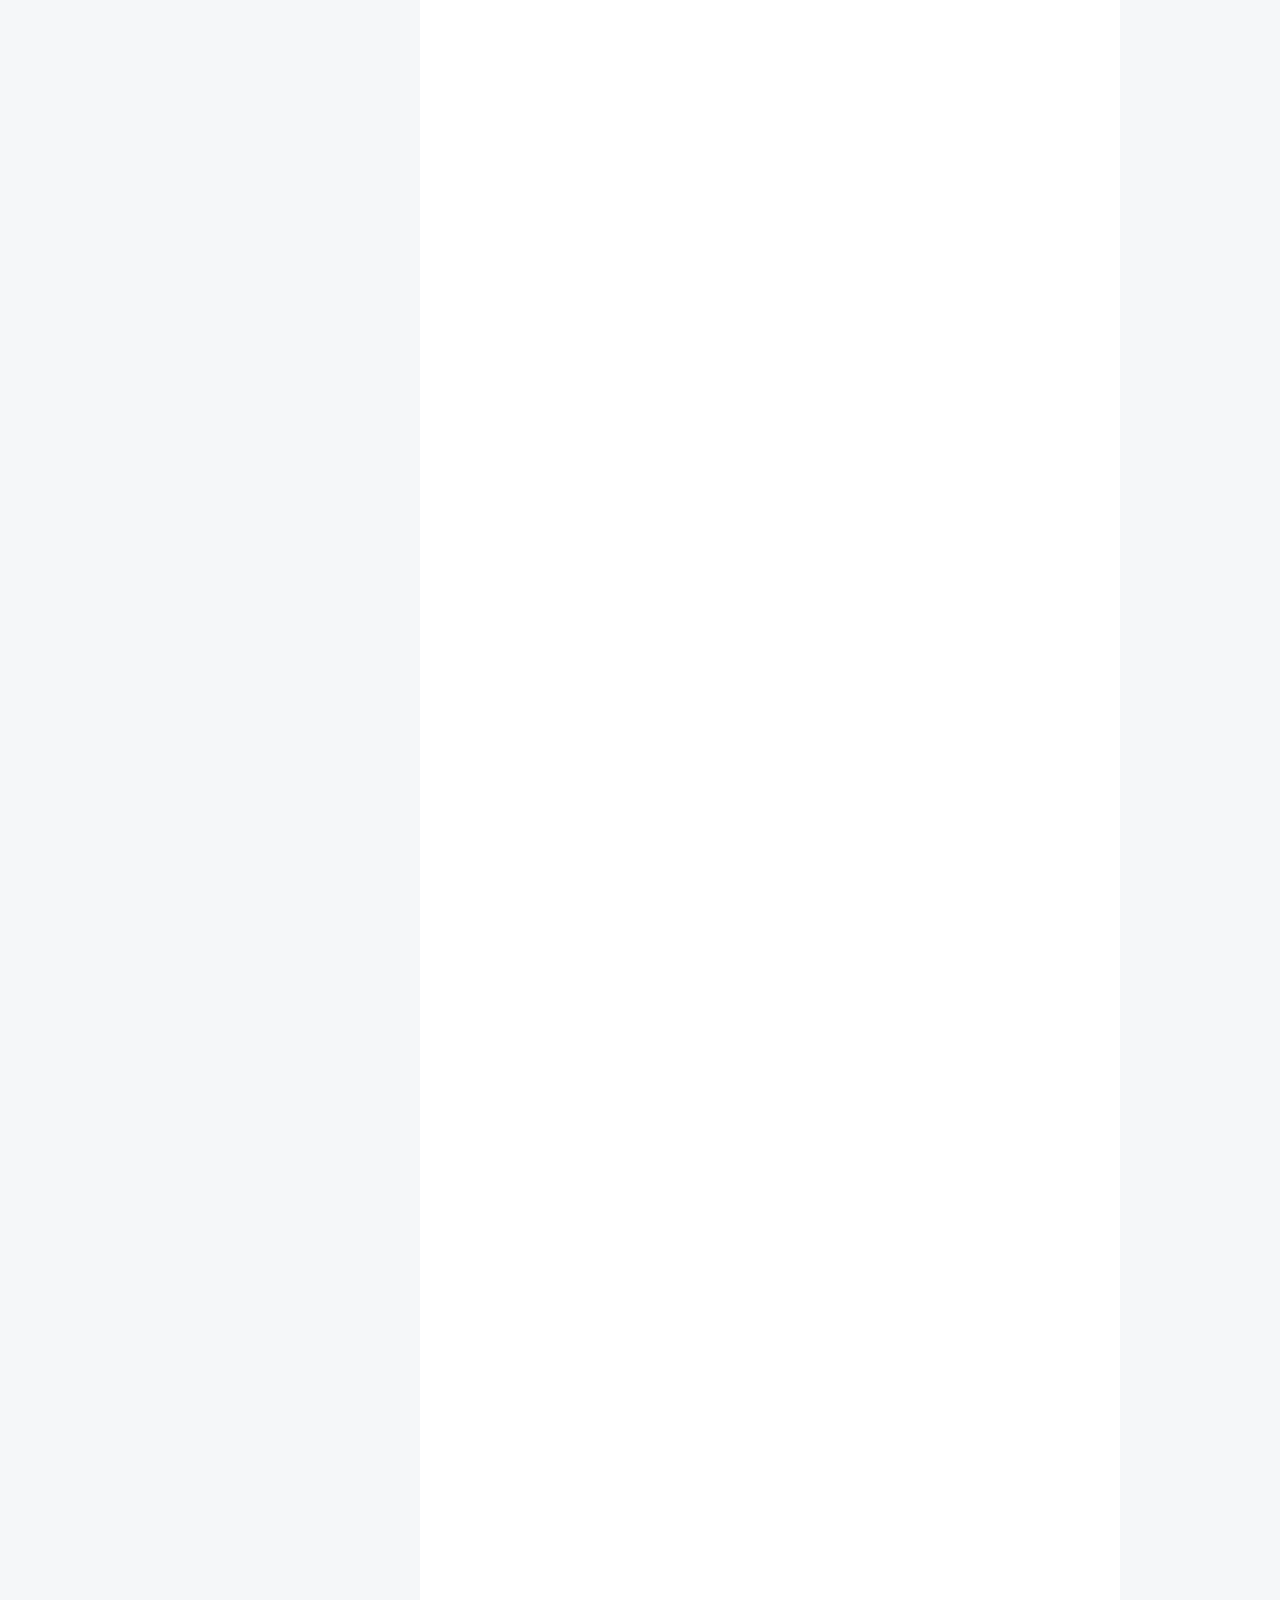
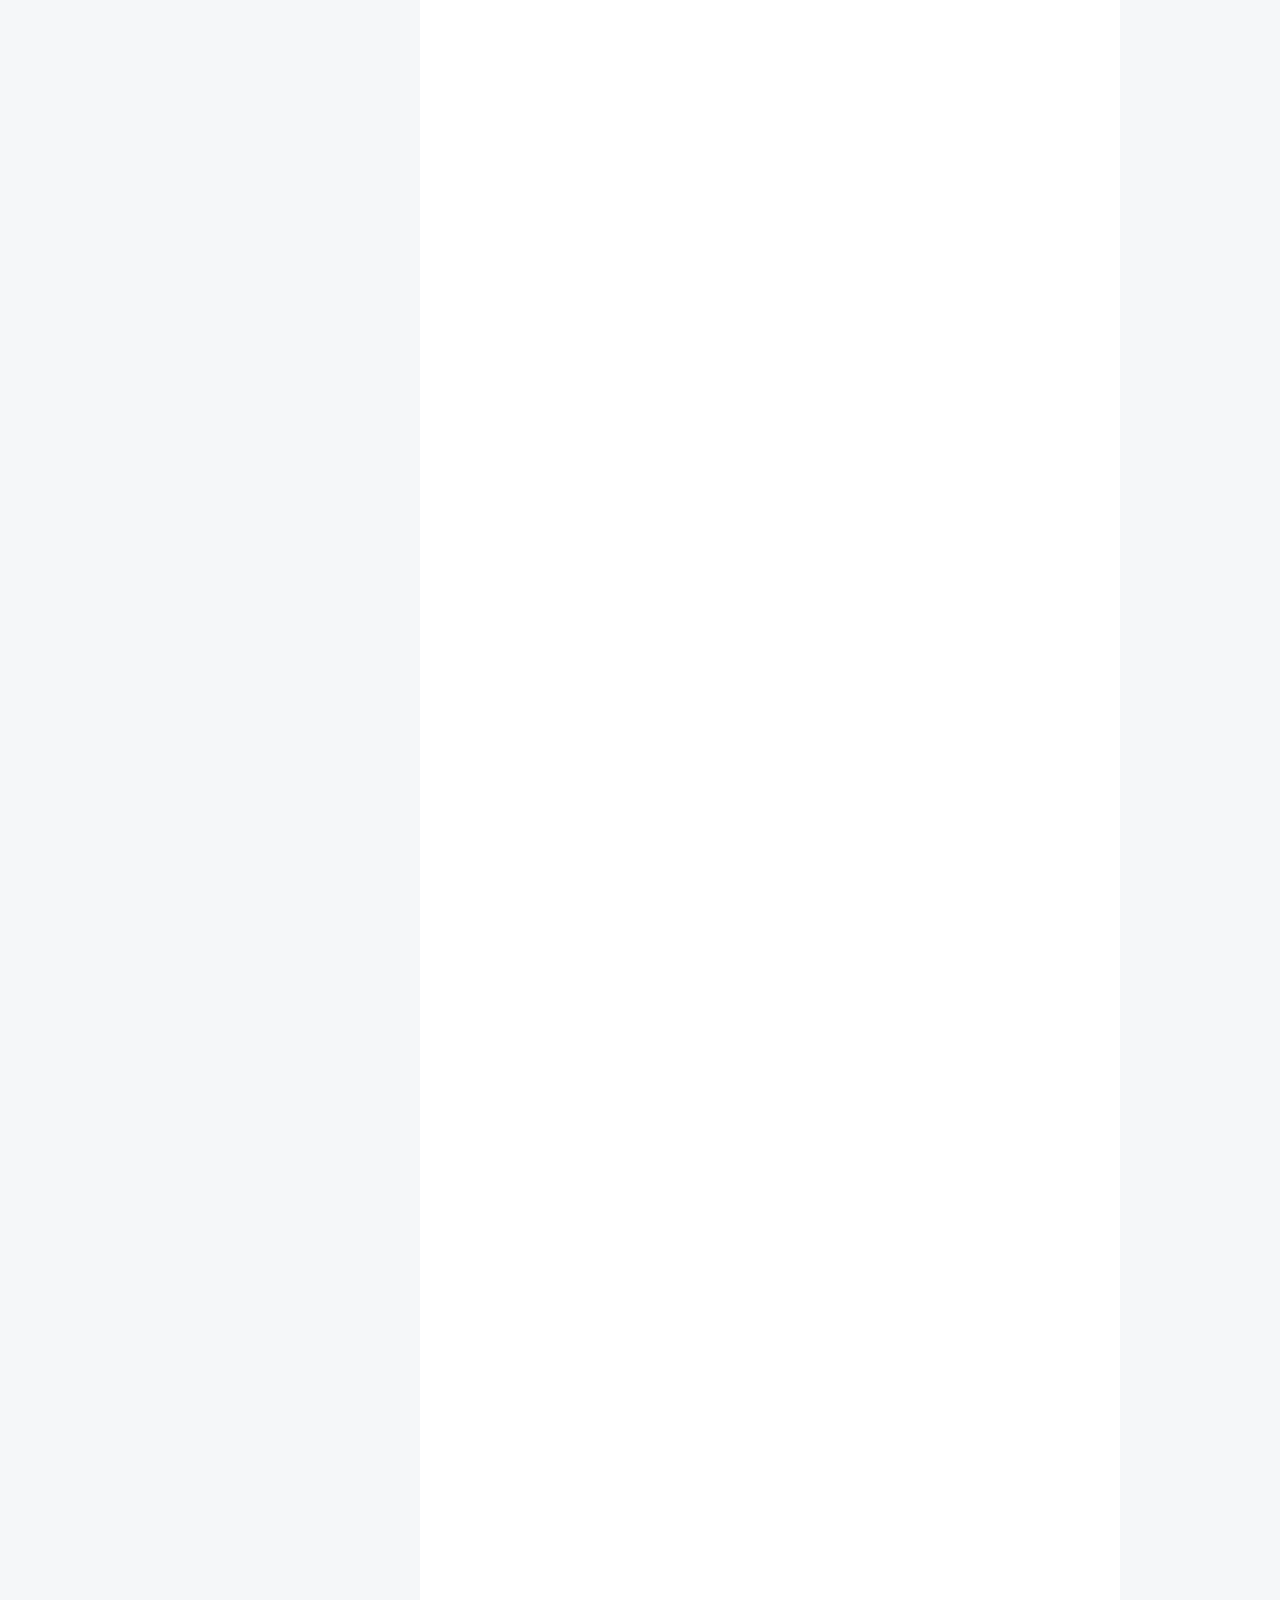
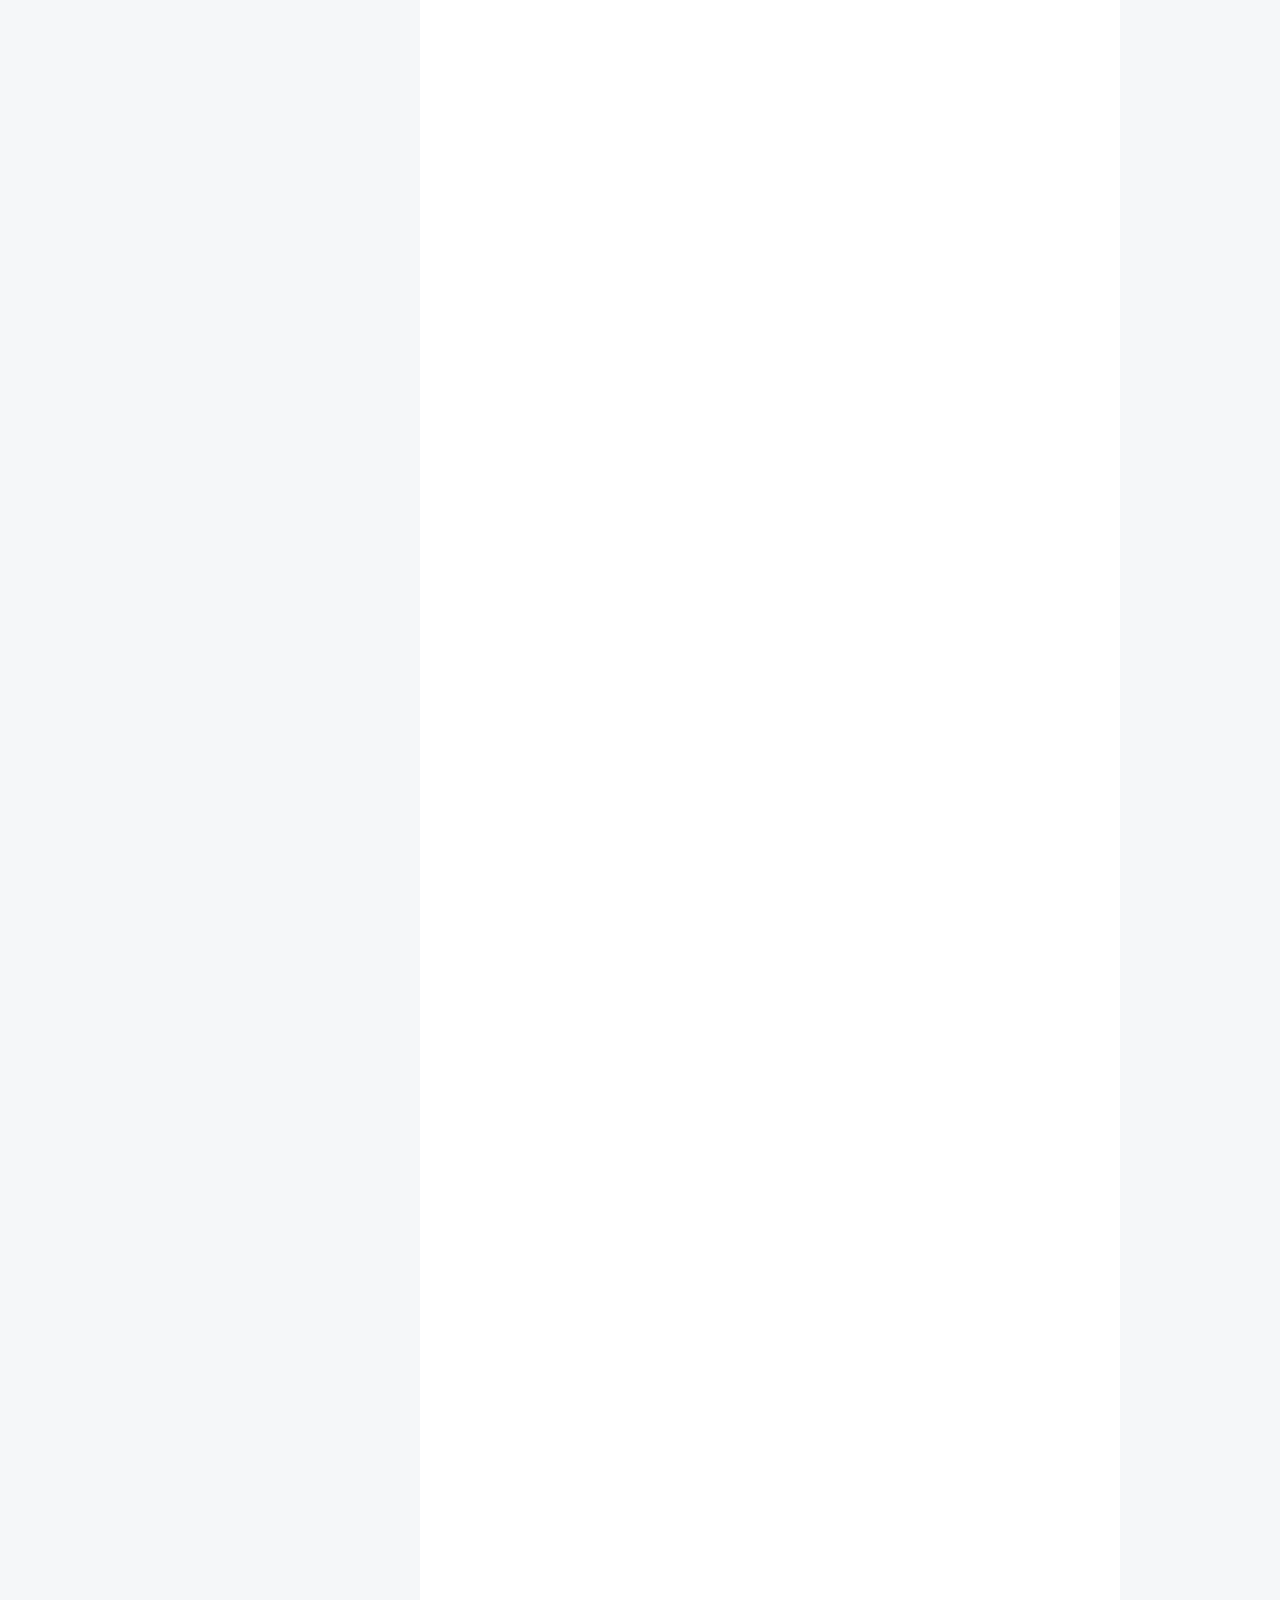
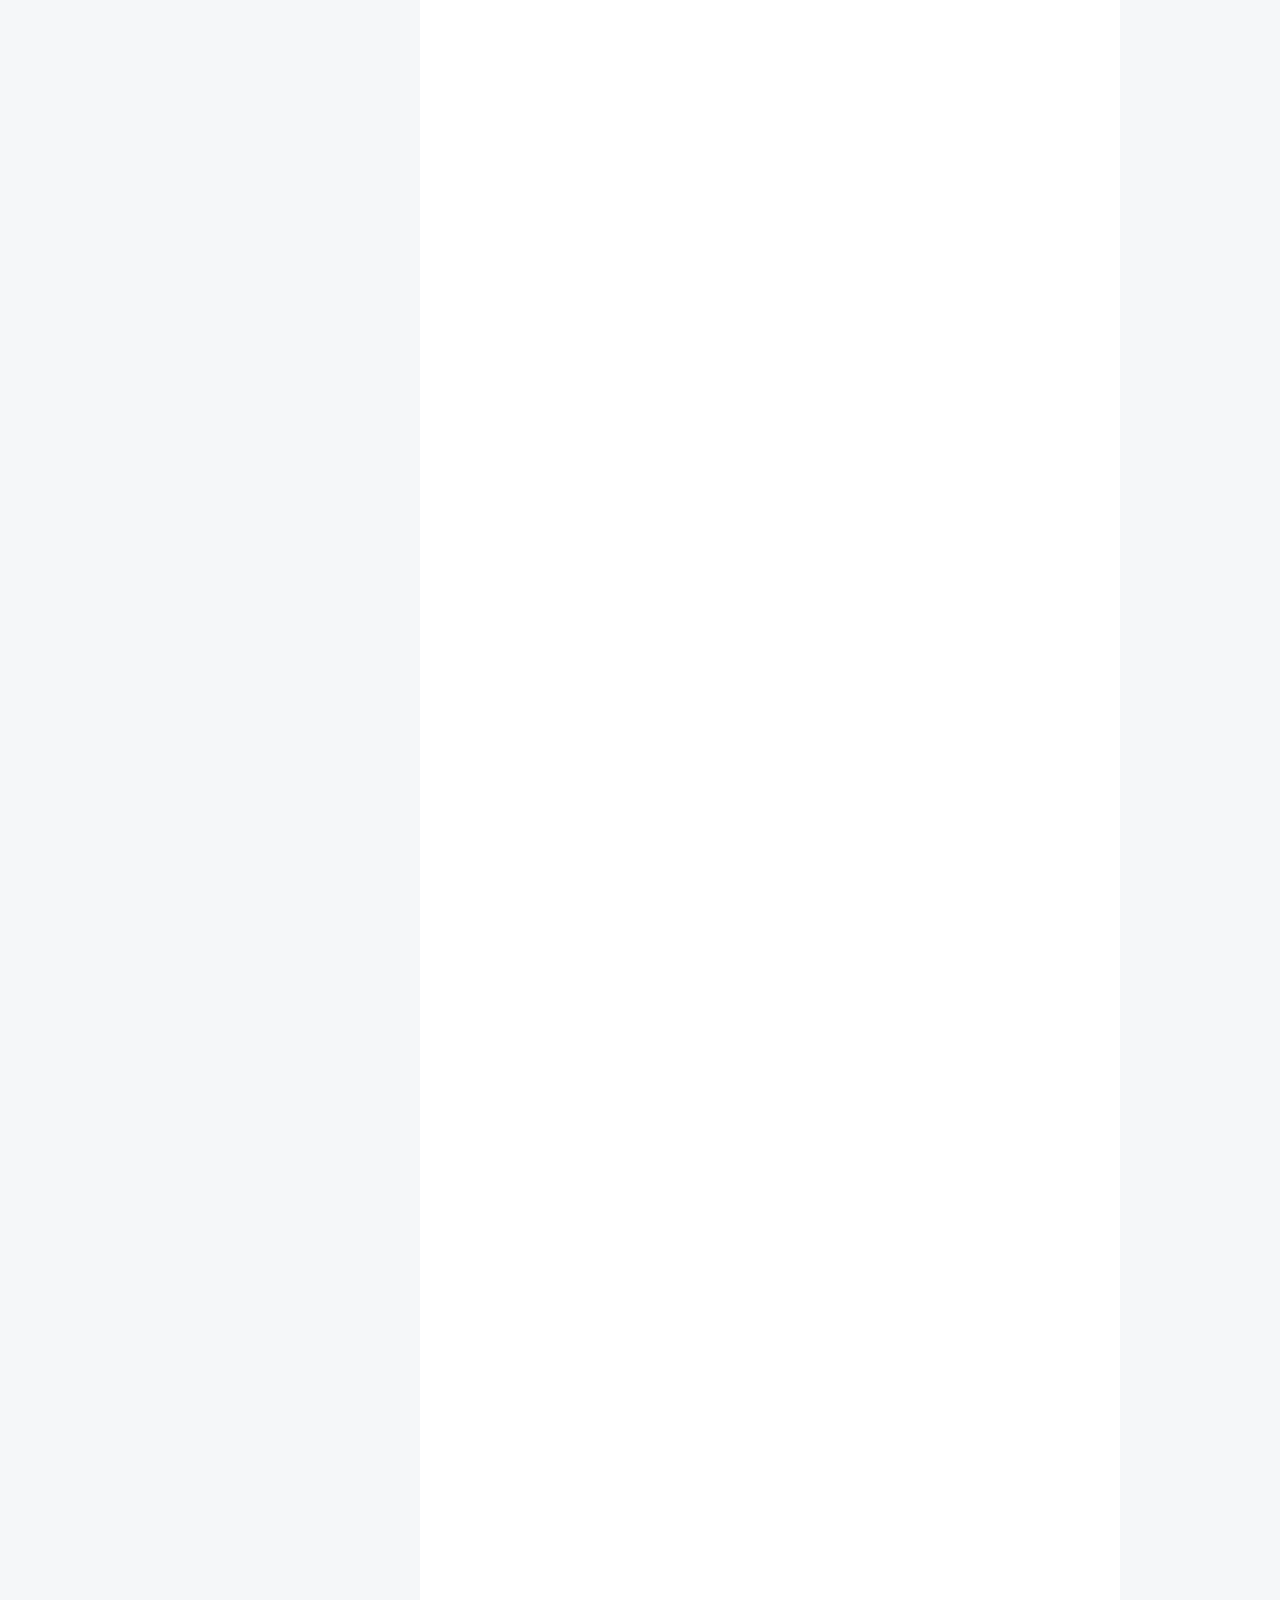
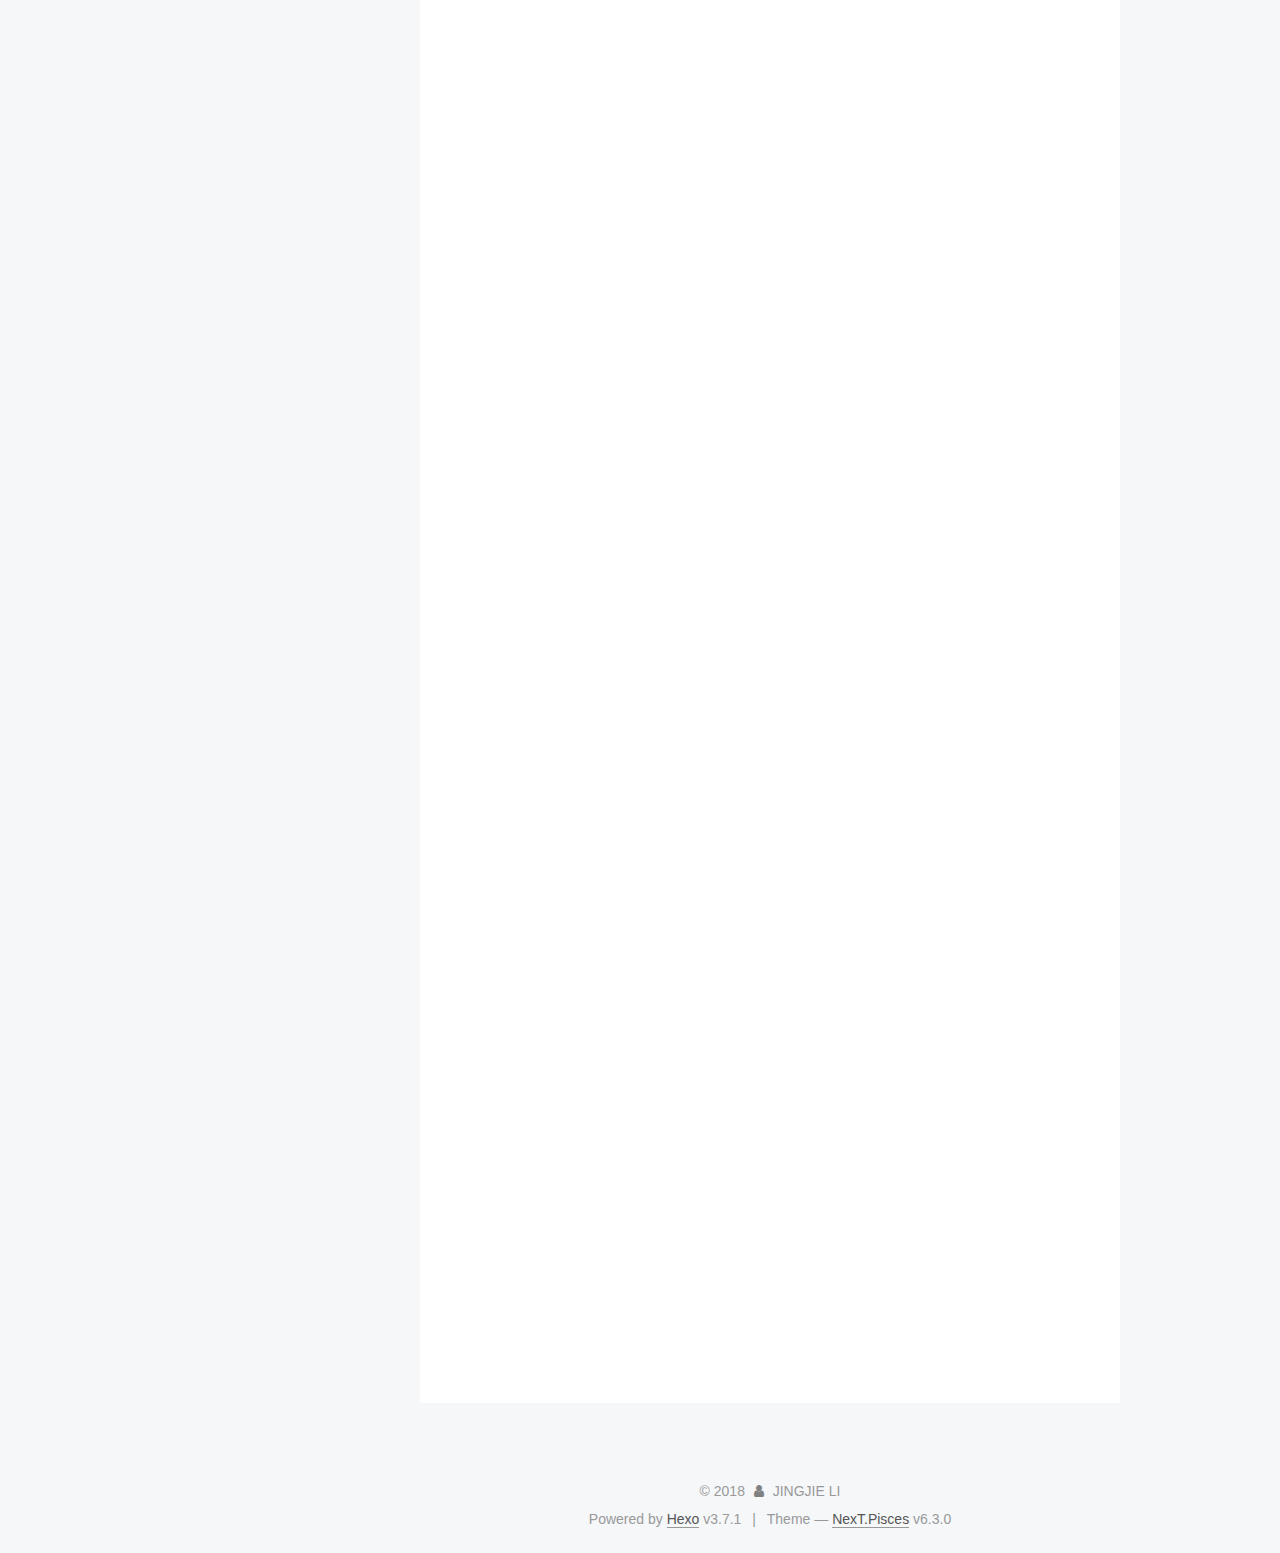
==== commit 492cb065: "Site updated: 2018-10-17 10:15:55" ====
--- a/index.html
+++ b/index.html
@@ -926,7 +926,7 @@
                 
                   <span class="post-meta-item-text">Edited on</span>
                 
-                <time title="Modified: 2018-09-01 23:52:33" itemprop="dateModified" datetime="2018-09-01T23:52:33+08:00">2018-09-01</time>
+                <time title="Modified: 2018-10-17 10:15:29" itemprop="dateModified" datetime="2018-10-17T10:15:29+08:00">2018-10-17</time>
               
             
           </span>
@@ -1159,6 +1159,19 @@
 <li>The Beths - Future Me Hates Me (<strong>4/5</strong>)</li>
 <li>The Ocean Party - I.B.O.</li>
 </ul>
+<h4 id="September"><a href="#September" class="headerlink" title="September"></a><em>September</em></h4><ul>
+<li>The Vastards - Live @ House of Vans, S Factory, Seoul</li>
+<li>Say Sue Me - Live @ House of Vans, S Fatory, Seoul</li>
+</ul>
+<h4 id="October"><a href="#October" class="headerlink" title="October"></a><em>October</em></h4><ul>
+<li>Black Belt Eagle Scout - Mother of My Children</li>
+<li>Film School - Bright To Death</li>
+<li>We Were Promised Jetpacks - Hanging In</li>
+<li>Basement Revolver - Audiotree Live</li>
+<li>Wax Mannequin - Have a New Name</li>
+<li>Sheck Wes - MUDBOY</li>
+<li>Logic - Young Sinatra IV</li>
+</ul>
 
           
         
--- a/css/main.css
+++ b/css/main.css
@@ -1834,7 +1834,7 @@
   width: 4px;
   height: 4px;
   border-radius: 50%;
-  background: #30a2b4;
+  background: #1de3ff;
 }
 .links-of-blogroll {
   font-size: 13px;
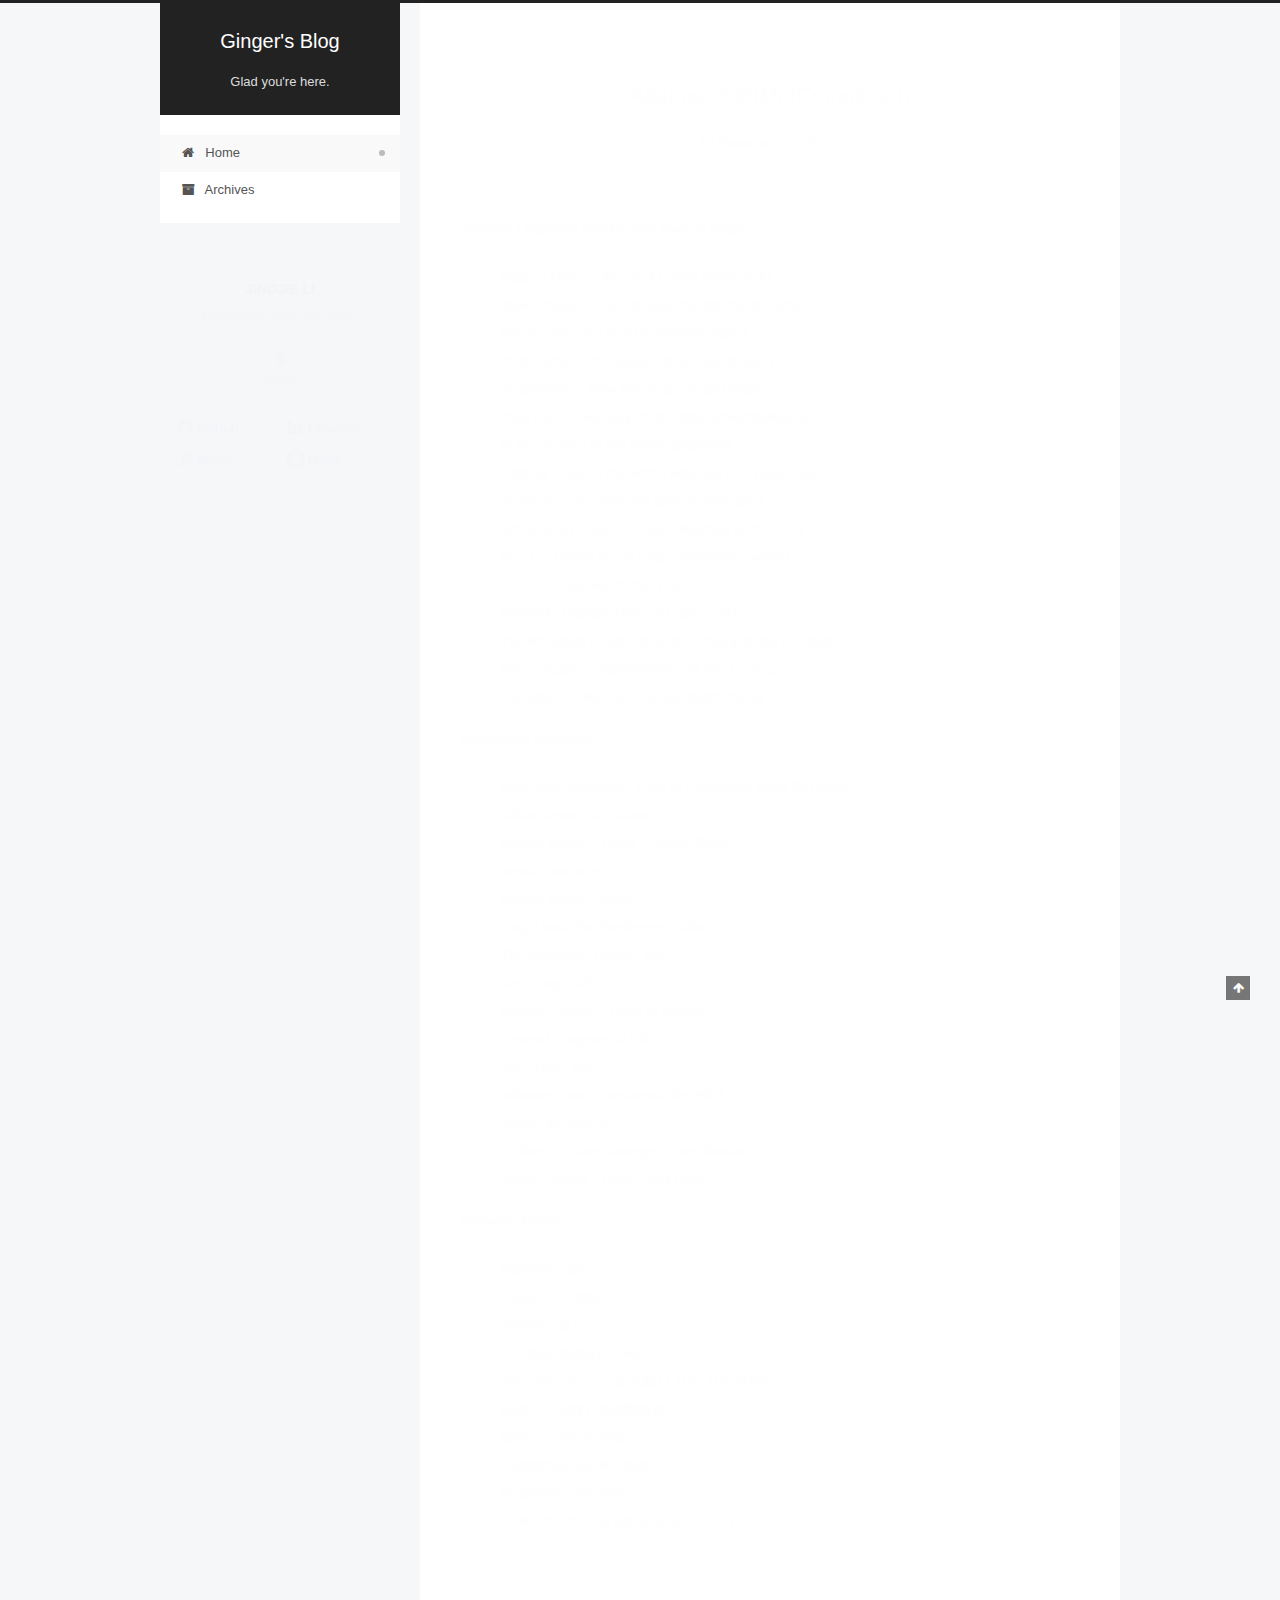
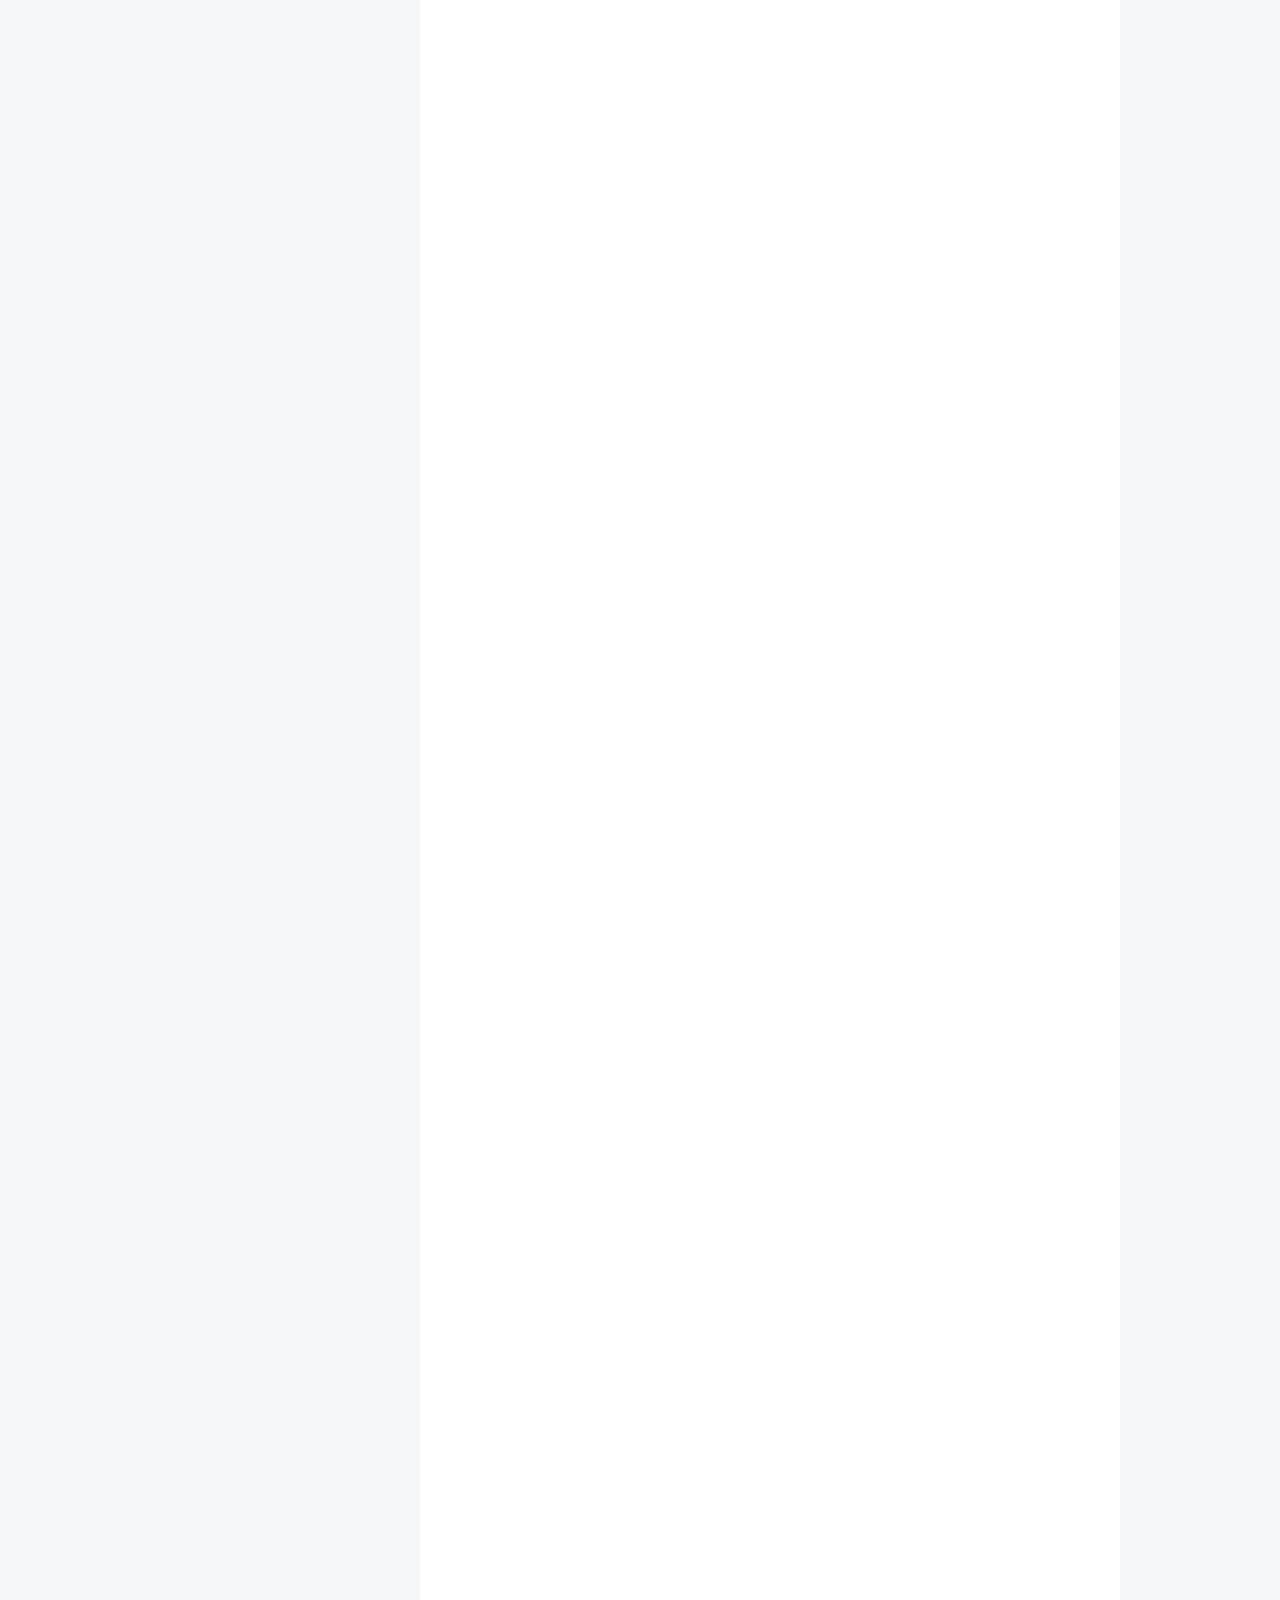
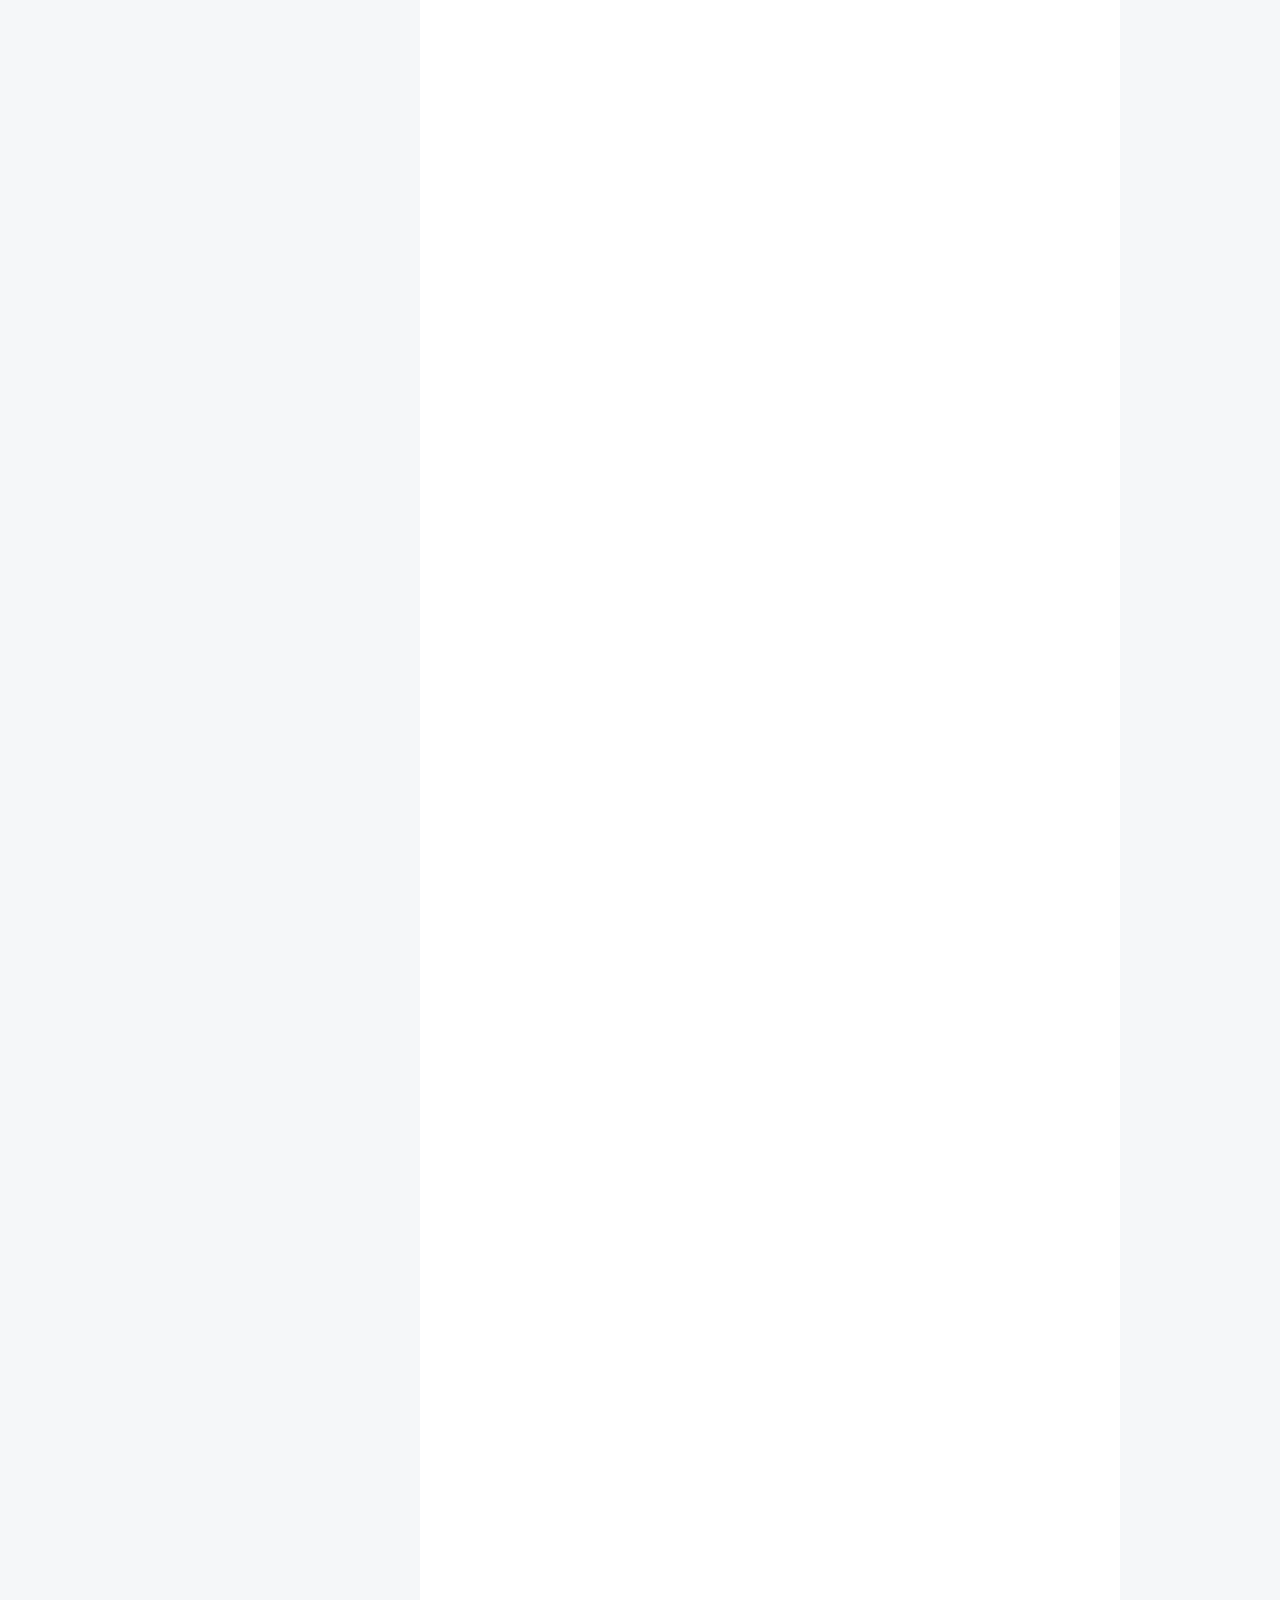
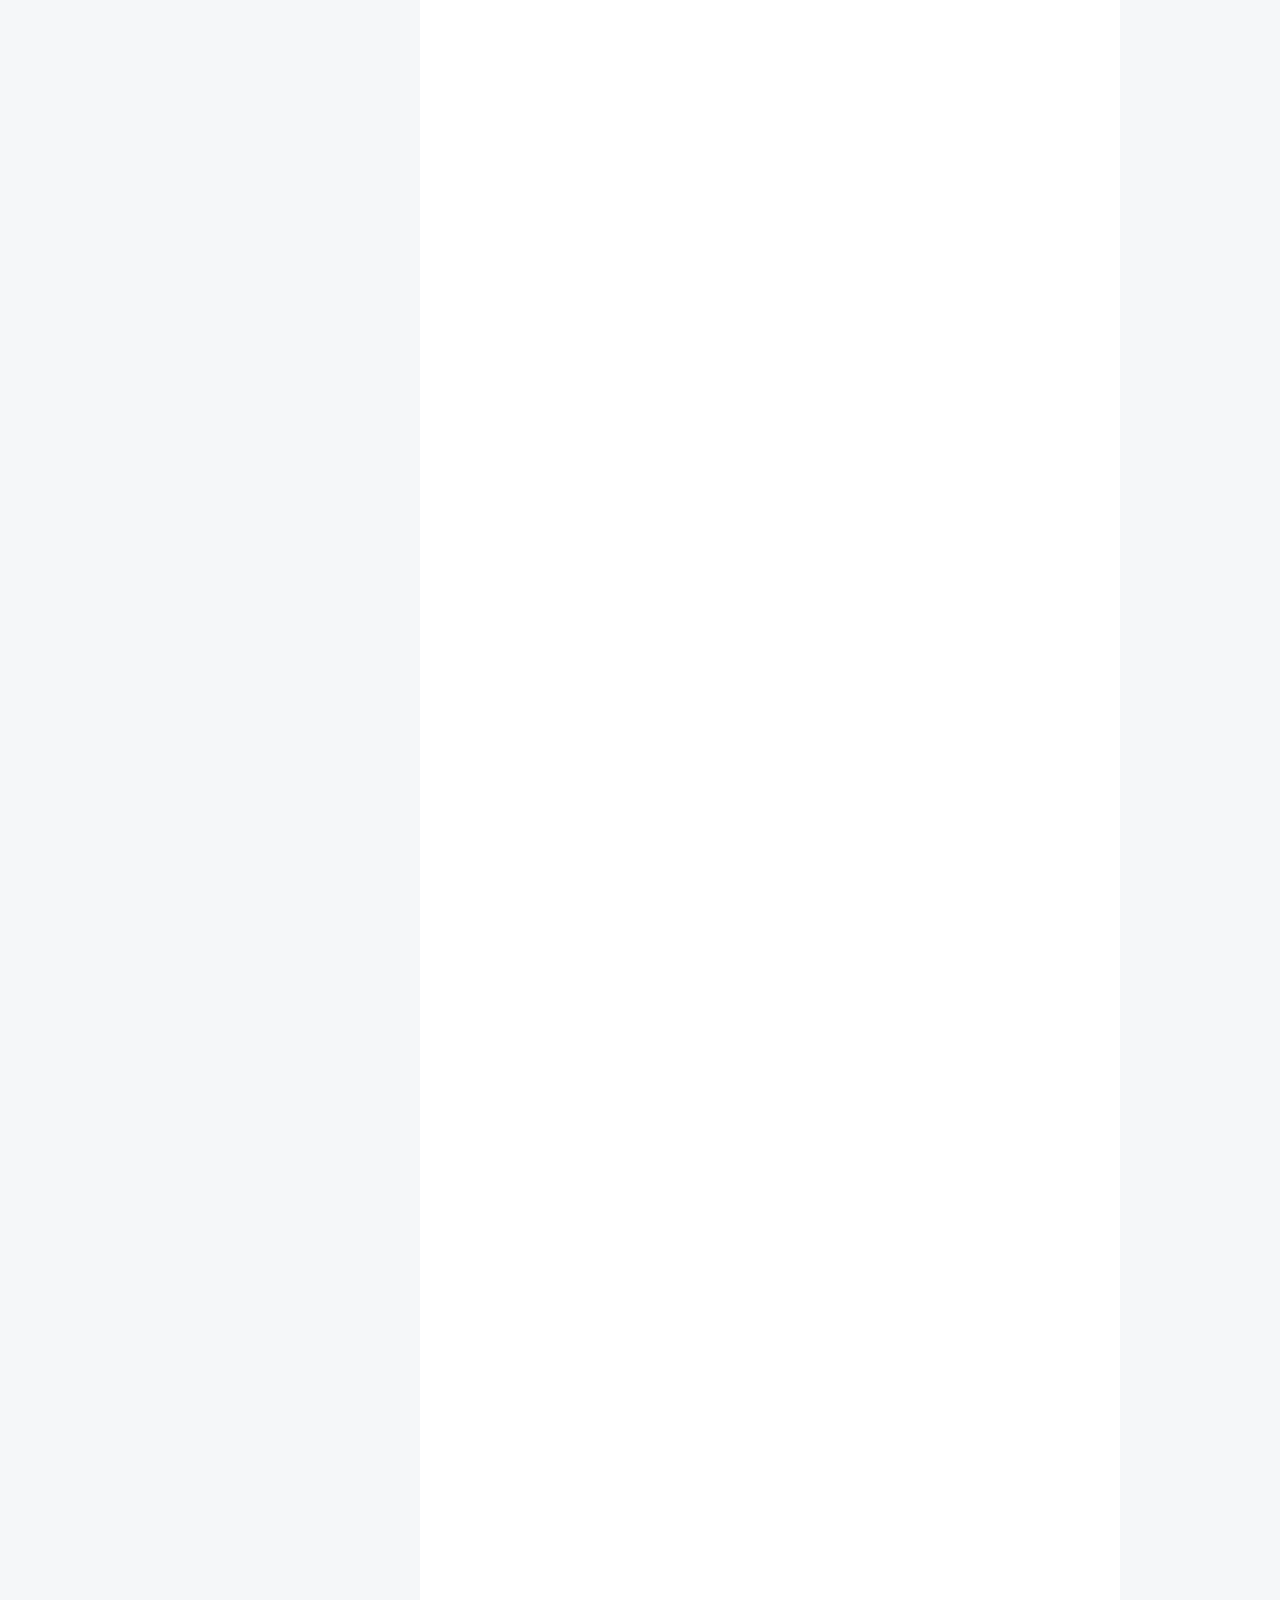
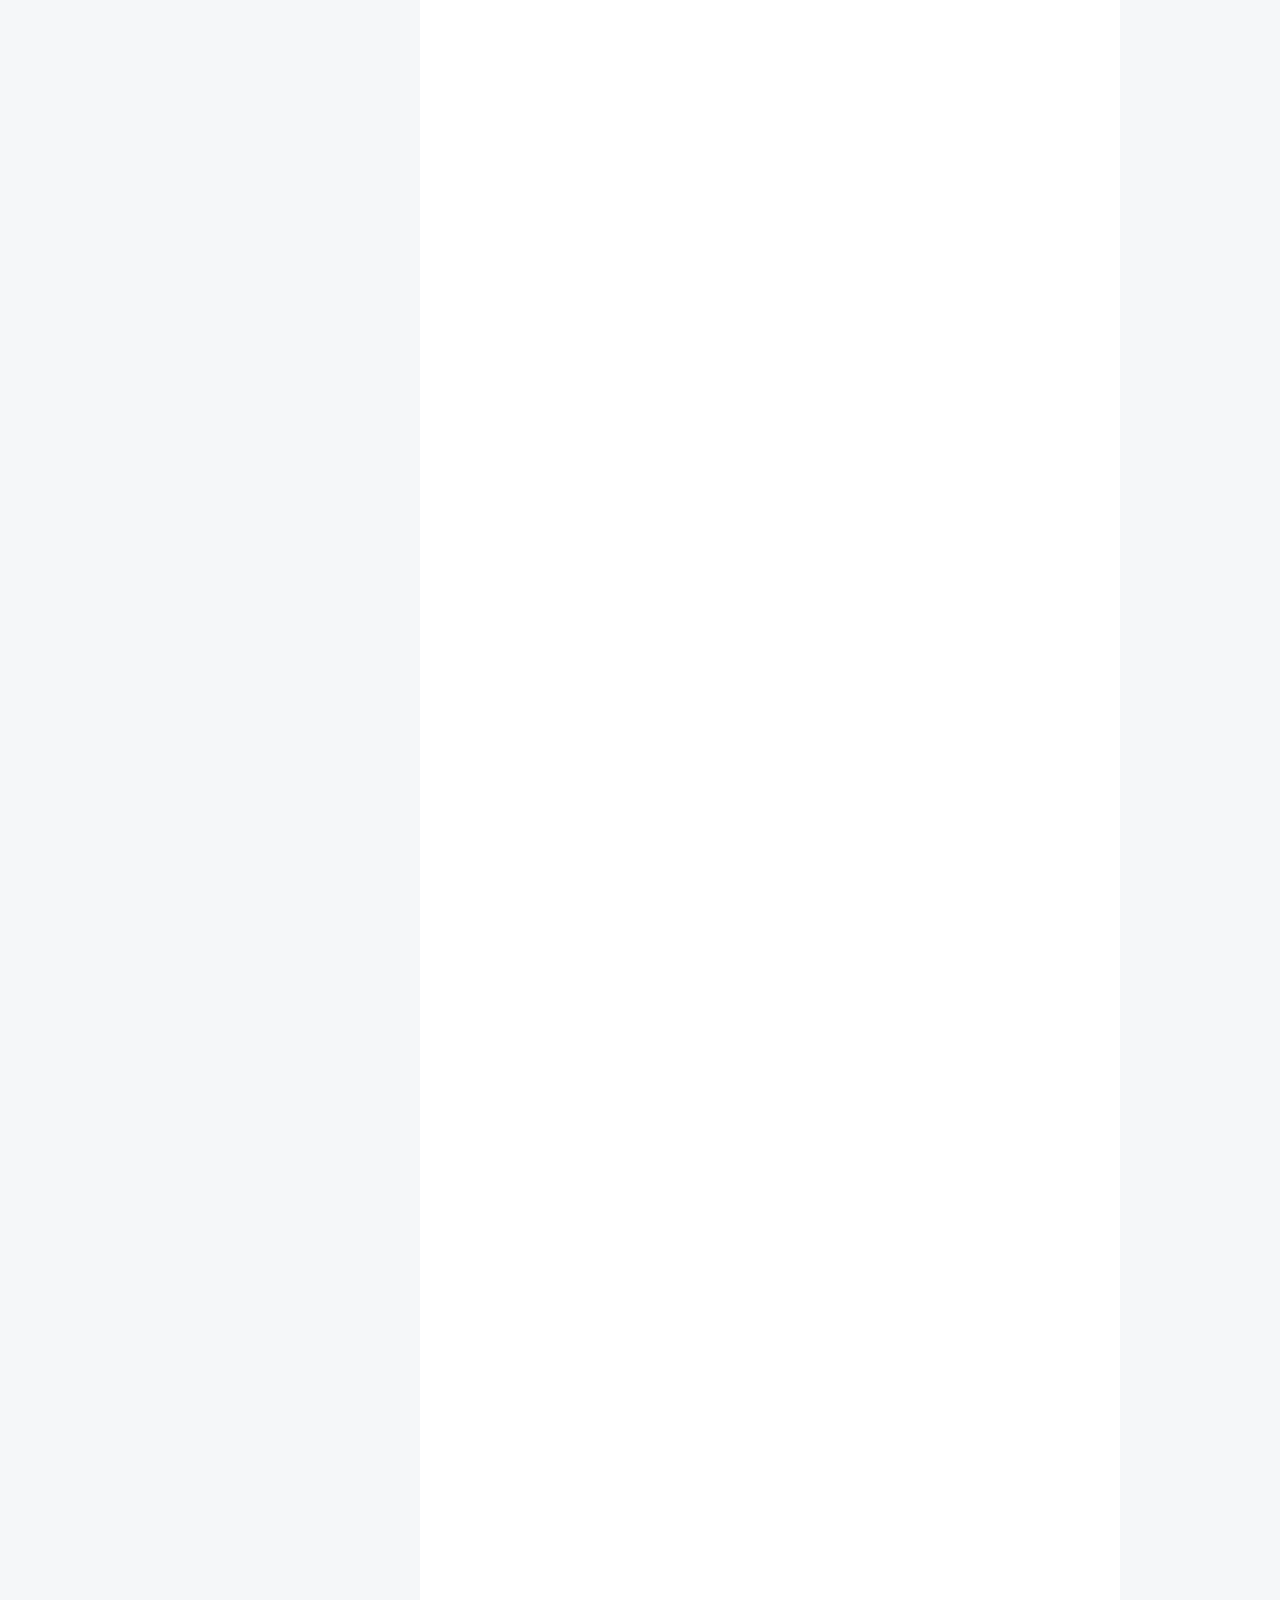
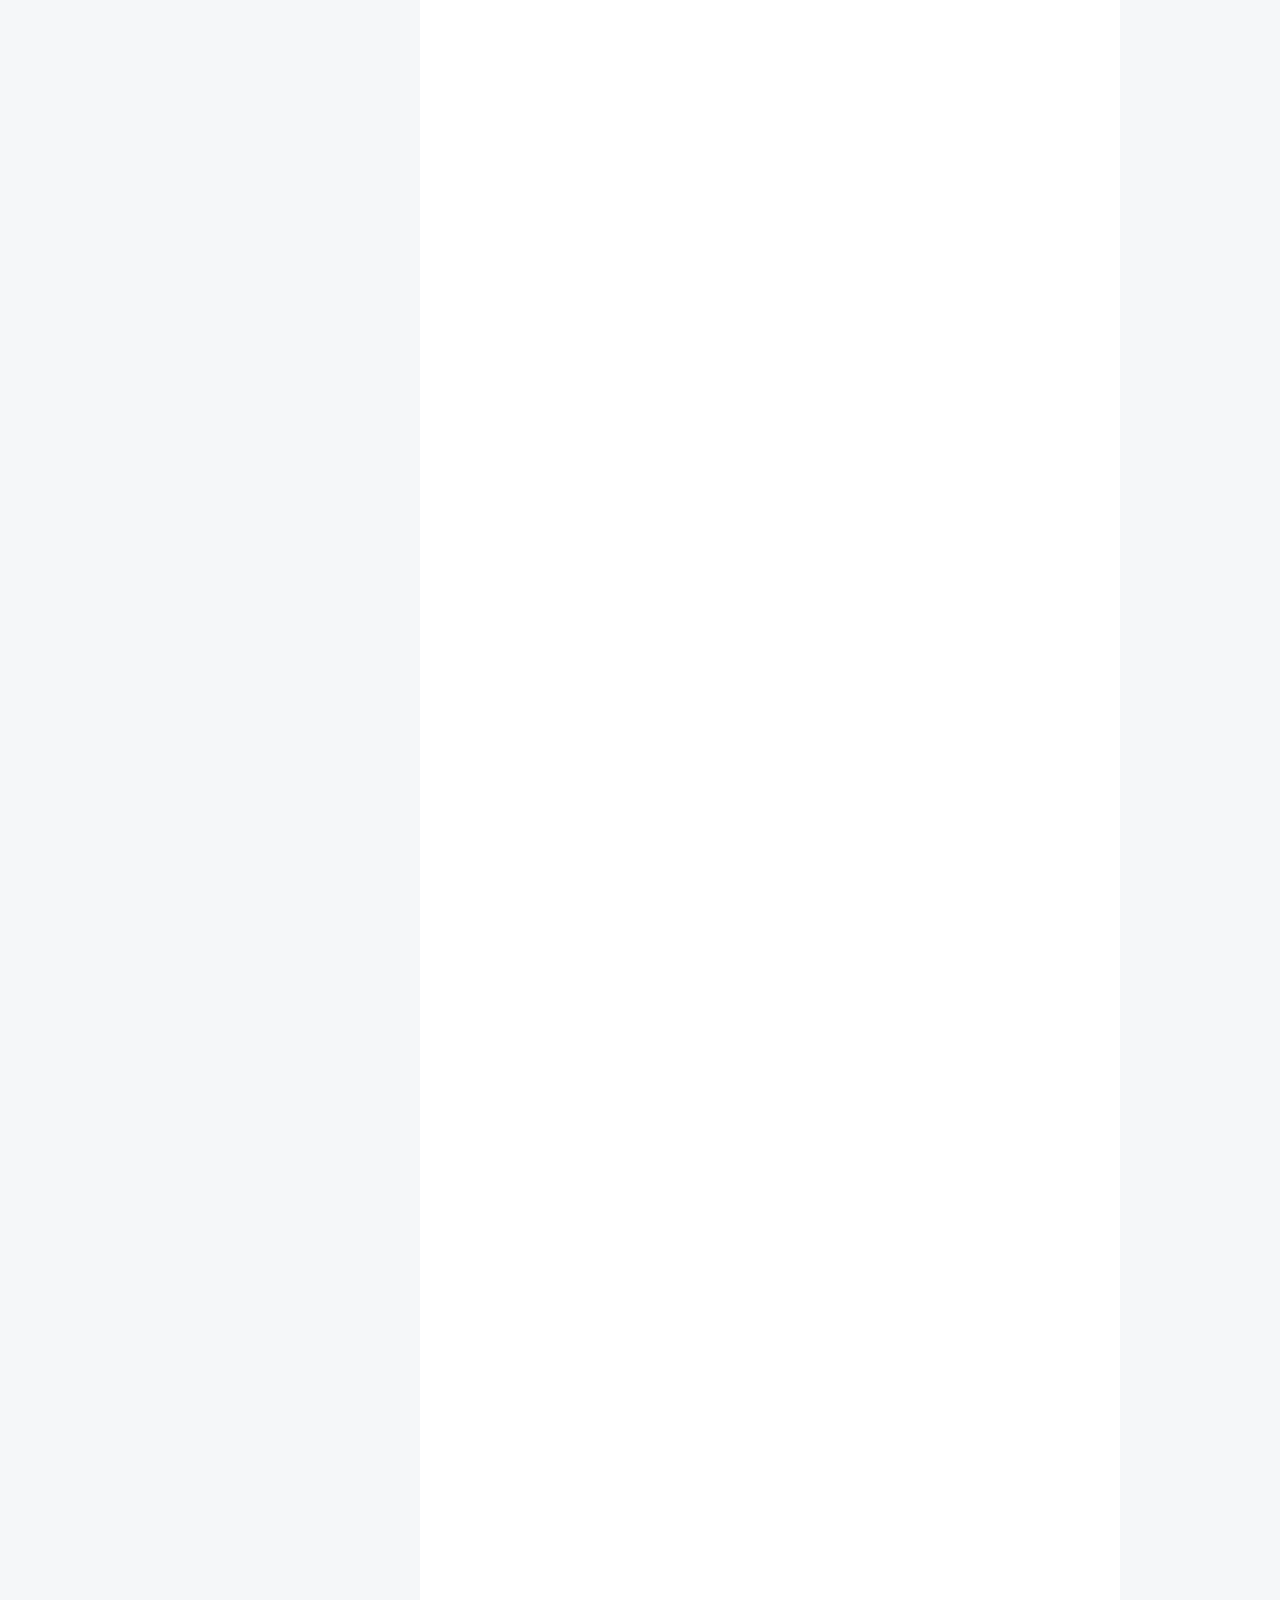
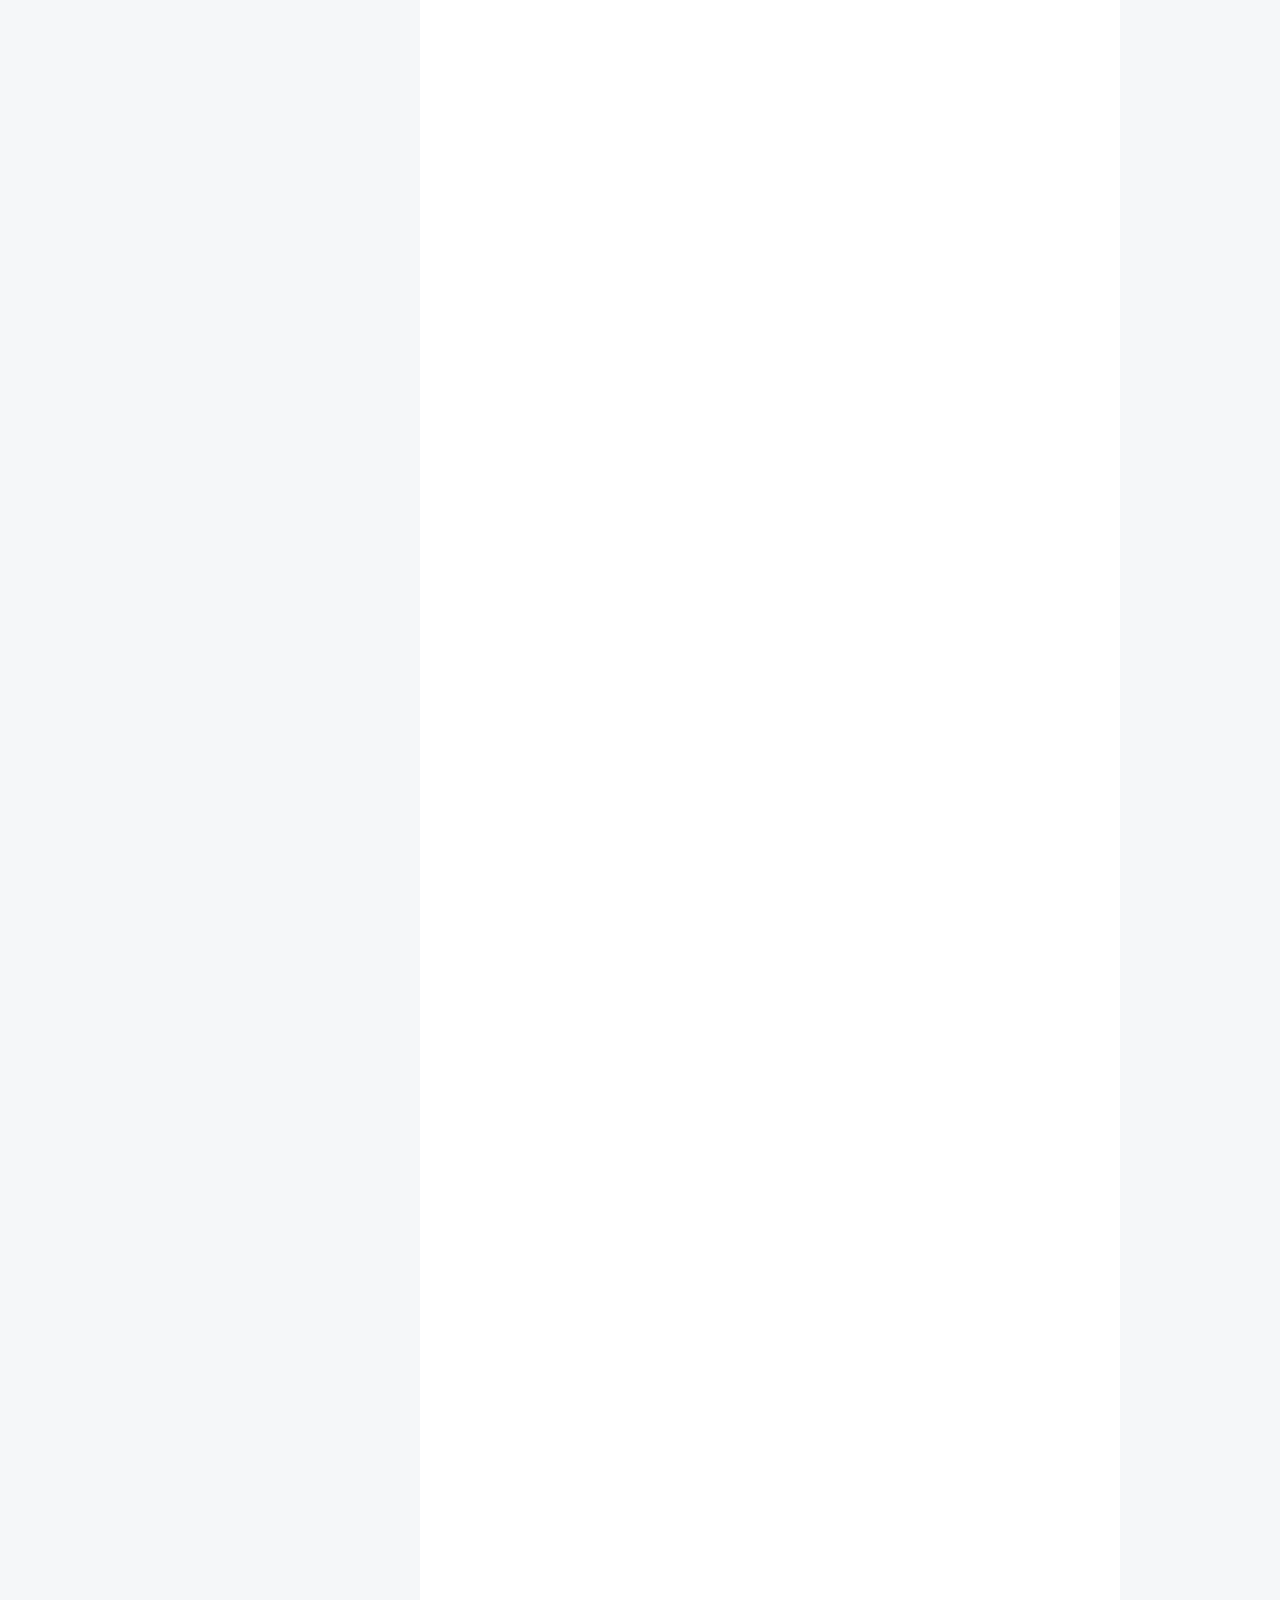
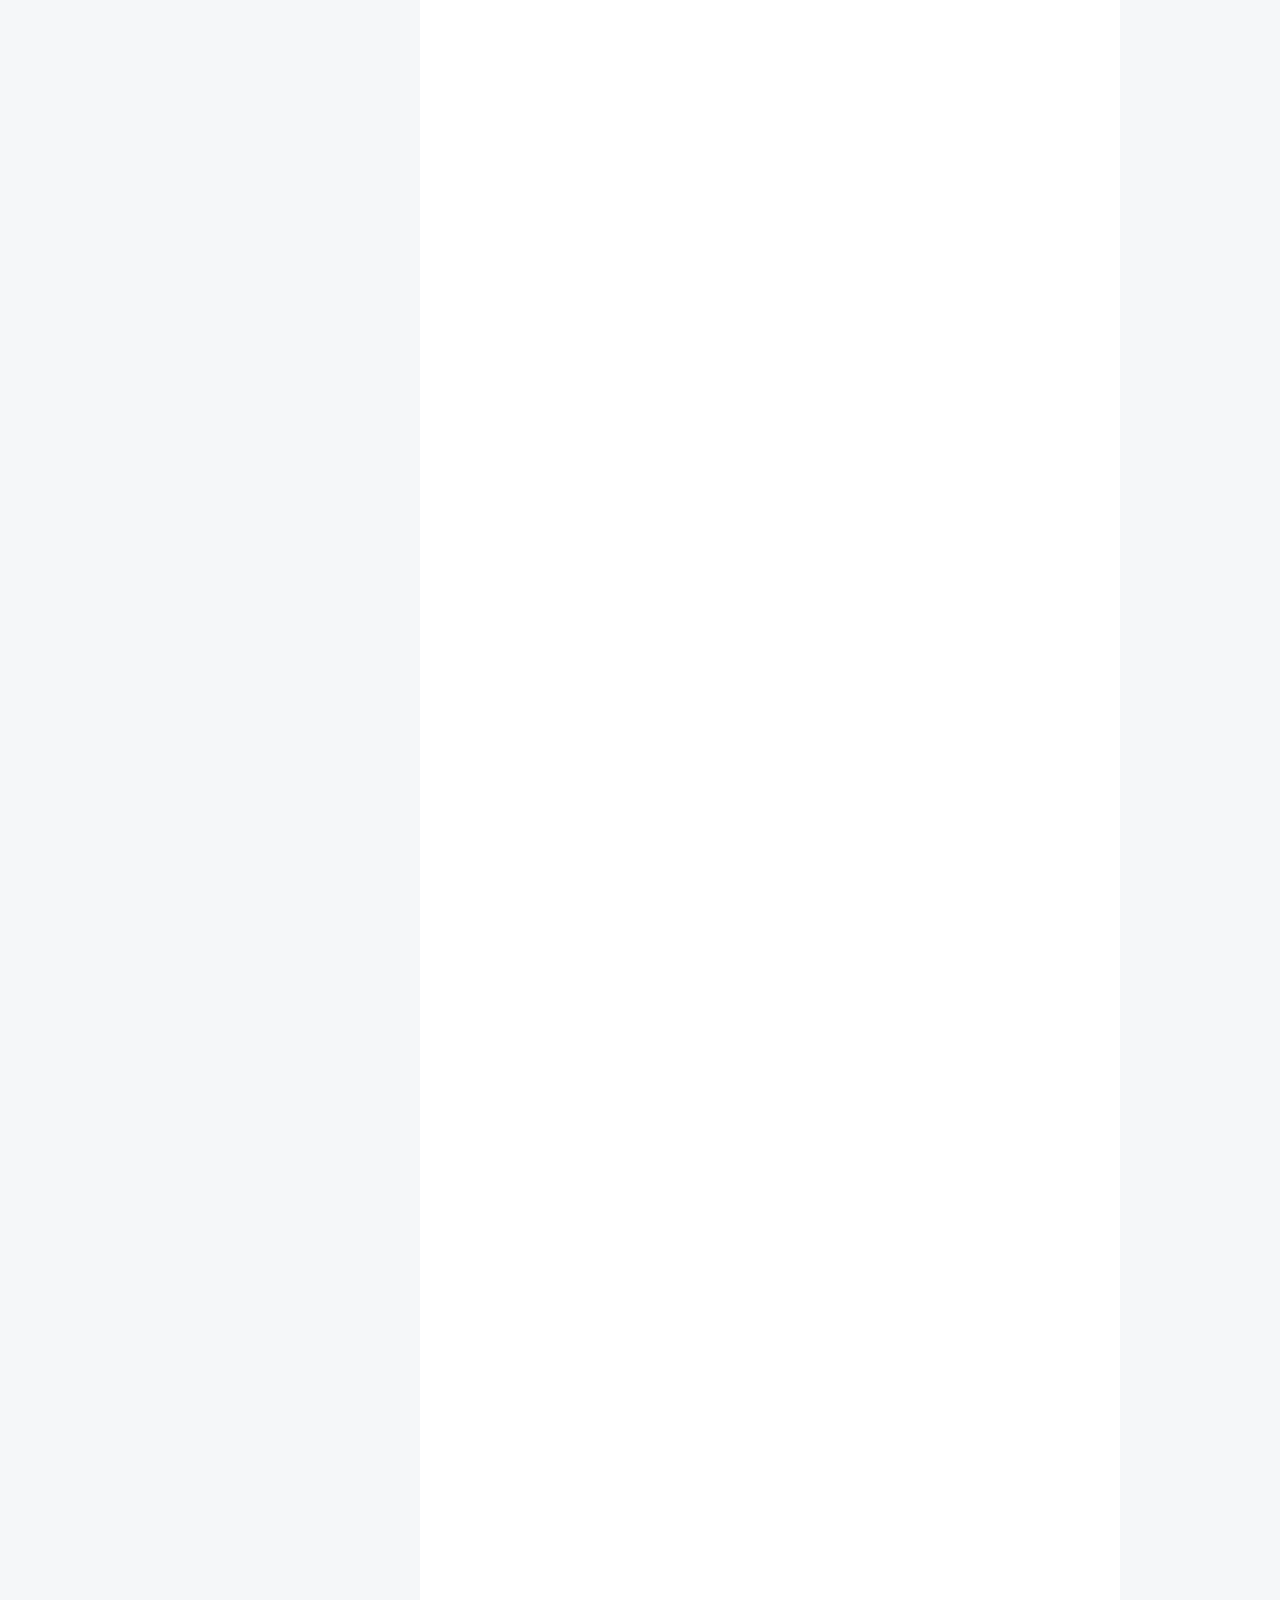
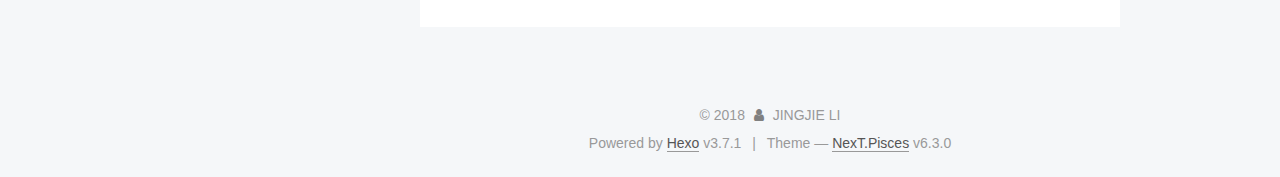
==== commit 5da60643: "Site updated: 2018-11-04 11:28:41" ====
--- a/index.html
+++ b/index.html
@@ -926,7 +926,7 @@
                 
                   <span class="post-meta-item-text">Edited on</span>
                 
-                <time title="Modified: 2018-10-17 10:15:29" itemprop="dateModified" datetime="2018-10-17T10:15:29+08:00">2018-10-17</time>
+                <time title="Modified: 2018-11-04 11:28:21" itemprop="dateModified" datetime="2018-11-04T11:28:21+08:00">2018-11-04</time>
               
             
           </span>
@@ -1171,6 +1171,14 @@
 <li>Wax Mannequin - Have a New Name</li>
 <li>Sheck Wes - MUDBOY</li>
 <li>Logic - Young Sinatra IV</li>
+<li>World’s Greatest Dad - Get Well Soon</li>
+<li>The Goon Sax - We’re Not Talking</li>
+<li>龙胆紫 - W.T.F (<u>2013</u>)</li>
+<li>C-Block - 淘金日记</li>
+<li>Lil Wayne - Tha Carter V</li>
+<li>Mick Jenkins - Pieces of a Man</li>
+<li>Joyce Manor - Million Dollars to Kill Me</li>
+<li>Lala Lala - The Lamb</li>
 </ul>
 
           
--- a/css/main.css
+++ b/css/main.css
@@ -1834,7 +1834,7 @@
   width: 4px;
   height: 4px;
   border-radius: 50%;
-  background: #1de3ff;
+  background: #adffff;
 }
 .links-of-blogroll {
   font-size: 13px;
